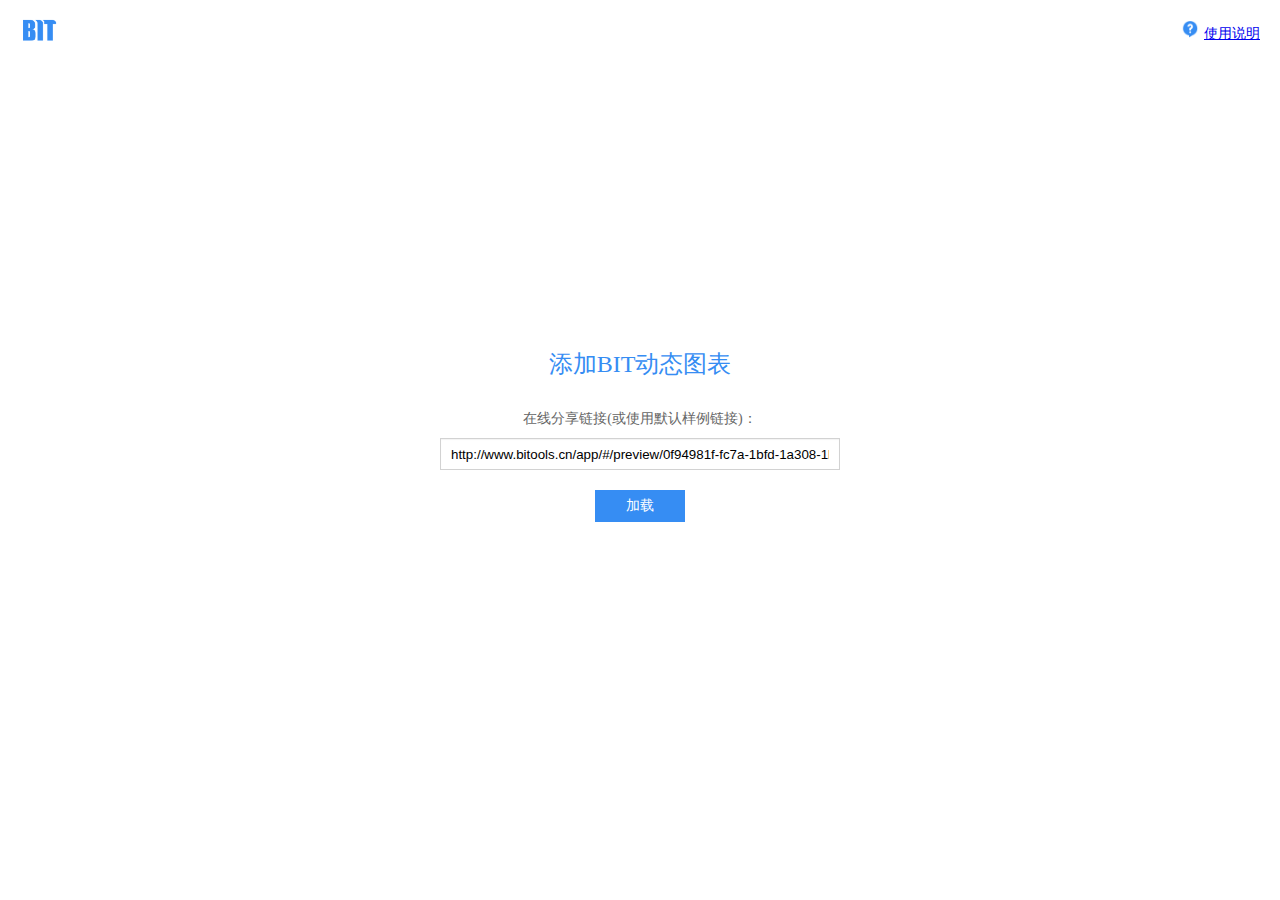
==== PptWebAddInWeb/obj/Release/Package/PackageTmp/Home/Home.html @ 7d2aefb0 "'createproject'" ====
﻿<!DOCTYPE html>
<html>
<head>
    <meta charset="UTF-8" />
    <meta http-equiv="X-UA-Compatible" content="IE=Edge" />
    <title></title>
    <script src="../Scripts/jquery-1.9.1.js" type="text/javascript"></script>
    <!--<script src="../Scripts/FabricUI/MessageBanner.js" type="text/javascript"></script>-->
    <script src="https://appsforoffice.microsoft.com/lib/1/hosted/office.js" type="text/javascript"></script>

    <!-- 要允许使用 Office.js 的本地引用进行脱机调试，请使用: -->
    <!-- <script src="../Scripts/Office/MicrosoftAjax.js" type="text/javascript"></script>  -->
    <!-- <script src="../Scripts/Office/1/office.js" type="text/javascript"></script>  -->

    <link href="Home.css" rel="stylesheet" type="text/css" />
    <script src="Home.js" type="text/javascript"></script>
    
    <!-- 对于 Office UI Fabric，请转至 https://aka.ms/office-ui-fabric 了解详细信息。 -->
    <!--<link rel="stylesheet" href="https://appsforoffice.microsoft.com/fabric/2.1.0/fabric.min.css">
    <link rel="stylesheet" href="https://appsforoffice.microsoft.com/fabric/2.1.0/fabric.components.min.css">-->
    
    <!-- 要离线使用 Office UI Fabric，请使用: -->
    <!--<link rel="stylesheet" href="../Content/fabric.min.css" />
    <link rel="stylesheet" href="../Content/fabric.components.min.css"/>-->

</head>
<body>
    <div class="bit-wrap">
        <div class="bit-main">
            <div class="bit-logo"><img src="../Images/logo.png"></div>
            <div class="bit-usebtn"><a href="http://www.bitools.cn/introduce.html" target="_blank"><img src="../Images/use.png">使用说明</a></div>
            <div class="bit-content">
                <h3>添加BIT动态图表</h3>
                <div class="bit-txt">
                    <p>在线分享链接(或使用默认样例链接)：</p>
                    <div class="bit-link">
                        <input type="text" placeholder="" id="txtLink" value="http://www.bitools.cn/app/#/preview/0f94981f-fc7a-1bfd-1a308-1bfd1a30856">
                    </div>
                    <div class="bit-btn">
                        <a href="javascript:void(0);" id="btnGoto">加载</a>
                    </div>
                </div>
            </div>
            <div class="fail-tips" style="display:none;">
                <div class="msg-fail-content">无效的地址链接，请重新输入</div>
                <span class="close-btn"><img id="btnClose" src="../Images/close.png"></span>
            </div>
        </div>
        <iframe src="about:blank" id="forTxtLink" frameborder="0" style="display:none;"></iframe>
    </div>
    <!--<div class="ms-MessageBanner" style="position:absolute;bottom: 0;display:none;">
        <div class="ms-MessageBanner-content">
            <div class="ms-MessageBanner-text">
                <div class="ms-MessageBanner-clipper">
                    <div class="ms-font-m-plus ms-fontWeight-semibold" id="notificationHeader"></div>
                    <div class="ms-font-m ms-fontWeight-semilight" id="notificationBody"></div>
                </div>
            </div>
            <button class="ms-MessageBanner-expand" style="display:none"><i class="ms-Icon ms-Icon--chevronsDown"></i> </button>
            <div class="ms-MessageBanner-action"></div>
        </div>
        <button class="ms-MessageBanner-close"> <i class="ms-Icon ms-Icon--x"></i> </button>
    </div>-->

</body>
</html>
---- PptWebAddInWeb/obj/Release/Package/PackageTmp/Home/Home.css ----
﻿/* 特定于页面的样式 */

* {
    margin: 0px;
    padding: 0px;
}
body,html {
    width:100%;
    height:100%;
    overflow:hidden;
}


.bit-wrap {
    /*position: relative;
    margin: 100px auto;*/
    width: 100%;
    height: 100%;
}

.bit-main {
    display: flex;
    align-items: center;
    justify-content: center;
    /*background: rgba(54,141,243,.1);*/
    width: 100%;
    height: 100%;
    /*padding: 15px;*/
}

.bit-logo {
    position: absolute;
    left: 20px;
    top: 10px;
}

    .bit-logo img {
        height: 40px;
    }

.bit-content {
    text-align: center;
    margin-bottom: 30px;
}

.bit-content h3 {
    font-size: 24px;
    color: #368df3;
    font-weight: normal;
    margin: 0;
    margin-bottom: 30px;
    font-family: 'Microsoft YaHei';
}

.bit-txt p {
    font-size: 14px;
    color: #666;
    margin: 0;
    margin-bottom: 10px;
    font-family:'Microsoft YaHei';
}

.bit-link {
    position: relative;
    width: 400px;
    height: 32px;
}

.bit-link input {
    border: 1px solid #d2d2d2;
    background: rgba(255,255,255,.6);
    padding: 0 10px;
    width: 100%;
    box-sizing: border-box;
    height: 32px;
    box-shadow: inset 0 1px 1px rgba(0,0,0,.05);
}

.bit-link input:focus {
    border: 1px solid #368df3;
    outline: none;
}

.close-btn {
    position: absolute;
    right: 10px;
    top: 6px;
    cursor: pointer;
}

.close-btn img {
    width: 15px;
    height: 15px;
}

.bit-btn a {
    display: inline-block;
    font-size: 14px;
    cursor: pointer;
    margin-top: 20px;
    width: 90px;
    line-height: 32px;
    text-align: center;
    background: #368df3;
    color: #fff;
    text-decoration: none;
}

.fail-tips {
    position: absolute;
    left: 0;
    right: 0;
    bottom: 0;
    background: #fcf0e7;
    /*padding: 0 20px;*/
    line-height: 50px;
    color: #ee8237;
    font-size: 14px;
    font-weight: bold;
    text-align: center;
}

.fail-tips .close-btn {
    /*top: 0px;*/
}

.fail-tips img {
    width: 20px;
    height: 20px;
}

.bit-usebtn {
    position: absolute;
    right: 20px;
    top: 20px;
    cursor: pointer;
    text-decoration: underline;
    color: #368df3;
    font-size: 14px;
    display: flex;
    align-items: center;
}

.bit-usebtn img {
    width: 18px;
    height: 18px;
    margin-right: 5px;
}

.bit-wrap iframe {
    width: 100%;
    height: 100%;
    border: none;
}
---- PptWebAddInWeb/obj/Release/Package/PackageTmp/Content/fabric.min.css ----
.ms-font-su,.ms-font-xl,.ms-font-xxl{font-family:'Segoe UI Light WestEuropean','Segoe UI Light','Segoe UI',Tahoma,Arial,sans-serif;font-weight:400;color:#333}.ms-u-slideLeftIn40,.ms-u-slideRightIn40{-webkit-animation-timing-function:cubic-bezier(.1,.9,.2,1)}.ms-Grid-row:after,.ms-Grid:after,.ms-u-clearfix:after{clear:both}.ms-Grid,.ms-Grid-col,.ms-Grid-row,.ms-u-borderBox,.ms-u-borderBox:after,.ms-u-borderBox:before,.ms-u-normalize{box-sizing:border-box}.ms-u-clearfix:after,.ms-u-clearfix:before{display:table;content:'';line-height:0}.ms-Icon,.ms-Icon--circle{display:inline-block;-webkit-font-smoothing:antialiased}.ms-u-normalize{margin:0;padding:0;box-shadow:none}.ms-bgColor-themeDark,.ms-bgColor-themeDark--hover:hover{background-color:#005a9e}.ms-bgColor-themeDarkAlt,.ms-bgColor-themeDarkAlt--hover:hover{background-color:#106ebe}.ms-bgColor-themeDarker,.ms-bgColor-themeDarker--hover:hover{background-color:#004578}.ms-bgColor-themePrimary,.ms-bgColor-themePrimary--hover:hover{background-color:#0078d7}.ms-bgColor-themeSecondary,.ms-bgColor-themeSecondary--hover:hover{background-color:#2b88d8}.ms-bgColor-themeTertiary,.ms-bgColor-themeTertiary--hover:hover{background-color:#71afe5}.ms-bgColor-themeLight,.ms-bgColor-themeLight--hover:hover{background-color:#c7e0f4}.ms-bgColor-themeLighter,.ms-bgColor-themeLighter--hover:hover{background-color:#deecf9}.ms-bgColor-themeLighterAlt,.ms-bgColor-themeLighterAlt--hover:hover{background-color:#eff6fc}.ms-bgColor-black,.ms-bgColor-black--hover:hover{background-color:#000}.ms-bgColor-neutralDark,.ms-bgColor-neutralDark--hover:hover{background-color:#212121}.ms-bgColor-neutralPrimary,.ms-bgColor-neutralPrimary--hover:hover{background-color:#333}.ms-bgColor-neutralSecondary,.ms-bgColor-neutralSecondary--hover:hover{background-color:#666}.ms-bgColor-neutralSecondaryAlt,.ms-bgColor-neutralSecondaryAlt--hover:hover{background-color:#767676}.ms-bgColor-neutralTertiary,.ms-bgColor-neutralTertiary--hover:hover{background-color:#a6a6a6}.ms-bgColor-neutralTertiaryAlt,.ms-bgColor-neutralTertiaryAlt--hover:hover{background-color:#c8c8c8}.ms-bgColor-neutralLight,.ms-bgColor-neutralLight--hover:hover{background-color:#eaeaea}.ms-bgColor-neutralLighter,.ms-bgColor-neutralLighter--hover:hover{background-color:#f4f4f4}.ms-bgColor-neutralLighterAlt,.ms-bgColor-neutralLighterAlt--hover:hover{background-color:#f8f8f8}.ms-bgColor-white,.ms-bgColor-white--hover:hover{background-color:#fff}.ms-bgColor-yellow{background-color:#ffb900}.ms-bgColor-yellowLight{background-color:#fff100}.ms-bgColor-orange{background-color:#d83b01}.ms-bgColor-orangeLight{background-color:#ff8c00}.ms-bgColor-redDark{background-color:#a80000}.ms-bgColor-red{background-color:#e81123}.ms-bgColor-magentaDark{background-color:#5c005c}.ms-bgColor-magenta{background-color:#b4009e}.ms-bgColor-magentaLight{background-color:#e3008c}.ms-bgColor-purpleDark{background-color:#32145a}.ms-bgColor-purple{background-color:#5c2d91}.ms-bgColor-purpleLight{background-color:#b4a0ff}.ms-bgColor-blueDark{background-color:#002050}.ms-bgColor-blueMid{background-color:#00188f}.ms-bgColor-blue{background-color:#0078d7}.ms-bgColor-blueLight{background-color:#00bcf2}.ms-bgColor-tealDark{background-color:#004b50}.ms-bgColor-teal{background-color:#008272}.ms-bgColor-tealLight{background-color:#00b294}.ms-bgColor-greenDark{background-color:#004b1c}.ms-bgColor-green{background-color:#107c10}.ms-bgColor-greenLight{background-color:#bad80a}.ms-bgColor-error{background-color:#fde7e9}.ms-bgColor-alert,.ms-bgColor-info{background-color:#f4f4f4}.ms-bgColor-success{background-color:#dff6dd}.ms-bgColor-orangeLighter,.ms-bgColor-orangeLighter--hover:hover{background-color:#ea4300}.ms-borderColor-themeDark,.ms-borderColor-themeDark--hover:hover{border-color:#005a9e}.ms-borderColor-themeDarkAlt,.ms-borderColor-themeDarkAlt--hover:hover{border-color:#106ebe}.ms-borderColor-themeDarker,.ms-borderColor-themeDarker--hover:hover{border-color:#004578}.ms-borderColor-themePrimary,.ms-borderColor-themePrimary--hover:hover{border-color:#0078d7}.ms-borderColor-themeSecondary,.ms-borderColor-themeSecondary--hover:hover{border-color:#2b88d8}.ms-borderColor-themeTertiary,.ms-borderColor-themeTertiary--hover:hover{border-color:#71afe5}.ms-borderColor-themeLight,.ms-borderColor-themeLight--hover:hover{border-color:#c7e0f4}.ms-borderColor-themeLighter,.ms-borderColor-themeLighter--hover:hover{border-color:#deecf9}.ms-borderColor-themeLighterAlt,.ms-borderColor-themeLighterAlt--hover:hover{border-color:#eff6fc}.ms-borderColor-black,.ms-borderColor-black--hover:hover{border-color:#000}.ms-borderColor-neutralDark,.ms-borderColor-neutralDark--hover:hover{border-color:#212121}.ms-borderColor-neutralPrimary,.ms-borderColor-neutralPrimary--hover:hover{border-color:#333}.ms-borderColor-neutralSecondary,.ms-borderColor-neutralSecondary--hover:hover{border-color:#666}.ms-borderColor-neutralSecondaryAlt,.ms-borderColor-neutralSecondaryAlt--hover:hover{border-color:#767676}.ms-borderColor-neutralTertiary,.ms-borderColor-neutralTertiary--hover:hover{border-color:#a6a6a6}.ms-borderColor-neutralTertiaryAlt,.ms-borderColor-neutralTertiaryAlt--hover:hover{border-color:#c8c8c8}.ms-borderColor-neutralLight,.ms-borderColor-neutralLight--hover:hover{border-color:#eaeaea}.ms-borderColor-neutralLighter,.ms-borderColor-neutralLighter--hover:hover{border-color:#f4f4f4}.ms-borderColor-neutralLighterAlt,.ms-borderColor-neutralLighterAlt--hover:hover{border-color:#f8f8f8}.ms-borderColor-white,.ms-borderColor-white--hover:hover{border-color:#fff}.ms-borderColor-yellow{border-color:#ffb900}.ms-borderColor-yellowLight{border-color:#fff100}.ms-borderColor-orange{border-color:#d83b01}.ms-borderColor-orangeLight{border-color:#ff8c00}.ms-borderColor-redDark{border-color:#a80000}.ms-borderColor-red{border-color:#e81123}.ms-borderColor-magentaDark{border-color:#5c005c}.ms-borderColor-magenta{border-color:#b4009e}.ms-borderColor-magentaLight{border-color:#e3008c}.ms-borderColor-purpleDark{border-color:#32145a}.ms-borderColor-purple{border-color:#5c2d91}.ms-borderColor-purpleLight{border-color:#b4a0ff}.ms-borderColor-blueDark{border-color:#002050}.ms-borderColor-blueMid{border-color:#00188f}.ms-borderColor-blue{border-color:#0078d7}.ms-borderColor-blueLight{border-color:#00bcf2}.ms-borderColor-tealDark{border-color:#004b50}.ms-borderColor-teal{border-color:#008272}.ms-borderColor-tealLight{border-color:#00b294}.ms-borderColor-greenDark{border-color:#004b1c}.ms-borderColor-green{border-color:#107c10}.ms-borderColor-greenLight{border-color:#bad80a}.ms-borderColor-error{border-color:#a80000}.ms-borderColor-info,.ms-borderColor-success{border-color:#107c10}.ms-borderColor-alert{border-color:#d83b01}.ms-borderColor-orangeLighter,.ms-borderColor-orangeLighter--hover:hover{border-color:#ea4300}.ms-borderColorTop-themePrimary,.ms-borderColorTop-themePrimary--hover:hover{border-top-color:#0078d7}.ms-font-su{font-size:42px}.ms-font-xxl{font-size:28px}.ms-font-xl{font-size:21px}.ms-font-l{color:#333;font-family:'Segoe UI Semilight WestEuropean','Segoe UI Semilight','Segoe UI',Tahoma,Arial,sans-serif;font-size:17px;font-weight:400}.ms-font-m,.ms-font-m-plus,.ms-font-s,.ms-font-s-plus,.ms-font-xs{font-family:'Segoe UI Regular WestEuropean','Segoe UI',Tahoma,Arial,sans-serif;color:#333;font-weight:400}.ms-font-m-plus{font-size:15px}.ms-font-m{font-size:14px}.ms-font-s-plus{font-size:13px}.ms-font-s{font-size:12px}.ms-font-xs{font-size:11px}.ms-font-mi{color:#333;font-family:'Segoe UI Semibold WestEuropean','Segoe UI Semibold','Segoe UI',Tahoma,Arial,sans-serif;font-size:10px;font-weight:400}.ms-fontWeight-light,.ms-fontWeight-light--hover:hover{font-family:'Segoe UI Light WestEuropean','Segoe UI Light','Segoe UI',Tahoma,Arial,sans-serif}.ms-fontWeight-semilight,.ms-fontWeight-semilight--hover:hover{font-family:'Segoe UI Semilight WestEuropean','Segoe UI Semilight','Segoe UI',Tahoma,Arial,sans-serif}.ms-fontWeight-regular,.ms-fontWeight-regular--hover:hover{font-family:'Segoe UI Regular WestEuropean','Segoe UI',Tahoma,Arial,sans-serif}.ms-fontWeight-semibold,.ms-fontWeight-semibold--hover:hover{font-family:'Segoe UI Semibold WestEuropean','Segoe UI Semibold','Segoe UI',Tahoma,Arial,sans-serif}.ms-fontSize-su{font-size:42px}.ms-fontSize-xxl{font-size:28px}.ms-fontSize-xl{font-size:21px}.ms-fontSize-l{font-size:17px}.ms-fontSize-mPlus{font-size:15px}.ms-fontSize-m{font-size:14px}.ms-fontSize-sPlus{font-size:13px}.ms-fontSize-s{font-size:12px}.ms-fontSize-xs{font-size:11px}.ms-fontSize-mi{font-size:10px}.ms-fontColor-themeDarker,.ms-fontColor-themeDarker--hover:hover{color:#004578}.ms-fontColor-themeDark,.ms-fontColor-themeDark--hover:hover{color:#005a9e}.ms-fontColor-themeDarkAlt,.ms-fontColor-themeDarkAlt--hover:hover{color:#106ebe}.ms-fontColor-themePrimary,.ms-fontColor-themePrimary--hover:hover{color:#0078d7}.ms-fontColor-themeSecondary,.ms-fontColor-themeSecondary--hover:hover{color:#2b88d8}.ms-fontColor-themeTertiary,.ms-fontColor-themeTertiary--hover:hover{color:#71afe5}.ms-fontColor-themeLight,.ms-fontColor-themeLight--hover:hover{color:#c7e0f4}.ms-fontColor-themeLighter,.ms-fontColor-themeLighter--hover:hover{color:#deecf9}.ms-fontColor-themeLighterAlt,.ms-fontColor-themeLighterAlt--hover:hover{color:#eff6fc}.ms-fontColor-black,.ms-fontColor-black--hover:hover{color:#000}.ms-fontColor-neutralDark,.ms-fontColor-neutralDark--hover:hover{color:#212121}.ms-fontColor-neutralPrimary,.ms-fontColor-neutralPrimary--hover:hover{color:#333}.ms-fontColor-neutralSecondary,.ms-fontColor-neutralSecondary--hover:hover{color:#666}.ms-fontColor-neutralSecondaryAlt,.ms-fontColor-neutralSecondaryAlt--hover:hover{color:#767676}.ms-fontColor-neutralTertiary,.ms-fontColor-neutralTertiary--hover:hover{color:#a6a6a6}.ms-fontColor-neutralTertiaryAlt,.ms-fontColor-neutralTertiaryAlt--hover:hover{color:#c8c8c8}.ms-fontColor-neutralLight,.ms-fontColor-neutralLight--hover:hover{color:#eaeaea}.ms-fontColor-neutralLighter,.ms-fontColor-neutralLighter--hover:hover{color:#f4f4f4}.ms-fontColor-neutralLighterAlt,.ms-fontColor-neutralLighterAlt--hover:hover{color:#f8f8f8}.ms-fontColor-white,.ms-fontColor-white--hover:hover{color:#fff}.ms-fontColor-yellow,.ms-fontColor-yellow--hover:hover{color:#ffb900}.ms-fontColor-yellowLight,.ms-fontColor-yellowLight--hover:hover{color:#fff100}.ms-fontColor-orange,.ms-fontColor-orange--hover:hover{color:#d83b01}.ms-fontColor-orangeLighter,.ms-fontColor-orangeLighter--hover:hover,.ms-fontColor-orangeLighter-hover:hover{color:#ea4300}.ms-fontColor-orangeLight,.ms-fontColor-orangeLight--hover:hover{color:#ff8c00}.ms-fontColor-redDark,.ms-fontColor-redDark--hover:hover{color:#a80000}.ms-fontColor-red,.ms-fontColor-red--hover:hover{color:#e81123}.ms-fontColor-magentaDark,.ms-fontColor-magentaDark--hover:hover{color:#5c005c}.ms-fontColor-magenta,.ms-fontColor-magenta--hover:hover{color:#b4009e}.ms-fontColor-magentaLight,.ms-fontColor-magentaLight--hover:hover{color:#e3008c}.ms-fontColor-purpleDark,.ms-fontColor-purpleDark--hover:hover{color:#32145a}.ms-fontColor-purple,.ms-fontColor-purple--hover:hover{color:#5c2d91}.ms-fontColor-purpleLight,.ms-fontColor-purpleLight--hover:hover{color:#b4a0ff}.ms-fontColor-blueDark,.ms-fontColor-blueDark--hover:hover{color:#002050}.ms-fontColor-blueMid,.ms-fontColor-blueMid--hover:hover{color:#00188f}.ms-fontColor-blue,.ms-fontColor-blue--hover:hover{color:#0078d7}.ms-fontColor-blueLight,.ms-fontColor-blueLight--hover:hover{color:#00bcf2}.ms-fontColor-tealDark,.ms-fontColor-tealDark--hover:hover{color:#004b50}.ms-fontColor-teal,.ms-fontColor-teal--hover:hover{color:#008272}.ms-fontColor-tealLight,.ms-fontColor-tealLight--hover:hover{color:#00b294}.ms-fontColor-greenDark,.ms-fontColor-greenDark--hover:hover{color:#004b1c}.ms-fontColor-green,.ms-fontColor-green--hover:hover{color:#107c10}.ms-fontColor-greenLight,.ms-fontColor-greenLight--hover:hover{color:#bad80a}.ms-fontColor-error,.ms-fontColor-error--hover:hover{color:#a80000}.ms-fontColor-alert,.ms-fontColor-alert--hover:hover{color:#d83b01}.ms-fontColor-info,.ms-fontColor-info--hover:hover,.ms-fontColor-success,.ms-fontColor-success--hover:hover{color:#107c10}@font-face{font-family:'Leelawadee UI Bold';src:url(https://appsforoffice.microsoft.com/fabric/fonts/LeelawadeeUI-Thai/LeelawadeeUI-Bold.eot?#iefix) format('embedded-opentype'),url(https://appsforoffice.microsoft.com/fabric/fonts/LeelawadeeUI-Thai/LeelawadeeUI-Bold.woff) format('woff'),url(https://appsforoffice.microsoft.com/fabric/fonts/LeelawadeeUI-Thai/LeelawadeeUI-Bold.ttf) format('truetype'),url(https://appsforoffice.microsoft.com/fabric/fonts/LeelawadeeUI-Thai/LeelawadeeUI-Bold#LeelawadeeUI-Bold) format('svg');font-weight:400;font-style:normal}@font-face{font-family:'Leelawadee UI';src:url(https://appsforoffice.microsoft.com/fabric/fonts/LeelawadeeUI-Thai/LeelawadeeUI-Regular.eot?#iefix) format('embedded-opentype'),url(https://appsforoffice.microsoft.com/fabric/fonts/LeelawadeeUI-Thai/LeelawadeeUI-Regular.woff) format('woff'),url(https://appsforoffice.microsoft.com/fabric/fonts/LeelawadeeUI-Thai/LeelawadeeUI-Regular.ttf) format('truetype'),url(https://appsforoffice.microsoft.com/fabric/fonts/LeelawadeeUI-Thai/LeelawadeeUI-Regular#LeelawadeeUI-Regular) format('svg');font-weight:400;font-style:normal}@font-face{font-family:'Leelawadee UI Semilight';src:url(https://appsforoffice.microsoft.com/fabric/fonts/LeelawadeeUI-Thai/LeelawadeeUI-Semilight.eot?#iefix) format('embedded-opentype'),url(https://appsforoffice.microsoft.com/fabric/fonts/LeelawadeeUI-Thai/LeelawadeeUI-Semilight.woff) format('woff'),url(https://appsforoffice.microsoft.com/fabric/fonts/LeelawadeeUI-Thai/LeelawadeeUI-Semilight.ttf) format('truetype'),url(https://appsforoffice.microsoft.com/fabric/fonts/LeelawadeeUI-Thai/LeelawadeeUI-Semilight#LeelawadeeUI-Semilight) format('svg');font-weight:400;font-style:normal}@font-face{font-family:'Segoe UI Light Arabic';src:local('Segoe UI Light'),url(https://appsforoffice.microsoft.com/fabric/fonts/SegoeUI-Arabic/SegoeUI-Light.woff2) format('woff2'),url(https://appsforoffice.microsoft.com/fabric/fonts/SegoeUI-Arabic/SegoeUI-Light.woff) format('woff'),url(https://appsforoffice.microsoft.com/fabric/fonts/SegoeUI-Arabic/SegoeUI-Light.ttf) format('truetype');font-weight:400;font-style:normal}@font-face{font-family:'Segoe UI Regular Arabic';src:local('Segoe UI'),url(https://appsforoffice.microsoft.com/fabric/fonts/SegoeUI-Arabic/SegoeUI-Regular.woff2) format('woff2'),url(https://appsforoffice.microsoft.com/fabric/fonts/SegoeUI-Arabic/SegoeUI-Regular.woff) format('woff'),url(https://appsforoffice.microsoft.com/fabric/fonts/SegoeUI-Arabic/SegoeUI-Regular.ttf) format('truetype');font-weight:400;font-style:normal}@font-face{font-family:'Segoe UI Semibold Arabic';src:local('Segoe UI Semibold'),url(https://appsforoffice.microsoft.com/fabric/fonts/SegoeUI-Arabic/SegoeUI-Semibold.woff2) format('woff2'),url(https://appsforoffice.microsoft.com/fabric/fonts/SegoeUI-Arabic/SegoeUI-Semibold.woff) format('woff'),url(https://appsforoffice.microsoft.com/fabric/fonts/SegoeUI-Arabic/SegoeUI-Semibold.ttf) format('truetype');font-weight:400;font-style:normal}@font-face{font-family:'Segoe UI Semilight Arabic';src:local('Segoe UI Semilight'),url(https://appsforoffice.microsoft.com/fabric/fonts/SegoeUI-Arabic/SegoeUI-Semilight.woff2) format('woff2'),url(https://appsforoffice.microsoft.com/fabric/fonts/SegoeUI-Arabic/SegoeUI-Semilight.woff) format('woff'),url(https://appsforoffice.microsoft.com/fabric/fonts/SegoeUI-Arabic/SegoeUI-Semilight.ttf) format('truetype');font-weight:400;font-style:normal}@font-face{font-family:'Segoe UI Light Cyrillic';src:local('Segoe UI Light'),url(https://appsforoffice.microsoft.com/fabric/fonts/SegoeUI-Cyrillic/SegoeUI-Light.woff2) format('woff2'),url(https://appsforoffice.microsoft.com/fabric/fonts/SegoeUI-Cyrillic/SegoeUI-Light.woff) format('woff'),url(https://appsforoffice.microsoft.com/fabric/fonts/SegoeUI-Cyrillic/SegoeUI-Light.ttf) format('truetype');font-weight:400;font-style:normal}@font-face{font-family:'Segoe UI Regular Cyrillic';src:local('Segoe UI'),url(https://appsforoffice.microsoft.com/fabric/fonts/SegoeUI-Cyrillic/SegoeUI-Regular.woff2) format('woff2'),url(https://appsforoffice.microsoft.com/fabric/fonts/SegoeUI-Cyrillic/SegoeUI-Regular.woff) format('woff'),url(https://appsforoffice.microsoft.com/fabric/fonts/SegoeUI-Cyrillic/SegoeUI-Regular.ttf) format('truetype');font-weight:400;font-style:normal}@font-face{font-family:'Segoe UI Semibold Cyrillic';src:local('Segoe UI Semibold'),url(https://appsforoffice.microsoft.com/fabric/fonts/SegoeUI-Cyrillic/SegoeUI-Semibold.woff2) format('woff2'),url(https://appsforoffice.microsoft.com/fabric/fonts/SegoeUI-Cyrillic/SegoeUI-Semibold.woff) format('woff'),url(https://appsforoffice.microsoft.com/fabric/fonts/SegoeUI-Cyrillic/SegoeUI-Semibold.ttf) format('truetype');font-weight:400;font-style:normal}@font-face{font-family:'Segoe UI Semilight Cyrillic';src:local('Segoe UI Semilight'),url(https://appsforoffice.microsoft.com/fabric/fonts/SegoeUI-Cyrillic/SegoeUI-Semilight.woff2) format('woff2'),url(https://appsforoffice.microsoft.com/fabric/fonts/SegoeUI-Cyrillic/SegoeUI-Semilight.woff) format('woff'),url(https://appsforoffice.microsoft.com/fabric/fonts/SegoeUI-Cyrillic/SegoeUI-Semilight.ttf) format('truetype');font-weight:400;font-style:normal}@font-face{font-family:'Segoe UI Light EastEuropean';src:local('Segoe UI Light'),url(https://appsforoffice.microsoft.com/fabric/fonts/SegoeUI-EastEuropean/SegoeUI-Light.woff2) format('woff2'),url(https://appsforoffice.microsoft.com/fabric/fonts/SegoeUI-EastEuropean/SegoeUI-Light.woff) format('woff'),url(https://appsforoffice.microsoft.com/fabric/fonts/SegoeUI-EastEuropean/SegoeUI-Light.ttf) format('truetype');font-weight:400;font-style:normal}@font-face{font-family:'Segoe UI Regular EastEuropean';src:local('Segoe UI'),url(https://appsforoffice.microsoft.com/fabric/fonts/SegoeUI-EastEuropean/SegoeUI-Regular.woff2) format('woff2'),url(https://appsforoffice.microsoft.com/fabric/fonts/SegoeUI-EastEuropean/SegoeUI-Regular.woff) format('woff'),url(https://appsforoffice.microsoft.com/fabric/fonts/SegoeUI-EastEuropean/SegoeUI-Regular.ttf) format('truetype');font-weight:400;font-style:normal}@font-face{font-family:'Segoe UI Semibold EastEuropean';src:local('Segoe UI Semibold'),url(https://appsforoffice.microsoft.com/fabric/fonts/SegoeUI-EastEuropean/SegoeUI-Semibold.woff2) format('woff2'),url(https://appsforoffice.microsoft.com/fabric/fonts/SegoeUI-EastEuropean/SegoeUI-Semibold.woff) format('woff'),url(https://appsforoffice.microsoft.com/fabric/fonts/SegoeUI-EastEuropean/SegoeUI-Semibold.ttf) format('truetype');font-weight:400;font-style:normal}@font-face{font-family:'Segoe UI Semilight EastEuropean';src:local('Segoe UI Semilight'),url(https://appsforoffice.microsoft.com/fabric/fonts/SegoeUI-EastEuropean/SegoeUI-Semilight.woff2) format('woff2'),url(https://appsforoffice.microsoft.com/fabric/fonts/SegoeUI-EastEuropean/SegoeUI-Semilight.woff) format('woff'),url(https://appsforoffice.microsoft.com/fabric/fonts/SegoeUI-EastEuropean/SegoeUI-Semilight.ttf) format('truetype');font-weight:400;font-style:normal}@font-face{font-family:'Segoe UI Light Greek';src:local('Segoe UI Light'),url(https://appsforoffice.microsoft.com/fabric/fonts/SegoeUI-Greek/SegoeUI-Light.woff2) format('woff2'),url(https://appsforoffice.microsoft.com/fabric/fonts/SegoeUI-Greek/SegoeUI-Light.woff) format('woff'),url(https://appsforoffice.microsoft.com/fabric/fonts/SegoeUI-Greek/SegoeUI-Light.ttf) format('truetype');font-weight:400;font-style:normal}@font-face{font-family:'Segoe UI Regular Greek';src:local('Segoe UI'),url(https://appsforoffice.microsoft.com/fabric/fonts/SegoeUI-Greek/SegoeUI-Regular.woff2) format('woff2'),url(https://appsforoffice.microsoft.com/fabric/fonts/SegoeUI-Greek/SegoeUI-Regular.woff) format('woff'),url(https://appsforoffice.microsoft.com/fabric/fonts/SegoeUI-Greek/SegoeUI-Regular.ttf) format('truetype');font-weight:400;font-style:normal}@font-face{font-family:'Segoe UI Semibold Greek';src:local('Segoe UI Semibold'),url(https://appsforoffice.microsoft.com/fabric/fonts/SegoeUI-Greek/SegoeUI-Semibold.woff2) format('woff2'),url(https://appsforoffice.microsoft.com/fabric/fonts/SegoeUI-Greek/SegoeUI-Semibold.woff) format('woff'),url(https://appsforoffice.microsoft.com/fabric/fonts/SegoeUI-Greek/SegoeUI-Semibold.ttf) format('truetype');font-weight:400;font-style:normal}@font-face{font-family:'Segoe UI Semilight Greek';src:local('Segoe UI Semilight'),url(https://appsforoffice.microsoft.com/fabric/fonts/SegoeUI-Greek/SegoeUI-Semilight.woff2) format('woff2'),url(https://appsforoffice.microsoft.com/fabric/fonts/SegoeUI-Greek/SegoeUI-Semilight.woff) format('woff'),url(https://appsforoffice.microsoft.com/fabric/fonts/SegoeUI-Greek/SegoeUI-Semilight.ttf) format('truetype');font-weight:400;font-style:normal}@font-face{font-family:'Segoe UI Light Hebrew';src:local('Segoe UI Light'),url(https://appsforoffice.microsoft.com/fabric/fonts/SegoeUI-Hebrew/SegoeUI-Light.woff2) format('woff2'),url(https://appsforoffice.microsoft.com/fabric/fonts/SegoeUI-Hebrew/SegoeUI-Light.woff) format('woff'),url(https://appsforoffice.microsoft.com/fabric/fonts/SegoeUI-Hebrew/SegoeUI-Light.ttf) format('truetype');font-weight:400;font-style:normal}@font-face{font-family:'Segoe UI Regular Hebrew';src:local('Segoe UI'),url(https://appsforoffice.microsoft.com/fabric/fonts/SegoeUI-Hebrew/SegoeUI-Regular.woff2) format('woff2'),url(https://appsforoffice.microsoft.com/fabric/fonts/SegoeUI-Hebrew/SegoeUI-Regular.woff) format('woff'),url(https://appsforoffice.microsoft.com/fabric/fonts/SegoeUI-Hebrew/SegoeUI-Regular.ttf) format('truetype');font-weight:400;font-style:normal}@font-face{font-family:'Segoe UI Semibold Hebrew';src:local('Segoe UI Semibold'),url(https://appsforoffice.microsoft.com/fabric/fonts/SegoeUI-Hebrew/SegoeUI-Semibold.woff2) format('woff2'),url(https://appsforoffice.microsoft.com/fabric/fonts/SegoeUI-Hebrew/SegoeUI-Semibold.woff) format('woff'),url(https://appsforoffice.microsoft.com/fabric/fonts/SegoeUI-Hebrew/SegoeUI-Semibold.ttf) format('truetype');font-weight:400;font-style:normal}@font-face{font-family:'Segoe UI Semilight Hebrew';src:local('Segoe UI Semilight'),url(https://appsforoffice.microsoft.com/fabric/fonts/SegoeUI-Hebrew/SegoeUI-Semilight.woff2) format('woff2'),url(https://appsforoffice.microsoft.com/fabric/fonts/SegoeUI-Hebrew/SegoeUI-Semilight.woff) format('woff'),url(https://appsforoffice.microsoft.com/fabric/fonts/SegoeUI-Hebrew/SegoeUI-Semilight.ttf) format('truetype');font-weight:400;font-style:normal}@font-face{font-family:'Segoe UI Light Vietnamese';src:local('Segoe UI Light'),url(https://appsforoffice.microsoft.com/fabric/fonts/SegoeUI-Vietnamese/SegoeUI-Light.woff2) format('woff2'),url(https://appsforoffice.microsoft.com/fabric/fonts/SegoeUI-Vietnamese/SegoeUI-Light.woff) format('woff'),url(https://appsforoffice.microsoft.com/fabric/fonts/SegoeUI-Vietnamese/SegoeUI-Light.ttf) format('truetype');font-weight:400;font-style:normal}@font-face{font-family:'Segoe UI Regular Vietnamese';src:local('Segoe UI'),url(https://appsforoffice.microsoft.com/fabric/fonts/SegoeUI-Vietnamese/SegoeUI-Regular.woff2) format('woff2'),url(https://appsforoffice.microsoft.com/fabric/fonts/SegoeUI-Vietnamese/SegoeUI-Regular.woff) format('woff'),url(https://appsforoffice.microsoft.com/fabric/fonts/SegoeUI-Vietnamese/SegoeUI-Regular.ttf) format('truetype');font-weight:400;font-style:normal}@font-face{font-family:'Segoe UI Semibold Vietnamese';src:local('Segoe UI Semibold'),url(https://appsforoffice.microsoft.com/fabric/fonts/SegoeUI-Vietnamese/SegoeUI-Semibold.woff2) format('woff2'),url(https://appsforoffice.microsoft.com/fabric/fonts/SegoeUI-Vietnamese/SegoeUI-Semibold.woff) format('woff'),url(https://appsforoffice.microsoft.com/fabric/fonts/SegoeUI-Vietnamese/SegoeUI-Semibold.ttf) format('truetype');font-weight:400;font-style:normal}@font-face{font-family:'Segoe UI Semilight Vietnamese';src:local('Segoe UI Semilight'),url(https://appsforoffice.microsoft.com/fabric/fonts/SegoeUI-Vietnamese/SegoeUI-Semilight.woff2) format('woff2'),url(https://appsforoffice.microsoft.com/fabric/fonts/SegoeUI-Vietnamese/SegoeUI-Semilight.woff) format('woff'),url(https://appsforoffice.microsoft.com/fabric/fonts/SegoeUI-Vietnamese/SegoeUI-Semilight.ttf) format('truetype');font-weight:400;font-style:normal}@font-face{font-family:'Segoe UI Light WestEuropean';src:local('Segoe UI Light'),url(https://appsforoffice.microsoft.com/fabric/fonts/SegoeUI-WestEuropean/SegoeUI-Light.woff2) format('woff2'),url(https://appsforoffice.microsoft.com/fabric/fonts/SegoeUI-WestEuropean/SegoeUI-Light.woff) format('woff'),url(https://appsforoffice.microsoft.com/fabric/fonts/SegoeUI-WestEuropean/SegoeUI-Light.ttf) format('truetype');font-weight:400;font-style:normal}@font-face{font-family:'Segoe UI Regular WestEuropean';src:local('Segoe UI'),url(https://appsforoffice.microsoft.com/fabric/fonts/SegoeUI-WestEuropean/SegoeUI-Regular.woff2) format('woff2'),url(https://appsforoffice.microsoft.com/fabric/fonts/SegoeUI-WestEuropean/SegoeUI-Regular.woff) format('woff'),url(https://appsforoffice.microsoft.com/fabric/fonts/SegoeUI-WestEuropean/SegoeUI-Regular.ttf) format('truetype');font-weight:400;font-style:normal}@font-face{font-family:'Segoe UI Semibold WestEuropean';src:local('Segoe UI Semibold'),url(https://appsforoffice.microsoft.com/fabric/fonts/SegoeUI-WestEuropean/SegoeUI-Semibold.woff2) format('woff2'),url(https://appsforoffice.microsoft.com/fabric/fonts/SegoeUI-WestEuropean/SegoeUI-Semibold.woff) format('woff'),url(https://appsforoffice.microsoft.com/fabric/fonts/SegoeUI-WestEuropean/SegoeUI-Semibold.ttf) format('truetype');font-weight:400;font-style:normal}@font-face{font-family:'Segoe UI Semilight WestEuropean';src:local('Segoe UI Semilight'),url(https://appsforoffice.microsoft.com/fabric/fonts/SegoeUI-WestEuropean/SegoeUI-Semilight.woff2) format('woff2'),url(https://appsforoffice.microsoft.com/fabric/fonts/SegoeUI-WestEuropean/SegoeUI-Semilight.woff) format('woff'),url(https://appsforoffice.microsoft.com/fabric/fonts/SegoeUI-WestEuropean/SegoeUI-Semilight.ttf) format('truetype');font-weight:400;font-style:normal}[lang=ja-JP] .ms-font-l,[lang=ja-JP] .ms-font-m,[lang=ja-JP] .ms-font-m-plus,[lang=ja-JP] .ms-font-mi,[lang=ja-JP] .ms-font-s,[lang=ja-JP] .ms-font-s-plus,[lang=ja-JP] .ms-font-su,[lang=ja-JP] .ms-font-xl,[lang=ja-JP] .ms-font-xs,[lang=ja-JP] .ms-font-xxl,[lang=ja-JP] .ms-fontWeight-light,[lang=ja-JP] .ms-fontWeight-light-hover:hover,[lang=ja-JP] .ms-fontWeight-regular,[lang=ja-JP] .ms-fontWeight-regular-hover:hover,[lang=ja-JP] .ms-fontWeight-semibold,[lang=ja-JP] .ms-fontWeight-semibold-hover:hover,[lang=ja-JP] .ms-fontWeight-semilight,[lang=ja-JP] .ms-fontWeight-semilight-hover:hover{font-family:'Yu Gothic','Meiryo UI',Meiryo,'MS Pgothic',Osaka,'Segoe UI',Tahoma,Arial,sans-serif}[lang=ko-KR] .ms-font-l,[lang=ko-KR] .ms-font-m,[lang=ko-KR] .ms-font-m-plus,[lang=ko-KR] .ms-font-mi,[lang=ko-KR] .ms-font-s,[lang=ko-KR] .ms-font-s-plus,[lang=ko-KR] .ms-font-su,[lang=ko-KR] .ms-font-xl,[lang=ko-KR] .ms-font-xs,[lang=ko-KR] .ms-font-xxl,[lang=ko-KR] .ms-fontWeight-light,[lang=ko-KR] .ms-fontWeight-light-hover:hover,[lang=ko-KR] .ms-fontWeight-regular,[lang=ko-KR] .ms-fontWeight-regular-hover:hover,[lang=ko-KR] .ms-fontWeight-semibold,[lang=ko-KR] .ms-fontWeight-semibold-hover:hover,[lang=ko-KR] .ms-fontWeight-semilight,[lang=ko-KR] .ms-fontWeight-semilight-hover:hover{font-family:'Malgun Gothic',Gulim,'Segoe UI',Tahoma,Arial,sans-serif}[lang=ch-ZHS] .ms-font-l,[lang=ch-ZHS] .ms-font-m,[lang=ch-ZHS] .ms-font-m-plus,[lang=ch-ZHS] .ms-font-mi,[lang=ch-ZHS] .ms-font-s,[lang=ch-ZHS] .ms-font-s-plus,[lang=ch-ZHS] .ms-font-su,[lang=ch-ZHS] .ms-font-xl,[lang=ch-ZHS] .ms-font-xs,[lang=ch-ZHS] .ms-font-xxl,[lang=ch-ZHS] .ms-fontWeight-light,[lang=ch-ZHS] .ms-fontWeight-light-hover:hover,[lang=ch-ZHS] .ms-fontWeight-regular,[lang=ch-ZHS] .ms-fontWeight-regular-hover:hover,[lang=ch-ZHS] .ms-fontWeight-semibold,[lang=ch-ZHS] .ms-fontWeight-semibold-hover:hover,[lang=ch-ZHS] .ms-fontWeight-semilight,[lang=ch-ZHS] .ms-fontWeight-semilight-hover:hover{font-family:'Microsoft Yahei',Verdana,Simsun,'Segoe UI',Tahoma,Arial,sans-serif}[lang=ch-ZHT] .ms-font-l,[lang=ch-ZHT] .ms-font-m,[lang=ch-ZHT] .ms-font-m-plus,[lang=ch-ZHT] .ms-font-mi,[lang=ch-ZHT] .ms-font-s,[lang=ch-ZHT] .ms-font-s-plus,[lang=ch-ZHT] .ms-font-su,[lang=ch-ZHT] .ms-font-xl,[lang=ch-ZHT] .ms-font-xs,[lang=ch-ZHT] .ms-font-xxl,[lang=ch-ZHT] .ms-fontWeight-light,[lang=ch-ZHT] .ms-fontWeight-light-hover:hover,[lang=ch-ZHT] .ms-fontWeight-regular,[lang=ch-ZHT] .ms-fontWeight-regular-hover:hover,[lang=ch-ZHT] .ms-fontWeight-semibold,[lang=ch-ZHT] .ms-fontWeight-semibold-hover:hover,[lang=ch-ZHT] .ms-fontWeight-semilight,[lang=ch-ZHT] .ms-fontWeight-semilight-hover:hover{font-family:'Microsoft Jhenghei',Pmingliu,'Segoe UI',Tahoma,Arial,sans-serif}[lang=hi-IN] .ms-font-l,[lang=hi-IN] .ms-font-m,[lang=hi-IN] .ms-font-m-plus,[lang=hi-IN] .ms-font-mi,[lang=hi-IN] .ms-font-s,[lang=hi-IN] .ms-font-s-plus,[lang=hi-IN] .ms-font-su,[lang=hi-IN] .ms-font-xl,[lang=hi-IN] .ms-font-xs,[lang=hi-IN] .ms-font-xxl,[lang=hi-IN] .ms-fontWeight-light,[lang=hi-IN] .ms-fontWeight-light-hover:hover,[lang=hi-IN] .ms-fontWeight-regular,[lang=hi-IN] .ms-fontWeight-regular-hover:hover,[lang=hi-IN] .ms-fontWeight-semibold,[lang=hi-IN] .ms-fontWeight-semibold-hover:hover,[lang=hi-IN] .ms-fontWeight-semilight,[lang=hi-IN] .ms-fontWeight-semilight-hover:hover{font-family:'Nirmala UI','Segoe UI',Tahoma,Arial,sans-serif}[lang=th-TH] .ms-font-l,[lang=th-TH] .ms-font-su,[lang=th-TH] .ms-font-xl,[lang=th-TH] .ms-font-xxl,[lang=th-TH] .ms-fontWeight-light,[lang=th-TH] .ms-fontWeight-light-hover:hover,[lang=th-TH] .ms-fontWeight-semilight,[lang=th-TH] .ms-fontWeight-semilight-hover:hover{font-family:'Leelawadee UI Semilight','Kmer UI','Segoe UI Semilight WestEuropean','Segoe UI Semilight','Segoe UI',Tahoma,Arial,sans-serif}[lang=th-TH] .ms-fontWeight-regular,[lang=th-TH] .ms-fontweight-regular-hover:hover{font-family:'Leelawadee UI Regular','Kmer UI','Segoe UI Regular WestEuropean','Segoe UI',Tahoma,Arial,sans-serif}[lang=th-TH] .ms-font-mi,[lang=th-TH] .ms-fontWeight-semibold,[lang=th-TH] .ms-fontWeight-semibold-hover:hover{font-family:'Leelawadee UI Bold','Kmer UI','Segoe UI Semibold WestEuropean','Segoe UI Semibold','Segoe UI',Tahoma,Arial,sans-serif}[lang=ar] .ms-font-xl,[lang=ar] .ms-font-xxl,[lang=ar] .ms-fontWeight-light,[lang=ar] .ms-fontWeight-light-hover:hover{font-family:'Segoe UI Light Arabic','Segoe UI Light WestEuropean','Segoe UI Light','Segoe UI',Tahoma,Arial,sans-serif}[lang=ar] .ms-font-l,[lang=ar] .ms-font-su,[lang=ar] .ms-fontWeight-semilight,[lang=ar] .ms-fontWeight-semilight-hover:hover{font-family:'Segoe UI Semilight Arabic','Segoe UI Semilight WestEuropean','Segoe UI Semilight','Segoe UI',Tahoma,Arial,sans-serif}[lang=ar] .ms-fontWeight-regular,[lang=ar] .ms-fontweight-regular-hover:hover{font-family:'Segoe UI Regular Arabic','Segoe UI Regular WestEuropean','Segoe UI',Tahoma,Arial,sans-serif}[lang=ar] .ms-font-mi,[lang=ar] .ms-fontWeight-semibold,[lang=ar] .ms-fontWeight-semibold-hover:hover{font-family:'Segoe UI Semibold Arabic','Segoe UI Semibold WestEuropean','Segoe UI Semibold','Segoe UI',Tahoma,Arial,sans-serif}[lang=bg-BG] .ms-font-xl,[lang=bg-BG] .ms-font-xxl,[lang=bg-BG] .ms-fontWeight-light,[lang=bg-BG] .ms-fontWeight-light-hover:hover{font-family:'Segoe UI Light Cyrillic','Segoe UI Light WestEuropean','Segoe UI Light','Segoe UI',Tahoma,Arial,sans-serif}[lang=bg-BG] .ms-font-l,[lang=bg-BG] .ms-font-su,[lang=bg-BG] .ms-fontWeight-semilight,[lang=bg-BG] .ms-fontWeight-semilight-hover:hover{font-family:'Segoe UI Semilight Cyrillic','Segoe UI Semilight WestEuropean','Segoe UI Semilight','Segoe UI',Tahoma,Arial,sans-serif}[lang=bg-BG] .ms-fontWeight-regular,[lang=bg-BG] .ms-fontweight-regular-hover:hover{font-family:'Segoe UI Regular Cyrillic','Segoe UI Regular WestEuropean','Segoe UI',Tahoma,Arial,sans-serif}[lang=bg-BG] .ms-font-mi,[lang=bg-BG] .ms-fontWeight-semibold,[lang=bg-BG] .ms-fontWeight-semibold-hover:hover{font-family:'Segoe UI Semibold Cyrillic','Segoe UI Semibold WestEuropean','Segoe UI Semibold','Segoe UI',Tahoma,Arial,sans-serif}[lang=ru-RU] .ms-font-xl,[lang=ru-RU] .ms-font-xxl,[lang=ru-RU] .ms-fontWeight-light,[lang=ru-RU] .ms-fontWeight-light-hover:hover{font-family:'Segoe UI Light Cyrillic','Segoe UI Light WestEuropean','Segoe UI Light','Segoe UI',Tahoma,Arial,sans-serif}[lang=ru-RU] .ms-font-l,[lang=ru-RU] .ms-font-su,[lang=ru-RU] .ms-fontWeight-semilight,[lang=ru-RU] .ms-fontWeight-semilight-hover:hover{font-family:'Segoe UI Semilight Cyrillic','Segoe UI Semilight WestEuropean','Segoe UI Semilight','Segoe UI',Tahoma,Arial,sans-serif}[lang=ru-RU] .ms-fontWeight-regular,[lang=ru-RU] .ms-fontweight-regular-hover:hover{font-family:'Segoe UI Regular Cyrillic','Segoe UI Regular WestEuropean','Segoe UI',Tahoma,Arial,sans-serif}[lang=ru-RU] .ms-font-mi,[lang=ru-RU] .ms-fontWeight-semibold,[lang=ru-RU] .ms-fontWeight-semibold-hover:hover{font-family:'Segoe UI Semibold Cyrillic','Segoe UI Semibold WestEuropean','Segoe UI Semibold','Segoe UI',Tahoma,Arial,sans-serif}[lang=uk-UA] .ms-font-xl,[lang=uk-UA] .ms-font-xxl,[lang=uk-UA] .ms-fontWeight-light,[lang=uk-UA] .ms-fontWeight-light-hover:hover{font-family:'Segoe UI Light Cyrillic','Segoe UI Light WestEuropean','Segoe UI Light','Segoe UI',Tahoma,Arial,sans-serif}[lang=uk-UA] .ms-font-l,[lang=uk-UA] .ms-font-su,[lang=uk-UA] .ms-fontWeight-semilight,[lang=uk-UA] .ms-fontWeight-semilight-hover:hover{font-family:'Segoe UI Semilight Cyrillic','Segoe UI Semilight WestEuropean','Segoe UI Semilight','Segoe UI',Tahoma,Arial,sans-serif}[lang=uk-UA] .ms-fontWeight-regular,[lang=uk-UA] .ms-fontweight-regular-hover:hover{font-family:'Segoe UI Regular Cyrillic','Segoe UI Regular WestEuropean','Segoe UI',Tahoma,Arial,sans-serif}[lang=uk-UA] .ms-font-mi,[lang=uk-UA] .ms-fontWeight-semibold,[lang=uk-UA] .ms-fontWeight-semibold-hover:hover{font-family:'Segoe UI Semibold Cyrillic','Segoe UI Semibold WestEuropean','Segoe UI Semibold','Segoe UI',Tahoma,Arial,sans-serif}[lang=cs-CZ] .ms-font-xl,[lang=cs-CZ] .ms-font-xxl,[lang=cs-CZ] .ms-fontWeight-light,[lang=cs-CZ] .ms-fontWeight-light-hover:hover{font-family:'Segoe UI Light EastEuropean','Segoe UI Light WestEuropean','Segoe UI Light','Segoe UI',Tahoma,Arial,sans-serif}[lang=cs-CZ] .ms-font-l,[lang=cs-CZ] .ms-font-su,[lang=cs-CZ] .ms-fontWeight-semilight,[lang=cs-CZ] .ms-fontWeight-semilight-hover:hover{font-family:'Segoe UI Semilight EastEuropean','Segoe UI Semilight WestEuropean','Segoe UI Semilight','Segoe UI',Tahoma,Arial,sans-serif}[lang=cs-CZ] .ms-fontWeight-regular,[lang=cs-CZ] .ms-fontweight-regular-hover:hover{font-family:'Segoe UI Regular EastEuropean','Segoe UI Regular WestEuropean','Segoe UI',Tahoma,Arial,sans-serif}[lang=cs-CZ] .ms-font-mi,[lang=cs-CZ] .ms-fontWeight-semibold,[lang=cs-CZ] .ms-fontWeight-semibold-hover:hover{font-family:'Segoe UI Semibold EastEuropean','Segoe UI Semibold WestEuropean','Segoe UI Semibold','Segoe UI',Tahoma,Arial,sans-serif}[lang=et-EE] .ms-font-xl,[lang=et-EE] .ms-font-xxl,[lang=et-EE] .ms-fontWeight-light,[lang=et-EE] .ms-fontWeight-light-hover:hover{font-family:'Segoe UI Light EastEuropean','Segoe UI Light WestEuropean','Segoe UI Light','Segoe UI',Tahoma,Arial,sans-serif}[lang=et-EE] .ms-font-l,[lang=et-EE] .ms-font-su,[lang=et-EE] .ms-fontWeight-semilight,[lang=et-EE] .ms-fontWeight-semilight-hover:hover{font-family:'Segoe UI Semilight EastEuropean','Segoe UI Semilight WestEuropean','Segoe UI Semilight','Segoe UI',Tahoma,Arial,sans-serif}[lang=et-EE] .ms-fontWeight-regular,[lang=et-EE] .ms-fontweight-regular-hover:hover{font-family:'Segoe UI Regular EastEuropean','Segoe UI Regular WestEuropean','Segoe UI',Tahoma,Arial,sans-serif}[lang=et-EE] .ms-font-mi,[lang=et-EE] .ms-fontWeight-semibold,[lang=et-EE] .ms-fontWeight-semibold-hover:hover{font-family:'Segoe UI Semibold EastEuropean','Segoe UI Semibold WestEuropean','Segoe UI Semibold','Segoe UI',Tahoma,Arial,sans-serif}[lang=hr-HR] .ms-font-xl,[lang=hr-HR] .ms-font-xxl,[lang=hr-HR] .ms-fontWeight-light,[lang=hr-HR] .ms-fontWeight-light-hover:hover{font-family:'Segoe UI Light EastEuropean','Segoe UI Light WestEuropean','Segoe UI Light','Segoe UI',Tahoma,Arial,sans-serif}[lang=hr-HR] .ms-font-l,[lang=hr-HR] .ms-font-su,[lang=hr-HR] .ms-fontWeight-semilight,[lang=hr-HR] .ms-fontWeight-semilight-hover:hover{font-family:'Segoe UI Semilight EastEuropean','Segoe UI Semilight WestEuropean','Segoe UI Semilight','Segoe UI',Tahoma,Arial,sans-serif}[lang=hr-HR] .ms-fontWeight-regular,[lang=hr-HR] .ms-fontweight-regular-hover:hover{font-family:'Segoe UI Regular EastEuropean','Segoe UI Regular WestEuropean','Segoe UI',Tahoma,Arial,sans-serif}[lang=hr-HR] .ms-font-mi,[lang=hr-HR] .ms-fontWeight-semibold,[lang=hr-HR] .ms-fontWeight-semibold-hover:hover{font-family:'Segoe UI Semibold EastEuropean','Segoe UI Semibold WestEuropean','Segoe UI Semibold','Segoe UI',Tahoma,Arial,sans-serif}[lang=hu-HU] .ms-font-xl,[lang=hu-HU] .ms-font-xxl,[lang=hu-HU] .ms-fontWeight-light,[lang=hu-HU] .ms-fontWeight-light-hover:hover{font-family:'Segoe UI Light EastEuropean','Segoe UI Light WestEuropean','Segoe UI Light','Segoe UI',Tahoma,Arial,sans-serif}[lang=hu-HU] .ms-font-l,[lang=hu-HU] .ms-font-su,[lang=hu-HU] .ms-fontWeight-semilight,[lang=hu-HU] .ms-fontWeight-semilight-hover:hover{font-family:'Segoe UI Semilight EastEuropean','Segoe UI Semilight WestEuropean','Segoe UI Semilight','Segoe UI',Tahoma,Arial,sans-serif}[lang=hu-HU] .ms-fontWeight-regular,[lang=hu-HU] .ms-fontweight-regular-hover:hover{font-family:'Segoe UI Regular EastEuropean','Segoe UI Regular WestEuropean','Segoe UI',Tahoma,Arial,sans-serif}[lang=hu-HU] .ms-font-mi,[lang=hu-HU] .ms-fontWeight-semibold,[lang=hu-HU] .ms-fontWeight-semibold-hover:hover{font-family:'Segoe UI Semibold EastEuropean','Segoe UI Semibold WestEuropean','Segoe UI Semibold','Segoe UI',Tahoma,Arial,sans-serif}[lang=lt-LT] .ms-font-xl,[lang=lt-LT] .ms-font-xxl,[lang=lt-LT] .ms-fontWeight-light,[lang=lt-LT] .ms-fontWeight-light-hover:hover{font-family:'Segoe UI Light EastEuropean','Segoe UI Light WestEuropean','Segoe UI Light','Segoe UI',Tahoma,Arial,sans-serif}[lang=lt-LT] .ms-font-l,[lang=lt-LT] .ms-font-su,[lang=lt-LT] .ms-fontWeight-semilight,[lang=lt-LT] .ms-fontWeight-semilight-hover:hover{font-family:'Segoe UI Semilight EastEuropean','Segoe UI Semilight WestEuropean','Segoe UI Semilight','Segoe UI',Tahoma,Arial,sans-serif}[lang=lt-LT] .ms-fontWeight-regular,[lang=lt-LT] .ms-fontweight-regular-hover:hover{font-family:'Segoe UI Regular EastEuropean','Segoe UI Regular WestEuropean','Segoe UI',Tahoma,Arial,sans-serif}[lang=lt-LT] .ms-font-mi,[lang=lt-LT] .ms-fontWeight-semibold,[lang=lt-LT] .ms-fontWeight-semibold-hover:hover{font-family:'Segoe UI Semibold EastEuropean','Segoe UI Semibold WestEuropean','Segoe UI Semibold','Segoe UI',Tahoma,Arial,sans-serif}[lang=lv-LV] .ms-font-xl,[lang=lv-LV] .ms-font-xxl,[lang=lv-LV] .ms-fontWeight-light,[lang=lv-LV] .ms-fontWeight-light-hover:hover{font-family:'Segoe UI Light EastEuropean','Segoe UI Light WestEuropean','Segoe UI Light','Segoe UI',Tahoma,Arial,sans-serif}[lang=lv-LV] .ms-font-l,[lang=lv-LV] .ms-font-su,[lang=lv-LV] .ms-fontWeight-semilight,[lang=lv-LV] .ms-fontWeight-semilight-hover:hover{font-family:'Segoe UI Semilight EastEuropean','Segoe UI Semilight WestEuropean','Segoe UI Semilight','Segoe UI',Tahoma,Arial,sans-serif}[lang=lv-LV] .ms-fontWeight-regular,[lang=lv-LV] .ms-fontweight-regular-hover:hover{font-family:'Segoe UI Regular EastEuropean','Segoe UI Regular WestEuropean','Segoe UI',Tahoma,Arial,sans-serif}[lang=lv-LV] .ms-font-mi,[lang=lv-LV] .ms-fontWeight-semibold,[lang=lv-LV] .ms-fontWeight-semibold-hover:hover{font-family:'Segoe UI Semibold EastEuropean','Segoe UI Semibold WestEuropean','Segoe UI Semibold','Segoe UI',Tahoma,Arial,sans-serif}[lang=pl-PL] .ms-font-xl,[lang=pl-PL] .ms-font-xxl,[lang=pl-PL] .ms-fontWeight-light,[lang=pl-PL] .ms-fontWeight-light-hover:hover{font-family:'Segoe UI Light EastEuropean','Segoe UI Light WestEuropean','Segoe UI Light','Segoe UI',Tahoma,Arial,sans-serif}[lang=pl-PL] .ms-font-l,[lang=pl-PL] .ms-font-su,[lang=pl-PL] .ms-fontWeight-semilight,[lang=pl-PL] .ms-fontWeight-semilight-hover:hover{font-family:'Segoe UI Semilight EastEuropean','Segoe UI Semilight WestEuropean','Segoe UI Semilight','Segoe UI',Tahoma,Arial,sans-serif}[lang=pl-PL] .ms-fontWeight-regular,[lang=pl-PL] .ms-fontweight-regular-hover:hover{font-family:'Segoe UI Regular EastEuropean','Segoe UI Regular WestEuropean','Segoe UI',Tahoma,Arial,sans-serif}[lang=pl-PL] .ms-font-mi,[lang=pl-PL] .ms-fontWeight-semibold,[lang=pl-PL] .ms-fontWeight-semibold-hover:hover{font-family:'Segoe UI Semibold EastEuropean','Segoe UI Semibold WestEuropean','Segoe UI Semibold','Segoe UI',Tahoma,Arial,sans-serif}[lang=lt-sr-SP] .ms-font-xl,[lang=lt-sr-SP] .ms-font-xxl,[lang=lt-sr-SP] .ms-fontWeight-light,[lang=lt-sr-SP] .ms-fontWeight-light-hover:hover{font-family:'Segoe UI Light EastEuropean','Segoe UI Light WestEuropean','Segoe UI Light','Segoe UI',Tahoma,Arial,sans-serif}[lang=lt-sr-SP] .ms-font-l,[lang=lt-sr-SP] .ms-font-su,[lang=lt-sr-SP] .ms-fontWeight-semilight,[lang=lt-sr-SP] .ms-fontWeight-semilight-hover:hover{font-family:'Segoe UI Semilight EastEuropean','Segoe UI Semilight WestEuropean','Segoe UI Semilight','Segoe UI',Tahoma,Arial,sans-serif}[lang=lt-sr-SP] .ms-fontWeight-regular,[lang=lt-sr-SP] .ms-fontweight-regular-hover:hover{font-family:'Segoe UI Regular EastEuropean','Segoe UI Regular WestEuropean','Segoe UI',Tahoma,Arial,sans-serif}[lang=lt-sr-SP] .ms-font-mi,[lang=lt-sr-SP] .ms-fontWeight-semibold,[lang=lt-sr-SP] .ms-fontWeight-semibold-hover:hover{font-family:'Segoe UI Semibold EastEuropean','Segoe UI Semibold WestEuropean','Segoe UI Semibold','Segoe UI',Tahoma,Arial,sans-serif}[lang=tr-TR] .ms-font-xl,[lang=tr-TR] .ms-font-xxl,[lang=tr-TR] .ms-fontWeight-light,[lang=tr-TR] .ms-fontWeight-light-hover:hover{font-family:'Segoe UI Light EastEuropean','Segoe UI Light WestEuropean','Segoe UI Light','Segoe UI',Tahoma,Arial,sans-serif}[lang=tr-TR] .ms-font-l,[lang=tr-TR] .ms-font-su,[lang=tr-TR] .ms-fontWeight-semilight,[lang=tr-TR] .ms-fontWeight-semilight-hover:hover{font-family:'Segoe UI Semilight EastEuropean','Segoe UI Semilight WestEuropean','Segoe UI Semilight','Segoe UI',Tahoma,Arial,sans-serif}[lang=tr-TR] .ms-fontWeight-regular,[lang=tr-TR] .ms-fontweight-regular-hover:hover{font-family:'Segoe UI Regular EastEuropean','Segoe UI Regular WestEuropean','Segoe UI',Tahoma,Arial,sans-serif}[lang=tr-TR] .ms-font-mi,[lang=tr-TR] .ms-fontWeight-semibold,[lang=tr-TR] .ms-fontWeight-semibold-hover:hover{font-family:'Segoe UI Semibold EastEuropean','Segoe UI Semibold WestEuropean','Segoe UI Semibold','Segoe UI',Tahoma,Arial,sans-serif}[lang=sk-SK] .ms-font-xl,[lang=sk-SK] .ms-font-xxl,[lang=sk-SK] .ms-fontWeight-light,[lang=sk-SK] .ms-fontWeight-light-hover:hover{font-family:'Segoe UI Light EastEuropean','Segoe UI Light WestEuropean','Segoe UI Light','Segoe UI',Tahoma,Arial,sans-serif}[lang=sk-SK] .ms-font-l,[lang=sk-SK] .ms-font-su,[lang=sk-SK] .ms-fontWeight-semilight,[lang=sk-SK] .ms-fontWeight-semilight-hover:hover{font-family:'Segoe UI Semilight EastEuropean','Segoe UI Semilight WestEuropean','Segoe UI Semilight','Segoe UI',Tahoma,Arial,sans-serif}[lang=sk-SK] .ms-fontWeight-regular,[lang=sk-SK] .ms-fontweight-regular-hover:hover{font-family:'Segoe UI Regular EastEuropean','Segoe UI Regular WestEuropean','Segoe UI',Tahoma,Arial,sans-serif}[lang=sk-SK] .ms-font-mi,[lang=sk-SK] .ms-fontWeight-semibold,[lang=sk-SK] .ms-fontWeight-semibold-hover:hover{font-family:'Segoe UI Semibold EastEuropean','Segoe UI Semibold WestEuropean','Segoe UI Semibold','Segoe UI',Tahoma,Arial,sans-serif}[lang=kk-KZ] .ms-font-xl,[lang=kk-KZ] .ms-font-xxl,[lang=kk-KZ] .ms-fontWeight-light,[lang=kk-KZ] .ms-fontWeight-light-hover:hover{font-family:'Segoe UI Light EastEuropean','Segoe UI Light WestEuropean','Segoe UI Light','Segoe UI',Tahoma,Arial,sans-serif}[lang=kk-KZ] .ms-font-l,[lang=kk-KZ] .ms-font-su,[lang=kk-KZ] .ms-fontWeight-semilight,[lang=kk-KZ] .ms-fontWeight-semilight-hover:hover{font-family:'Segoe UI Semilight EastEuropean','Segoe UI Semilight WestEuropean','Segoe UI Semilight','Segoe UI',Tahoma,Arial,sans-serif}[lang=kk-KZ] .ms-fontWeight-regular,[lang=kk-KZ] .ms-fontweight-regular-hover:hover{font-family:'Segoe UI Regular EastEuropean','Segoe UI Regular WestEuropean','Segoe UI',Tahoma,Arial,sans-serif}[lang=kk-KZ] .ms-font-mi,[lang=kk-KZ] .ms-fontWeight-semibold,[lang=kk-KZ] .ms-fontWeight-semibold-hover:hover{font-family:'Segoe UI Semibold EastEuropean','Segoe UI Semibold WestEuropean','Segoe UI Semibold','Segoe UI',Tahoma,Arial,sans-serif}[lang=el-GR] .ms-font-xl,[lang=el-GR] .ms-font-xxl,[lang=el-GR] .ms-fontWeight-light,[lang=el-GR] .ms-fontWeight-light-hover:hover{font-family:'Segoe UI Light Greek','Segoe UI Light WestEuropean','Segoe UI Light','Segoe UI',Tahoma,Arial,sans-serif}[lang=el-GR] .ms-font-l,[lang=el-GR] .ms-font-su,[lang=el-GR] .ms-fontWeight-semilight,[lang=el-GR] .ms-fontWeight-semilight-hover:hover{font-family:'Segoe UI Semilight Greek','Segoe UI Semilight WestEuropean','Segoe UI Semilight','Segoe UI',Tahoma,Arial,sans-serif}[lang=el-GR] .ms-fontWeight-regular,[lang=el-GR] .ms-fontweight-regular-hover:hover{font-family:'Segoe UI Regular Greek','Segoe UI Regular WestEuropean','Segoe UI',Tahoma,Arial,sans-serif}[lang=el-GR] .ms-font-mi,[lang=el-GR] .ms-fontWeight-semibold,[lang=el-GR] .ms-fontWeight-semibold-hover:hover{font-family:'Segoe UI Semibold Greek','Segoe UI Semibold WestEuropean','Segoe UI Semibold','Segoe UI',Tahoma,Arial,sans-serif}[lang=he-IL] .ms-font-xl,[lang=he-IL] .ms-font-xxl,[lang=he-IL] .ms-fontWeight-light,[lang=he-IL] .ms-fontWeight-light-hover:hover{font-family:'Segoe UI Light Hebrew','Segoe UI Light WestEuropean','Segoe UI Light','Segoe UI',Tahoma,Arial,sans-serif}[lang=he-IL] .ms-font-l,[lang=he-IL] .ms-font-su,[lang=he-IL] .ms-fontWeight-semilight,[lang=he-IL] .ms-fontWeight-semilight-hover:hover{font-family:'Segoe UI Semilight Hebrew','Segoe UI Semilight WestEuropean','Segoe UI Semilight','Segoe UI',Tahoma,Arial,sans-serif}[lang=he-IL] .ms-fontWeight-regular,[lang=he-IL] .ms-fontweight-regular-hover:hover{font-family:'Segoe UI Regular Hebrew','Segoe UI Regular WestEuropean','Segoe UI',Tahoma,Arial,sans-serif}[lang=he-IL] .ms-font-mi,[lang=he-IL] .ms-fontWeight-semibold,[lang=he-IL] .ms-fontWeight-semibold-hover:hover{font-family:'Segoe UI Semibold Hebrew','Segoe UI Semibold WestEuropean','Segoe UI Semibold','Segoe UI',Tahoma,Arial,sans-serif}[lang=vi-VN] .ms-font-xl,[lang=vi-VN] .ms-font-xxl,[lang=vi-VN] .ms-fontWeight-light,[lang=vi-VN] .ms-fontWeight-light-hover:hover{font-family:'Segoe UI Light Vietnamese','Segoe UI Light WestEuropean','Segoe UI Light','Segoe UI',Tahoma,Arial,sans-serif}[lang=vi-VN] .ms-font-l,[lang=vi-VN] .ms-font-su,[lang=vi-VN] .ms-fontWeight-semilight,[lang=vi-VN] .ms-fontWeight-semilight-hover:hover{font-family:'Segoe UI Semilight Vietnamese','Segoe UI Semilight WestEuropean','Segoe UI Semilight','Segoe UI',Tahoma,Arial,sans-serif}[lang=vi-VN] .ms-fontWeight-regular,[lang=vi-VN] .ms-fontweight-regular-hover:hover{font-family:'Segoe UI Regular Vietnamese','Segoe UI Regular WestEuropean','Segoe UI',Tahoma,Arial,sans-serif}[lang=vi-VN] .ms-font-mi,[lang=vi-VN] .ms-fontWeight-semibold,[lang=vi-VN] .ms-fontWeight-semibold-hover:hover{font-family:'Segoe UI Semibold Vietnamese','Segoe UI Semibold WestEuropean','Segoe UI Semibold','Segoe UI',Tahoma,Arial,sans-serif}@font-face{font-family:Office365Icons;src:url(https://appsforoffice.microsoft.com/fabric/fonts/icons/office365icons.eot?);src:url(https://appsforoffice.microsoft.com/fabric/fonts/icons/office365icons.eot?#iefix) format('embedded-opentype'),url(https://appsforoffice.microsoft.com/fabric/fonts/icons/office365icons.woff?) format('woff'),url(https://appsforoffice.microsoft.com/fabric/fonts/icons/office365icons.ttf?) format('truetype'),url(https://appsforoffice.microsoft.com/fabric/fonts/icons/office365icons.svg?#office365icons) format('svg');font-weight:400;font-style:normal}.ms-Icon{-moz-osx-font-smoothing:grayscale;font-family:Office365Icons;font-style:normal;font-weight:400;line-height:1;speak:none}.ms-Icon--circleEmpty:before{content:'\e000'}.ms-Icon--circleFill:before{content:'\e001'}.ms-Icon--placeholder:before{content:'\e002'}.ms-Icon--star:before{content:'\e003'}.ms-Icon--plus:before{content:'\e004'}.ms-Icon--minus:before{content:'\e005'}.ms-Icon--question:before{content:'\e006'}.ms-Icon--exclamation:before{content:'\e007'}.ms-Icon--person:before{content:'\e008'}.ms-Icon--mail:before{content:'\e009'}.ms-Icon--infoCircle:before{content:'\e00a'}.ms-Icon--alert:before{content:'\e00b'}.ms-Icon--xCircle:before{content:'\e00c'}.ms-Icon--mailOpen:before{content:'\e00d'}.ms-Icon--people:before{content:'\e00e'}.ms-Icon--bell:before{content:'\e010'}.ms-Icon--calendar:before{content:'\e011'}.ms-Icon--scheduling:before{content:'\e012'}.ms-Icon--event:before{content:'\e013'}.ms-Icon--folder:before{content:'\e014'}.ms-Icon--documents:before{content:'\e015'}.ms-Icon--onedrive:before{content:'\e016'}.ms-Icon--chat:before{content:'\e017'}.ms-Icon--sites:before{content:'\e018'}.ms-Icon--listBullets:before{content:'\e019'}.ms-Icon--calendarWeek:before{content:'\e01a'}.ms-Icon--calendarWorkWeek:before{content:'\e01b'}.ms-Icon--calendarDay:before{content:'\e01c'}.ms-Icon--folderMove:before{content:'\e01d'}.ms-Icon--panel:before{content:'\e01e'}.ms-Icon--popout:before{content:'\e01f'}.ms-Icon--menu:before{content:'\e020'}.ms-Icon--home:before{content:'\e021'}.ms-Icon--favorites:before{content:'\e022'}.ms-Icon--phone:before{content:'\e023'}.ms-Icon--mailSend:before{content:'\e024'}.ms-Icon--save:before{content:'\e025'}.ms-Icon--trash:before{content:'\e026'}.ms-Icon--pencil:before{content:'\e027'}.ms-Icon--flag:before{content:'\e028'}.ms-Icon--reply:before{content:'\e029'}.ms-Icon--miniatures:before{content:'\e02a'}.ms-Icon--voicemail:before{content:'\e02b'}.ms-Icon--play:before{content:'\e02c'}.ms-Icon--pause:before{content:'\e02d'}.ms-Icon--onlineAdd:before{content:'\e02e'}.ms-Icon--onlineJoin:before{content:'\e02f'}.ms-Icon--replyAll:before{content:'\e030'}.ms-Icon--attachment:before{content:'\e031'}.ms-Icon--drm:before{content:'\e032'}.ms-Icon--pinDown:before{content:'\e033'}.ms-Icon--refresh:before{content:'\e034'}.ms-Icon--gear:before{content:'\e035'}.ms-Icon--smiley:before{content:'\e036'}.ms-Icon--info:before{content:'\e037'}.ms-Icon--lock:before{content:'\e038'}.ms-Icon--search:before{content:'\e039'}.ms-Icon--questionReverse:before{content:'\e03a'}.ms-Icon--notRecurring:before{content:'\e03b'}.ms-Icon--tasks:before{content:'\e040'}.ms-Icon--check:before{content:'\e041'}.ms-Icon--x:before{content:'\e042'}.ms-Icon--ellipsis:before{content:'\e045'}.ms-Icon--dot:before{content:'\e046'}.ms-Icon--arrowUp:before{content:'\e047'}.ms-Icon--arrowDown:before{content:'\e048'}.ms-Icon--arrowLeft:before{content:'\e049'}.ms-Icon--arrowRight:before{content:'\e04a'}.ms-Icon--download:before{content:'\e04b'}.ms-Icon--directions:before{content:'\e04c'}.ms-Icon--microphone:before{content:'\e04f'}.ms-Icon--caretUp:before{content:'\e051'}.ms-Icon--caretDown:before{content:'\e052'}.ms-Icon--caretLeft:before{content:'\e053'}.ms-Icon--caretRight:before{content:'\e054'}.ms-Icon--caretUpLeft:before{content:'\e05a'}.ms-Icon--caretUpRight:before{content:'\e05b'}.ms-Icon--caretDownRight:before{content:'\e05c'}.ms-Icon--caretDownLeft:before{content:'\e05d'}.ms-Icon--note:before{content:'\e06a'}.ms-Icon--noteReply:before{content:'\e06b'}.ms-Icon--noteForward:before{content:'\e06c'}.ms-Icon--key:before{content:'\e06f'}.ms-Icon--tile:before{content:'\e070'}.ms-Icon--taskRecurring:before{content:'\e071'}.ms-Icon--starEmpty:before{content:'\e073'}.ms-Icon--upload:before{content:'\e076'}.ms-Icon--wrench:before{content:'\e077'}.ms-Icon--share:before{content:'\e078'}.ms-Icon--documentReply:before{content:'\e079'}.ms-Icon--documentForward:before{content:'\e07a'}.ms-Icon--partner:before{content:'\e080'}.ms-Icon--reactivate:before{content:'\e084'}.ms-Icon--sort:before{content:'\e085'}.ms-Icon--personAdd:before{content:'\e086'}.ms-Icon--chevronUp:before{content:'\e087'}.ms-Icon--chevronDown:before{content:'\e088'}.ms-Icon--chevronLeft:before{content:'\e089'}.ms-Icon--chevronRight:before{content:'\e08a'}.ms-Icon--peopleAdd:before{content:'\e08c'}.ms-Icon--newsfeed:before{content:'\e08d'}.ms-Icon--notebook:before{content:'\e08e'}.ms-Icon--link:before{content:'\e08f'}.ms-Icon--chevronsUp:before{content:'\e090'}.ms-Icon--chevronsDown:before{content:'\e091'}.ms-Icon--chevronsLeft:before{content:'\e092'}.ms-Icon--chevronsRight:before{content:'\e093'}.ms-Icon--clutter:before{content:'\e09a'}.ms-Icon--subscribe:before{content:'\e09c'}.ms-Icon--unsubscribe:before{content:'\e09d'}.ms-Icon--personRemove:before{content:'\e09e'}.ms-Icon--receiptForward:before{content:'\e0a0'}.ms-Icon--receiptReply:before{content:'\e0a1'}.ms-Icon--receiptCheck:before{content:'\e0a2'}.ms-Icon--peopleRemove:before{content:'\e0a3'}.ms-Icon--merge:before{content:'\e0a4'}.ms-Icon--split:before{content:'\e0a5'}.ms-Icon--eventCancel:before{content:'\e0a6'}.ms-Icon--eventShare:before{content:'\e0a7'}.ms-Icon--today:before{content:'\e0a9'}.ms-Icon--oofReply:before{content:'\e0aa'}.ms-Icon--voicemailReply:before{content:'\e0ac'}.ms-Icon--voicemailForward:before{content:'\e0ad'}.ms-Icon--ribbon:before{content:'\e0af'}.ms-Icon--contact:before{content:'\e0b0'}.ms-Icon--eye:before{content:'\e0b1'}.ms-Icon--glasses:before{content:'\e0b2'}.ms-Icon--print:before{content:'\e100'}.ms-Icon--room:before{content:'\e101'}.ms-Icon--post:before{content:'\e102'}.ms-Icon--toggle:before{content:'\e103'}.ms-Icon--touch:before{content:'\e104'}.ms-Icon--clock:before{content:'\e105'}.ms-Icon--fax:before{content:'\e106'}.ms-Icon--lightning:before{content:'\e110'}.ms-Icon--dialpad:before{content:'\e111'}.ms-Icon--phoneTransfer:before{content:'\e112'}.ms-Icon--phoneAdd:before{content:'\e113'}.ms-Icon--late:before{content:'\e114'}.ms-Icon--chatAdd:before{content:'\e115'}.ms-Icon--conflict:before{content:'\e116'}.ms-Icon--navigate:before{content:'\e117'}.ms-Icon--camera:before{content:'\e119'}.ms-Icon--filter:before{content:'\e11a'}.ms-Icon--fullscreen:before{content:'\e11b'}.ms-Icon--new:before{content:'\e11c'}.ms-Icon--mailEmpty:before{content:'\e11d'}.ms-Icon--editBox:before{content:'\e11e'}.ms-Icon--waffle:before{content:'\e11f'}.ms-Icon--work:before{content:'\e120'}.ms-Icon--eventRecurring:before{content:'\e121'}.ms-Icon--cart:before{content:'\e122'}.ms-Icon--socialListening:before{content:'\e123'}.ms-Icon--mapMarker:before{content:'\e124'}.ms-Icon--org:before{content:'\e125'}.ms-Icon--replyAlt:before{content:'\e150'}.ms-Icon--replyAllAlt:before{content:'\e152'}.ms-Icon--eventInfo:before{content:'\e154'}.ms-Icon--group:before{content:'\e155'}.ms-Icon--money:before{content:'\e161'}.ms-Icon--graph:before{content:'\e162'}.ms-Icon--noteEdit:before{content:'\e163'}.ms-Icon--dashboard:before{content:'\e164'}.ms-Icon--mailEdit:before{content:'\e165'}.ms-Icon--pinLeft:before{content:'\e167'}.ms-Icon--heart:before{content:'\e16a'}.ms-Icon--heartEmpty:before{content:'\e16b'}.ms-Icon--picture:before{content:'\e16c'}.ms-Icon--cake:before{content:'\e16d'}.ms-Icon--books:before{content:'\e16e'}.ms-Icon--chart:before{content:'\e16f'}.ms-Icon--video:before{content:'\e170'}.ms-Icon--soccer:before{content:'\e171'}.ms-Icon--meal:before{content:'\e172'}.ms-Icon--balloon:before{content:'\e173'}.ms-Icon--cat:before{content:'\e174'}.ms-Icon--dog:before{content:'\e175'}.ms-Icon--bag:before{content:'\e176'}.ms-Icon--music:before{content:'\e177'}.ms-Icon--stopwatch:before{content:'\e178'}.ms-Icon--coffee:before{content:'\e179'}.ms-Icon--briefcase:before{content:'\e17a'}.ms-Icon--pill:before{content:'\e17b'}.ms-Icon--trophy:before{content:'\e17c'}.ms-Icon--firstAid:before{content:'\e17d'}.ms-Icon--plane:before{content:'\e17e'}.ms-Icon--page:before{content:'\e17f'}.ms-Icon--car:before{content:'\e180'}.ms-Icon--dogAlt:before{content:'\e181'}.ms-Icon--document:before{content:'\e182'}.ms-Icon--metadata:before{content:'\e183'}.ms-Icon--pointItem:before{content:'\e184'}.ms-Icon--text:before{content:'\e185'}.ms-Icon--fieldText:before{content:'\e186'}.ms-Icon--fieldNumber:before{content:'\e187'}.ms-Icon--dropdown:before{content:'\e188'}.ms-Icon--radioButton:before{content:'\e189'}.ms-Icon--checkbox:before{content:'\e18a'}.ms-Icon--story:before{content:'\e18b'}.ms-Icon--bold:before{content:'\e18c'}.ms-Icon--italic:before{content:'\e18d'}.ms-Icon--underline:before{content:'\e18e'}.ms-Icon--quote:before{content:'\e18f'}.ms-Icon--styleRemove:before{content:'\e190'}.ms-Icon--pictureAdd:before{content:'\e191'}.ms-Icon--pictureRemove:before{content:'\e192'}.ms-Icon--desktop:before{content:'\e193'}.ms-Icon--tablet:before{content:'\e194'}.ms-Icon--mobile:before{content:'\e195'}.ms-Icon--table:before{content:'\e196'}.ms-Icon--hide:before{content:'\e197'}.ms-Icon--shield:before{content:'\e198'}.ms-Icon--header:before{content:'\e19a'}.ms-Icon--paint:before{content:'\e19b'}.ms-Icon--support:before{content:'\e19c'}.ms-Icon--settings:before{content:'\e19d'}.ms-Icon--creditCard:before{content:'\e19e'}.ms-Icon--reload:before{content:'\e19f'}.ms-Icon--peopleSecurity:before{content:'\e200'}.ms-Icon--fieldTextBox:before{content:'\e203'}.ms-Icon--multiChoice:before{content:'\e204'}.ms-Icon--fieldMail:before{content:'\e205'}.ms-Icon--contactForm:before{content:'\e206'}.ms-Icon--circleHalfFilled:before{content:'\e207'}.ms-Icon--documentPDF:before{content:'\e208'}.ms-Icon--bookmark:before{content:'\e209'}.ms-Icon--circleUnfilled:before{content:'\e20b'}.ms-Icon--circleFilled:before{content:'\e20c'}.ms-Icon--textBox:before{content:'\e20e'}.ms-Icon--drop:before{content:'\e20f'}.ms-Icon--sun:before{content:'\e210'}.ms-Icon--lifesaver:before{content:'\e211'}.ms-Icon--lifesaverLock:before{content:'\e212'}.ms-Icon--mailUnread:before{content:'\e213'}.ms-Icon--mailRead:before{content:'\e214'}.ms-Icon--inboxCheck:before{content:'\e215'}.ms-Icon--folderSearch:before{content:'\e216'}.ms-Icon--collapse:before{content:'\e217'}.ms-Icon--expand:before{content:'\e218'}.ms-Icon--ascending:before{content:'\e219'}.ms-Icon--descending:before{content:'\e21a'}.ms-Icon--filterClear:before{content:'\e21b'}.ms-Icon--checkboxEmpty:before{content:'\e21c'}.ms-Icon--checkboxMixed:before{content:'\e21d'}.ms-Icon--boards:before{content:'\e21e'}.ms-Icon--checkboxCheck:before{content:'\e21f'}.ms-Icon--frowny:before{content:'\e220'}.ms-Icon--lightBulb:before{content:'\e221'}.ms-Icon--globe:before{content:'\e222'}.ms-Icon--deviceWipe:before{content:'\e223'}.ms-Icon--listCheck:before{content:'\e226'}.ms-Icon--listGroup:before{content:'\e227'}.ms-Icon--timeline:before{content:'\e228'}.ms-Icon--fontIncrease:before{content:'\e229'}.ms-Icon--fontDecrease:before{content:'\e22a'}.ms-Icon--fontColor:before{content:'\e22b'}.ms-Icon--mailCheck:before{content:'\e22c'}.ms-Icon--mailDown:before{content:'\e22d'}.ms-Icon--listCheckbox:before{content:'\e22e'}.ms-Icon--sunAdd:before{content:'\e22f'}.ms-Icon--sunQuestion:before{content:'\e230'}.ms-Icon--chevronThinUp:before{content:'\e231'}.ms-Icon--chevronThinDown:before{content:'\e232'}.ms-Icon--chevronThinLeft:before{content:'\e233'}.ms-Icon--chevronThinRight:before{content:'\e234'}.ms-Icon--chevronThickUp:before{content:'\e235'}.ms-Icon--chevronThickDown:before{content:'\e236'}.ms-Icon--chevronThickLeft:before{content:'\e237'}.ms-Icon--chevronThickRight:before{content:'\e238'}.ms-Icon--linkRemove:before{content:'\e239'}.ms-Icon--alertOutline:before{content:'\e23b'}.ms-Icon--documentLandscape:before{content:'\e23c'}.ms-Icon--documentAdd:before{content:'\e23d'}.ms-Icon--toggleMiddle:before{content:'\e23e'}.ms-Icon--embed:before{content:'\e23f'}.ms-Icon--listNumbered:before{content:'\e240'}.ms-Icon--peopleCheck:before{content:'\e242'}.ms-Icon--caretUpOutline:before{content:'\e243'}.ms-Icon--caretDownOutline:before{content:'\e244'}.ms-Icon--caretLeftOutline:before{content:'\e245'}.ms-Icon--caretRightOutline:before{content:'\e246'}.ms-Icon--mailSync:before{content:'\e248'}.ms-Icon--mailError:before{content:'\e249'}.ms-Icon--mailPause:before{content:'\e24a'}.ms-Icon--peopleSync:before{content:'\e24b'}.ms-Icon--peopleError:before{content:'\e24c'}.ms-Icon--peoplePause:before{content:'\e24d'}.ms-Icon--circleBall:before{content:'\e24e'}.ms-Icon--circleBalloons:before{content:'\e24f'}.ms-Icon--circleCar:before{content:'\e250'}.ms-Icon--circleCat:before{content:'\e251'}.ms-Icon--circleCoffee:before{content:'\e252'}.ms-Icon--circleDog:before{content:'\e253'}.ms-Icon--circleLightning:before{content:'\e254'}.ms-Icon--circlePill:before{content:'\e255'}.ms-Icon--circlePlane:before{content:'\e256'}.ms-Icon--circlePoodle:before{content:'\e257'}.ms-Icon--checkPeople:before{content:'\e259'}.ms-Icon--documentSearch:before{content:'\e25a'}.ms-Icon--sortLines:before{content:'\e25c'}.ms-Icon--calendarPublic:before{content:'\e25d'}.ms-Icon--contactPublic:before{content:'\e25e'}.ms-Icon--classNotebook:before{content:'\e25f'}.ms-Icon--triangleUp:before{content:'\e260'}.ms-Icon--triangleRight:before{content:'\e261'}.ms-Icon--triangleDown:before{content:'\e262'}.ms-Icon--triangleLeft:before{content:'\e263'}.ms-Icon--triangleEmptyUp:before{content:'\e264'}.ms-Icon--triangleEmptyRight:before{content:'\e265'}.ms-Icon--triangleEmptyDown:before{content:'\e266'}.ms-Icon--triangleEmptyLeft:before{content:'\e267'}.ms-Icon--filePDF:before{content:'\e268'}.ms-Icon--fileImage:before{content:'\e26c'}.ms-Icon--fileDocument:before{content:'\e26d'}.ms-Icon--listGroup2:before{content:'\e26e'}.ms-Icon--copy:before{content:'\e26f'}.ms-Icon--creditCardOutline:before{content:'\e270'}.ms-Icon--mailPublic:before{content:'\e272'}.ms-Icon--folderPublic:before{content:'\e273'}.ms-Icon--teamwork:before{content:'\e274'}.ms-Icon--move:before{content:'\e275'}.ms-Icon--classroom:before{content:'\e276'}.ms-Icon--menu2:before{content:'\e277'}.ms-Icon--plus2:before{content:'\e278'}.ms-Icon--tag:before{content:'\e279'}.ms-Icon--arrowUp2:before{content:'\e27a'}.ms-Icon--arrowDown2:before{content:'\e27b'}.ms-Icon--circlePlus:before{content:'\e27c'}.ms-Icon--circleInfo:before{content:'\e27d'}.ms-Icon--section:before{content:'\e27e'}.ms-Icon--sections:before{content:'\e27f'}.ms-Icon--at:before{content:'\e282'}.ms-Icon--arrowUpRight:before{content:'\e283'}.ms-Icon--arrowDownRight:before{content:'\e284'}.ms-Icon--arrowDownLeft:before{content:'\e285'}.ms-Icon--arrowUpLeft:before{content:'\e286'}.ms-Icon--bundle:before{content:'\e287'}.ms-Icon--pictureEdit:before{content:'\e288'}.ms-Icon--protectionCenter:before{content:'\e289'}.ms-Icon--alert2:before{content:'\e28a'}.ms-Icon--circle{position:relative;font-size:1rem;width:1em;height:1em;margin:0 .5em 0 0;padding:0;text-align:left}.ms-Icon--circle:after,.ms-Icon--circle:before{line-height:1;font-size:inherit}.ms-Icon--circle:before{display:block;width:100%;height:100%;margin:0;padding:0;vertical-align:top;position:absolute}.ms-Icon--circle:after{content:'\e000';position:absolute;top:0;left:0;-webkit-transform:scale(2);-ms-transform:scale(2);transform:scale(2);-webkit-transform-origin:50% 50%;-ms-transform-origin:50% 50%;transform-origin:50% 50%;z-index:0}.ms-Icon--circle.ms-Icon--star:before{top:-2%;left:1%}.ms-Icon--circle.ms-Icon--person:before{top:-2%;left:-3%}.ms-Icon--circle.ms-Icon--alert:before{top:-4%}.ms-Icon--circle.ms-Icon--mailOpen:before{top:-5%}.ms-Icon--circle.ms-Icon--people:before{top:-4%;left:-7%}.ms-Icon--circle.ms-Icon--bell:before{top:-3%}.ms-Icon--circle.ms-Icon--scheduling:before{top:-3%;left:6%}.ms-Icon--circle.ms-Icon--documents:before{top:-1%;left:-2%}.ms-Icon--circle.ms-Icon--listBullets:before{top:-1%;left:5%}.ms-Icon--circle.ms-Icon--panel:before{left:-2%}.ms-Icon--circle.ms-Icon--popout:before{top:-2%;left:-2%}.ms-Icon--circle.ms-Icon--home:before{top:-4%}.ms-Icon--circle.ms-Icon--favorites:before{top:-2%;left:2%}.ms-Icon--circle.ms-Icon--phone:before{top:-2%;left:-2%}.ms-Icon--circle.ms-Icon--mailSend:before{left:-10%}.ms-Icon--circle.ms-Icon--pencil:before{top:-2%;left:3%}.ms-Icon--circle.ms-Icon--flag:before{left:3%}.ms-Icon--circle.ms-Icon--miniatures:before{left:-3%}.ms-Icon--circle.ms-Icon--voicemail:before{top:2%;left:-7%}.ms-Icon--circle.ms-Icon--onlineAdd:before{top:-1%;left:2%}.ms-Icon--circle.ms-Icon--pinDown:before{top:5%}.ms-Icon--circle.ms-Icon--gear:before{left:2%}.ms-Icon--circle.ms-Icon--check:before{top:3%}.ms-Icon--circle.ms-Icon--ellipsis:before{top:2%;left:-12%}.ms-Icon--circle.ms-Icon--directions:before{left:10%}.ms-Icon--circle.ms-Icon--microphone:before{top:-3%}.ms-Icon--circle.ms-Icon--caretDown:before{top:5%;left:2%}.ms-Icon--circle.ms-Icon--caretLeft:before{left:-6%}.ms-Icon--circle.ms-Icon--caretRight:before{left:6%}.ms-Icon--circle.ms-Icon--caretUpLeft:before{top:5%;left:5%}.ms-Icon--circle.ms-Icon--caretUpRight:before{top:5%;left:-3%}.ms-Icon--circle.ms-Icon--caretDownRight:before{left:-3%}.ms-Icon--circle.ms-Icon--caretDownLeft:before{left:4%}.ms-Icon--circle.ms-Icon--note:before{top:2%;left:-3%}.ms-Icon--circle.ms-Icon--noteReply:before{top:6%;left:3%}.ms-Icon--circle.ms-Icon--noteForward:before{top:6%}.ms-Icon--circle.ms-Icon--key:before{top:5%;left:1%}.ms-Icon--circle.ms-Icon--tile:before{top:-1%;left:-18%}.ms-Icon--circle.ms-Icon--taskRecurring:before{top:2%;left:-1%}.ms-Icon--circle.ms-Icon--starEmpty:before{top:-4%;left:1%}.ms-Icon--circle.ms-Icon--documentReply:before{top:-2%;left:7%}.ms-Icon--circle.ms-Icon--documentForward:before{left:5%}.ms-Icon--circle.ms-Icon--partner:before{top:-2%}.ms-Icon--circle.ms-Icon--reactivate:before{top:-2%;left:6%}.ms-Icon--circle.ms-Icon--sort:before{left:-19%}.ms-Icon--circle.ms-Icon--personAdd:before{top:-2%;left:6%}.ms-Icon--circle.ms-Icon--chevronDown:before{top:4%}.ms-Icon--circle.ms-Icon--chevronLeft:before{left:-5%}.ms-Icon--circle.ms-Icon--chevronRight:before{left:4%}.ms-Icon--circle.ms-Icon--peopleAdd:before{top:-5%;left:-12%}.ms-Icon--circle.ms-Icon--newsfeed:before,.ms-Icon--circle.ms-Icon--notebook:before{left:-4%}.ms-Icon--circle.ms-Icon--link:before{top:2%;left:-18%}.ms-Icon--circle.ms-Icon--chevronsDown:before{top:5%}.ms-Icon--circle.ms-Icon--chevronsLeft:before{left:-5%}.ms-Icon--circle.ms-Icon--chevronsRight:before{left:4%}.ms-Icon--circle.ms-Icon--personRemove:before{left:5%}.ms-Icon--circle.ms-Icon--receiptCheck:before,.ms-Icon--circle.ms-Icon--receiptForward:before,.ms-Icon--circle.ms-Icon--receiptReply:before{left:-20%}.ms-Icon--circle.ms-Icon--peopleRemove:before{top:-3%;left:-12%}.ms-Icon--circle.ms-Icon--merge:before,.ms-Icon--circle.ms-Icon--split:before{top:2%}.ms-Icon--circle.ms-Icon--eventCancel:before{left:-2%}.ms-Icon--circle.ms-Icon--today:before{top:-2%}.ms-Icon--circle.ms-Icon--oofReply:before{left:5%}.ms-Icon--circle.ms-Icon--voicemailReply:before{top:4%;left:-25%}.ms-Icon--circle.ms-Icon--voicemailForward:before{top:4%;left:-20%}.ms-Icon--circle.ms-Icon--eye:before{top:-4%}.ms-Icon--circle.ms-Icon--post:before{top:-4%;left:4%}.ms-Icon--circle.ms-Icon--fax:before{top:-3%;left:-2%}.ms-Icon--circle.ms-Icon--lightning:before{top:2%;left:1%}.ms-Icon--circle.ms-Icon--filter:before{top:7%}.ms-Icon--circle.ms-Icon--cart:before{left:3%}.ms-Icon--circle.ms-Icon--mapMarker:before,.ms-Icon--circle.ms-Icon--socialListening:before{top:2%}.ms-Icon--circle.ms-Icon--replyAllAlt:before{left:-16%}.ms-Icon--circle.ms-Icon--group:before{left:-33%}.ms-Icon--circle.ms-Icon--money:before{left:-8%}.ms-Icon--circle.ms-Icon--noteEdit:before{left:4%}.ms-Icon--circle.ms-Icon--mailEdit:before{top:3%;left:7%}.ms-Icon--circle.ms-Icon--pinLeft:before{left:-6%}.ms-Icon--circle.ms-Icon--heart:before,.ms-Icon--circle.ms-Icon--heartEmpty:before{top:5%}.ms-Icon--circle.ms-Icon--cake:before{top:-5%}.ms-Icon--circle.ms-Icon--books:before{left:-8%}.ms-Icon--circle.ms-Icon--video:before{top:-3%;left:3%}.ms-Icon--circle.ms-Icon--balloon:before{top:4%;left:-1%}.ms-Icon--circle.ms-Icon--music:before{top:-2%;left:-5%}.ms-Icon--circle.ms-Icon--coffee:before,.ms-Icon--circle.ms-Icon--stopwatch:before{top:-3%;left:3%}.ms-Icon--circle.ms-Icon--plane:before{left:4%}.ms-Icon--circle.ms-Icon--dogAlt:before{left:-15%}.ms-Icon--circle.ms-Icon--metadata:before{top:-4%;left:4%}.ms-Icon--circle.ms-Icon--text:before{top:-4%;left:10%}.ms-Icon--circle.ms-Icon--dropdown:before,.ms-Icon--circle.ms-Icon--fieldNumber:before,.ms-Icon--circle.ms-Icon--fieldText:before{left:-14%}.ms-Icon--circle.ms-Icon--story:before{left:-5%}.ms-Icon--circle.ms-Icon--bold:before{left:4%}.ms-Icon--circle.ms-Icon--underline:before{top:4%}.ms-Icon--circle.ms-Icon--quote:before{left:-4%}.ms-Icon--circle.ms-Icon--styleRemove:before{top:4%;left:5%}.ms-Icon--circle.ms-Icon--pictureAdd:before,.ms-Icon--circle.ms-Icon--pictureRemove:before{left:-6%}.ms-Icon--circle.ms-Icon--mobile:before{left:-3%}.ms-Icon--circle.ms-Icon--hide:before{top:-4%}.ms-Icon--circle.ms-Icon--header:before{left:-9%}.ms-Icon--circle.ms-Icon--msn:before{left:3%}.ms-Icon--circle.ms-Icon--peopleCheck:before{left:-7%;top:-3%}.ms-Icon--circle.ms-Icon--caretDownOutline:before{top:6%}.ms-Icon--circle.ms-Icon--caretLeftOutline:before{left:-5%}.ms-Icon--circle.ms-Icon--caretRightOutline:before{left:5%}.ms-Icon--circle.ms-Icon--sway:before{left:-3%}.ms-Icon--circle.ms-Icon--mailSync:before{left:8%;top:3%}.ms-Icon--circle.ms-Icon--peopleError:before,.ms-Icon--circle.ms-Icon--peoplePause:before,.ms-Icon--circle.ms-Icon--peopleSync:before{left:-8%}.ms-Icon--circle.ms-Icon--documentSearch:before{left:8%}.ms-Icon--circle.ms-Icon--dynamicsMarketing:before{left:-8%}.ms-u-slideRightIn40{-webkit-animation-name:fadeIn,slideRightIn40;animation-name:fadeIn,slideRightIn40;-webkit-animation-duration:367ms;-moz-animation-duration:367ms;-ms-animation-duration:367ms;-o-animation-duration:367ms;animation-timing-function:cubic-bezier(.1,.9,.2,1);-webkit-animation-fill-mode:both;animation-fill-mode:both}.ms-u-slideLeftIn40,.ms-u-slideRightIn400{-webkit-animation-duration:367ms;-moz-animation-duration:367ms;-ms-animation-duration:367ms;-o-animation-duration:367ms;-webkit-animation-fill-mode:both}@-webkit-keyframes slideRightIn40{from{-webkit-transform:translate3d(-40px,0,0)}to{-webkit-transform:translate3d(0,0,0)}}@keyframes slideRightIn40{from{-webkit-transform:translate3d(-40px,0,0);transform:translate3d(-40px,0,0)}to{-webkit-transform:translate3d(0,0,0);transform:translate3d(0,0,0)}}.ms-u-slideLeftIn40{-webkit-animation-name:fadeIn,slideLeftIn40;animation-name:fadeIn,slideLeftIn40;animation-timing-function:cubic-bezier(.1,.9,.2,1);animation-fill-mode:both}.ms-u-slideLeftIn400,.ms-u-slideRightIn400{-webkit-animation-timing-function:cubic-bezier(.1,.9,.2,1)}@-webkit-keyframes slideLeftIn40{from{-webkit-transform:translate3d(40px,0,0)}to{-webkit-transform:translate3d(0,0,0)}}@keyframes slideLeftIn40{from{-webkit-transform:translate3d(40px,0,0);transform:translate3d(40px,0,0)}to{-webkit-transform:translate3d(0,0,0);transform:translate3d(0,0,0)}}.ms-u-slideRightIn400{-webkit-animation-name:fadeIn,slideRightIn400;animation-name:fadeIn,slideRightIn400;animation-timing-function:cubic-bezier(.1,.9,.2,1);animation-fill-mode:both}.ms-u-slideLeftIn400,.ms-u-slideUpIn20{-webkit-animation-duration:367ms;-moz-animation-duration:367ms;-ms-animation-duration:367ms;-o-animation-duration:367ms;-webkit-animation-fill-mode:both}@-webkit-keyframes slideRightIn400{from{-webkit-transform:translate3d(-400px,0,0)}to{-webkit-transform:translate3d(0,0,0)}}@keyframes slideRightIn400{from{-webkit-transform:translate3d(-400px,0,0);transform:translate3d(-400px,0,0)}to{-webkit-transform:translate3d(0,0,0);transform:translate3d(0,0,0)}}.ms-u-slideLeftIn400{-webkit-animation-name:fadeIn,slideLeft400;animation-name:fadeIn,slideLeft400;animation-timing-function:cubic-bezier(.1,.9,.2,1);animation-fill-mode:both}@-webkit-keyframes slideLeft400{from{-webkit-transform:translate3d(400px,0,0)}to{-webkit-transform:translate3d(0,0,0)}}@keyframes slideLeft400{from{-webkit-transform:translate3d(400px,0,0);transform:translate3d(400px,0,0)}to{-webkit-transform:translate3d(0,0,0);transform:translate3d(0,0,0)}}.ms-u-slideUpIn20{-webkit-animation-name:fadeIn,slideUpIn20;animation-name:fadeIn,slideUpIn20;-webkit-animation-timing-function:cubic-bezier(.1,.9,.2,1);animation-timing-function:cubic-bezier(.1,.9,.2,1);animation-fill-mode:both}@-webkit-keyframes slideUpIn20{from{-webkit-transform:translate3d(0,20px,0)}to{-webkit-transform:translate3d(0,0,0)}}@keyframes slideUpIn20{from{-webkit-transform:translate3d(0,20px,0);transform:translate3d(0,20px,0)}to{-webkit-transform:translate3d(0,0,0);transform:translate3d(0,0,0)}}.ms-u-slideUpIn10{-webkit-animation-name:fadeIn,slideUpIn10;animation-name:fadeIn,slideUpIn10;-webkit-animation-duration:167ms;-moz-animation-duration:167ms;-ms-animation-duration:167ms;-o-animation-duration:167ms;-webkit-animation-timing-function:cubic-bezier(.1,.25,.75,.9);animation-timing-function:cubic-bezier(.1,.25,.75,.9);-webkit-animation-fill-mode:both;animation-fill-mode:both}.ms-u-scaleUpIn100,.ms-u-slideDownIn20{-webkit-animation-timing-function:cubic-bezier(.1,.9,.2,1)}@-webkit-keyframes slideUpIn10{from{-webkit-transform:translate3d(0,10px,0)}to{-webkit-transform:translate3d(0,0,0)}}@keyframes slideUpIn10{from{-webkit-transform:translate3d(0,10px,0);transform:translate3d(0,10px,0)}to{-webkit-transform:translate3d(0,0,0);transform:translate3d(0,0,0)}}.ms-u-slideDownIn20{-webkit-animation-name:fadeIn,slideDownIn20;animation-name:fadeIn,slideDownIn20;-webkit-animation-duration:367ms;-moz-animation-duration:367ms;-ms-animation-duration:367ms;-o-animation-duration:367ms;animation-timing-function:cubic-bezier(.1,.9,.2,1);-webkit-animation-fill-mode:both;animation-fill-mode:both}.ms-u-slideDownIn10,.ms-u-slideRightOut40{-webkit-animation-duration:167ms;-moz-animation-duration:167ms;-ms-animation-duration:167ms;-o-animation-duration:167ms;-webkit-animation-timing-function:cubic-bezier(.1,.25,.75,.9);-webkit-animation-fill-mode:both}@-webkit-keyframes slideDownIn20{from{-webkit-transform:translate3d(0,-20px,0)}to{-webkit-transform:translate3d(0,0,0)}}@keyframes slideDownIn20{from{-webkit-transform:translate3d(0,-20px,0);transform:translate3d(0,-20px,0)}to{-webkit-transform:translate3d(0,0,0);transform:translate3d(0,0,0)}}.ms-u-slideDownIn10{-webkit-animation-name:fadeIn,slideDownIn10;animation-name:fadeIn,slideDownIn10;animation-timing-function:cubic-bezier(.1,.25,.75,.9);animation-fill-mode:both}@-webkit-keyframes slideDownIn10{from{-webkit-transform:translate3d(0,-10px,0)}to{-webkit-transform:translate3d(0,0,0)}}@keyframes slideDownIn10{from{-webkit-transform:translate3d(0,-10px,0);transform:translate3d(0,-10px,0)}to{-webkit-transform:translate3d(0,0,0);transform:translate3d(0,0,0)}}.ms-u-slideRightOut40{-webkit-animation-name:fadeOut,slideRightOut40;animation-name:fadeOut,slideRightOut40;animation-timing-function:cubic-bezier(.1,.25,.75,.9);animation-fill-mode:both}.ms-u-slideLeftOut40,.ms-u-slideRightOut400{-webkit-animation-duration:167ms;-moz-animation-duration:167ms;-ms-animation-duration:167ms;-o-animation-duration:167ms;-webkit-animation-timing-function:cubic-bezier(.1,.25,.75,.9);-webkit-animation-fill-mode:both}@-webkit-keyframes slideRightOut40{from{-webkit-transform:translate3d(0,0,0)}to{-webkit-transform:translate3d(40px,0,0)}}@keyframes slideRightOut40{from{-webkit-transform:translate3d(0,0,0);transform:translate3d(0,0,0)}to{-webkit-transform:translate3d(40px,0,0);transform:translate3d(40px,0,0)}}.ms-u-slideLeftOut40{-webkit-animation-name:fadeOut,slideLeftOut40;animation-name:fadeOut,slideLeftOut40;animation-timing-function:cubic-bezier(.1,.25,.75,.9);animation-fill-mode:both}@-webkit-keyframes slideLeftOut40{from{-webkit-transform:translate3d(0,0,0)}to{-webkit-transform:translate3d(-40px,0,0)}}@keyframes slideLeftOut40{from{-webkit-transform:translate3d(0,0,0);transform:translate3d(0,0,0)}to{-webkit-transform:translate3d(-40px,0,0);transform:translate3d(-40px,0,0)}}.ms-u-slideRightOut400{-webkit-animation-name:fadeOut,slideRightOut400;animation-name:fadeOut,slideRightOut400;animation-timing-function:cubic-bezier(.1,.25,.75,.9);animation-fill-mode:both}.ms-u-slideLeftOut400,.ms-u-slideUpOut20{-webkit-animation-duration:167ms;-moz-animation-duration:167ms;-ms-animation-duration:167ms;-o-animation-duration:167ms;-webkit-animation-timing-function:cubic-bezier(.1,.25,.75,.9);-webkit-animation-fill-mode:both}@-webkit-keyframes slideRightOut400{from{-webkit-transform:translate3d(0,0,0)}to{-webkit-transform:translate3d(400px,0,0)}}@keyframes slideRightOut400{from{-webkit-transform:translate3d(0,0,0);transform:translate3d(0,0,0)}to{-webkit-transform:translate3d(400px,0,0);transform:translate3d(400px,0,0)}}.ms-u-slideLeftOut400{-webkit-animation-name:fadeOut,slideLeftOut400;animation-name:fadeOut,slideLeftOut400;animation-timing-function:cubic-bezier(.1,.25,.75,.9);animation-fill-mode:both}@-webkit-keyframes slideLeftOut400{from{-webkit-transform:translate3d(0,0,0)}to{-webkit-transform:translate3d(-400px,0,0)}}@keyframes slideLeftOut400{from{-webkit-transform:translate3d(0,0,0);transform:translate3d(0,0,0)}to{-webkit-transform:translate3d(-400px,0,0);transform:translate3d(-400px,0,0)}}.ms-u-slideUpOut20{-webkit-animation-name:fadeOut,slideUpOut20;animation-name:fadeOut,slideUpOut20;animation-timing-function:cubic-bezier(.1,.25,.75,.9);animation-fill-mode:both}.ms-u-slideDownOut20,.ms-u-slideUpOut10{-webkit-animation-timing-function:cubic-bezier(.1,.25,.75,.9);-webkit-animation-fill-mode:both;-webkit-animation-duration:167ms;-moz-animation-duration:167ms;-ms-animation-duration:167ms;-o-animation-duration:167ms}@-webkit-keyframes slideUpOut20{from{-webkit-transform:translate3d(0,0,0)}to{-webkit-transform:translate3d(0,-20px,0)}}@keyframes slideUpOut20{from{-webkit-transform:translate3d(0,0,0);transform:translate3d(0,0,0)}to{-webkit-transform:translate3d(0,-20px,0);transform:translate3d(0,-20px,0)}}.ms-u-slideUpOut10{-webkit-animation-name:fadeOut,slideUpOut10;animation-name:fadeOut,slideUpOut10;animation-timing-function:cubic-bezier(.1,.25,.75,.9);animation-fill-mode:both}@-webkit-keyframes slideUpOut10{from{-webkit-transform:translate3d(0,0,0)}to{-webkit-transform:translate3d(0,-10px,0)}}@keyframes slideUpOut10{from{-webkit-transform:translate3d(0,0,0);transform:translate3d(0,0,0)}to{-webkit-transform:translate3d(0,-10px,0);transform:translate3d(0,-10px,0)}}.ms-u-slideDownOut20{-webkit-animation-name:fadeOut,slideDownOut20;animation-name:fadeOut,slideDownOut20;animation-timing-function:cubic-bezier(.1,.25,.75,.9);animation-fill-mode:both}.ms-u-scaleUpOut103,.ms-u-slideDownOut10{-webkit-animation-timing-function:cubic-bezier(.1,.25,.75,.9)}@-webkit-keyframes slideDownOut20{from{-webkit-transform:translate3d(0,0,0)}to{-webkit-transform:translate3d(0,20px,0)}}@keyframes slideDownOut20{from{-webkit-transform:translate3d(0,0,0);transform:translate3d(0,0,0)}to{-webkit-transform:translate3d(0,20px,0);transform:translate3d(0,20px,0)}}.ms-u-slideDownOut10{-webkit-animation-name:fadeOut,slideDownOut10;animation-name:fadeOut,slideDownOut10;-webkit-animation-duration:167ms;-moz-animation-duration:167ms;-ms-animation-duration:167ms;-o-animation-duration:167ms;animation-timing-function:cubic-bezier(.1,.25,.75,.9);-webkit-animation-fill-mode:both;animation-fill-mode:both}.ms-u-scaleDownIn100,.ms-u-scaleUpIn100{-webkit-animation-duration:367ms;-moz-animation-duration:367ms;-ms-animation-duration:367ms;-o-animation-duration:367ms}@-webkit-keyframes slideDownOut10{from{-webkit-transform:translate3d(0,0,0)}to{-webkit-transform:translate3d(0,10px,0)}}@keyframes slideDownOut10{from{-webkit-transform:translate3d(0,0,0);transform:translate3d(0,0,0)}to{-webkit-transform:translate3d(0,10px,0);transform:translate3d(0,10px,0)}}.ms-u-scaleUpIn100{-webkit-animation-name:fadeIn,scaleUp100;animation-name:fadeIn,scaleUp100;animation-timing-function:cubic-bezier(.1,.9,.2,1);-webkit-animation-fill-mode:both;animation-fill-mode:both}@-webkit-keyframes scaleUp100{from{-webkit-transform:scale3d(.98,.98,1)}to{-webkit-transform:scale3d(1,1,1)}}@keyframes scaleUp100{from{-webkit-transform:scale3d(.98,.98,1);transform:scale3d(.98,.98,1)}to{-webkit-transform:scale3d(1,1,1);transform:scale3d(1,1,1)}}.ms-u-scaleDownIn100{-webkit-animation-name:fadeIn,scaleDown100;animation-name:fadeIn,scaleDown100;-webkit-animation-timing-function:cubic-bezier(.1,.9,.2,1);animation-timing-function:cubic-bezier(.1,.9,.2,1);-webkit-animation-fill-mode:both;animation-fill-mode:both}.ms-u-scaleDownOut98,.ms-u-scaleUpOut103{-webkit-animation-duration:167ms;-moz-animation-duration:167ms;-ms-animation-duration:167ms;-o-animation-duration:167ms}@-webkit-keyframes scaleDown100{from{-webkit-transform:scale3d(1.03,1.03,1)}to{-webkit-transform:scale3d(1,1,1)}}@keyframes scaleDown100{from{-webkit-transform:scale3d(1.03,1.03,1);transform:scale3d(1.03,1.03,1)}to{-webkit-transform:scale3d(1,1,1);transform:scale3d(1,1,1)}}.ms-u-scaleUpOut103{-webkit-animation-name:fadeOut,scaleUp103;animation-name:fadeOut,scaleUp103;animation-timing-function:cubic-bezier(.1,.25,.75,.9);-webkit-animation-fill-mode:both;animation-fill-mode:both}.ms-u-rotate90deg,.ms-u-scaleDownOut98{-webkit-animation-timing-function:cubic-bezier(.1,.25,.75,.9)}@-webkit-keyframes scaleUp103{from{-webkit-transform:scale3d(1,1,1)}to{-webkit-transform:scale3d(1.03,1.03,1)}}@keyframes scaleUp103{from{-webkit-transform:scale3d(1,1,1);transform:scale3d(1,1,1)}to{-webkit-transform:scale3d(1.03,1.03,1);transform:scale3d(1.03,1.03,1)}}.ms-u-scaleDownOut98{-webkit-animation-name:fadeOut,scaleDown98;animation-name:fadeOut,scaleDown98;animation-timing-function:cubic-bezier(.1,.25,.75,.9);-webkit-animation-fill-mode:both;animation-fill-mode:both}@-webkit-keyframes scaleDown98{from{-webkit-transform:scale3d(1,1,1)}to{-webkit-transform:scale3d(.98,.98,1)}}@keyframes scaleDown98{from{-webkit-transform:scale3d(1,1,1);transform:scale3d(1,1,1)}to{-webkit-transform:scale3d(.98,.98,1);transform:scale3d(.98,.98,1)}}.ms-u-fadeIn400{-webkit-animation-duration:367ms;animation-duration:367ms;-webkit-animation-name:fadeIn;animation-name:fadeIn;-webkit-animation-fill-mode:both;animation-fill-mode:both}.ms-u-fadeIn100,.ms-u-fadeIn200{-webkit-animation-name:fadeIn;-webkit-animation-fill-mode:both}.ms-u-fadeIn100{animation-name:fadeIn;animation-fill-mode:both;-webkit-animation-duration:167ms;animation-duration:167ms}.ms-u-fadeIn200{animation-name:fadeIn;animation-fill-mode:both;-webkit-animation-duration:267ms;animation-duration:267ms}.ms-u-fadeIn500,.ms-u-fadeOut400{-webkit-animation-fill-mode:both}.ms-u-fadeIn500{-webkit-animation-name:fadeIn;animation-name:fadeIn;animation-fill-mode:both;-webkit-animation-duration:467ms;animation-duration:467ms}@-webkit-keyframes fadeIn{from{opacity:0;-webkit-animation-timing-function:cubic-bezier(.1,.25,.75,.9)}to{opacity:1}}@keyframes fadeIn{from{opacity:0;-webkit-animation-timing-function:cubic-bezier(.1,.25,.75,.9);animation-timing-function:cubic-bezier(.1,.25,.75,.9)}to{opacity:1}}.ms-u-fadeOut400{-webkit-animation-duration:367ms;animation-duration:367ms;-webkit-animation-name:fadeOut;animation-name:fadeOut;animation-fill-mode:both}.ms-u-fadeOut100,.ms-u-fadeOut200{-webkit-animation-name:fadeOut;-webkit-animation-fill-mode:both}.ms-u-fadeOut100{animation-name:fadeOut;animation-fill-mode:both;-webkit-animation-duration:.1s;animation-duration:.1s}.ms-u-fadeOut200{animation-name:fadeOut;animation-fill-mode:both;-webkit-animation-duration:167ms;animation-duration:167ms}.ms-u-fadeOut500{-webkit-animation-name:fadeOut;animation-name:fadeOut;-webkit-animation-fill-mode:both;animation-fill-mode:both;-webkit-animation-duration:467ms;animation-duration:467ms}.ms-u-rotate90deg,.ms-u-rotateN90deg{-webkit-animation-duration:.1s;-moz-animation-duration:.1s;-ms-animation-duration:.1s;-o-animation-duration:.1s}@-webkit-keyframes fadeOut{from{opacity:1;-webkit-animation-timing-function:cubic-bezier(.1,.25,.75,.9)}to{opacity:0}}@keyframes fadeOut{from{opacity:1;-webkit-animation-timing-function:cubic-bezier(.1,.25,.75,.9);animation-timing-function:cubic-bezier(.1,.25,.75,.9)}to{opacity:0}}.ms-u-rotate90deg{-webkit-animation-name:rotate90;animation-name:rotate90;animation-timing-function:cubic-bezier(.1,.25,.75,.9);-webkit-animation-fill-mode:both;animation-fill-mode:both}@-webkit-keyframes rotate90{from{-webkit-transform:rotateZ(0)}to{-webkit-transform:rotateZ(90deg)}}@keyframes rotate90{from{-webkit-transform:rotateZ(0);transform:rotateZ(0)}to{-webkit-transform:rotateZ(90deg);transform:rotateZ(90deg)}}.ms-u-rotateN90deg{-webkit-animation-name:rotateN90;animation-name:rotateN90;-webkit-animation-timing-function:cubic-bezier(.1,.25,.75,.9);animation-timing-function:cubic-bezier(.1,.25,.75,.9);-webkit-animation-fill-mode:both;animation-fill-mode:both}@-webkit-keyframes rotateN90{from{-webkit-transform:rotateZ(90deg)}to{-webkit-transform:rotateZ(0)}}@keyframes rotateN90{from{-webkit-transform:rotateZ(90deg);transform:rotateZ(90deg)}to{-webkit-transform:rotateZ(0);transform:rotateZ(0)}}.ms-u-expandCollapse400{transition:height 367ms cubic-bezier(.1,.25,.75,.9)}.ms-u-expandCollapse200{transition:height 167ms cubic-bezier(.1,.25,.75,.9)}.ms-u-expandCollapse100{transition:height .1s cubic-bezier(.1,.25,.75,.9)}.ms-u-delay100{-webkit-animation-delay:167ms;animation-delay:167ms}.ms-u-delay200{-webkit-animation-delay:267ms;animation-delay:267ms}@media (max-width:479px){.ms-u-hiddenLgDown,.ms-u-hiddenMdDown,.ms-u-hiddenSm,.ms-u-hiddenXlDown,.ms-u-hiddenXxlDown{display:none!important}}@media (min-width:480px) and (max-width:639px){.ms-u-hiddenLgDown,.ms-u-hiddenMd,.ms-u-hiddenMdDown,.ms-u-hiddenMdUp,.ms-u-hiddenXlDown,.ms-u-hiddenXxlDown{display:none!important}}@media (min-width:640px) and (max-width:1023px){.ms-u-hiddenLg,.ms-u-hiddenLgDown,.ms-u-hiddenLgUp,.ms-u-hiddenMdUp,.ms-u-hiddenXlDown,.ms-u-hiddenXxlDown{display:none!important}}@media (min-width:1024px) and (max-width:1365px){.ms-u-hiddenLgUp,.ms-u-hiddenMdUp,.ms-u-hiddenXl,.ms-u-hiddenXlDown,.ms-u-hiddenXlUp,.ms-u-hiddenXxlDown{display:none!important}}@media (min-width:1366px) and (max-width:1919px){.ms-u-hiddenLgUp,.ms-u-hiddenMdUp,.ms-u-hiddenXlUp,.ms-u-hiddenXxl,.ms-u-hiddenXxlDown,.ms-u-hiddenXxlUp{display:none!important}}@media (min-width:1920px){.ms-u-hiddenLgUp,.ms-u-hiddenMdUp,.ms-u-hiddenXlUp,.ms-u-hiddenXxlUp,.ms-u-hiddenXxxl{display:none!important}}.ms-Grid-row:after,.ms-Grid-row:before,.ms-Grid:after,.ms-Grid:before{display:table;content:'';line-height:0}.ms-u-sm12{width:100%}.ms-u-sm11{width:91.66666666666666%}.ms-u-sm10{width:83.33333333333334%}.ms-u-sm9{width:75%}.ms-u-sm8{width:66.66666666666666%}.ms-u-sm7{width:58.333333333333336%}.ms-u-sm6{width:50%}.ms-u-sm5{width:41.66666666666667%}.ms-u-sm4{width:33.33333333333333%}.ms-u-sm3{width:25%}.ms-u-sm2{width:16.666666666666664%}.ms-u-sm1{width:8.333333333333332%}.ms-u-smPull12{right:100%}.ms-u-smPull11{right:91.66666666666666%}.ms-u-smPull10{right:83.33333333333334%}.ms-u-smPull9{right:75%}.ms-u-smPull8{right:66.66666666666666%}.ms-u-smPull7{right:58.333333333333336%}.ms-u-smPull6{right:50%}.ms-u-smPull5{right:41.66666666666667%}.ms-u-smPull4{right:33.33333333333333%}.ms-u-smPull3{right:25%}.ms-u-smPull2{right:16.666666666666664%}.ms-u-smPull1{right:8.333333333333332%}.ms-u-smPull0{right:auto}.ms-u-smPush12{left:100%}.ms-u-smPush11{left:91.66666666666666%}.ms-u-smPush10{left:83.33333333333334%}.ms-u-smPush9{left:75%}.ms-u-smPush8{left:66.66666666666666%}.ms-u-smPush7{left:58.333333333333336%}.ms-u-smPush6{left:50%}.ms-u-smPush5{left:41.66666666666667%}.ms-u-smPush4{left:33.33333333333333%}.ms-u-smPush3{left:25%}.ms-u-smPush2{left:16.666666666666664%}.ms-u-smPush1{left:8.333333333333332%}.ms-u-smPush0{left:auto}.ms-u-smOffset11{margin-left:91.66666666666666%}.ms-u-smOffset10{margin-left:83.33333333333334%}.ms-u-smOffset9{margin-left:75%}.ms-u-smOffset8{margin-left:66.66666666666666%}.ms-u-smOffset7{margin-left:58.333333333333336%}.ms-u-smOffset6{margin-left:50%}.ms-u-smOffset5{margin-left:41.66666666666667%}.ms-u-smOffset4{margin-left:33.33333333333333%}.ms-u-smOffset3{margin-left:25%}.ms-u-smOffset2{margin-left:16.666666666666664%}.ms-u-smOffset1{margin-left:8.333333333333332%}.ms-u-smOffset0{margin-left:0}@media (min-width:480px){.ms-u-md12{width:100%}.ms-u-md11{width:91.66666666666666%}.ms-u-md10{width:83.33333333333334%}.ms-u-md9{width:75%}.ms-u-md8{width:66.66666666666666%}.ms-u-md7{width:58.333333333333336%}.ms-u-md6{width:50%}.ms-u-md5{width:41.66666666666667%}.ms-u-md4{width:33.33333333333333%}.ms-u-md3{width:25%}.ms-u-md2{width:16.666666666666664%}.ms-u-md1{width:8.333333333333332%}.ms-u-mdPull12{right:100%}.ms-u-mdPull11{right:91.66666666666666%}.ms-u-mdPull10{right:83.33333333333334%}.ms-u-mdPull9{right:75%}.ms-u-mdPull8{right:66.66666666666666%}.ms-u-mdPull7{right:58.333333333333336%}.ms-u-mdPull6{right:50%}.ms-u-mdPull5{right:41.66666666666667%}.ms-u-mdPull4{right:33.33333333333333%}.ms-u-mdPull3{right:25%}.ms-u-mdPull2{right:16.666666666666664%}.ms-u-mdPull1{right:8.333333333333332%}.ms-u-mdPull0{right:auto}.ms-u-mdPush12{left:100%}.ms-u-mdPush11{left:91.66666666666666%}.ms-u-mdPush10{left:83.33333333333334%}.ms-u-mdPush9{left:75%}.ms-u-mdPush8{left:66.66666666666666%}.ms-u-mdPush7{left:58.333333333333336%}.ms-u-mdPush6{left:50%}.ms-u-mdPush5{left:41.66666666666667%}.ms-u-mdPush4{left:33.33333333333333%}.ms-u-mdPush3{left:25%}.ms-u-mdPush2{left:16.666666666666664%}.ms-u-mdPush1{left:8.333333333333332%}.ms-u-mdPush0{left:auto}.ms-u-mdOffset11{margin-left:91.66666666666666%}.ms-u-mdOffset10{margin-left:83.33333333333334%}.ms-u-mdOffset9{margin-left:75%}.ms-u-mdOffset8{margin-left:66.66666666666666%}.ms-u-mdOffset7{margin-left:58.333333333333336%}.ms-u-mdOffset6{margin-left:50%}.ms-u-mdOffset5{margin-left:41.66666666666667%}.ms-u-mdOffset4{margin-left:33.33333333333333%}.ms-u-mdOffset3{margin-left:25%}.ms-u-mdOffset2{margin-left:16.666666666666664%}.ms-u-mdOffset1{margin-left:8.333333333333332%}.ms-u-mdOffset0{margin-left:0}}@media (min-width:640px){.ms-u-lg12{width:100%}.ms-u-lg11{width:91.66666666666666%}.ms-u-lg10{width:83.33333333333334%}.ms-u-lg9{width:75%}.ms-u-lg8{width:66.66666666666666%}.ms-u-lg7{width:58.333333333333336%}.ms-u-lg6{width:50%}.ms-u-lg5{width:41.66666666666667%}.ms-u-lg4{width:33.33333333333333%}.ms-u-lg3{width:25%}.ms-u-lg2{width:16.666666666666664%}.ms-u-lg1{width:8.333333333333332%}.ms-u-lgPull12{right:100%}.ms-u-lgPull11{right:91.66666666666666%}.ms-u-lgPull10{right:83.33333333333334%}.ms-u-lgPull9{right:75%}.ms-u-lgPull8{right:66.66666666666666%}.ms-u-lgPull7{right:58.333333333333336%}.ms-u-lgPull6{right:50%}.ms-u-lgPull5{right:41.66666666666667%}.ms-u-lgPull4{right:33.33333333333333%}.ms-u-lgPull3{right:25%}.ms-u-lgPull2{right:16.666666666666664%}.ms-u-lgPull1{right:8.333333333333332%}.ms-u-lgPull0{right:auto}.ms-u-lgPush12{left:100%}.ms-u-lgPush11{left:91.66666666666666%}.ms-u-lgPush10{left:83.33333333333334%}.ms-u-lgPush9{left:75%}.ms-u-lgPush8{left:66.66666666666666%}.ms-u-lgPush7{left:58.333333333333336%}.ms-u-lgPush6{left:50%}.ms-u-lgPush5{left:41.66666666666667%}.ms-u-lgPush4{left:33.33333333333333%}.ms-u-lgPush3{left:25%}.ms-u-lgPush2{left:16.666666666666664%}.ms-u-lgPush1{left:8.333333333333332%}.ms-u-lgPush0{left:auto}.ms-u-lgOffset11{margin-left:91.66666666666666%}.ms-u-lgOffset10{margin-left:83.33333333333334%}.ms-u-lgOffset9{margin-left:75%}.ms-u-lgOffset8{margin-left:66.66666666666666%}.ms-u-lgOffset7{margin-left:58.333333333333336%}.ms-u-lgOffset6{margin-left:50%}.ms-u-lgOffset5{margin-left:41.66666666666667%}.ms-u-lgOffset4{margin-left:33.33333333333333%}.ms-u-lgOffset3{margin-left:25%}.ms-u-lgOffset2{margin-left:16.666666666666664%}.ms-u-lgOffset1{margin-left:8.333333333333332%}.ms-u-lgOffset0{margin-left:0}}@media (min-width:1024px){.ms-u-xl12{width:100%}.ms-u-xl11{width:91.66666666666666%}.ms-u-xl10{width:83.33333333333334%}.ms-u-xl9{width:75%}.ms-u-xl8{width:66.66666666666666%}.ms-u-xl7{width:58.333333333333336%}.ms-u-xl6{width:50%}.ms-u-xl5{width:41.66666666666667%}.ms-u-xl4{width:33.33333333333333%}.ms-u-xl3{width:25%}.ms-u-xl2{width:16.666666666666664%}.ms-u-xl1{width:8.333333333333332%}.ms-u-xlPull12{right:100%}.ms-u-xlPull11{right:91.66666666666666%}.ms-u-xlPull10{right:83.33333333333334%}.ms-u-xlPull9{right:75%}.ms-u-xlPull8{right:66.66666666666666%}.ms-u-xlPull7{right:58.333333333333336%}.ms-u-xlPull6{right:50%}.ms-u-xlPull5{right:41.66666666666667%}.ms-u-xlPull4{right:33.33333333333333%}.ms-u-xlPull3{right:25%}.ms-u-xlPull2{right:16.666666666666664%}.ms-u-xlPull1{right:8.333333333333332%}.ms-u-xlPull0{right:auto}.ms-u-xlPush12{left:100%}.ms-u-xlPush11{left:91.66666666666666%}.ms-u-xlPush10{left:83.33333333333334%}.ms-u-xlPush9{left:75%}.ms-u-xlPush8{left:66.66666666666666%}.ms-u-xlPush7{left:58.333333333333336%}.ms-u-xlPush6{left:50%}.ms-u-xlPush5{left:41.66666666666667%}.ms-u-xlPush4{left:33.33333333333333%}.ms-u-xlPush3{left:25%}.ms-u-xlPush2{left:16.666666666666664%}.ms-u-xlPush1{left:8.333333333333332%}.ms-u-xlPush0{left:auto}.ms-u-xlOffset11{margin-left:91.66666666666666%}.ms-u-xlOffset10{margin-left:83.33333333333334%}.ms-u-xlOffset9{margin-left:75%}.ms-u-xlOffset8{margin-left:66.66666666666666%}.ms-u-xlOffset7{margin-left:58.333333333333336%}.ms-u-xlOffset6{margin-left:50%}.ms-u-xlOffset5{margin-left:41.66666666666667%}.ms-u-xlOffset4{margin-left:33.33333333333333%}.ms-u-xlOffset3{margin-left:25%}.ms-u-xlOffset2{margin-left:16.666666666666664%}.ms-u-xlOffset1{margin-left:8.333333333333332%}.ms-u-xlOffset0{margin-left:0}}@media (min-width:1366px){.ms-u-xxl12{width:100%}.ms-u-xxl11{width:91.66666666666666%}.ms-u-xxl10{width:83.33333333333334%}.ms-u-xxl9{width:75%}.ms-u-xxl8{width:66.66666666666666%}.ms-u-xxl7{width:58.333333333333336%}.ms-u-xxl6{width:50%}.ms-u-xxl5{width:41.66666666666667%}.ms-u-xxl4{width:33.33333333333333%}.ms-u-xxl3{width:25%}.ms-u-xxl2{width:16.666666666666664%}.ms-u-xxl1{width:8.333333333333332%}.ms-u-xxlPull12{right:100%}.ms-u-xxlPull11{right:91.66666666666666%}.ms-u-xxlPull10{right:83.33333333333334%}.ms-u-xxlPull9{right:75%}.ms-u-xxlPull8{right:66.66666666666666%}.ms-u-xxlPull7{right:58.333333333333336%}.ms-u-xxlPull6{right:50%}.ms-u-xxlPull5{right:41.66666666666667%}.ms-u-xxlPull4{right:33.33333333333333%}.ms-u-xxlPull3{right:25%}.ms-u-xxlPull2{right:16.666666666666664%}.ms-u-xxlPull1{right:8.333333333333332%}.ms-u-xxlPull0{right:auto}.ms-u-xxlPush12{left:100%}.ms-u-xxlPush11{left:91.66666666666666%}.ms-u-xxlPush10{left:83.33333333333334%}.ms-u-xxlPush9{left:75%}.ms-u-xxlPush8{left:66.66666666666666%}.ms-u-xxlPush7{left:58.333333333333336%}.ms-u-xxlPush6{left:50%}.ms-u-xxlPush5{left:41.66666666666667%}.ms-u-xxlPush4{left:33.33333333333333%}.ms-u-xxlPush3{left:25%}.ms-u-xxlPush2{left:16.666666666666664%}.ms-u-xxlPush1{left:8.333333333333332%}.ms-u-xxlPush0{left:auto}.ms-u-xxlOffset11{margin-left:91.66666666666666%}.ms-u-xxlOffset10{margin-left:83.33333333333334%}.ms-u-xxlOffset9{margin-left:75%}.ms-u-xxlOffset8{margin-left:66.66666666666666%}.ms-u-xxlOffset7{margin-left:58.333333333333336%}.ms-u-xxlOffset6{margin-left:50%}.ms-u-xxlOffset5{margin-left:41.66666666666667%}.ms-u-xxlOffset4{margin-left:33.33333333333333%}.ms-u-xxlOffset3{margin-left:25%}.ms-u-xxlOffset2{margin-left:16.666666666666664%}.ms-u-xxlOffset1{margin-left:8.333333333333332%}.ms-u-xxlOffset0{margin-left:0}}@media (min-width:1920px){.ms-u-xxxl12{width:100%}.ms-u-xxxl11{width:91.66666666666666%}.ms-u-xxxl10{width:83.33333333333334%}.ms-u-xxxl9{width:75%}.ms-u-xxxl8{width:66.66666666666666%}.ms-u-xxxl7{width:58.333333333333336%}.ms-u-xxxl6{width:50%}.ms-u-xxxl5{width:41.66666666666667%}.ms-u-xxxl4{width:33.33333333333333%}.ms-u-xxxl3{width:25%}.ms-u-xxxl2{width:16.666666666666664%}.ms-u-xxxl1{width:8.333333333333332%}.ms-u-xxxlPull12{right:100%}.ms-u-xxxlPull11{right:91.66666666666666%}.ms-u-xxxlPull10{right:83.33333333333334%}.ms-u-xxxlPull9{right:75%}.ms-u-xxxlPull8{right:66.66666666666666%}.ms-u-xxxlPull7{right:58.333333333333336%}.ms-u-xxxlPull6{right:50%}.ms-u-xxxlPull5{right:41.66666666666667%}.ms-u-xxxlPull4{right:33.33333333333333%}.ms-u-xxxlPull3{right:25%}.ms-u-xxxlPull2{right:16.666666666666664%}.ms-u-xxxlPull1{right:8.333333333333332%}.ms-u-xxxlPull0{right:auto}.ms-u-xxxlPush12{left:100%}.ms-u-xxxlPush11{left:91.66666666666666%}.ms-u-xxxlPush10{left:83.33333333333334%}.ms-u-xxxlPush9{left:75%}.ms-u-xxxlPush8{left:66.66666666666666%}.ms-u-xxxlPush7{left:58.333333333333336%}.ms-u-xxxlPush6{left:50%}.ms-u-xxxlPush5{left:41.66666666666667%}.ms-u-xxxlPush4{left:33.33333333333333%}.ms-u-xxxlPush3{left:25%}.ms-u-xxxlPush2{left:16.666666666666664%}.ms-u-xxxlPush1{left:8.333333333333332%}.ms-u-xxxlPush0{left:auto}.ms-u-xxxlOffset11{margin-left:91.66666666666666%}.ms-u-xxxlOffset10{margin-left:83.33333333333334%}.ms-u-xxxlOffset9{margin-left:75%}.ms-u-xxxlOffset8{margin-left:66.66666666666666%}.ms-u-xxxlOffset7{margin-left:58.333333333333336%}.ms-u-xxxlOffset6{margin-left:50%}.ms-u-xxxlOffset5{margin-left:41.66666666666667%}.ms-u-xxxlOffset4{margin-left:33.33333333333333%}.ms-u-xxxlOffset3{margin-left:25%}.ms-u-xxxlOffset2{margin-left:16.666666666666664%}.ms-u-xxxlOffset1{margin-left:8.333333333333332%}.ms-u-xxxlOffset0{margin-left:0}}.ms-Grid{padding:0 8px}.ms-Grid-row{margin:0 -8px}.ms-Grid-col{position:relative;min-height:1px;padding-left:8px;padding-right:8px;float:left}.ms-Grid-col .ms-Grid{padding:0}
---- PptWebAddInWeb/obj/Release/Package/PackageTmp/Content/fabric.components.min.css ----
.ms-ListItem:after,.ms-PeoplePicker-searchBox:after{clear:both}.ms-Breadcrumb{margin:23px 0 1px}.ms-Breadcrumb.is-overflow .ms-Breadcrumb-overflow{display:inline}.ms-Breadcrumb-chevron{font-size:17px;color:#666;vertical-align:top;margin:10px 0}.ms-Breadcrumb-list{display:inline;white-space:nowrap;padding:0;margin:0}.ms-Breadcrumb-list .ms-Breadcrumb-listItem{list-style-type:none;vertical-align:top;margin:0;padding:0;display:inline-block}.ms-Breadcrumb-list .ms-Breadcrumb-listItem:last-of-type .ms-Breadcrumb-chevron{display:none}.ms-Breadcrumb-overflow{display:none;position:relative;margin-right:-4px}.ms-Breadcrumb-overflow .ms-Breadcrumb-overflowButton{font-size:12px;display:inline-block;color:#0078d7;margin-right:-4px;padding:12px 8px 3px;cursor:pointer}.ms-Breadcrumb-overflowMenu{display:none;position:absolute}.ms-Breadcrumb-overflowMenu.is-open{display:block;top:36px;left:0;box-shadow:0 0 5px 0 rgba(0,0,0,.4);background-color:#fff;border:1px solid #c8c8c8;z-index:105}.ms-Breadcrumb-overflowMenu:before{position:absolute;box-shadow:0 0 5px 0 rgba(0,0,0,.4);top:-6px;left:6px;content:' ';width:16px;height:16px;-webkit-transform:rotate(45deg);-ms-transform:rotate(45deg);transform:rotate(45deg);background-color:#fff}.ms-Breadcrumb-overflowMenu .ms-ContextualMenu{border:none;box-shadow:none;position:relative;width:190px}.ms-Breadcrumb-overflowMenu .ms-ContextualMenu.is-open{margin-bottom:0}.ms-Breadcrumb-itemLink,.ms-Breadcrumb-overflowButton{text-decoration:none;outline:transparent}.ms-Breadcrumb-itemLink:hover,.ms-Breadcrumb-overflowButton:hover{background-color:#f4f4f4}.ms-Breadcrumb-itemLink:focus,.ms-Breadcrumb-overflowButton:focus{outline:#767676 solid 1px;color:#000}.ms-Breadcrumb-itemLink,.ms-Button{color:#333;font-weight:400;display:inline-block}.ms-Breadcrumb-itemLink:active,.ms-Breadcrumb-overflowButton:active{outline:transparent;background-color:#c8c8c8}.ms-Breadcrumb-itemLink{font-family:'Segoe UI Light WestEuropean','Segoe UI Light','Segoe UI',Tahoma,Arial,sans-serif;font-size:21px;padding:0 4px;max-width:160px;white-space:nowrap;text-overflow:ellipsis;overflow:hidden}@media screen and (max-width:639px){.ms-Breadcrumb{margin:10px 0}.ms-Breadcrumb-itemLink{font-size:17px}.ms-Breadcrumb-chevron{font-size:14px;margin-top:7px}.ms-Breadcrumb-overflow .ms-Breadcrumb-overflowButton{padding-top:8px;padding-bottom:3px}}@media screen and (max-width:479px){.ms-Breadcrumb-itemLink{font-size:14px;max-width:116px}.ms-Breadcrumb-chevron{margin-top:4px}.ms-Breadcrumb-overflow .ms-Breadcrumb-overflowButton{padding-top:5px;padding-bottom:3px}}.ms-Button{font-family:'Segoe UI Regular WestEuropean','Segoe UI',Tahoma,Arial,sans-serif;font-size:14px;box-sizing:border-box;margin:0;box-shadow:none;background-color:#f4f4f4;border:1px solid #f4f4f4;cursor:pointer;height:32px;min-width:80px;padding:4px 20px 6px}.ms-Button:focus .ms-Button-label,.ms-Button:hover .ms-Button-label{color:#000}.ms-Button:focus,.ms-Button:hover{background-color:#eaeaea;outline:transparent solid 1px}.ms-Button:hover{border-color:#eaeaea}.ms-Button:focus{border-color:#0078d7}.ms-Button:active{background-color:#0078d7;border-color:#0078d7}.ms-Button:active .ms-Button-label{color:#fff}.ms-Button.is-disabled,.ms-Button:disabled{background-color:#f4f4f4;border-color:#f4f4f4;cursor:default}.ms-Button.is-disabled .ms-Button-label,.ms-Button:disabled .ms-Button-label{color:#a6a6a6}.ms-Button.is-disabled:focus,.ms-Button.is-disabled:hover,.ms-Button:disabled:focus,.ms-Button:disabled:hover{outline:0}.ms-Button+.ms-Button{margin-left:6px}.ms-Button-label{color:#333;font-family:'Segoe UI Semibold WestEuropean','Segoe UI Semibold','Segoe UI',Tahoma,Arial,sans-serif;font-size:14px}.ms-Button-description,.ms-Button-icon{display:none}.ms-Button.ms-Button--primary{background-color:#0078d7;border-color:#0078d7}.ms-Button.ms-Button--primary .ms-Button-label{color:#fff}.ms-Button.ms-Button--primary:hover{background-color:#005a9e;border-color:#005a9e}.ms-Button.ms-Button--primary:focus{background-color:#005a9e;border-color:#004578}.ms-Button.ms-Button--primary:active{background-color:#0078d7;border-color:#0078d7}.ms-Button.ms-Button--primary.is-disabled,.ms-Button.ms-Button--primary:disabled{background-color:#f4f4f4;border-color:#f4f4f4}.ms-Button.ms-Button--primary.is-disabled .ms-Button-label,.ms-Button.ms-Button--primary:disabled .ms-Button-label{color:#a6a6a6}.ms-Button.ms-Button--hero{background-color:transparent;border:none;vertical-align:top;line-height:normal}.ms-Button.ms-Button--hero .ms-Button-icon{color:#0078d7;display:inline-block;font-size:12px;position:relative;top:-8px;text-align:center}.ms-Button.ms-Button--hero .ms-Button-icon .ms-Icon{border-radius:18px;border:1px solid #0078d7;height:18px;line-height:18px;width:18px;font-size:12px;margin:0}.ms-Button.ms-Button--hero .ms-Button-label{color:#0078d7;font-family:'Segoe UI Light WestEuropean','Segoe UI Light','Segoe UI',Tahoma,Arial,sans-serif;font-size:21px;position:relative;top:-5px;text-decoration:none}.ms-Button.ms-Button--hero:focus .ms-Button-icon .ms-Icon,.ms-Button.ms-Button--hero:hover .ms-Button-icon .ms-Icon{color:#005a9e}.ms-Button.ms-Button--hero:focus .ms-Button-label,.ms-Button.ms-Button--hero:hover .ms-Button-label{color:#004578}.ms-Button.ms-Button--hero:active .ms-Button-icon .ms-Icon,.ms-Button.ms-Button--hero:active .ms-Button-label{color:#0078d7}.ms-Button.ms-Button--hero.is-disabled .ms-Button-icon .ms-Icon,.ms-Button.ms-Button--hero:disabled .ms-Button-icon .ms-Icon{color:#c8c8c8}.ms-Button.ms-Button--hero.is-disabled .ms-Button-label,.ms-Button.ms-Button--hero:disabled .ms-Button-label{color:#a6a6a6}.ms-Button.ms-Button--compound{height:auto;min-height:72px;max-width:280px;padding:20px}.ms-Button.ms-Button--compound .ms-Button-label{display:block;font-family:'Segoe UI Semibold WestEuropean','Segoe UI Semibold','Segoe UI',Tahoma,Arial,sans-serif;position:relative;text-align:left;margin-top:-5px}.ms-Button.ms-Button--command .ms-Button-label,.ms-Button.ms-Button--compound .ms-Button-description{font-family:'Segoe UI Regular WestEuropean','Segoe UI',Tahoma,Arial,sans-serif}.ms-Button.ms-Button--compound .ms-Button-description{color:#666;display:block;font-size:12px;position:relative;text-align:left;top:3px}.ms-Button.ms-Button--compound:hover .ms-Button-description{color:#212121}.ms-Button.ms-Button--compound:focus{border-color:#0078d7;background-color:#f4f4f4}.ms-Button.ms-Button--compound:focus .ms-Button-label{color:#333}.ms-Button.ms-Button--compound:focus .ms-Button-description{color:#666}.ms-Button.ms-Button--compound:active{background-color:#0078d7}.ms-Button.ms-Button--compound:active .ms-Button-description,.ms-Button.ms-Button--compound:active .ms-Button-label{color:#fff}.ms-Button.ms-Button--compound.is-disabled .ms-Button-description,.ms-Button.ms-Button--compound.is-disabled .ms-Button-label,.ms-Button.ms-Button--compound.is-disabled:active .ms-Button-description,.ms-Button.ms-Button--compound.is-disabled:active .ms-Button-label,.ms-Button.ms-Button--compound.is-disabled:focus .ms-Button-description,.ms-Button.ms-Button--compound.is-disabled:focus .ms-Button-label,.ms-Button.ms-Button--compound:disabled .ms-Button-description,.ms-Button.ms-Button--compound:disabled .ms-Button-label,.ms-Button.ms-Button--compound:disabled:active .ms-Button-description,.ms-Button.ms-Button--compound:disabled:active .ms-Button-label,.ms-Button.ms-Button--compound:disabled:focus .ms-Button-description,.ms-Button.ms-Button--compound:disabled:focus .ms-Button-label{color:#a6a6a6}.ms-Button.ms-Button--compound.is-disabled:active,.ms-Button.ms-Button--compound.is-disabled:focus,.ms-Button.ms-Button--compound:disabled:active,.ms-Button.ms-Button--compound:disabled:focus{border-color:#f4f4f4;background-color:#f4f4f4}.ms-Button.ms-Button--command{background-color:transparent;border:none;height:32px;line-height:32px;min-width:0;padding:0 8px;text-align:left;font-size:14px}.ms-Button.ms-Button--command .ms-Button-icon{color:#666;display:inline-block;margin-right:4px;position:relative}.ms-Callout-subText,.ms-Callout-title{font-family:'Segoe UI Semilight WestEuropean','Segoe UI Semilight','Segoe UI',Tahoma,Arial,sans-serif}.ms-Button.ms-Button--command:focus .ms-Button-icon,.ms-Button.ms-Button--command:hover .ms-Button-icon{color:#212121}.ms-Button.ms-Button--command:focus .ms-Button-label,.ms-Button.ms-Button--command:hover .ms-Button-label{color:#000}.ms-Button.ms-Button--command:active .ms-Button-icon,.ms-Button.ms-Button--command:active .ms-Button-label{color:#0078d7}.ms-Button.ms-Button--command.is-disabled .ms-Button-icon,.ms-Button.ms-Button--command:disabled .ms-Button-icon{color:#c8c8c8}.ms-Button.ms-Button--command.is-disabled .ms-Button-label,.ms-Button.ms-Button--command:disabled .ms-Button-label{color:#a6a6a6}.ms-Button.ms-Button--command+.ms-Button.ms-Button--command{margin-left:14px}.ms-Callout{z-index:100;margin:16px auto;position:relative;width:288px}.ms-Callout.ms-Callout--arrowBottom:after,.ms-Callout.ms-Callout--arrowBottom:before,.ms-Callout.ms-Callout--arrowLeft:after,.ms-Callout.ms-Callout--arrowLeft:before,.ms-Callout.ms-Callout--arrowRight:after,.ms-Callout.ms-Callout--arrowRight:before,.ms-Callout.ms-Callout--arrowTop:after,.ms-Callout.ms-Callout--arrowTop:before{content:'';position:absolute;-webkit-transform:rotate(-45deg);-ms-transform:rotate(-45deg);transform:rotate(-45deg);height:0;width:0}.ms-Callout.ms-Callout--arrowBottom:before,.ms-Callout.ms-Callout--arrowLeft:before,.ms-Callout.ms-Callout--arrowRight:before,.ms-Callout.ms-Callout--arrowTop:before{z-index:0;outline:transparent solid 1px;box-shadow:0 0 5px 0 rgba(0,0,0,.4)}.ms-Callout.ms-Callout--arrowBottom:after,.ms-Callout.ms-Callout--arrowLeft:after,.ms-Callout.ms-Callout--arrowRight:after,.ms-Callout.ms-Callout--arrowTop:after{z-index:10}.ms-Callout.ms-Callout--arrowLeft:after,.ms-Callout.ms-Callout--arrowLeft:before,.ms-Callout.ms-Callout--arrowRight:after,.ms-Callout.ms-Callout--arrowRight:before{top:40px;display:none}.ms-Callout.ms-Callout--arrowLeft:after,.ms-Callout.ms-Callout--arrowLeft:before{border-top:10px solid #fff;border-right:10px solid transparent;border-bottom:10px solid transparent;border-left:10px solid #fff;left:-10px}.ms-Callout.ms-Callout--arrowRight:after,.ms-Callout.ms-Callout--arrowRight:before{border-top:10px solid transparent;border-right:10px solid #fff;border-bottom:10px solid #fff;border-left:10px solid transparent;right:-10px}.ms-Callout.ms-Callout--arrowBottom:after,.ms-Callout.ms-Callout--arrowBottom:before,.ms-Callout.ms-Callout--arrowTop:after,.ms-Callout.ms-Callout--arrowTop:before{left:0;right:0;margin:0 auto;width:0}.ms-Callout.ms-Callout--arrowTop:after,.ms-Callout.ms-Callout--arrowTop:before{border-top:10px solid #fff;border-right:10px solid #fff;border-bottom:10px solid transparent;border-left:10px solid transparent;top:-10px}.ms-Callout.ms-Callout--arrowBottom:after,.ms-Callout.ms-Callout--arrowBottom:before{border-top:10px solid transparent;border-right:10px solid transparent;border-bottom:10px solid #fff;border-left:10px solid #fff;bottom:-10px}.ms-Callout-main{position:relative;background-color:#fff;box-sizing:border-box;outline:transparent solid 1px;z-index:5;box-shadow:0 0 5px 0 rgba(0,0,0,.4)}.ms-CommandBar:focus,.ms-CommandBarItem,.ms-CommandBarItem-link:focus{outline:0}.ms-ChoiceField,.ms-ContextualMenu{box-shadow:none;font-weight:400;box-sizing:border-box}.ms-Callout-close{margin:0;border:0;background:0 0;cursor:pointer;position:absolute;top:12px;right:12px;padding:8px;width:32px;height:32px;font-size:14px;color:#666;z-index:110}.ms-Callout-inner{height:100%;padding:0 24px 20px}.ms-Callout-header{z-index:105;padding:18px 24px 12px}.ms-Callout-title{margin:0;font-size:21px}.ms-Callout-subText{margin:0;color:#333;font-size:12px}.ms-Callout-link{font-size:14px}.ms-Callout-actions{position:relative;margin-top:20px;width:100%;white-space:nowrap}.ms-Callout-actions .ms-Link.ms-Link--hero{position:relative;left:-8px}.ms-Callout-action{position:relative;top:4px;left:-8px;margin-left:0!important}.ms-Callout-action:focus .ms-Callout-actionIcon,.ms-Callout-action:hover .ms-Callout-actionIcon{color:#0078d7}.ms-Callout-button{margin-right:12px}.ms-Callout.ms-Callout--close .ms-Callout-title{margin-right:20px}.ms-Callout.ms-Callout--OOBE.ms-Callout--arrowLeft:after,.ms-Callout.ms-Callout--OOBE.ms-Callout--arrowLeft:before,.ms-Callout.ms-Callout--OOBE.ms-Callout--arrowRight:after,.ms-Callout.ms-Callout--OOBE.ms-Callout--arrowRight:before,.ms-Callout.ms-Callout--OOBE.ms-Callout--arrowTop:after,.ms-Callout.ms-Callout--OOBE.ms-Callout--arrowTop:before{border-color:#0078d7;background-color:transparent}.ms-Callout.ms-Callout--OOBE .ms-Callout-header{padding:28px 24px;background-color:#0078d7}.ms-Callout.ms-Callout--OOBE .ms-Callout-title{font-family:'Segoe UI Light WestEuropean','Segoe UI Light','Segoe UI',Tahoma,Arial,sans-serif;font-size:28px;color:#fff}.ms-Callout.ms-Callout--OOBE .ms-Callout-subText,.ms-Callout.ms-Callout--peek .ms-Callout-title,.ms-ChoiceField{font-size:14px}.ms-Callout.ms-Callout--OOBE .ms-Callout-inner{padding-top:20px}.ms-Callout.ms-Callout--actionText .ms-Callout-actions{border-top:1px solid #eaeaea;margin-bottom:-8px}.ms-Callout.ms-Callout--peek.ms-Callout--arrowBottom:after,.ms-Callout.ms-Callout--peek.ms-Callout--arrowBottom:before,.ms-Callout.ms-Callout--peek.ms-Callout--arrowTop:after,.ms-Callout.ms-Callout--peek.ms-Callout--arrowTop:before{left:40px;right:auto}.ms-Callout.ms-Callout--peek.ms-Callout--arrowLeft:after,.ms-Callout.ms-Callout--peek.ms-Callout--arrowLeft:before,.ms-Callout.ms-Callout--peek.ms-Callout--arrowRight:after,.ms-Callout.ms-Callout--peek.ms-Callout--arrowRight:before{top:calc('50% - 10px')}.ms-Callout.ms-Callout--peek .ms-Callout-header{padding-bottom:0}.ms-Callout.ms-Callout--peek .ms-Callout-actions{margin-top:12px;margin-bottom:-4px}@media (min-width:480px){.ms-Callout{width:300px;margin:16px}.ms-Callout.ms-Callout--arrowLeft:after,.ms-Callout.ms-Callout--arrowLeft:before,.ms-Callout.ms-Callout--arrowRight:after,.ms-Callout.ms-Callout--arrowRight:before{display:block}}.ms-ChoiceField{color:#333;font-family:'Segoe UI Regular WestEuropean','Segoe UI',Tahoma,Arial,sans-serif;margin:0;padding:0;min-height:36px;position:relative}.ms-ChoiceField .ms-Label{font-size:14px;padding:0 0 0 26px}.ms-ChoiceField-input:disabled+.ms-ChoiceField-field{pointer-events:none;cursor:default}.ms-ChoiceField-input:disabled+.ms-ChoiceField-field:before{background-color:#c8c8c8;color:#c8c8c8}.ms-ChoiceField-input:disabled+.ms-ChoiceField-field:after{border-color:#eaeaea}.ms-ChoiceField-input:disabled+.ms-ChoiceField-field .ms-Label{color:#a6a6a6}.ms-ChoiceField-input{position:absolute;opacity:0;top:8px}.ms-ChoiceField-input:focus:not(:disabled)+.ms-ChoiceField-field:after{border-color:#767676}.ms-ChoiceField-field{display:inline-block;cursor:pointer;margin-top:8px;position:relative}.ms-ChoiceField-field:after{content:'';display:inline-block;border:1px solid #c8c8c8;width:19px;height:19px;cursor:pointer;font-weight:400;left:-1px;top:-1px;border-radius:50%;position:absolute}.ms-ChoiceField-field:hover:after{border-color:#767676}.ms-ChoiceField-field:hover .ms-Label{color:#000}.ms-ChoiceField-input:checked+.ms-ChoiceField-field:before{background-color:#666;border-color:#666;color:#666;border-radius:50%;content:'\00a0';display:inline-block;position:absolute;top:4px;right:0;bottom:0;left:4px;width:11px;height:11px;box-sizing:border-box}.ms-ChoiceField-input:checked+.ms-ChoiceField-field:hover:before{background-color:#212121;color:#212121}.ms-ChoiceField-input[type=checkbox]+.ms-ChoiceField-field:after{border-radius:0}.ms-ChoiceField-input[type=checkbox]:checked+.ms-ChoiceField-field:before{-moz-osx-font-smoothing:grayscale;-webkit-font-smoothing:antialiased;display:inline-block;font-family:Office365Icons;font-style:normal;font-weight:400;line-height:1;speak:none;content:'\e041';background-color:transparent;border-radius:0;font-size:13px;top:3px;left:3px}.ms-CommandBarItem-link:focus:before,.ms-Dialog::before,.ms-Dropdown-items:before,.ms-ListItem:after,.ms-ListItem:before{content:''}.ms-ChoiceFieldGroup{margin-bottom:4px}.ms-CommandBar{background-color:#eff6fc;height:40px;white-space:nowrap;padding-left:0;border:0;position:relative}.ms-CommandBar-mainArea{overflow-x:hidden;display:block;padding-left:58px}.ms-CommandBar-sideCommands{float:right;text-align:right;width:auto;padding-right:8px}.ms-CommandBar-sideCommands .ms-CommandBarItem:last-child{margin-right:0}@media only screen and (min-width:640px){.ms-CommandBar-sideCommands{min-width:128px;padding-right:12px}}@media only screen and (min-width:1024px){.ms-CommandBar-mainArea{padding-left:24px}.ms-CommandBar-sideCommands{padding-right:16px}}.ms-CommandBarItem{display:inline-block;color:#0078d7;height:40px;vertical-align:top;margin-right:-4px}.ms-CommandBarItem .ms-CommandBarItem-chevronDown,.ms-CommandBarItem .ms-CommandBarItem-commandText{display:none}@media screen and (-ms-high-contrast:active){.ms-CommandBarItem{border-left:1px solid #000;border-right:1px solid #000;height:38px;outline:0}.ms-CommandBarItem:hover{border-left:1px solid #fff;border-right:1px solid #fff}}.ms-CommandBarItem:hover{background-color:#c7e0f4;color:#0078d7}@media screen and (-ms-high-contrast:black-on-white){.ms-CommandBarItem{border-left:1px solid #fff;border-right:1px solid #fff;height:38px;outline:0}.ms-CommandBarItem:hover{border-left:1px solid #000;border-right:1px solid #000}}@media only screen and (min-width:640px){.ms-CommandBarItem{margin-right:8px}.ms-CommandBarItem .ms-CommandBarItem-chevronDown,.ms-CommandBarItem .ms-CommandBarItem-commandText{display:inline}}.ms-CommandBarItem.is-hidden{width:0;overflow:hidden}.ms-CommandBarItem.icon-only .ms-CommandBarItem-chevronDown,.ms-CommandBarItem.icon-only .ms-CommandBarItem-commandText,.ms-CommandBarItem.ms-CommandBarItem--iconOnly .ms-CommandBarItem-chevronDown,.ms-CommandBarItem.ms-CommandBarItem--iconOnly .ms-CommandBarItem-commandText{display:none}.ms-CommandBarItem.ms-CommandBarItem--hasTextOnly .ms-CommandBarItem-chevronDown,.ms-CommandBarItem.ms-CommandBarItem--hasTextOnly .ms-CommandBarItem-commandText{display:inline}.ms-CommandBarItem-overflow{display:none}.ms-CommandBarItem-overflow.is-visible{display:inline-block}.ms-CommandBarItem-overflow .ms-Icon{font-size:14px;color:#666}.ms-CommandBarItem-link{line-height:39px;cursor:pointer;min-width:20px;text-align:center;position:relative;padding:0 8px;display:block;height:100%}.ms-CommandBarItem-link:focus:before{position:absolute;left:2px;right:2px;top:2px;bottom:2px;border:1px solid #a6a6a6}.ms-CommandBarItem-icon{font-size:17px}.ms-CommandBarItem-chevronDown{vertical-align:middle;padding-bottom:3px;margin-top:13px;font-size:1.1em;line-height:1em;color:#666}.ms-CommandBarItem-chevronDown:before{height:10px;line-height:16px}.ms-CommandBarSearch{float:left;width:208px;max-width:208px;background-color:#deecf9;color:#333;height:40px;position:relative;box-sizing:border-box;border-color:transparent;transition:167ms cubic-bezier(.1,.9,.2,1);transition-property:width,background-color}@media only screen and (max-width:1023px){.ms-CommandBarSearch{overflow:hidden;width:50px;position:absolute}.ms-CommandBarSearch.is-active{width:100%;position:absolute;z-index:10;max-width:100%}}@media screen and (-ms-high-contrast:active){.ms-CommandBarSearch{border-right:1px solid #fff;z-index:10}}@media screen and (-ms-high-contrast:black-on-white){.ms-CommandBarSearch{border-right:1px solid #000}}.ms-CommandBarSearch:hover{background-color:#c7e0f4;color:#0078d7}@media screen and (-ms-high-contrast:active){.ms-CommandBarSearch:hover{border-left:1px solid #fff;border-right:1px solid #fff}}@media screen and (-ms-high-contrast:black-on-white){.ms-CommandBarSearch:hover{border-left:1px solid #000;border-right:1px solid #000}}.ms-CommandBarSearch .ms-Icon--search{margin-left:2px;margin-top:12px;vertical-align:top}.ms-CommandBarSearch-input{height:40px;padding:8px 8px 8px 0;border:none;border-left:42px solid transparent;background-color:transparent;width:100%;box-sizing:border-box;outline:0;cursor:pointer;font-size:14px;-webkit-appearance:none;-webkit-border-radius:0}.ms-DatePicker-goToday:hover,.ms-DatePicker-monthOption:hover,.ms-DatePicker-table td:hover,.ms-DatePicker-yearOption:hover,.ms-Dialog-main{outline:transparent solid 1px}@media screen and (-ms-high-contrast:active){.ms-CommandBarSearch-input{border-left:40px solid #000}}@media screen and (-ms-high-contrast:black-on-white){.ms-CommandBarSearch-input{border-left:40px solid #fff}}.ms-CommandBarSearch-input::-ms-clear{display:none}.ms-CommandBarSearch-input::-webkit-input-placeholder{color:#333;opacity:1;font-size:14px}.ms-CommandBarSearch-input::-moz-placeholder{color:#333;opacity:1;font-size:14px}.ms-CommandBarSearch-input:-ms-input-placeholder{color:#333;opacity:1;font-size:14px}.ms-CommandBarSearch-input::placeholder{color:#333;opacity:1;font-size:14px}.ms-CommandBarSearch-input:placeholder{color:#333;opacity:1;font-size:14px}.ms-CommandBarSearch.is-active,.ms-CommandBarSearch.is-active:hover{background-color:#c7e0f4;color:#000}.ms-CommandBarSearch-iconSearchWrapper{display:block}.ms-CommandBarSearch-iconArrowWrapper,.ms-CommandBarSearch.is-active .ms-CommandBarSearch-iconSearchWrapper{display:none}.ms-CommandBarSearch-iconArrowWrapper,.ms-CommandBarSearch-iconSearchWrapper{top:0;padding-left:8px;padding-right:8px}.ms-CommandBarSearch-iconClearWrapper{display:none;top:1px;right:0;z-index:10}.ms-CommandBarSearch.is-active .ms-CommandBarSearch-input{cursor:text;border-left-width:8px;padding-right:40px}.ms-CommandBarSearch.is-active.ms-CommandBarSearch--hasBack .ms-CommandBarSearch-input{border-left-width:40px}.ms-CommandBarSearch.is-active .ms-CommandBarSearch-iconClearWrapper,.ms-CommandBarSearch.is-active.ms-CommandBarSearch--hasBack .ms-CommandBarSearch-iconArrowWrapper{display:block}.ms-CommandBarSearch-iconWrapper{height:40px;line-height:40px;cursor:pointer;padding:0 8px;position:absolute;width:34px;text-align:center}.ms-CommandBarSearch .ms-Icon:before{font-size:17px;color:#0078d7}.ms-ContextualMenu{color:#333;font-family:'Segoe UI Regular WestEuropean','Segoe UI',Tahoma,Arial,sans-serif;font-size:14px;margin:0;padding:0;display:none}.ms-ContextualMenu.is-open{box-shadow:0 0 5px 0 rgba(0,0,0,.4);background-color:#fff;border:1px solid #c8c8c8;display:block;list-style-type:none;position:absolute;width:180px;z-index:105}.ms-ContextualMenu-item{box-sizing:border-box;position:relative}.ms-ContextualMenu-item.ms-ContextualMenu-item--divider{cursor:default;display:block;height:1px;margin:4px 0;background-color:#eaeaea;position:relative}.ms-ContextualMenu-item.ms-ContextualMenu-item--header{color:#0078d7;font-size:12px;text-transform:uppercase;height:40px;line-height:40px;padding:0 18px}.ms-ContextualMenu-link{text-decoration:none;color:#333;border:1px solid transparent;cursor:pointer;display:block;height:40px;line-height:40px;padding:0 18px;position:relative}.ms-ContextualMenu-link:first-child,.ms-ContextualMenu-link:last-child{height:39px}.ms-ContextualMenu-link:active,.ms-ContextualMenu-link:hover{background-color:#eaeaea;color:#000}.ms-ContextualMenu-link:active{border:1px solid #0078d7}.ms-ContextualMenu-link.is-selected{background-color:#c7e0f4;color:#000;font-family:'Segoe UI Semibold WestEuropean','Segoe UI Semibold','Segoe UI',Tahoma,Arial,sans-serif}.ms-ContextualMenu-link.is-selected:hover{background-color:#c7e0f4}.ms-ContextualMenu-link.is-disabled{background-color:#fff;color:#a6a6a6;cursor:default;pointer-events:none}.ms-ContextualMenu-link.is-disabled:active{border-color:#fff}.ms-ContextualMenu-link.ms-ContextualMenu-link--hasMenu~.ms-ContextualMenu{position:absolute;top:-1px;left:178px}.ms-ContextualMenu-caretRight,.ms-ContextualMenu-subMenuIcon{color:#666;font-size:16px;height:39px;line-height:40px;position:absolute;top:0;right:7px;z-index:1;pointer-events:none}.ms-ContextualMenu.ms-ContextualMenu--multiselect .ms-ContextualMenu-item.ms-ContextualMenu-item--header,.ms-ContextualMenu.ms-ContextualMenu--multiselect .ms-ContextualMenu-link{padding:0 30px}.ms-ContextualMenu.ms-ContextualMenu--multiselect .ms-ContextualMenu-link.is-selected{background-color:#fff}.ms-ContextualMenu.ms-ContextualMenu--multiselect .ms-ContextualMenu-link.is-selected:after{-moz-osx-font-smoothing:grayscale;-webkit-font-smoothing:antialiased;display:inline-block;font-family:Office365Icons;font-style:normal;font-weight:400;speak:none;color:#333;content:'\e041';font-size:12px;height:39px;line-height:40px;position:absolute;left:10px}.ms-DatePicker{box-sizing:border-box;margin:0 0 17px;padding:0;box-shadow:none;z-index:300}.ms-DatePicker .ms-TextField{position:relative}.ms-DatePicker-picker{color:#000;font-size:14px;position:relative;text-align:left;z-index:0}.ms-DatePicker-event{color:#666;font-size:21px;line-height:20px;pointer-events:none;position:absolute;right:5px;bottom:5px;z-index:5}.ms-DatePicker-holder{-webkit-overflow-scrolling:touch;box-sizing:border-box;background:#fff;position:absolute;min-width:300px;display:none}.ms-DatePicker-picker.ms-DatePicker-picker--opened .ms-DatePicker-holder{-webkit-animation-name:fadeIn,slideDownIn10;animation-name:fadeIn,slideDownIn10;-webkit-animation-duration:167ms;-moz-animation-duration:167ms;-ms-animation-duration:167ms;-o-animation-duration:167ms;-webkit-animation-timing-function:cubic-bezier(.1,.25,.75,.9);animation-timing-function:cubic-bezier(.1,.25,.75,.9);-webkit-animation-fill-mode:both;animation-fill-mode:both;box-sizing:border-box;box-shadow:0 0 5px 0 rgba(0,0,0,.4);border:1px solid #eaeaea;display:block}.ms-DatePicker-picker--opened{position:relative;z-index:10}.ms-DatePicker-frame{padding:1px}.ms-DatePicker-wrap{margin:-1px;padding:9px}.ms-DatePicker-dayPicker{display:block;margin-bottom:30px}.ms-DatePicker-header{height:40px;line-height:44px}.ms-DatePicker-month,.ms-DatePicker-year{display:inline-block;font-family:'Segoe UI Light WestEuropean','Segoe UI Light','Segoe UI',Tahoma,Arial,sans-serif;font-size:21px;color:#0078d7;margin-top:-1px}.ms-DatePicker-day,.ms-DatePicker-day--outfocus,.ms-DatePicker-weekday{font-family:'Segoe UI Regular WestEuropean','Segoe UI',Tahoma,Arial,sans-serif}.ms-DatePicker-month:hover,.ms-DatePicker-year:hover{color:#005a9e;cursor:pointer}.ms-DatePicker-month{margin-left:15px}.ms-DatePicker-year{margin-left:5px}.ms-DatePicker-table{text-align:center;border-collapse:collapse;border-spacing:0;table-layout:fixed;font-size:inherit}.ms-DatePicker-table td{margin:0;padding:0}.ms-DatePicker-day,.ms-DatePicker-weekday{width:40px;height:40px;padding:0;line-height:40px;font-size:15px;font-weight:400;color:#333}.ms-DatePicker-day--today{position:relative;background-color:#c7e0f4}.ms-DatePicker-day--disabled:before{border-top-color:#a6a6a6}.ms-DatePicker-day--outfocus{color:#a6a6a6}.ms-DatePicker-day--infocus:hover,.ms-DatePicker-day--outfocus:hover{cursor:pointer;color:#000;background:#eaeaea}.ms-DatePicker-day--highlighted:hover,.ms-DatePicker-picker--focused .ms-DatePicker-day--highlighted{cursor:pointer;color:#fff;background:#0078d7}.ms-DatePicker-day--highlighted.ms-DatePicker-day--disabled,.ms-DatePicker-day--highlighted.ms-DatePicker-day--disabled:hover{background:#a6a6a6}.ms-DatePicker-monthPicker,.ms-DatePicker-yearPicker{display:none}.ms-DatePicker-monthComponents{position:absolute;top:9px;right:9px;left:9px}.ms-DatePicker-decadeComponents,.ms-DatePicker-yearComponents{position:absolute;right:10px}.ms-DatePicker-nextDecade,.ms-DatePicker-nextMonth,.ms-DatePicker-nextYear,.ms-DatePicker-prevDecade,.ms-DatePicker-prevMonth,.ms-DatePicker-prevYear{width:40px;height:40px;display:block;float:right;margin-left:10px;line-height:40px;text-align:center;font-size:21px;color:#666;position:relative;top:3px}.ms-DatePicker-nextDecade:hover,.ms-DatePicker-nextMonth:hover,.ms-DatePicker-nextYear:hover,.ms-DatePicker-prevDecade:hover,.ms-DatePicker-prevMonth:hover,.ms-DatePicker-prevYear:hover{color:#212121;cursor:pointer;outline:transparent solid 1px}.ms-DatePicker-headerToggleView{height:40px;left:0;position:absolute;top:0;width:140px;z-index:5;cursor:pointer}.ms-DatePicker-currentDecade,.ms-DatePicker-currentYear{display:block;font-weight:400;font-family:'Segoe UI Semilight WestEuropean','Segoe UI Semilight','Segoe UI',Tahoma,Arial,sans-serif;font-size:21px;height:40px;line-height:42px;margin-left:15px}.ms-DatePicker-currentYear{color:#0078d7}.ms-DatePicker-currentYear:hover{color:#005a9e;cursor:pointer}.ms-DatePicker-optionGrid{position:relative;height:210px;width:280px;margin:10px 0 30px 5px}.ms-DatePicker-monthOption,.ms-DatePicker-yearOption{background-color:#f4f4f4;width:60px;height:60px;line-height:60px;cursor:pointer;float:left;margin:0 10px 10px 0;font-weight:400;font-family:'Segoe UI Regular WestEuropean','Segoe UI',Tahoma,Arial,sans-serif;font-size:13px;color:#333;text-align:center}.ms-DatePicker-monthOption:hover,.ms-DatePicker-yearOption:hover{background-color:#c8c8c8}.ms-DatePicker-monthOption.is-highlighted,.ms-DatePicker-yearOption.is-highlighted{background-color:#333;color:#fff}.ms-DatePicker-goToday{bottom:9px;color:#0078d7;cursor:pointer;font-family:'Segoe UI Semilight WestEuropean','Segoe UI Semilight','Segoe UI',Tahoma,Arial,sans-serif;font-size:13px;height:30px;line-height:30px;padding:0 10px;position:absolute;right:9px}.ms-DatePicker.is-pickingYears .ms-DatePicker-dayPicker,.ms-DatePicker.is-pickingYears .ms-DatePicker-monthComponents,.ms-DatePicker.is-pickingYears .ms-DatePicker-monthPicker{display:none}.ms-DatePicker.is-pickingYears .ms-DatePicker-yearPicker{display:block}@media (min-width:460px){.ms-DatePicker-holder{width:440px}.ms-DatePicker-month,.ms-DatePicker-year{font-family:'Segoe UI Semilight WestEuropean','Segoe UI Semilight','Segoe UI',Tahoma,Arial,sans-serif;font-size:17px;color:#333}.ms-DatePicker-header{height:30px;line-height:28px}.ms-DatePicker-dayPicker{box-sizing:border-box;border-right:1px solid #eaeaea;width:220px;margin:-10px 0;padding:10px 0}.ms-DatePicker-monthPicker{display:block}.ms-DatePicker-monthPicker,.ms-DatePicker-yearPicker{top:9px;left:238px;position:absolute}.ms-DatePicker-optionGrid{width:200px;height:auto;margin:10px 0 0}.ms-DatePicker-monthComponents{width:210px}.ms-DatePicker-month{margin-left:12px}.ms-DatePicker-month:hover,.ms-DatePicker-year:hover{color:#333;cursor:default}.ms-DatePicker-day,.ms-DatePicker-weekday{width:30px;height:30px;line-height:30px;font-family:'Segoe UI Semibold WestEuropean','Segoe UI Semibold','Segoe UI',Tahoma,Arial,sans-serif;font-size:12px}.ms-DatePicker-nextDecade,.ms-DatePicker-nextMonth,.ms-DatePicker-nextYear,.ms-DatePicker-prevDecade,.ms-DatePicker-prevMonth,.ms-DatePicker-prevYear{font-size:17px;width:30px;height:30px;line-height:29px}.ms-DatePicker-toggleMonthView{display:none}.ms-DatePicker-currentDecade,.ms-DatePicker-currentYear{font-size:17px;margin:0;height:30px;line-height:26px;padding:0 10px;display:inline-block}.ms-DatePicker-monthOption,.ms-DatePicker-yearOption{width:40px;height:40px;line-height:40px;font-size:12px;margin:0 10px 10px 0}.ms-DatePicker-monthOption:hover,.ms-DatePicker-yearOption:hover{outline:transparent solid 1px}.ms-DatePicker-goToday{box-sizing:border-box;font-size:12px;height:30px;line-height:30px;padding:0 10px;right:10px;text-align:right;top:199px;width:210px}.ms-DatePicker.is-pickingYears .ms-DatePicker-dayPicker,.ms-DatePicker.is-pickingYears .ms-DatePicker-monthComponents{display:block}.ms-DatePicker.is-pickingYears .ms-DatePicker-monthPicker{display:none}.ms-DatePicker.is-pickingYears .ms-DatePicker-yearPicker{display:block}}@media (max-width:459px){.ms-DatePicker.is-pickingMonths .ms-DatePicker-dayPicker,.ms-DatePicker.is-pickingMonths .ms-DatePicker-monthComponents{display:none}.ms-DatePicker.is-pickingMonths .ms-DatePicker-monthPicker{display:block}}.ms-Dialog{background-color:transparent;position:fixed;height:100%;width:100%;top:0;left:0;z-index:300;font-size:0;line-height:100vh;text-align:center;display:-ms-flexbox;display:-webkit-flex;display:flex;-ms-flex-align:center;-webkit-align-items:center;align-items:center}.ms-Dialog::before{vertical-align:middle;display:inline-block;height:100%;width:0}.ms-Dialog .ms-Button.ms-Button--compound{display:block;margin-left:0}.ms-Dialog .ms-Overlay{z-index:0}.ms-Dialog-main{vertical-align:middle;display:inline-block;box-shadow:0 0 5px 0 rgba(0,0,0,.4);background-color:#fff;box-sizing:border-box;line-height:1.35;margin:auto;width:288px;position:relative;text-align:left}.ms-Dialog-actions,.ms-Dialog-content,.ms-Dialog-header{width:100%;position:relative}.ms-Dialog-button.ms-Dialog-button--close{display:none;position:absolute;margin:0;border:0;background:0 0;cursor:pointer;top:12px;right:12px;padding:8px;z-index:10}.ms-Dialog-button.ms-Dialog-button--close .ms-Icon.ms-Icon--x{color:#666;font-size:16px}.ms-Dialog-inner{height:100%;padding:0 20px 20px}.ms-Dialog-header{box-sizing:border-box;padding:12px 20px 15px}.ms-Dialog-title{margin:0;font-family:'Segoe UI Light WestEuropean','Segoe UI Light','Segoe UI',Tahoma,Arial,sans-serif;font-size:21px}.ms-Dialog-content .ms-Button.ms-Button--compound:not(:last-child){margin-bottom:20px}.ms-Dialog-subText{margin:0 0 20px;padding-top:8px;font-family:'Segoe UI Semilight WestEuropean','Segoe UI Semilight','Segoe UI',Tahoma,Arial,sans-serif;color:#333;font-size:12px}.ms-Dialog-actions{min-height:24px;line-height:24px;margin:20px 0 0;font-size:0}.ms-Dialog-actions .ms-Button{line-height:normal}.ms-Dialog-actionsRight{text-align:right;font-size:0}.ms-Dialog-actionsRight .ms-Dialog-action:first-child{margin:0}.ms-Dialog-actionsRight .ms-Dialog-action+.ms-Dialog-action{margin:0 0 0 16px}.ms-Dialog.ms-Dialog--close:not(.ms-Dialog--lgHeader) .ms-Dialog-title{margin-right:20px}.ms-Dialog.ms-Dialog--close:not(.ms-Dialog--lgHeader) .ms-Dialog-button.ms-Dialog-button--close{display:block}.ms-Dialog.ms-Dialog--multiline .ms-Dialog-title{font-size:28px}.ms-Dialog.ms-Dialog--multiline .ms-Dialog-inner{padding:0 20px 20px}.ms-Dialog.ms-Dialog--lgHeader .ms-Dialog-header{background-color:#0078d7;padding:26px 20px 28px;margin-bottom:8px}.ms-Dialog.ms-Dialog--lgHeader .ms-Dialog-title{font-size:28px;font-family:'Segoe UI Light WestEuropean','Segoe UI Light','Segoe UI',Tahoma,Arial,sans-serif;color:#fff}.ms-Dialog.ms-Dialog--lgHeader .ms-Dialog-subText,.ms-Dropdown{font-size:14px}@media (min-width:480px){.ms-Dialog-main{width:auto;min-width:288px;max-width:340px}}.ms-Dropdown{color:#333;font-family:'Segoe UI Regular WestEuropean','Segoe UI',Tahoma,Arial,sans-serif;font-weight:400;box-sizing:border-box;margin:0 0 10px;padding:0;box-shadow:none;position:relative;outline:0}.ms-Dropdown-item:hover,.ms-ListItem-action:hover,.ms-ListItem.is-selected:hover,.ms-MessageBanner-close:focus,.ms-MessageBanner-expand:focus,.ms-NavBar{outline:transparent solid 1px}.ms-Dropdown:active .ms-Dropdown-caretDown,.ms-Dropdown:active .ms-Dropdown-title,.ms-Dropdown:focus .ms-Dropdown-caretDown,.ms-Dropdown:focus .ms-Dropdown-title,.ms-Dropdown:hover .ms-Dropdown-caretDown,.ms-Dropdown:hover .ms-Dropdown-title{color:#000}.ms-Dropdown:active .ms-Dropdown-title,.ms-Dropdown:hover .ms-Dropdown-title{border-color:#767676}.ms-Dropdown:focus .ms-Dropdown-title{border-color:#0078d7}.ms-Dropdown.is-disabled .ms-Dropdown-title{background-color:#f4f4f4;border-color:#f4f4f4;color:#a6a6a6;cursor:default}.ms-Dropdown-item,.ms-Dropdown-title{box-sizing:border-box;cursor:pointer}.ms-Dropdown.is-disabled .ms-Dropdown-caretDown{color:#a6a6a6}.ms-Dropdown.is-open .ms-Dropdown-items,.ms-Dropdown.ms-Dropdown--open .ms-Dropdown-items{display:block;position:fixed}.ms-Dropdown-select{display:none}.ms-Dropdown-caretDown{color:#666;font-size:17px;position:absolute;right:9px;bottom:5px;z-index:1;pointer-events:none}.ms-Dropdown-title{margin:0;box-shadow:none;background:#fff;border:1px solid #c8c8c8;display:block;height:32px;line-height:30px;padding:0 32px 0 10px;position:relative;overflow:hidden}.ms-Dropdown-items{box-sizing:border-box;margin:0;padding:0;box-shadow:none;box-shadow:0 0 5px 0 rgba(0,0,0,.4);background-color:#fff;display:none;list-style-type:none;position:absolute;width:100%;max-width:268px;z-index:400;top:0;right:0;bottom:0;overflow-y:scroll}.ms-Dropdown-items:before{position:absolute;z-index:-1;top:0;left:0;right:0;bottom:0;border:1px solid #eaeaea}.ms-Dropdown-item{display:block;height:40px;line-height:38px;padding:0 10px;position:relative;border:1px solid transparent;white-space:nowrap}.ms-Dropdown-item:first-child,.ms-Dropdown-item:last-child{height:39px}.ms-Dropdown-item:hover{background-color:#eaeaea;color:#000}.ms-Dropdown-item:active{background-color:#eaeaea;border-color:#0078d7;color:#000}.ms-Dropdown-item.is-disabled{background:#fff;color:#a6a6a6;cursor:default;line-height:40px}.ms-Dropdown-item.is-selected,.ms-Dropdown-item.ms-Dropdown-item--selected{background-color:#c7e0f4;color:#000;line-height:40px}.ms-Dropdown-item.is-selected:hover,.ms-Dropdown-item.ms-Dropdown-item--selected:hover{background-color:#c7e0f4}.ms-Link{color:#0078d7;text-decoration:none;cursor:pointer}.ms-Link:focus,.ms-Link:hover{color:#004578}.ms-Link:active{color:#0078d7}.ms-Link.ms-Link--hero{font-family:'Segoe UI Semilight WestEuropean','Segoe UI Semilight','Segoe UI',Tahoma,Arial,sans-serif;padding:2px 8px 4px}.ms-List,.ms-ListItem{color:#333;font-family:'Segoe UI Regular WestEuropean','Segoe UI',Tahoma,Arial,sans-serif;font-size:14px;font-weight:400;margin:0;box-shadow:none;box-sizing:border-box}.ms-List,.ms-ListItem.ms-ListItem--document{padding:0}@media (min-width:480px){.ms-Dropdown-items{top:auto;right:auto;bottom:auto;left:auto;max-width:100%}.ms-Dropdown.is-open .ms-Dropdown-items,.ms-Dropdown.ms-Dropdown--open .ms-Dropdown-items{position:absolute}.ms-List.ms-List--grid .ms-ListItem{width:33.33333333333333%;float:left;border-width:0 1px 1px 0}.ms-List.ms-List--grid .ms-ListItem:nth-child(3n){border-width:0 0 1px}}.ms-ListItem{padding:9px 28px 3px;position:relative;display:block}.ms-ListItem:after,.ms-ListItem:before{display:table;line-height:0}.ms-ListItem-primaryText,.ms-ListItem-secondaryText,.ms-ListItem-tertiaryText{overflow:hidden;text-overflow:ellipsis;white-space:nowrap;display:block}.ms-ListItem-primaryText{color:#212121;font-family:'Segoe UI Semilight WestEuropean','Segoe UI Semilight','Segoe UI',Tahoma,Arial,sans-serif;font-size:21px;padding-right:80px;position:relative;top:-4px}.ms-ListItem-secondaryText,.ms-ListItem-tertiaryText{font-size:14px;position:relative;top:-7px;padding-right:30px}.ms-ListItem-secondaryText{color:#333;font-family:'Segoe UI Regular WestEuropean','Segoe UI',Tahoma,Arial,sans-serif;line-height:25px}.ms-ListItem-metaText,.ms-ListItem-tertiaryText{font-family:'Segoe UI Semilight WestEuropean','Segoe UI Semilight','Segoe UI',Tahoma,Arial,sans-serif}.ms-ListItem-tertiaryText{color:#767676;line-height:15px}.ms-ListItem-metaText{color:#333;font-size:11px;position:absolute;right:30px;top:39px}.ms-ListItem-image{float:left;height:70px;margin-left:-8px;margin-right:10px;width:70px}.ms-ListItem-selectionTarget{display:none}.ms-ListItem-actions{max-width:80px;position:absolute;right:30px;text-align:right;top:10px}.ms-ListItem-action{color:#a6a6a6;display:inline-block;font-size:15px;position:relative;text-align:center;top:3px;cursor:pointer;height:16px;width:16px}.ms-ListItem-action .ms-Icon{vertical-align:top}.ms-ListItem-action:hover{color:#666}.ms-ListItem.is-unread{border-left:3px solid #0078d7;padding-left:27px}.ms-ListItem.is-unread .ms-ListItem-metaText,.ms-ListItem.is-unread .ms-ListItem-secondaryText{color:#0078d7;font-family:'Segoe UI Semibold WestEuropean','Segoe UI Semibold','Segoe UI',Tahoma,Arial,sans-serif}.ms-ListItem.is-unseen:after{border-right:10px solid transparent;border-top:10px solid #0078d7;left:0;position:absolute;top:0}.ms-ListItem.is-selectable .ms-ListItem-selectionTarget{display:block;height:20px;left:6px;position:absolute;top:13px;width:20px}.ms-ListItem.is-selectable:hover:before,.ms-ListItem.is-selected:before,.ms-ListItem.is-selected:hover:before{display:inline-block;font-family:Office365Icons;line-height:1;position:absolute;top:12px;left:6px;-moz-osx-font-smoothing:grayscale;-webkit-font-smoothing:antialiased;font-style:normal;speak:none;font-weight:400}.ms-ListItem.is-selectable .ms-ListItem-image{margin-left:0}.ms-ListItem.is-selectable:hover{background-color:#eaeaea;cursor:pointer;outline:transparent solid 1px}.ms-ListItem.is-selectable:hover:before{height:15px;width:15px;border:1px solid #767676}.ms-ListItem.is-selected:before{border:1px solid transparent}.ms-ListItem.is-selected:before,.ms-ListItem.is-selected:hover:before{content:'\e041';font-size:15px;color:#767676}.ms-ListItem.ms-ListItem--document .ms-ListItem-secondaryText,.ms-MessageBanner,.ms-NavBar{font-family:'Segoe UI Regular WestEuropean','Segoe UI',Tahoma,Arial,sans-serif}.ms-ListItem.is-selected:hover{background-color:#c7e0f4}.ms-ListItem.ms-ListItem--document .ms-ListItem-itemIcon{width:70px;height:70px;float:left;text-align:center}.ms-ListItem.ms-ListItem--document .ms-ListItem-itemIcon .ms-Icon{font-size:38px;line-height:70px;color:#666}.ms-ListItem.ms-ListItem--document .ms-ListItem-primaryText{display:block;overflow:hidden;text-overflow:ellipsis;white-space:nowrap;font-size:14px;padding-top:15px;padding-right:0;position:static}.ms-ListItem.ms-ListItem--document .ms-ListItem-secondaryText{display:block;overflow:hidden;text-overflow:ellipsis;white-space:nowrap;color:#666;font-size:11px;padding-top:6px}.ms-MessageBanner{color:#333;font-size:12px;font-weight:400;position:relative;border-bottom:1px solid #767676;background-color:#eff6fc;min-width:320px;width:100%;height:52px;text-align:center;overflow:hidden;-webkit-animation-name:fadeIn,slideDownIn20;animation-name:fadeIn,slideDownIn20;-webkit-animation-duration:367ms;-moz-animation-duration:367ms;-ms-animation-duration:367ms;-o-animation-duration:367ms;-webkit-animation-timing-function:cubic-bezier(.1,.9,.2,1);animation-timing-function:cubic-bezier(.1,.9,.2,1);-webkit-animation-fill-mode:both;animation-fill-mode:both}.ms-MessageBanner .ms-Icon{font-size:16px}.ms-MessageBanner.hide{-webkit-animation-name:fadeOut,slideUpOut20;animation-name:fadeOut,slideUpOut20;-webkit-animation-duration:167ms;-moz-animation-duration:167ms;-ms-animation-duration:167ms;-o-animation-duration:167ms;-webkit-animation-timing-function:cubic-bezier(.1,.25,.75,.9);animation-timing-function:cubic-bezier(.1,.25,.75,.9);-webkit-animation-fill-mode:both;animation-fill-mode:both}.ms-MessageBanner.is-hidden{display:none}.ms-MessageBanner-close,.ms-MessageBanner-expand{height:52px;width:40px;cursor:pointer;border:none;background-color:transparent}.ms-MessageBanner-close{position:absolute;right:0;top:0;line-height:52px;color:#666}.ms-MessageBanner-text{display:inline-block;padding:18px 0;margin-left:0;max-width:770px;overflow:hidden;text-align:left}.ms-MessageBanner-expand{display:none;vertical-align:top}.ms-MessageBanner-expand.is-visible{display:inline-block}.ms-MessageBanner-action{display:inline-block;vertical-align:top;margin-top:10px;margin-left:10px;padding-right:36px}.ms-MessageBanner-action .ms-Button{color:#fff}.ms-MessageBanner-clipper{overflow:hidden;white-space:nowrap;text-overflow:ellipsis;display:inline-block;vertical-align:top}.ms-MessageBanner.is-expanded{height:auto}.ms-MessageBanner.is-expanded .ms-MessageBanner-clipper{white-space:normal}@media screen and (max-width:479px){.ms-MessageBanner-expand{display:inline-block}.ms-MessageBanner-action{margin:0;display:block;text-align:right;padding:0 10px 10px 0}.ms-MessageBanner-text{margin-left:-25px;padding:18px 0 10px;min-width:240px}.ms-MessageBanner-expand{padding:0;margin-left:-5px;width:20px}.ms-MessageBanner-expand .ms-Icon{color:#0078d7}}.ms-NavBar{color:#333;font-size:14px;font-weight:400;box-sizing:border-box;margin:0;box-shadow:none;background-color:#f4f4f4;height:40px;padding:0 10px;width:100%}.ms-NavBar .ms-Overlay{display:block;opacity:0;pointer-events:none;transition:opacity 367ms cubic-bezier(.1,.9,.2,1);z-index:0}.ms-NavBar-openMenu{font-size:20px;height:40px;line-height:40px;position:absolute;right:27px;text-align:center;width:40px;cursor:pointer}.ms-NavBar-items{display:none}.ms-NavBar-item{box-sizing:border-box;display:block;height:40px;line-height:40px;font-family:'Segoe UI Semilight WestEuropean','Segoe UI Semilight','Segoe UI',Tahoma,Arial,sans-serif;font-size:17px;padding-left:20px;position:relative}.ms-NavBar-item:hover{cursor:pointer;background-color:#deecf9;color:#000}.ms-NavBar-item:hover .ms-Icon{color:#333}.ms-NavBar-item:active{color:#0078d7}.ms-NavBar-item.is-selected{font-family:'Segoe UI Semibold WestEuropean','Segoe UI Semibold','Segoe UI',Tahoma,Arial,sans-serif}.ms-NavBar-item.is-disabled{color:#a6a6a6}.ms-NavBar-item.is-disabled:hover{cursor:default;border:none}.ms-NavBar-link{color:#333;text-decoration:none}.ms-NavBar-link:active{color:#0078d7}.ms-NavBar-item.ms-NavBar-item--hasMenu .ms-NavBar-items{display:none}.ms-NavBar-item.ms-NavBar-item--hasMenu:hover:after{color:#212121}.ms-NavBar-chevronDown{color:#666;font-size:22px;position:absolute;top:10px;right:20px}.ms-NavBar-item.ms-NavBar-item--search{position:relative;width:30px}.ms-NavBar-item.ms-NavBar-item--search:after{-moz-osx-font-smoothing:grayscale;-webkit-font-smoothing:antialiased;display:inline-block;font-family:Office365Icons;font-style:normal;font-weight:400;speak:none;color:#666;content:'\e039';font-size:21px;line-height:40px;position:absolute;right:5px;top:0}.ms-NavBar-item.ms-NavBar-item--search .ms-TextField{display:none}.ms-NavBar-item.ms-NavBar-item--search.is-open{width:200px;padding-right:40px;border:none}.ms-NavBar-item.ms-NavBar-item--search.is-open .ms-TextField{display:block}.ms-NavBar-item.ms-NavBar-item--search.is-open .ms-TextField-field{border:none;background-color:transparent}@media (max-width:479px){.ms-NavBar.is-open .ms-NavBar-items{box-shadow:0 0 5px 0 rgba(0,0,0,.4);background-color:#fff;bottom:0;display:block;left:50px;margin:0;padding:0;position:absolute;right:0;top:0;outline:transparent solid 1px;z-index:5}.ms-NavBar.is-open .ms-NavBar-item .ms-ContextualMenu{position:relative}}@media (min-width:320px) and (max-width:479px){.ms-NavBar-item .ms-ContextualMenu .ms-ContextualMenu-link,.ms-NavBar-item.ms-NavBar-item--hasMenu.is-selected{font-family:'Segoe UI Semilight WestEuropean','Segoe UI Semilight','Segoe UI',Tahoma,Arial,sans-serif}.ms-NavBar-item.ms-NavBar-item--hasMenu.is-selected{height:inherit;background-color:transparent}.ms-NavBar-item.ms-NavBar-item--hasMenu.is-selected .ms-NavBar-chevronDown{-webkit-transform:scaleY(-1);-ms-transform:scaleY(-1);transform:scaleY(-1)}.ms-NavBar-item .ms-ContextualMenu{position:static;border:none;box-shadow:none;width:auto}.ms-NavBar-item .ms-ContextualMenu .ms-ContextualMenu-link{font-size:17px}.ms-NavBar.is-open .ms-Overlay{display:block;cursor:pointer;opacity:1;pointer-events:auto}}.ms-OrgChart,.ms-Panel-closeIcon{font-size:14px}@media (min-width:480px){.ms-NavBar-openMenu{display:none}.ms-NavBar-items{display:block;list-style:none;margin:0 7px 0 0;padding:0}.ms-NavBar-chevronDown{top:3px;right:0;float:none;position:relative}.ms-NavBar-item{float:left;margin-right:18px;font-size:14px;padding:0}.ms-NavBar-item:hover{border-bottom:2px solid #0078d7;background-color:transparent}.ms-NavBar-item.is-selected{font-family:'Segoe UI Semibold WestEuropean','Segoe UI Semibold','Segoe UI',Tahoma,Arial,sans-serif;border-bottom:2px solid #0078d7}.ms-NavBar-item.ms-NavBar-item--hasMenu:after{position:relative;top:3px;padding-top:0;right:auto}.ms-NavBar-item.ms-NavBar-item--right{float:right;margin:0}}.ms-OrgChart{color:#333;font-family:'Segoe UI Regular WestEuropean','Segoe UI',Tahoma,Arial,sans-serif;font-weight:400;box-sizing:border-box;margin:0;padding:0;box-shadow:none}.ms-OrgChart-groupTitle{color:#666;line-height:1}.ms-OrgChart-list{padding:0;margin:12px 0 16px}.ms-OrgChart-listItem{height:50px;width:100%;position:relative;list-style:none;margin-bottom:8px}.ms-OrgChart-listItemBtn{cursor:pointer;position:relative;height:50px;width:100%;background:0 0;border:0;text-align:left;margin:0;padding:0;outline:transparent}.ms-Overlay{background-color:rgba(255,255,255,.4);position:absolute;bottom:0;left:0;right:0;top:0;z-index:200}.ms-Panel,.ms-Panel-main{position:fixed;right:0;top:0;display:none;bottom:0}.ms-Overlay.ms-Overlay--dark{background-color:rgba(0,0,0,.4)}.ms-Overlay--none{visibility:hidden}.ms-Panel{left:0;z-index:300;pointer-events:none}.ms-Panel .ms-Overlay{z-index:0;display:none;pointer-events:none;opacity:1;transition:opacity 367ms cubic-bezier(.1,.9,.2,1)}.ms-Panel.is-open .ms-Overlay,.ms-Panel.is-open .ms-Panel-main{pointer-events:auto;display:block}.ms-Panel-main{background-color:#fff;z-index:10;width:100%}.ms-Panel-main .ms-CommandBar .ms-CommandBarItem{-webkit-user-select:none;-moz-user-select:none;-ms-user-select:none;user-select:none}.ms-Panel-main .ms-CommandBar .ms-CommandBarItem:hover{background-color:#d7eaf9}.ms-Panel-main .ms-CommandBar .ms-CommandBarItem:active{background-color:#b5d8f4}.ms-Panel-main .ms-CommandBar .ms-CommandBarItem:active .ms-CommandBarItem-icon{color:#07288b}.ms-Panel-main .ms-CommandBar .ms-CommandBarItem:active .ms-CommandBarItem-commandText{color:#000}.ms-Panel-main .ms-CommandBar .ms-CommandBarItem:first-child .ms-CommandBarItem-commandText,.ms-Panel-main .ms-CommandBar .ms-CommandBarItem:first-child .ms-CommandBarItem-icon,.ms-Panel-main .ms-CommandBar .ms-CommandBarItem:first-child:hover .ms-CommandBarItem-commandText,.ms-Panel-main .ms-CommandBar .ms-CommandBarItem:first-child:hover .ms-CommandBarItem-icon{color:#fff}.ms-Panel-main .ms-CommandBar .ms-CommandBarItem:first-child{background-color:#0078d7;box-shadow:inset 0 1px 0 0 #2488d8}.ms-Panel-main .ms-CommandBar .ms-CommandBarItem:first-child .ms-CommandBarItem-linkWrapper{padding-left:12px;padding-right:12px}.ms-Panel-main .ms-CommandBar .ms-CommandBarItem:first-child:hover{background-color:#005a9e;box-shadow:none}.ms-Panel-closeButton{background:0 0;border:0;cursor:pointer;position:absolute;right:12px;top:12px;height:24px;width:24px;outline:0;padding:0;color:#666}.ms-Panel-closeButton:hover{color:#333}.ms-Panel-contentInner{position:absolute;top:40px;bottom:0;left:0;right:0;padding:0 32px 20px;overflow-y:auto}.ms-Panel-headerText{font-family:'Segoe UI Light WestEuropean','Segoe UI Light','Segoe UI',Tahoma,Arial,sans-serif;font-size:21px;color:#333;line-height:82px;height:70px}.ms-Panel.is-open{display:block}.ms-Panel.is-open .ms-CommandBar{-webkit-animation-name:fadeIn,slideDownIn20;animation-name:fadeIn,slideDownIn20;-webkit-animation-duration:367ms;-moz-animation-duration:367ms;-ms-animation-duration:367ms;-o-animation-duration:367ms;-webkit-animation-timing-function:cubic-bezier(.1,.9,.2,1);animation-timing-function:cubic-bezier(.1,.9,.2,1);-webkit-animation-fill-mode:both;animation-fill-mode:both;-webkit-animation-delay:250ms;animation-delay:250ms}.ms-Panel.is-open .ms-Panel-main{opacity:1}.ms-Panel.is-open.ms-Panel-animateOut .ms-Panel-main{-webkit-animation-name:fadeOut;animation-name:fadeOut;-webkit-animation-fill-mode:both;animation-fill-mode:both;-webkit-animation-duration:.1s;animation-duration:.1s}.ms-Panel.is-open.ms-Panel-animateOut .ms-Overlay{display:none}.ms-Panel .ms-CommandBarItem .ms-CommandBarItem-commandText{display:inline-block}.ms-Panel .ms-CommandBar-mainArea{padding-left:0;margin-left:-1px;overflow:hidden}@media (min-width:480px){.ms-Panel.is-open.ms-Panel-animateIn .ms-Panel-main{-webkit-animation-name:fadeIn,slideLeftIn40;animation-name:fadeIn,slideLeftIn40;-webkit-animation-duration:367ms;-moz-animation-duration:367ms;-ms-animation-duration:367ms;-o-animation-duration:367ms;-webkit-animation-timing-function:cubic-bezier(.1,.9,.2,1);animation-timing-function:cubic-bezier(.1,.9,.2,1);-webkit-animation-fill-mode:both;animation-fill-mode:both}.ms-Panel.is-open.ms-Panel-animateIn .ms-Overlay{-webkit-animation-name:fadeIn;animation-name:fadeIn;-webkit-animation-fill-mode:both;animation-fill-mode:both;-webkit-animation-duration:267ms;animation-duration:267ms}.ms-Panel.is-open.ms-Panel-animateOut .ms-Panel-main{-webkit-animation-name:fadeOut,slideRightOut40;animation-name:fadeOut,slideRightOut40;-webkit-animation-duration:167ms;-moz-animation-duration:167ms;-ms-animation-duration:167ms;-o-animation-duration:167ms;-webkit-animation-timing-function:cubic-bezier(.1,.25,.75,.9);animation-timing-function:cubic-bezier(.1,.25,.75,.9);-webkit-animation-fill-mode:both;animation-fill-mode:both}.ms-Panel.is-open.ms-Panel-animateOut .ms-Overlay{-webkit-animation-name:fadeOut;animation-name:fadeOut;-webkit-animation-fill-mode:both;animation-fill-mode:both;-webkit-animation-duration:167ms;animation-duration:167ms}.ms-Panel.is-open.ms-Panel--left.ms-Panel-animateIn .ms-Panel-main{-webkit-animation-name:fadeIn,slideRightIn40;animation-name:fadeIn,slideRightIn40;-webkit-animation-duration:367ms;-moz-animation-duration:367ms;-ms-animation-duration:367ms;-o-animation-duration:367ms;-webkit-animation-timing-function:cubic-bezier(.1,.9,.2,1);animation-timing-function:cubic-bezier(.1,.9,.2,1);-webkit-animation-fill-mode:both;animation-fill-mode:both}.ms-Panel.is-open.ms-Panel--left.ms-Panel-animateIn .ms-Overlay{-webkit-animation-name:fadeIn;animation-name:fadeIn;-webkit-animation-fill-mode:both;animation-fill-mode:both;-webkit-animation-duration:267ms;animation-duration:267ms}.ms-Panel.is-open.ms-Panel--left.ms-Panel-animateOut .ms-Panel-main{-webkit-animation-name:fadeOut,slideLeftOut40;animation-name:fadeOut,slideLeftOut40;-webkit-animation-duration:167ms;-moz-animation-duration:167ms;-ms-animation-duration:167ms;-o-animation-duration:167ms;-webkit-animation-timing-function:cubic-bezier(.1,.25,.75,.9);animation-timing-function:cubic-bezier(.1,.25,.75,.9);-webkit-animation-fill-mode:both;animation-fill-mode:both}.ms-Panel.is-open.ms-Panel--left.ms-Panel-animateOut .ms-Overlay{-webkit-animation-name:fadeOut;animation-name:fadeOut;-webkit-animation-fill-mode:both;animation-fill-mode:both;-webkit-animation-duration:167ms;animation-duration:167ms}.ms-Panel.is-open .ms-CommandBar{-webkit-animation-delay:.5s;animation-delay:.5s}.ms-Panel-main{border-left:1px solid #eaeaea;border-right:1px solid #eaeaea;pointer-events:auto;width:340px}.ms-Panel.is-open .ms-Panel-main{box-shadow:-30px 0 30px -30px rgba(0,0,0,.2);left:auto}.ms-Panel.ms-Panel--small.ms-Panel--left.is-open .ms-Panel-main{box-shadow:30px 0 30px -30px rgba(0,0,0,.2)}.ms-Panel.ms-Panel--small.ms-Panel--left .ms-Panel-main{left:0;right:auto}.ms-Panel.is-open .ms-Overlay{cursor:pointer;opacity:1;pointer-events:auto}}@media (min-width:640px){.ms-Panel.ms-Panel--extraLarge .ms-Panel-main,.ms-Panel.ms-Panel--large .ms-Panel-main,.ms-Panel.ms-Panel--medium .ms-Panel-main{left:47px;width:auto}.ms-Panel.ms-Panel--extraLarge.is-open .ms-Panel-main,.ms-Panel.ms-Panel--large.is-open .ms-Panel-main,.ms-Panel.ms-Panel--medium.is-open .ms-Panel-main{width:auto}}@media (min-width:1024px){.ms-Panel.ms-Panel--medium .ms-Panel-main{left:auto;width:644px}.ms-Panel.ms-Panel--medium.is-open .ms-Panel-main{left:auto;right:0;width:644px}}@media (min-width:1366px){.ms-Panel.ms-Panel--large .ms-Panel-main{left:427px}.ms-Panel.ms-Panel--extraLarge .ms-Panel-main{left:175px}.ms-Panel.ms-Panel--small.ms-Panel--left{display:none}}.ms-PeoplePicker{color:#333;font-family:'Segoe UI Regular WestEuropean','Segoe UI',Tahoma,Arial,sans-serif;font-size:14px;font-weight:400;box-sizing:border-box;margin:0 0 10px;padding:0;box-shadow:none;background-color:#fff}.ms-PeoplePicker-searchBox{border:1px solid #c8c8c8;box-sizing:border-box;min-height:40px;width:100%}.ms-PeoplePicker-searchBox:after,.ms-PeoplePicker-searchBox:before{display:table;content:'';line-height:0}.ms-PeoplePicker-searchBox:hover{border-color:#767676}.ms-PeoplePicker.is-active .ms-PeoplePicker-searchBox{border-color:#0078d7}.ms-PeoplePicker-searchField{border:0;box-sizing:border-box;display:inline-block;float:left;height:38px;outline:0;padding-left:8px;width:100%}.ms-PeoplePicker-persona{display:inline-block;float:left;margin:4px}.ms-PeoplePicker-persona .ms-Persona{background-color:#f4f4f4;float:left;min-height:30px}.ms-PeoplePicker-persona.has-error .ms-Persona-primaryText{color:#a80000}.ms-PeoplePicker-personaRemove{background:#f4f4f4;border:0;cursor:pointer;color:#666;display:inline-block;float:left;text-align:center;height:32px;width:32px}.ms-PeoplePicker-personaRemove:hover{background-color:#eaeaea;color:#333;cursor:pointer}.ms-PeoplePicker-personaRemove:focus{background-color:#eaeaea;color:#333;border:1px solid #0078d7;outline:0}.ms-PeoplePicker-results{box-shadow:0 0 5px 0 rgba(0,0,0,.4);background-color:#fff;border:1px solid #c8c8c8;display:none;margin-bottom:-1px;max-width:340px;padding-top:9px;position:absolute;z-index:305}.ms-PeoplePicker.is-active .ms-PeoplePicker-results{display:block;opacity:1}.ms-PeoplePicker-resultGroups{max-height:309px;overflow-y:scroll}.ms-PeoplePicker-resultGroup{border-top:1px solid #eaeaea}.ms-PeoplePicker-resultGroup:first-child{border-top:0}.ms-PeoplePicker-resultGroupTitle{color:#0078d7;font-family:'Segoe UI Semilight WestEuropean','Segoe UI Semilight','Segoe UI',Tahoma,Arial,sans-serif;font-size:12px;padding:17px 0 0 12px;text-transform:uppercase;height:40px}.ms-PeoplePicker-resultList{box-sizing:border-box;margin:0 0 -1px;padding:0;box-shadow:none;list-style-type:none}.ms-PeoplePicker-result{position:relative}.ms-PeoplePicker-result .ms-Persona:hover{cursor:pointer}.ms-PeoplePicker-result .ms-Persona:active{background-color:#c7e0f4}.ms-PeoplePicker-result .ms-Persona-details{width:100%}.ms-PeoplePicker-peopleListBtn,.ms-PeoplePicker-resultBtn{cursor:pointer;position:relative;box-sizing:border-box;height:34px;width:100%;background:0 0;border:0;text-align:left;margin:0 0 10px;padding:0 0 0 9px}@media (min-width:480px){.ms-PeoplePicker-peopleListBtn,.ms-PeoplePicker-resultBtn{height:48px}}.ms-PeoplePicker-peopleListBtn:hover,.ms-PeoplePicker-resultBtn:hover{background-color:#eaeaea;outline:transparent solid 1px}.ms-PeoplePicker-peopleListBtn:focus,.ms-PeoplePicker-resultBtn:focus{outline:1}.ms-PeoplePicker-resultAction:hover,.ms-PersonaCard,.ms-SearchBox-field,.ms-SearchBox.is-active .ms-SearchBox-closeButton,.ms-Table-row:hover,.ms-TextField-field,.ms-TextField-field:focus,.ms-TextField-field:hover{outline:transparent solid 1px}.ms-PeoplePicker-peopleListBtn.ms-PeoplePicker-resultBtn--compact,.ms-PeoplePicker-resultBtn.ms-PeoplePicker-resultBtn--compact{height:32px}.ms-PeoplePicker-peopleListBtn{margin-bottom:0;padding:0}.ms-PeoplePicker-peopleListBtn:hover{background-color:transparent}.ms-PeoplePicker-resultAction{background:0 0;border:0;cursor:pointer;display:block;height:34px;transition:background-color 367ms cubic-bezier(.1,.9,.2,1);position:absolute;right:0;top:0;width:30px;text-align:center}@media (min-width:480px){.ms-PeoplePicker-resultAction{height:48px}}.ms-PeoplePicker-resultAction .ms-Icon{color:#666;font-size:15px}.ms-PeoplePicker-resultAction:hover{background-color:#c8c8c8}.ms-PeoplePicker-resultAction:active{background-color:#71afe5}.ms-PeoplePicker-resultAdditionalContent{display:none}.ms-PeoplePicker-result.is-expanded{background-color:#f4f4f4;margin-bottom:11px}.ms-PeoplePicker-result.is-expanded .ms-PeoplePicker-resultAction .ms-Icon{-webkit-transform:rotate(180deg);-ms-transform:rotate(180deg);transform:rotate(180deg)}.ms-PeoplePicker-result.is-expanded .ms-PeoplePicker-resultAdditionalContent{display:block}.ms-PeoplePicker-searchMore{border-top:1px solid #eaeaea;height:69px;position:relative;overflow:hidden}.ms-PeoplePicker-searchMore .ms-Spinner{position:absolute;width:32px;height:32px;top:20px;left:20px;display:none}.ms-PeoplePicker-searchMore .ms-Spinner .ms-Spinner-circle{background-color:#0078d7}.ms-PeoplePicker-searchMore.is-searching .ms-Spinner{display:block}.ms-PeoplePicker-searchMore.is-searching .ms-PeoplePicker-searchMoreIcon .ms-Icon,.ms-PeoplePicker.ms-PeoplePicker--compact .ms-PeoplePicker-searchMoreSecondary{display:none}.ms-PeoplePicker-searchMore.is-searching .ms-PeoplePicker-searchMorePrimary{color:#0078d7}.ms-PeoplePicker-searchMore.is-searching:hover{background-color:transparent;cursor:default}.ms-PeoplePicker-searchMoreBtn{background:0 0;border:0;cursor:pointer;position:relative;height:69px;width:100%;padding:0 0 0 70px;margin:0;text-align:left}.ms-PeoplePicker-searchMoreBtn:hover{background-color:#eaeaea;cursor:pointer}.ms-PeoplePicker-searchMoreBtn:active,.ms-PeoplePicker-searchMoreBtn:focus{background-color:#c7e0f4}.ms-PeoplePicker-searchMoreBtn.ms-PeoplePicker-searchMoreBtn--compact{height:49px;padding-left:50px}.ms-PeoplePicker-searchMoreIcon{height:70px;position:absolute;top:0;left:0;width:70px}.ms-PeoplePicker-searchMoreIcon .ms-Icon{color:#333;font-size:16px;position:absolute;text-align:center;top:27px;width:100%}.ms-PeoplePicker-searchMorePrimary{padding-top:2px;font-family:'Segoe UI Regular WestEuropean','Segoe UI',Tahoma,Arial,sans-serif}.ms-PeoplePicker-searchMore.ms-PeoplePicker-searchMore--disconnected .ms-PeoplePicker-searchMorePrimary,.ms-PeoplePicker-searchMoreSecondary{color:#666;font-family:'Segoe UI Semilight WestEuropean','Segoe UI Semilight','Segoe UI',Tahoma,Arial,sans-serif;font-size:11px}.ms-PeoplePicker-searchMore.ms-PeoplePicker-searchMore--disconnected:hover{background-color:inherit;cursor:default}.ms-PeoplePicker-searchMore.ms-PeoplePicker-searchMore--disconnected .ms-PeoplePicker-searchMoreIcon .ms-Icon{color:#666}.ms-PeoplePicker-searchMore.ms-PeoplePicker-searchMore--disconnected .ms-PeoplePicker-searchMorePrimary{line-height:20px;position:relative;top:12px}.ms-PeoplePicker-peopleListHeader,.ms-PeoplePicker-selectedHeader,.ms-Persona{font-family:'Segoe UI Regular WestEuropean','Segoe UI',Tahoma,Arial,sans-serif}.ms-PeoplePicker.ms-PeoplePicker--compact .ms-PeoplePicker-resultGroups{max-height:209px}.ms-PeoplePicker.ms-PeoplePicker--compact .ms-PeoplePicker-resultAction{height:32px}.ms-PeoplePicker.ms-PeoplePicker--compact .ms-PeoplePicker-resultAction .ms-Icon{margin-top:-8px}.ms-PeoplePicker.ms-PeoplePicker--compact .ms-PeoplePicker-searchMore{height:49px}.ms-PeoplePicker.ms-PeoplePicker--compact .ms-PeoplePicker-searchMore .ms-Spinner{width:28px;height:28px;top:12px;left:12px}.ms-PeoplePicker.ms-PeoplePicker--compact .ms-PeoplePicker-searchMore.is-searching .ms-PeoplePicker-searchMoreIcon{background-size:16px}.ms-PeoplePicker.ms-PeoplePicker--compact .ms-PeoplePicker-searchMoreIcon{height:50px;width:50px}.ms-PeoplePicker.ms-PeoplePicker--compact .ms-PeoplePicker-searchMoreIcon .ms-Icon{font-size:17px;top:0;margin-top:0;line-height:50px}.ms-PeoplePicker.ms-PeoplePicker--compact .ms-PeoplePicker-searchMorePrimary{font-size:12px;line-height:45px}.ms-PeoplePicker.ms-PeoplePicker--Facepile .ms-PeoplePicker-searchBox,.ms-PeoplePicker.ms-PeoplePicker--membersList .ms-PeoplePicker-searchBox{height:30px;min-height:30px}.ms-PeoplePicker.ms-PeoplePicker--Facepile .ms-PeoplePicker-searchField,.ms-PeoplePicker.ms-PeoplePicker--membersList .ms-PeoplePicker-searchField{height:28px}.ms-PeoplePicker.ms-PeoplePicker--Facepile .ms-Persona,.ms-PeoplePicker.ms-PeoplePicker--membersList .ms-Persona{cursor:pointer}.ms-PeoplePicker-selected{margin-bottom:20px;display:none}.ms-PeoplePicker-selected.is-active{display:block}.ms-PeoplePicker.ms-PeoplePicker--Facepile.is-searching .ms-PeoplePicker-results{border-bottom:0;padding:20px 0 0}.ms-PeoplePicker.ms-PeoplePicker--Facepile.is-searching .ms-PeoplePicker-peopleListHeader{display:none}.ms-PeoplePicker.ms-PeoplePicker--Facepile .ms-PeoplePicker-results{position:relative;border:0;box-shadow:none;margin:0;max-width:100%;padding:0 0 10px;border-bottom:1px solid #eaeaea}@media (max-width:479px){.ms-PeoplePicker.ms-PeoplePicker--Facepile .ms-PeoplePicker-results .ms-Persona-image,.ms-PeoplePicker.ms-PeoplePicker--Facepile .ms-PeoplePicker-results .ms-Persona-imageArea,.ms-PeoplePicker.ms-PeoplePicker--Facepile .ms-PeoplePicker-selectedPeople .ms-Persona-image,.ms-PeoplePicker.ms-PeoplePicker--Facepile .ms-PeoplePicker-selectedPeople .ms-Persona-imageArea{width:32px;height:32px}.ms-PeoplePicker.ms-PeoplePicker--Facepile .ms-PeoplePicker-results .ms-Persona-placeholder,.ms-PeoplePicker.ms-PeoplePicker--Facepile .ms-PeoplePicker-selectedPeople .ms-Persona-placeholder{font-size:28px;top:6px}.ms-PeoplePicker.ms-PeoplePicker--Facepile .ms-PeoplePicker-results .ms-Persona-initials,.ms-PeoplePicker.ms-PeoplePicker--Facepile .ms-PeoplePicker-selectedPeople .ms-Persona-initials{font-size:12px;line-height:32px}.ms-PeoplePicker.ms-PeoplePicker--Facepile .ms-PeoplePicker-results .ms-Persona-presence,.ms-PeoplePicker.ms-PeoplePicker--Facepile .ms-PeoplePicker-selectedPeople .ms-Persona-presence{left:19px}.ms-PeoplePicker.ms-PeoplePicker--Facepile .ms-PeoplePicker-results .ms-Persona-details,.ms-PeoplePicker.ms-PeoplePicker--Facepile .ms-PeoplePicker-selectedPeople .ms-Persona-details{padding-left:8px}.ms-PeoplePicker.ms-PeoplePicker--Facepile .ms-PeoplePicker-results .ms-Persona-primaryText,.ms-PeoplePicker.ms-PeoplePicker--Facepile .ms-PeoplePicker-selectedPeople .ms-Persona-primaryText{font-size:14px;padding-top:3px}.ms-PeoplePicker.ms-PeoplePicker--Facepile .ms-PeoplePicker-results .ms-Persona-secondaryText,.ms-PeoplePicker.ms-PeoplePicker--Facepile .ms-PeoplePicker-selectedPeople .ms-Persona-secondaryText{display:none}}@media (min-width:480px){.ms-PeoplePicker.ms-PeoplePicker--Facepile .ms-PeoplePicker-results .ms-Persona .ms-Persona-secondaryText,.ms-PeoplePicker.ms-PeoplePicker--Facepile .ms-PeoplePicker-selectedPeople .ms-Persona .ms-Persona-secondaryText{display:block}.ms-PeoplePicker.ms-PeoplePicker--Facepile .ms-PeoplePicker-peopleListBtn,.ms-PeoplePicker.ms-PeoplePicker--Facepile .ms-PeoplePicker-resultAction,.ms-PeoplePicker.ms-PeoplePicker--Facepile .ms-PeoplePicker-resultBtn{height:42px}}.ms-PeoplePicker.ms-PeoplePicker--Facepile .ms-Persona.ms-Persona--selectable{padding:0}.ms-PeoplePicker.ms-PeoplePicker--Facepile .ms-PeoplePicker-searchMore{display:none}.ms-PeoplePicker.ms-PeoplePicker--Facepile .ms-PeoplePicker-searchMore.is-active{display:block}.ms-PeoplePicker.ms-PeoplePicker--Facepile .ms-PeoplePicker-searchMore,.ms-PeoplePicker.ms-PeoplePicker--Facepile .ms-PeoplePicker-searchMoreBtn,.ms-PeoplePicker.ms-PeoplePicker--Facepile .ms-PeoplePicker-searchMoreIcon{height:48px}.ms-PeoplePicker.ms-PeoplePicker--Facepile .ms-PeoplePicker-searchMoreBtn{padding-left:48px}.ms-PeoplePicker.ms-PeoplePicker--Facepile .ms-PeoplePicker-searchMoreIcon{width:48px}.ms-PeoplePicker.ms-PeoplePicker--Facepile .ms-PeoplePicker-searchMorePrimary{font-size:12px;line-height:48px}.ms-PeoplePicker.ms-PeoplePicker--Facepile .ms-PeoplePicker-searchMoreIcon .ms-Icon{top:0;line-height:48px}.ms-PeoplePicker.ms-PeoplePicker--Facepile .ms-Spinner{top:16px;left:14px;height:20px;width:20px}.ms-PeoplePicker.ms-PeoplePicker--Facepile .ms-PersonaCard{display:none;position:absolute;height:200px}.ms-PeoplePicker.ms-PeoplePicker--Facepile .ms-PersonaCard.is-active{display:block}.ms-PeoplePicker-peopleListHeader,.ms-PeoplePicker-selectedHeader{color:#0078d7;font-size:12px;height:50px;line-height:50px}.ms-PeoplePicker-peopleList,.ms-PeoplePicker-selectedPeople{box-sizing:border-box;margin:0;padding:0;box-shadow:none;list-style:none}.ms-PeoplePicker-selectedPerson{margin-bottom:8px;position:relative}.ms-PeoplePicker-peopleListItem{margin-bottom:6px;position:relative}.ms-Persona{color:#333;font-size:14px;font-weight:400;box-sizing:border-box;margin:0;padding:0;box-shadow:none;display:table;line-height:1;position:relative}.ms-Persona-imageArea{position:relative;display:block;overflow:hidden;text-align:center;width:48px;height:48px;border-radius:50%}.ms-Persona-placeholder{color:#fff;position:absolute;right:0;left:0;font-size:47px;top:9px}.ms-Persona-initials{color:#fff;font-size:17px;font-family:'Segoe UI Light WestEuropean','Segoe UI Light','Segoe UI',Tahoma,Arial,sans-serif;line-height:48px}.ms-Persona-optionalText,.ms-Persona-primaryText,.ms-Persona-secondaryText,.ms-Persona-tertiaryText{font-family:'Segoe UI Regular WestEuropean','Segoe UI',Tahoma,Arial,sans-serif}.ms-Persona-initials.ms-Persona-initials--lightBlue{background-color:#6ba5e7}.ms-Persona-initials.ms-Persona-initials--blue{background-color:#2d89ef}.ms-Persona-initials.ms-Persona-initials--darkBlue{background-color:#2b5797}.ms-Persona-initials.ms-Persona-initials--teal{background-color:#00aba9}.ms-Persona-initials.ms-Persona-initials--lightGreen{background-color:#99b433}.ms-Persona-initials.ms-Persona-initials--green{background-color:#00a300}.ms-Persona-initials.ms-Persona-initials--darkGreen{background-color:#1e7145}.ms-Persona-initials.ms-Persona-initials--lightPink{background-color:#e773bd}.ms-Persona-initials.ms-Persona-initials--pink{background-color:#ff0097}.ms-Persona-initials.ms-Persona-initials--magenta{background-color:#7e3878}.ms-Persona-initials.ms-Persona-initials--purple{background-color:#603cba}.ms-Persona-initials.ms-Persona-initials--black{background-color:#1d1d1d}.ms-Persona-initials.ms-Persona-initials--orange{background-color:#da532c}.ms-Persona-initials.ms-Persona-initials--red{background-color:#e11}.ms-Persona-initials.ms-Persona-initials--darkRed{background-color:#b91d47}.ms-Persona-image{display:table-cell;margin-right:10px;position:absolute;top:0;left:0;width:48px;height:48px}.ms-Persona-image[src='']{display:none}.ms-Persona-presence{background-color:#5dd255;position:absolute;height:12px;width:12px;border-radius:50%;top:auto;left:34px;bottom:-1px;border:2px solid #fff}.ms-Persona-details{display:table-cell;padding:0 12px;vertical-align:middle;overflow:hidden}.ms-Persona-optionalText,.ms-Persona-primaryText,.ms-Persona-secondaryText,.ms-Persona-tertiaryText{display:block;white-space:nowrap;width:190px;overflow:hidden;text-overflow:ellipsis}.ms-Persona-primaryText{color:#333;font-size:17px;margin-top:-3px;line-height:1.4}.ms-Persona-optionalText,.ms-Persona-secondaryText,.ms-Persona-tertiaryText{color:#666;font-size:12px;white-space:nowrap;line-height:1.3}.ms-Persona-secondaryText{padding-top:3px}.ms-Persona-optionalText,.ms-Persona-tertiaryText{padding-top:5px;display:none}.ms-Persona.ms-Persona--square .ms-Persona-imageArea{background-color:#a6a6a6;border-radius:0}.ms-Persona.ms-Persona--square .ms-Persona-presence{top:0;left:0;bottom:auto;right:auto;height:48px;width:5px;border-radius:0;border:0}.ms-Persona.ms-Persona--tiny{height:30px;display:inline-block}.ms-Persona.ms-Persona--tiny .ms-Persona-secondaryText,.ms-Persona.ms-Persona--xs .ms-Persona-secondaryText{display:none}.ms-Persona.ms-Persona--tiny .ms-Persona-imageArea{overflow:visible;background:0 0;height:0;width:0}.ms-Persona.ms-Persona--tiny .ms-Persona-presence{right:auto;top:10px;left:0;border:0}.ms-Persona.ms-Persona--tiny .ms-Persona-details{padding-left:20px}.ms-Persona.ms-Persona--tiny .ms-Persona-primaryText{font-size:14px;padding-top:9px}.ms-Persona.ms-Persona--tiny.ms-Persona--readonly{padding:0;background-color:transparent}.ms-Persona.ms-Persona--sm .ms-Persona-details,.ms-Persona.ms-Persona--xs .ms-Persona-details{padding-left:8px}.ms-Persona.ms-Persona--tiny.ms-Persona--readonly .ms-Persona-primaryText:after{content:';'}.ms-Persona.ms-Persona--square.ms-Persona--tiny .ms-Persona-presence{height:12px;width:12px;top:10px}.ms-Persona.ms-Persona--xs .ms-Persona-image,.ms-Persona.ms-Persona--xs .ms-Persona-imageArea{width:32px;height:32px}.ms-Persona.ms-Persona--xs .ms-Persona-placeholder{font-size:28px;top:6px}.ms-Persona.ms-Persona--xs .ms-Persona-initials{font-size:12px;line-height:32px}.ms-Persona.ms-Persona--xs .ms-Persona-presence{left:19px}.ms-Persona.ms-Persona--xs .ms-Persona-primaryText{font-size:14px;padding-top:3px}.ms-Persona.ms-Persona--square.ms-Persona--xs .ms-Persona-presence{height:32px;width:4px;left:0}.ms-Persona.ms-Persona--sm .ms-Persona-image,.ms-Persona.ms-Persona--sm .ms-Persona-imageArea{width:40px;height:40px}.ms-Persona.ms-Persona--sm .ms-Persona-placeholder{font-size:38px;top:5px}.ms-Persona.ms-Persona--sm .ms-Persona-initials{font-size:14px;line-height:40px}.ms-Persona.ms-Persona--sm .ms-Persona-presence{left:27px}.ms-Persona.ms-Persona--sm .ms-Persona-primaryText{font-size:14px}.ms-Persona.ms-Persona--sm .ms-Persona-primaryText,.ms-Persona.ms-Persona--sm .ms-Persona-secondaryText{padding-top:1px}.ms-Persona.ms-Persona--square.ms-Persona--sm .ms-Persona-presence{height:40px;width:4px;left:0}.ms-Persona.ms-Persona--lg .ms-Persona-image,.ms-Persona.ms-Persona--lg .ms-Persona-imageArea{width:72px;height:72px}.ms-Persona.ms-Persona--lg .ms-Persona-placeholder{font-size:67px;top:10px}.ms-Persona.ms-Persona--lg .ms-Persona-initials{font-size:28px;line-height:72px}.ms-Persona.ms-Persona--lg .ms-Persona-presence{left:49px}.ms-Persona.ms-Persona--lg .ms-Persona-secondaryText{padding-top:3px}.ms-Persona.ms-Persona--lg .ms-Persona-tertiaryText{padding-top:5px;display:block}.ms-Persona.ms-Persona--square.ms-Persona--lg .ms-Persona-presence{height:72px;width:7px;left:0}.ms-Persona.ms-Persona--xl .ms-Persona-image,.ms-Persona.ms-Persona--xl .ms-Persona-imageArea{width:100px;height:100px}.ms-Persona.ms-Persona--xl .ms-Persona-placeholder{font-size:95px;top:12px}.ms-Persona.ms-Persona--xl .ms-Persona-initials{font-size:42px;line-height:100px}.ms-Persona.ms-Persona--xl .ms-Persona-presence{height:20px;width:20px;left:71px}.ms-Persona.ms-Persona--xl .ms-Persona-details{padding-left:20px}.ms-Persona.ms-Persona--xl .ms-Persona-primaryText{font-size:21px;font-family:'Segoe UI Semilight WestEuropean','Segoe UI Semilight','Segoe UI',Tahoma,Arial,sans-serif;margin-top:0}.ms-Persona.ms-Persona--xl .ms-Persona-secondaryText{padding-top:2px}.ms-Persona.ms-Persona--xl .ms-Persona-optionalText,.ms-Persona.ms-Persona--xl .ms-Persona-tertiaryText{padding-top:5px;display:block}.ms-Persona.ms-Persona--square.ms-Persona--xl .ms-Persona-presence{height:100px;width:9px;left:0}.ms-PeoplePicker-result .ms-Persona:hover .ms-Persona-primaryText,.ms-Persona.ms-Persona--darkText .ms-Persona-primaryText{color:#212121}.ms-PeoplePicker-result .ms-Persona:hover .ms-Persona-optionalText,.ms-PeoplePicker-result .ms-Persona:hover .ms-Persona-secondaryText,.ms-PeoplePicker-result .ms-Persona:hover .ms-Persona-tertiaryText,.ms-Persona.ms-Persona--darkText .ms-Persona-optionalText,.ms-Persona.ms-Persona--darkText .ms-Persona-secondaryText,.ms-Persona.ms-Persona--darkText .ms-Persona-tertiaryText{color:#333}.ms-Persona.ms-Persona--selectable{cursor:pointer;padding:0 10px}.ms-Persona.ms-Persona--selectable:not(.ms-Persona--xl):focus,.ms-Persona.ms-Persona--selectable:not(.ms-Persona--xl):hover{background-color:#deecf9;outline:transparent solid 1px}.ms-Persona.ms-Persona--available .ms-Persona-presence{background-color:#5dd255}.ms-Persona.ms-Persona--away .ms-Persona-presence{background-color:#ffd200}.ms-Persona.ms-Persona--blocked .ms-Persona-presence{background-color:#dedede;background-image:linear-gradient(to bottom,#dedede 0,#dedede 48%,#c72d25 40%,#c72d25 58%,#dedede 52%,#dedede 100%)}.ms-Persona.ms-Persona--busy .ms-Persona-presence{background-color:#d93b3b;background:repeating-linear-gradient(-45deg,#e57a79,#e57a79 1px,#d00e0d 0,#d00e0d 2px)}.ms-Persona.ms-Persona--busy.ms-Persona--square .ms-Persona-presence{background-color:#d93b3b;background:repeating-linear-gradient(-45deg,#e57a79,#e57a79 3px,#d00e0d 3px,#d00e0d 6px)}.ms-Persona.ms-Persona--dnd .ms-Persona-presence{background-color:#c72d25;background-image:linear-gradient(to bottom,#c72d25 0,#c72d25 48%,#fff 48%,#fff 52%,#c72d25 52%,#c72d25 100%)}.ms-Persona.ms-Persona--offline .ms-Persona-presence{background-color:#b6cfd8}.ms-PersonaCard{color:#333;font-family:'Segoe UI Regular WestEuropean','Segoe UI',Tahoma,Arial,sans-serif;font-size:14px;font-weight:400;-webkit-animation-name:fadeIn,slideUpIn10;animation-name:fadeIn,slideUpIn10;-webkit-animation-duration:167ms;-moz-animation-duration:167ms;-ms-animation-duration:167ms;-o-animation-duration:167ms;-webkit-animation-timing-function:cubic-bezier(.1,.25,.75,.9);animation-timing-function:cubic-bezier(.1,.25,.75,.9);-webkit-animation-fill-mode:both;animation-fill-mode:both;bottom:0;left:0;position:fixed;right:0}.ms-PersonaCard-persona{background-color:#f4f4f4}.ms-PersonaCard-persona .ms-Persona .ms-Persona-imageArea{width:80px;height:80px;margin:12px 0 12px 20px}.ms-PersonaCard-persona .ms-Persona .ms-Persona-image{width:80px;height:80px}.ms-PersonaCard-persona .ms-Persona .ms-Persona-placeholder{font-size:75px;left:1px;top:11px}.ms-PersonaCard-persona .ms-Persona .ms-Persona-initials{font-size:28px;line-height:80px}.ms-PersonaCard-persona .ms-Persona .ms-Persona-presence{border-color:#f4f4f4;left:77px;bottom:12px}.ms-PersonaCard-persona .ms-Persona .ms-Persona-optionalText,.ms-PersonaCard-persona .ms-Persona .ms-Persona-tertiaryText{display:block}.ms-PersonaCard-actions{box-sizing:border-box;list-style:none;margin:0;padding:0 10px;border-bottom:1px solid #c8c8c8;background-color:#fff;height:48px}.ms-PersonaCard-action,.ms-PersonaCard-overflow{display:inline-block;cursor:pointer;font-size:17px;height:48px;line-height:48px;padding:0 10px;color:#666;position:relative;box-sizing:border-box}.ms-PersonaCard-action:hover,.ms-PersonaCard-overflow:hover{color:#212121}.is-active.ms-PersonaCard-overflow,.ms-PersonaCard-action.is-active,.ms-PersonaCard-action:active,.ms-PersonaCard-overflow:active{color:#0078d7}.is-active.ms-PersonaCard-overflow:after,.ms-PersonaCard-action.is-active:after{box-sizing:border-box;-webkit-transform:rotate(45deg);-ms-transform:rotate(45deg);transform:rotate(45deg);content:'';width:10px;height:10px;border:1px solid #c8c8c8;background-color:#fff;position:absolute;border-right:0;border-bottom:0;bottom:-4px;left:15px}.ms-PersonaCard-overflow{font-size:14px;color:#333;float:right;margin-top:-1px}.ms-PersonaCard-overflow:hover{color:#0078d7}.ms-PersonaCard-orgChart{position:absolute;right:12px;top:0}.ms-PersonaCard-actionDetailBox{min-height:48px;overflow-y:auto;overflow-x:hidden;background-color:#fff}.ms-PersonaCard-actionDetails{list-style:none;width:20%;float:left;min-height:48px;color:#666;padding:9px 20px;transition:max-height 267ms cubic-bezier(.1,.9,.2,1) .2s;box-sizing:border-box}.ms-PersonaCard-actionDetails.is-collapsed{height:30px;overflow:hidden}.ms-PersonaCard-actionDetails.is-collapsed .ms-PersonaCard-detailExpander:after{content:'\e088'}.ms-PersonaCard-detailChat,.ms-PersonaCard-detailMail,.ms-PersonaCard-detailOrg,.ms-PersonaCard-detailPhone,.ms-PersonaCard-detailVideo{overflow:hidden;width:500%;padding:0;margin:0}.ms-PersonaCard-detailChat{margin-left:0}.ms-PersonaCard-detailPhone{margin-left:-100%}.ms-PersonaCard-detailVideo{margin-left:-200%}.ms-PersonaCard-detailMail{margin-left:-300%}.ms-PersonaCard-detailOrg{overflow-y:auto;margin-left:-400%}.ms-PersonaCard-detailChat .detail-1,.ms-PersonaCard-detailMail .detail-4,.ms-PersonaCard-detailPhone .detail-2,.ms-PersonaCard-detailVideo .detail-3{max-height:78px;transition:max-height .25s ease}.ms-PersonaCard-detailOrg .detail-5{max-height:300px;transition:max-height .25s ease}.ms-PersonaCard-detailChat .detail-2,.ms-PersonaCard-detailChat .detail-3,.ms-PersonaCard-detailChat .detail-4,.ms-PersonaCard-detailChat .detail-5,.ms-PersonaCard-detailMail .detail-1,.ms-PersonaCard-detailMail .detail-2,.ms-PersonaCard-detailMail .detail-3,.ms-PersonaCard-detailMail .detail-5,.ms-PersonaCard-detailOrg .detail-1,.ms-PersonaCard-detailOrg .detail-2,.ms-PersonaCard-detailOrg .detail-3,.ms-PersonaCard-detailOrg .detail-4,.ms-PersonaCard-detailPhone .detail-1,.ms-PersonaCard-detailPhone .detail-3,.ms-PersonaCard-detailPhone .detail-4,.ms-PersonaCard-detailPhone .detail-5,.ms-PersonaCard-detailVideo .detail-1,.ms-PersonaCard-detailVideo .detail-2,.ms-PersonaCard-detailVideo .detail-4,.ms-PersonaCard-detailVideo .detail-5{max-height:48px}.ms-PersonaCard-detailExpander{color:#333;cursor:pointer;font-size:15px;height:30px;line-height:30px;margin-top:1px;position:absolute;right:10px;text-align:center;width:30px}.ms-PersonaCard-detailExpander:after{-moz-osx-font-smoothing:grayscale;-webkit-font-smoothing:antialiased;display:inline-block;font-family:Office365Icons;font-style:normal;font-weight:400;line-height:1;speak:none;content:'\e087'}.ms-PersonaCard-detailLine{color:#333;line-height:30px}.ms-PersonaCard-detailLabel{color:#666}.ms-PersonaCard-action.ms-PersonaCard-orgChart:after,.ms-PersonaCard-orgChart.ms-PersonaCard-overflow:after{display:none}.ms-PersonaCard.ms-PersonaCard--square .ms-PersonaCard-persona .ms-Persona-image,.ms-PersonaCard.ms-PersonaCard--square .ms-PersonaCard-persona .ms-Persona-imageArea{width:100px;height:100px;margin:0}.ms-PersonaCard.ms-PersonaCard--square .ms-PersonaCard-persona .ms-Persona-presence{left:0}@media (min-width:480px){.ms-PersonaCard{box-shadow:0 0 5px 0 rgba(0,0,0,.4);max-width:360px;position:relative}}.ms-Pivot{color:#333;font-family:'Segoe UI Regular WestEuropean','Segoe UI',Tahoma,Arial,sans-serif;font-size:14px;font-weight:400;box-sizing:border-box;margin:0;padding:0;box-shadow:none;height:30px;list-style-type:none;overflow-x:hidden;white-space:nowrap}.ms-Pivot-link{color:#333;display:inline-block;font-family:'Segoe UI Semilight WestEuropean','Segoe UI Semilight','Segoe UI',Tahoma,Arial,sans-serif;font-size:15px;line-height:27px;margin-right:15px}.ms-Pivot-link:focus,.ms-Pivot-link:hover{color:#000;cursor:pointer}.ms-Pivot-link:active{color:#0078d7}.ms-Pivot-link.is-selected{color:#0078d7;font-family:'Segoe UI Semibold WestEuropean','Segoe UI Semibold','Segoe UI',Tahoma,Arial,sans-serif}.ms-Pivot.ms-Pivot--large .ms-Pivot-link.is-selected,.ms-Pivot.ms-Pivot--tabs .ms-Pivot-link.is-selected{font-family:'Segoe UI Semilight WestEuropean','Segoe UI Semilight','Segoe UI',Tahoma,Arial,sans-serif}.ms-Pivot-link.ms-Pivot-link--overflow{color:#666}.ms-Pivot-link.ms-Pivot-link--overflow.is-selected{color:#0078d7}.ms-Pivot-link.ms-Pivot-link--overflow:focus:not(.is-selected),.ms-Pivot-link.ms-Pivot-link--overflow:hover:not(.is-selected){color:#212121}.ms-Pivot-link.ms-Pivot-link--overflow:active{color:#0078d7!important}.ms-Pivot-ellipsis{font-size:15px;position:relative;top:0}.ms-Pivot.ms-Pivot--large .ms-Pivot-link,.ms-Pivot.ms-Pivot--large .ms-Pivot-link.ms-Pivot-link--overflow:after{font-size:17px}.ms-Pivot.ms-Pivot--tabs{height:40px}.ms-Pivot.ms-Pivot--tabs .ms-Pivot-link{height:40px;background-color:#f4f4f4;line-height:40px;margin-right:-2px;padding:0 10px}.ms-Pivot.ms-Pivot--tabs .ms-Pivot-link:focus:not(.is-selected):not(.ms-Pivot-link--overflow),.ms-Pivot.ms-Pivot--tabs .ms-Pivot-link:hover:not(.is-selected):not(.ms-Pivot-link--overflow){color:#000}.ms-Pivot.ms-Pivot--tabs .ms-Pivot-link:active{color:#fff!important;background-color:#0078d7}.ms-Pivot.ms-Pivot--tabs .ms-Pivot-link.is-selected{background-color:#0078d7;color:#fff}.ms-Pivot.ms-Pivot--tabs .ms-Pivot-link.ms-Pivot-link--overflow:focus:not(.is-selected),.ms-Pivot.ms-Pivot--tabs .ms-Pivot-link.ms-Pivot-link--overflow:hover:not(.is-selected){background-color:#fff}.ms-Pivot.ms-Pivot--tabs .ms-Pivot-link.ms-Pivot-link--overflow:active{background-color:#0078d7!important}@media (min-width:640px){.ms-Pivot-link,.ms-Pivot-link.ms-Pivot-link--overflow:after{font-size:14px}}@media screen and (-ms-high-contrast:active){.ms-Pivot.ms-Pivot--tabs .ms-Pivot-link.is-selected{font-family:'Segoe UI Semibold WestEuropean','Segoe UI Semibold','Segoe UI',Tahoma,Arial,sans-serif}}.ms-ProgressIndicator-itemDescription,.ms-ProgressIndicator-itemName,.ms-SearchBox{font-family:'Segoe UI Regular WestEuropean','Segoe UI',Tahoma,Arial,sans-serif;font-weight:400}.ms-ProgressIndicator-itemName{color:#333;font-size:14px;text-overflow:ellipsis;overflow:hidden;white-space:nowrap;padding-top:4px;line-height:20px}.ms-ProgressIndicator-itemDescription{color:#767676;font-size:11px;line-height:18px}.ms-ProgressIndicator-itemProgress{position:relative;width:180px;height:2px;padding:8px 0}.ms-ProgressIndicator-progressTrack{position:absolute;width:100%;height:2px;background-color:#eaeaea}.ms-ProgressIndicator-progressBar{position:absolute;height:2px;background-color:#0078d7}.ms-SearchBox,.ms-SearchBox-field{position:relative;font-size:14px;box-shadow:none;box-sizing:border-box}.ms-SearchBox{color:#333;margin:0 0 10px;padding:0;display:inline-block}.ms-SearchBox.is-disabled .ms-SearchBox-label{color:#333}.ms-SearchBox.is-disabled .ms-SearchBox-icon{color:#c8c8c8}.ms-SearchBox.is-disabled .ms-SearchBox-field{background-color:#f4f4f4;border-color:#f4f4f4;pointer-events:none;cursor:default}.ms-SearchBox.is-active .ms-SearchBox-closeButton{display:block}.ms-SearchBox-field{margin:0;border:1px solid #71afe5;border-radius:0;font-family:'Segoe UI Semilight WestEuropean','Segoe UI Semilight','Segoe UI',Tahoma,Arial,sans-serif;color:#000;height:32px;padding:6px 3px 7px 10px;width:180px;background-color:transparent;z-index:5}.ms-SearchBox-field.hovering,.ms-SearchBox-field:focus{border-color:#0078d7;background-color:rgba(0,120,215,.2)}.ms-SearchBox-field.hovering+.ms-SearchBox-label{color:#000}.ms-SearchBox-field.hovering+.ms-SearchBox-label .ms-Icon{color:#333}.ms-SearchBox-field:focus{padding:6px 32px 7px 10px}.ms-SearchBox-field::-ms-clear{display:none}.ms-SearchBox-closeButton{border:none;cursor:pointer;position:absolute;right:0;top:0;height:32px;width:32px;background-color:#0078d7;text-align:center;display:none;font-size:17px;color:#fff;z-index:10}.ms-SearchBox-label{position:absolute;top:0;left:0;padding-left:8px;line-height:32px;color:#666}.ms-SearchBox-icon{margin-right:7px;font-size:17px;color:#767676}.ms-Spinner{position:relative;height:20px}.ms-Spinner.ms-Spinner--large{height:28px}.ms-Spinner.ms-Spinner--large .ms-Spinner-label{left:34px;top:6px}.ms-Spinner-circle{position:absolute;border-radius:100px;background-color:#0078d7;opacity:0}.ms-Spinner-label{position:relative;font-family:'Segoe UI Regular WestEuropean','Segoe UI',Tahoma,Arial,sans-serif;font-size:12px;font-weight:400;color:#0078d7;left:28px;top:2px}.ms-Table{display:table;width:100%}.ms-Table-row{display:table-row;height:30px;line-height:30px;font-family:'Segoe UI Semilight WestEuropean','Segoe UI Semilight','Segoe UI',Tahoma,Arial,sans-serif;font-size:12px;color:#333}.ms-Table-row.is-selected .ms-Table-rowCheck:after,.ms-Table-row:first-child .ms-Table-rowCheck:after{-moz-osx-font-smoothing:grayscale;-webkit-font-smoothing:antialiased;font-style:normal;line-height:1;speak:none;content:'\e041';position:absolute;left:4px;top:9px;font-weight:400}.ms-Table-row:hover{background-color:#f4f4f4;cursor:pointer}.ms-Table-row.is-selected{background-color:#c7e0f4}.ms-Table-row.is-selected .ms-Table-rowCheck{background-color:#0078d7}.ms-Table-row.is-selected .ms-Table-rowCheck:before{display:none}.ms-Table-row.is-selected .ms-Table-rowCheck:after{display:inline-block;font-family:Office365Icons;color:#fff;font-size:12px}.ms-Table-cell{display:table-cell;padding:0 10px}.ms-Table-row:first-child{font-family:'Segoe UI Semilight WestEuropean','Segoe UI Semilight','Segoe UI',Tahoma,Arial,sans-serif;font-size:11px;color:#666}.ms-Table-row:first-child .ms-Table-cell,.ms-Table-row:first-child .ms-Table-rowCheck{border-bottom:1px solid #eaeaea}.ms-Table-row:first-child .ms-Table-rowCheck:after{display:inline-block;font-family:Office365Icons;color:#a6a6a6;font-size:12px}.ms-Table-rowCheck{display:table-cell;width:20px;position:relative}.ms-Table-rowCheck:before{border:1px solid #a6a6a6;content:'';display:block;height:14px;left:2px;position:absolute;top:6px;width:14px}@media screen and (-ms-high-contrast:active){.ms-Table-row.is-selected .ms-Table-rowCheck{background:0 0}.ms-Table-row.is-selected .ms-Table-rowCheck:before{display:block}}.ms-TextField{color:#333;font-family:'Segoe UI Regular WestEuropean','Segoe UI',Tahoma,Arial,sans-serif;font-size:14px;font-weight:400;box-sizing:border-box;margin:0 0 8px;padding:0;box-shadow:none}.ms-TextField-field,.ms-TextField.ms-TextField--placeholder .ms-Label{font-family:'Segoe UI Semilight WestEuropean','Segoe UI Semilight','Segoe UI',Tahoma,Arial,sans-serif}.ms-TextField.is-disabled .ms-TextField-field{background-color:#f4f4f4;border-color:#f4f4f4;pointer-events:none;cursor:default}.ms-TextField.is-disabled:-moz-placeholder,.ms-TextField.is-disabled:-ms-input-placeholder,.ms-TextField.is-disabled::-moz-placeholder,.ms-TextField.is-disabled::-webkit-input-placeholder{color:#a6a6a6}.ms-TextField.is-required .ms-Label:after{content:' *';color:#a80000}.ms-TextField.is-required:-moz-placeholder:after,.ms-TextField.is-required:-ms-input-placeholder:after,.ms-TextField.is-required::-moz-placeholder:after,.ms-TextField.is-required::-webkit-input-placeholder:after{content:' *';color:#a80000}.ms-TextField.is-active{border-color:#0078d7}.ms-TextField-field{box-sizing:border-box;margin:0;box-shadow:none;border:1px solid #c8c8c8;border-radius:0;font-size:12px;color:#333;height:32px;padding:6px 10px 8px;width:100%;min-width:180px}.ms-TextField-field:hover{border-color:#767676}.ms-TextField-field:focus{border-color:#0078d7}.ms-TextField-field:-moz-placeholder,.ms-TextField-field:-ms-input-placeholder,.ms-TextField-field::-moz-placeholder,.ms-TextField-field::-webkit-input-placeholder{color:#666}.ms-TextField-description{color:#767676;font-size:11px}.ms-TextField.ms-TextField--placeholder{position:relative}.ms-TextField.ms-TextField--placeholder .ms-Label{position:absolute;font-size:12px;color:#666;padding:7px 0 7px 10px}.ms-TextField.ms-TextField--placeholder.is-disabled{color:#a6a6a6}.ms-TextField.ms-TextField--placeholder.is-disabled .ms-Label,.ms-TextField.ms-TextField--underlined.is-disabled .ms-Label{color:#333}.ms-TextField.ms-TextField--underlined{border-bottom:1px solid #c8c8c8;display:table;width:100%;min-width:180px}.ms-TextField.ms-TextField--underlined:hover{border-color:#767676}.ms-TextField.ms-TextField--underlined:active,.ms-TextField.ms-TextField--underlined:focus{border-color:#0078d7}.ms-TextField.ms-TextField--underlined .ms-Label{font-size:12px;margin-right:8px;display:table-cell;vertical-align:bottom;padding-left:12px;padding-bottom:5px;height:32px;width:1%;white-space:nowrap}.ms-TextField.ms-TextField--underlined .ms-TextField-field{border:0;float:left;display:table-cell;text-align:left;padding-top:8px;padding-bottom:2px}.ms-TextField.ms-TextField--underlined .ms-TextField-field:active,.ms-TextField.ms-TextField--underlined .ms-TextField-field:focus{outline:0}.ms-TextField.ms-TextField--underlined.is-disabled{border-bottom-color:#eaeaea}.ms-TextField.ms-TextField--underlined.is-disabled .ms-TextField-field{background-color:transparent;color:#a6a6a6}.ms-Label,.ms-TextField.ms-TextField--multiline .ms-TextField-field{color:#333;font-size:12px;font-family:'Segoe UI Regular WestEuropean','Segoe UI',Tahoma,Arial,sans-serif;font-weight:400}.ms-TextField.ms-TextField--multiline .ms-TextField-field{line-height:17px;min-height:60px;min-width:260px;padding-top:6px;overflow:auto}.ms-Label{margin:0;box-shadow:none;box-sizing:border-box;display:block;padding:5px 0}.ms-Label.is-required:after{content:' *';color:#a80000}.ms-Label.is-disabled,.ms-Toggle{color:#333}.ms-Toggle{font-family:'Segoe UI Regular WestEuropean','Segoe UI',Tahoma,Arial,sans-serif;font-size:14px;font-weight:400;box-sizing:border-box;margin:0 0 26px;padding:0;box-shadow:none;position:relative;display:block}.ms-Toggle .ms-Label{position:relative;padding:0 0 0 62px;font-size:12px}.ms-Toggle:hover .ms-Label{color:#000}.ms-Toggle.is-disabled .ms-Label,.ms-Toggle:active .ms-Label{color:#333}.ms-Toggle.is-disabled .ms-Toggle-field{background-color:#fff!important;border-color:#c8c8c8!important;pointer-events:none!important;cursor:default!important}.ms-Toggle.is-disabled .ms-Toggle-field:before{background-color:#c8c8c8!important}.ms-Toggle-description{position:relative;font-size:12px;vertical-align:top;display:block;margin-bottom:8px}.ms-Toggle-field{position:relative;display:inline-block;width:57px;height:20px;box-sizing:border-box;border:2.5px solid #c8c8c8;cursor:pointer}.ms-Toggle-input{position:absolute;opacity:0;top:0}.ms-Toggle-input+.ms-Toggle-field:before,.ms-Toggle-input:checked+.ms-Toggle-field:before{position:absolute;box-sizing:content-box;content:'';top:-2.5px;width:12px;height:20px;outline:transparent solid 2px}.ms-Toggle-input+.ms-Toggle-field{background-color:#f4f4f4}.ms-Toggle-input+.ms-Toggle-field:before{display:block;left:-2.5px;background-color:#767676;right:auto;border-right:2.5px solid #fff}.ms-Toggle-input+.ms-Toggle-field:active,.ms-Toggle-input:checked+.ms-Toggle-field{background-color:#0078d7}.ms-Toggle-input+.ms-Toggle-field .ms-Label--off{display:block}.ms-Toggle-input+.ms-Toggle-field .ms-Label--on{display:none}.ms-Toggle-input:checked+.ms-Toggle-field:before{display:block;right:-2.5px;background-color:#767676;left:auto;border-left:2.5px solid #fff}.ms-Toggle-input:checked+.ms-Toggle-field:active{background-color:#0078d7}.ms-Toggle-input:checked+.ms-Toggle-field .ms-Label--off{display:none}.ms-Toggle-input:checked+.ms-Toggle-field .ms-Label--on{display:block}.ms-Toggle-input:focus+.ms-Toggle-field,.ms-Toggle-input:hover+.ms-Toggle-field{background-color:#eaeaea}.ms-Toggle-input:focus:checked+.ms-Toggle-field,.ms-Toggle-input:hover:checked+.ms-Toggle-field{background-color:#005a9e}.ms-Toggle.ms-Toggle--textLeft{width:225px;margin-bottom:40px}.ms-Toggle.ms-Toggle--textLeft .ms-Toggle-description{display:inline-block;max-width:150px;top:-3px;margin-bottom:0}.ms-Toggle.ms-Toggle--textLeft .ms-Toggle-field{float:right}
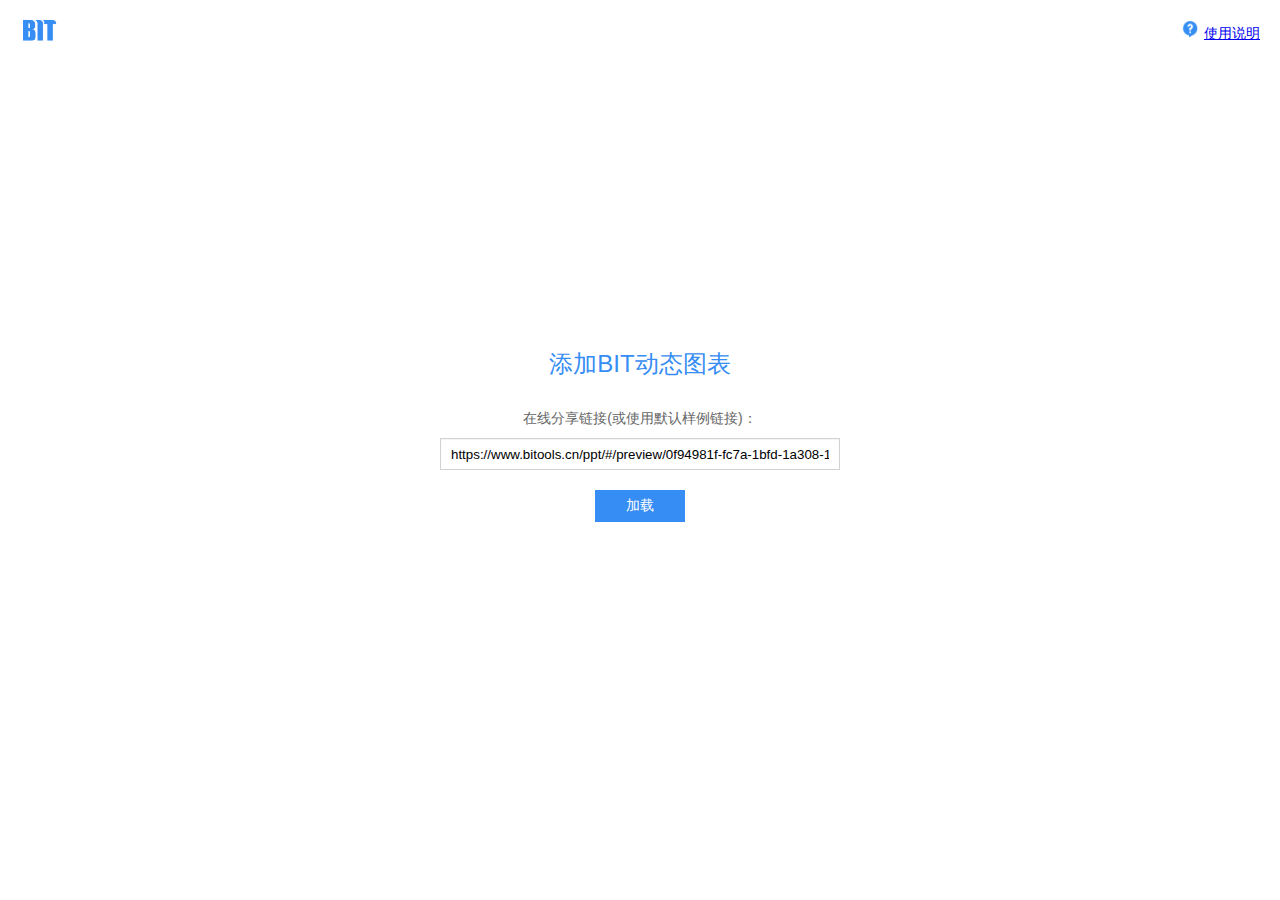
==== commit c5ba8508: "修改模板" ====
--- a/PptWebAddInWeb/obj/Release/Package/PackageTmp/Home/Home.html
+++ b/PptWebAddInWeb/obj/Release/Package/PackageTmp/Home/Home.html
@@ -34,7 +34,7 @@
                 <div class="bit-txt">
                     <p>在线分享链接(或使用默认样例链接)：</p>
                     <div class="bit-link">
-                        <input type="text" placeholder="" id="txtLink" value="http://www.bitools.cn/app/#/preview/0f94981f-fc7a-1bfd-1a308-1bfd1a30856">
+                        <input type="text" placeholder="" id="txtLink" value="https://www.bitools.cn/ppt/#/preview/0f94981f-fc7a-1bfd-1a308-1bfd1a30856">
                     </div>
                     <div class="bit-btn">
                         <a href="javascript:void(0);" id="btnGoto">加载</a>
--- a/PptWebAddInWeb/obj/Release/Package/PackageTmp/Home/Home.css
+++ b/PptWebAddInWeb/obj/Release/Package/PackageTmp/Home/Home.css
@@ -4,10 +4,11 @@
     margin: 0px;
     padding: 0px;
 }
-body,html {
-    width:100%;
-    height:100%;
-    overflow:hidden;
+
+body, html {
+    width: 100%;
+    height: 100%;
+    overflow: hidden;
 }
 
 
@@ -43,21 +44,23 @@
     margin-bottom: 30px;
 }
 
-.bit-content h3 {
-    font-size: 24px;
-    color: #368df3;
-    font-weight: normal;
-    margin: 0;
-    margin-bottom: 30px;
-    font-family: 'Microsoft YaHei';
-}
+    .bit-content h3 {
+        font-size: 24px;
+        color: #368df3;
+        font-weight: normal;
+        margin: 0;
+        margin-bottom: 30px;
+        /*font-family: 'Microsoft YaHei';*/
+        font-family: 'Segoe UI Light WestEuropean','Segoe UI Light','Segoe UI',Tahoma,Arial,sans-serif;
+    }
 
 .bit-txt p {
     font-size: 14px;
-    color: #666;
-    margin: 0;
+    color: #666666;
+    margin: 0px;
     margin-bottom: 10px;
-    font-family:'Microsoft YaHei';
+    /*font-family: 'Microsoft YaHei';*/
+    font-family: 'Segoe UI Light WestEuropean','Segoe UI Light','Segoe UI',Tahoma,Arial,sans-serif;
 }
 
 .bit-link {
@@ -66,20 +69,20 @@
     height: 32px;
 }
 
-.bit-link input {
-    border: 1px solid #d2d2d2;
-    background: rgba(255,255,255,.6);
-    padding: 0 10px;
-    width: 100%;
-    box-sizing: border-box;
-    height: 32px;
-    box-shadow: inset 0 1px 1px rgba(0,0,0,.05);
-}
+    .bit-link input {
+        border: 1px solid #d2d2d2;
+        background: rgba(255,255,255,.6);
+        padding: 0 10px;
+        width: 100%;
+        box-sizing: border-box;
+        height: 32px;
+        box-shadow: inset 0 1px 1px rgba(0,0,0,.05);
+    }
 
-.bit-link input:focus {
-    border: 1px solid #368df3;
-    outline: none;
-}
+        .bit-link input:focus {
+            border: 1px solid #368df3;
+            outline: none;
+        }
 
 .close-btn {
     position: absolute;
@@ -88,10 +91,10 @@
     cursor: pointer;
 }
 
-.close-btn img {
-    width: 15px;
-    height: 15px;
-}
+    .close-btn img {
+        width: 15px;
+        height: 15px;
+    }
 
 .bit-btn a {
     display: inline-block;
@@ -120,14 +123,14 @@
     text-align: center;
 }
 
-.fail-tips .close-btn {
-    /*top: 0px;*/
-}
+    .fail-tips .close-btn {
+        /*top: 0px;*/
+    }
 
-.fail-tips img {
-    width: 20px;
-    height: 20px;
-}
+    .fail-tips img {
+        width: 20px;
+        height: 20px;
+    }
 
 .bit-usebtn {
     position: absolute;
@@ -141,11 +144,11 @@
     align-items: center;
 }
 
-.bit-usebtn img {
-    width: 18px;
-    height: 18px;
-    margin-right: 5px;
-}
+    .bit-usebtn img {
+        width: 18px;
+        height: 18px;
+        margin-right: 5px;
+    }
 
 .bit-wrap iframe {
     width: 100%;
--- a/PptWebAddInWeb/obj/Release/Package/PackageTmp/Content/fabric.min.css
+++ b/PptWebAddInWeb/obj/Release/Package/PackageTmp/Content/fabric.min.css
@@ -1 +1,5299 @@
-.ms-font-su,.ms-font-xl,.ms-font-xxl{font-family:'Segoe UI Light WestEuropean','Segoe UI Light','Segoe UI',Tahoma,Arial,sans-serif;font-weight:400;color:#333}.ms-u-slideLeftIn40,.ms-u-slideRightIn40{-webkit-animation-timing-function:cubic-bezier(.1,.9,.2,1)}.ms-Grid-row:after,.ms-Grid:after,.ms-u-clearfix:after{clear:both}.ms-Grid,.ms-Grid-col,.ms-Grid-row,.ms-u-borderBox,.ms-u-borderBox:after,.ms-u-borderBox:before,.ms-u-normalize{box-sizing:border-box}.ms-u-clearfix:after,.ms-u-clearfix:before{display:table;content:'';line-height:0}.ms-Icon,.ms-Icon--circle{display:inline-block;-webkit-font-smoothing:antialiased}.ms-u-normalize{margin:0;padding:0;box-shadow:none}.ms-bgColor-themeDark,.ms-bgColor-themeDark--hover:hover{background-color:#005a9e}.ms-bgColor-themeDarkAlt,.ms-bgColor-themeDarkAlt--hover:hover{background-color:#106ebe}.ms-bgColor-themeDarker,.ms-bgColor-themeDarker--hover:hover{background-color:#004578}.ms-bgColor-themePrimary,.ms-bgColor-themePrimary--hover:hover{background-color:#0078d7}.ms-bgColor-themeSecondary,.ms-bgColor-themeSecondary--hover:hover{background-color:#2b88d8}.ms-bgColor-themeTertiary,.ms-bgColor-themeTertiary--hover:hover{background-color:#71afe5}.ms-bgColor-themeLight,.ms-bgColor-themeLight--hover:hover{background-color:#c7e0f4}.ms-bgColor-themeLighter,.ms-bgColor-themeLighter--hover:hover{background-color:#deecf9}.ms-bgColor-themeLighterAlt,.ms-bgColor-themeLighterAlt--hover:hover{background-color:#eff6fc}.ms-bgColor-black,.ms-bgColor-black--hover:hover{background-color:#000}.ms-bgColor-neutralDark,.ms-bgColor-neutralDark--hover:hover{background-color:#212121}.ms-bgColor-neutralPrimary,.ms-bgColor-neutralPrimary--hover:hover{background-color:#333}.ms-bgColor-neutralSecondary,.ms-bgColor-neutralSecondary--hover:hover{background-color:#666}.ms-bgColor-neutralSecondaryAlt,.ms-bgColor-neutralSecondaryAlt--hover:hover{background-color:#767676}.ms-bgColor-neutralTertiary,.ms-bgColor-neutralTertiary--hover:hover{background-color:#a6a6a6}.ms-bgColor-neutralTertiaryAlt,.ms-bgColor-neutralTertiaryAlt--hover:hover{background-color:#c8c8c8}.ms-bgColor-neutralLight,.ms-bgColor-neutralLight--hover:hover{background-color:#eaeaea}.ms-bgColor-neutralLighter,.ms-bgColor-neutralLighter--hover:hover{background-color:#f4f4f4}.ms-bgColor-neutralLighterAlt,.ms-bgColor-neutralLighterAlt--hover:hover{background-color:#f8f8f8}.ms-bgColor-white,.ms-bgColor-white--hover:hover{background-color:#fff}.ms-bgColor-yellow{background-color:#ffb900}.ms-bgColor-yellowLight{background-color:#fff100}.ms-bgColor-orange{background-color:#d83b01}.ms-bgColor-orangeLight{background-color:#ff8c00}.ms-bgColor-redDark{background-color:#a80000}.ms-bgColor-red{background-color:#e81123}.ms-bgColor-magentaDark{background-color:#5c005c}.ms-bgColor-magenta{background-color:#b4009e}.ms-bgColor-magentaLight{background-color:#e3008c}.ms-bgColor-purpleDark{background-color:#32145a}.ms-bgColor-purple{background-color:#5c2d91}.ms-bgColor-purpleLight{background-color:#b4a0ff}.ms-bgColor-blueDark{background-color:#002050}.ms-bgColor-blueMid{background-color:#00188f}.ms-bgColor-blue{background-color:#0078d7}.ms-bgColor-blueLight{background-color:#00bcf2}.ms-bgColor-tealDark{background-color:#004b50}.ms-bgColor-teal{background-color:#008272}.ms-bgColor-tealLight{background-color:#00b294}.ms-bgColor-greenDark{background-color:#004b1c}.ms-bgColor-green{background-color:#107c10}.ms-bgColor-greenLight{background-color:#bad80a}.ms-bgColor-error{background-color:#fde7e9}.ms-bgColor-alert,.ms-bgColor-info{background-color:#f4f4f4}.ms-bgColor-success{background-color:#dff6dd}.ms-bgColor-orangeLighter,.ms-bgColor-orangeLighter--hover:hover{background-color:#ea4300}.ms-borderColor-themeDark,.ms-borderColor-themeDark--hover:hover{border-color:#005a9e}.ms-borderColor-themeDarkAlt,.ms-borderColor-themeDarkAlt--hover:hover{border-color:#106ebe}.ms-borderColor-themeDarker,.ms-borderColor-themeDarker--hover:hover{border-color:#004578}.ms-borderColor-themePrimary,.ms-borderColor-themePrimary--hover:hover{border-color:#0078d7}.ms-borderColor-themeSecondary,.ms-borderColor-themeSecondary--hover:hover{border-color:#2b88d8}.ms-borderColor-themeTertiary,.ms-borderColor-themeTertiary--hover:hover{border-color:#71afe5}.ms-borderColor-themeLight,.ms-borderColor-themeLight--hover:hover{border-color:#c7e0f4}.ms-borderColor-themeLighter,.ms-borderColor-themeLighter--hover:hover{border-color:#deecf9}.ms-borderColor-themeLighterAlt,.ms-borderColor-themeLighterAlt--hover:hover{border-color:#eff6fc}.ms-borderColor-black,.ms-borderColor-black--hover:hover{border-color:#000}.ms-borderColor-neutralDark,.ms-borderColor-neutralDark--hover:hover{border-color:#212121}.ms-borderColor-neutralPrimary,.ms-borderColor-neutralPrimary--hover:hover{border-color:#333}.ms-borderColor-neutralSecondary,.ms-borderColor-neutralSecondary--hover:hover{border-color:#666}.ms-borderColor-neutralSecondaryAlt,.ms-borderColor-neutralSecondaryAlt--hover:hover{border-color:#767676}.ms-borderColor-neutralTertiary,.ms-borderColor-neutralTertiary--hover:hover{border-color:#a6a6a6}.ms-borderColor-neutralTertiaryAlt,.ms-borderColor-neutralTertiaryAlt--hover:hover{border-color:#c8c8c8}.ms-borderColor-neutralLight,.ms-borderColor-neutralLight--hover:hover{border-color:#eaeaea}.ms-borderColor-neutralLighter,.ms-borderColor-neutralLighter--hover:hover{border-color:#f4f4f4}.ms-borderColor-neutralLighterAlt,.ms-borderColor-neutralLighterAlt--hover:hover{border-color:#f8f8f8}.ms-borderColor-white,.ms-borderColor-white--hover:hover{border-color:#fff}.ms-borderColor-yellow{border-color:#ffb900}.ms-borderColor-yellowLight{border-color:#fff100}.ms-borderColor-orange{border-color:#d83b01}.ms-borderColor-orangeLight{border-color:#ff8c00}.ms-borderColor-redDark{border-color:#a80000}.ms-borderColor-red{border-color:#e81123}.ms-borderColor-magentaDark{border-color:#5c005c}.ms-borderColor-magenta{border-color:#b4009e}.ms-borderColor-magentaLight{border-color:#e3008c}.ms-borderColor-purpleDark{border-color:#32145a}.ms-borderColor-purple{border-color:#5c2d91}.ms-borderColor-purpleLight{border-color:#b4a0ff}.ms-borderColor-blueDark{border-color:#002050}.ms-borderColor-blueMid{border-color:#00188f}.ms-borderColor-blue{border-color:#0078d7}.ms-borderColor-blueLight{border-color:#00bcf2}.ms-borderColor-tealDark{border-color:#004b50}.ms-borderColor-teal{border-color:#008272}.ms-borderColor-tealLight{border-color:#00b294}.ms-borderColor-greenDark{border-color:#004b1c}.ms-borderColor-green{border-color:#107c10}.ms-borderColor-greenLight{border-color:#bad80a}.ms-borderColor-error{border-color:#a80000}.ms-borderColor-info,.ms-borderColor-success{border-color:#107c10}.ms-borderColor-alert{border-color:#d83b01}.ms-borderColor-orangeLighter,.ms-borderColor-orangeLighter--hover:hover{border-color:#ea4300}.ms-borderColorTop-themePrimary,.ms-borderColorTop-themePrimary--hover:hover{border-top-color:#0078d7}.ms-font-su{font-size:42px}.ms-font-xxl{font-size:28px}.ms-font-xl{font-size:21px}.ms-font-l{color:#333;font-family:'Segoe UI Semilight WestEuropean','Segoe UI Semilight','Segoe UI',Tahoma,Arial,sans-serif;font-size:17px;font-weight:400}.ms-font-m,.ms-font-m-plus,.ms-font-s,.ms-font-s-plus,.ms-font-xs{font-family:'Segoe UI Regular WestEuropean','Segoe UI',Tahoma,Arial,sans-serif;color:#333;font-weight:400}.ms-font-m-plus{font-size:15px}.ms-font-m{font-size:14px}.ms-font-s-plus{font-size:13px}.ms-font-s{font-size:12px}.ms-font-xs{font-size:11px}.ms-font-mi{color:#333;font-family:'Segoe UI Semibold WestEuropean','Segoe UI Semibold','Segoe UI',Tahoma,Arial,sans-serif;font-size:10px;font-weight:400}.ms-fontWeight-light,.ms-fontWeight-light--hover:hover{font-family:'Segoe UI Light WestEuropean','Segoe UI Light','Segoe UI',Tahoma,Arial,sans-serif}.ms-fontWeight-semilight,.ms-fontWeight-semilight--hover:hover{font-family:'Segoe UI Semilight WestEuropean','Segoe UI Semilight','Segoe UI',Tahoma,Arial,sans-serif}.ms-fontWeight-regular,.ms-fontWeight-regular--hover:hover{font-family:'Segoe UI Regular WestEuropean','Segoe UI',Tahoma,Arial,sans-serif}.ms-fontWeight-semibold,.ms-fontWeight-semibold--hover:hover{font-family:'Segoe UI Semibold WestEuropean','Segoe UI Semibold','Segoe UI',Tahoma,Arial,sans-serif}.ms-fontSize-su{font-size:42px}.ms-fontSize-xxl{font-size:28px}.ms-fontSize-xl{font-size:21px}.ms-fontSize-l{font-size:17px}.ms-fontSize-mPlus{font-size:15px}.ms-fontSize-m{font-size:14px}.ms-fontSize-sPlus{font-size:13px}.ms-fontSize-s{font-size:12px}.ms-fontSize-xs{font-size:11px}.ms-fontSize-mi{font-size:10px}.ms-fontColor-themeDarker,.ms-fontColor-themeDarker--hover:hover{color:#004578}.ms-fontColor-themeDark,.ms-fontColor-themeDark--hover:hover{color:#005a9e}.ms-fontColor-themeDarkAlt,.ms-fontColor-themeDarkAlt--hover:hover{color:#106ebe}.ms-fontColor-themePrimary,.ms-fontColor-themePrimary--hover:hover{color:#0078d7}.ms-fontColor-themeSecondary,.ms-fontColor-themeSecondary--hover:hover{color:#2b88d8}.ms-fontColor-themeTertiary,.ms-fontColor-themeTertiary--hover:hover{color:#71afe5}.ms-fontColor-themeLight,.ms-fontColor-themeLight--hover:hover{color:#c7e0f4}.ms-fontColor-themeLighter,.ms-fontColor-themeLighter--hover:hover{color:#deecf9}.ms-fontColor-themeLighterAlt,.ms-fontColor-themeLighterAlt--hover:hover{color:#eff6fc}.ms-fontColor-black,.ms-fontColor-black--hover:hover{color:#000}.ms-fontColor-neutralDark,.ms-fontColor-neutralDark--hover:hover{color:#212121}.ms-fontColor-neutralPrimary,.ms-fontColor-neutralPrimary--hover:hover{color:#333}.ms-fontColor-neutralSecondary,.ms-fontColor-neutralSecondary--hover:hover{color:#666}.ms-fontColor-neutralSecondaryAlt,.ms-fontColor-neutralSecondaryAlt--hover:hover{color:#767676}.ms-fontColor-neutralTertiary,.ms-fontColor-neutralTertiary--hover:hover{color:#a6a6a6}.ms-fontColor-neutralTertiaryAlt,.ms-fontColor-neutralTertiaryAlt--hover:hover{color:#c8c8c8}.ms-fontColor-neutralLight,.ms-fontColor-neutralLight--hover:hover{color:#eaeaea}.ms-fontColor-neutralLighter,.ms-fontColor-neutralLighter--hover:hover{color:#f4f4f4}.ms-fontColor-neutralLighterAlt,.ms-fontColor-neutralLighterAlt--hover:hover{color:#f8f8f8}.ms-fontColor-white,.ms-fontColor-white--hover:hover{color:#fff}.ms-fontColor-yellow,.ms-fontColor-yellow--hover:hover{color:#ffb900}.ms-fontColor-yellowLight,.ms-fontColor-yellowLight--hover:hover{color:#fff100}.ms-fontColor-orange,.ms-fontColor-orange--hover:hover{color:#d83b01}.ms-fontColor-orangeLighter,.ms-fontColor-orangeLighter--hover:hover,.ms-fontColor-orangeLighter-hover:hover{color:#ea4300}.ms-fontColor-orangeLight,.ms-fontColor-orangeLight--hover:hover{color:#ff8c00}.ms-fontColor-redDark,.ms-fontColor-redDark--hover:hover{color:#a80000}.ms-fontColor-red,.ms-fontColor-red--hover:hover{color:#e81123}.ms-fontColor-magentaDark,.ms-fontColor-magentaDark--hover:hover{color:#5c005c}.ms-fontColor-magenta,.ms-fontColor-magenta--hover:hover{color:#b4009e}.ms-fontColor-magentaLight,.ms-fontColor-magentaLight--hover:hover{color:#e3008c}.ms-fontColor-purpleDark,.ms-fontColor-purpleDark--hover:hover{color:#32145a}.ms-fontColor-purple,.ms-fontColor-purple--hover:hover{color:#5c2d91}.ms-fontColor-purpleLight,.ms-fontColor-purpleLight--hover:hover{color:#b4a0ff}.ms-fontColor-blueDark,.ms-fontColor-blueDark--hover:hover{color:#002050}.ms-fontColor-blueMid,.ms-fontColor-blueMid--hover:hover{color:#00188f}.ms-fontColor-blue,.ms-fontColor-blue--hover:hover{color:#0078d7}.ms-fontColor-blueLight,.ms-fontColor-blueLight--hover:hover{color:#00bcf2}.ms-fontColor-tealDark,.ms-fontColor-tealDark--hover:hover{color:#004b50}.ms-fontColor-teal,.ms-fontColor-teal--hover:hover{color:#008272}.ms-fontColor-tealLight,.ms-fontColor-tealLight--hover:hover{color:#00b294}.ms-fontColor-greenDark,.ms-fontColor-greenDark--hover:hover{color:#004b1c}.ms-fontColor-green,.ms-fontColor-green--hover:hover{color:#107c10}.ms-fontColor-greenLight,.ms-fontColor-greenLight--hover:hover{color:#bad80a}.ms-fontColor-error,.ms-fontColor-error--hover:hover{color:#a80000}.ms-fontColor-alert,.ms-fontColor-alert--hover:hover{color:#d83b01}.ms-fontColor-info,.ms-fontColor-info--hover:hover,.ms-fontColor-success,.ms-fontColor-success--hover:hover{color:#107c10}@font-face{font-family:'Leelawadee UI Bold';src:url(https://appsforoffice.microsoft.com/fabric/fonts/LeelawadeeUI-Thai/LeelawadeeUI-Bold.eot?#iefix) format('embedded-opentype'),url(https://appsforoffice.microsoft.com/fabric/fonts/LeelawadeeUI-Thai/LeelawadeeUI-Bold.woff) format('woff'),url(https://appsforoffice.microsoft.com/fabric/fonts/LeelawadeeUI-Thai/LeelawadeeUI-Bold.ttf) format('truetype'),url(https://appsforoffice.microsoft.com/fabric/fonts/LeelawadeeUI-Thai/LeelawadeeUI-Bold#LeelawadeeUI-Bold) format('svg');font-weight:400;font-style:normal}@font-face{font-family:'Leelawadee UI';src:url(https://appsforoffice.microsoft.com/fabric/fonts/LeelawadeeUI-Thai/LeelawadeeUI-Regular.eot?#iefix) format('embedded-opentype'),url(https://appsforoffice.microsoft.com/fabric/fonts/LeelawadeeUI-Thai/LeelawadeeUI-Regular.woff) format('woff'),url(https://appsforoffice.microsoft.com/fabric/fonts/LeelawadeeUI-Thai/LeelawadeeUI-Regular.ttf) format('truetype'),url(https://appsforoffice.microsoft.com/fabric/fonts/LeelawadeeUI-Thai/LeelawadeeUI-Regular#LeelawadeeUI-Regular) format('svg');font-weight:400;font-style:normal}@font-face{font-family:'Leelawadee UI Semilight';src:url(https://appsforoffice.microsoft.com/fabric/fonts/LeelawadeeUI-Thai/LeelawadeeUI-Semilight.eot?#iefix) format('embedded-opentype'),url(https://appsforoffice.microsoft.com/fabric/fonts/LeelawadeeUI-Thai/LeelawadeeUI-Semilight.woff) format('woff'),url(https://appsforoffice.microsoft.com/fabric/fonts/LeelawadeeUI-Thai/LeelawadeeUI-Semilight.ttf) format('truetype'),url(https://appsforoffice.microsoft.com/fabric/fonts/LeelawadeeUI-Thai/LeelawadeeUI-Semilight#LeelawadeeUI-Semilight) format('svg');font-weight:400;font-style:normal}@font-face{font-family:'Segoe UI Light Arabic';src:local('Segoe UI Light'),url(https://appsforoffice.microsoft.com/fabric/fonts/SegoeUI-Arabic/SegoeUI-Light.woff2) format('woff2'),url(https://appsforoffice.microsoft.com/fabric/fonts/SegoeUI-Arabic/SegoeUI-Light.woff) format('woff'),url(https://appsforoffice.microsoft.com/fabric/fonts/SegoeUI-Arabic/SegoeUI-Light.ttf) format('truetype');font-weight:400;font-style:normal}@font-face{font-family:'Segoe UI Regular Arabic';src:local('Segoe UI'),url(https://appsforoffice.microsoft.com/fabric/fonts/SegoeUI-Arabic/SegoeUI-Regular.woff2) format('woff2'),url(https://appsforoffice.microsoft.com/fabric/fonts/SegoeUI-Arabic/SegoeUI-Regular.woff) format('woff'),url(https://appsforoffice.microsoft.com/fabric/fonts/SegoeUI-Arabic/SegoeUI-Regular.ttf) format('truetype');font-weight:400;font-style:normal}@font-face{font-family:'Segoe UI Semibold Arabic';src:local('Segoe UI Semibold'),url(https://appsforoffice.microsoft.com/fabric/fonts/SegoeUI-Arabic/SegoeUI-Semibold.woff2) format('woff2'),url(https://appsforoffice.microsoft.com/fabric/fonts/SegoeUI-Arabic/SegoeUI-Semibold.woff) format('woff'),url(https://appsforoffice.microsoft.com/fabric/fonts/SegoeUI-Arabic/SegoeUI-Semibold.ttf) format('truetype');font-weight:400;font-style:normal}@font-face{font-family:'Segoe UI Semilight Arabic';src:local('Segoe UI Semilight'),url(https://appsforoffice.microsoft.com/fabric/fonts/SegoeUI-Arabic/SegoeUI-Semilight.woff2) format('woff2'),url(https://appsforoffice.microsoft.com/fabric/fonts/SegoeUI-Arabic/SegoeUI-Semilight.woff) format('woff'),url(https://appsforoffice.microsoft.com/fabric/fonts/SegoeUI-Arabic/SegoeUI-Semilight.ttf) format('truetype');font-weight:400;font-style:normal}@font-face{font-family:'Segoe UI Light Cyrillic';src:local('Segoe UI Light'),url(https://appsforoffice.microsoft.com/fabric/fonts/SegoeUI-Cyrillic/SegoeUI-Light.woff2) format('woff2'),url(https://appsforoffice.microsoft.com/fabric/fonts/SegoeUI-Cyrillic/SegoeUI-Light.woff) format('woff'),url(https://appsforoffice.microsoft.com/fabric/fonts/SegoeUI-Cyrillic/SegoeUI-Light.ttf) format('truetype');font-weight:400;font-style:normal}@font-face{font-family:'Segoe UI Regular Cyrillic';src:local('Segoe UI'),url(https://appsforoffice.microsoft.com/fabric/fonts/SegoeUI-Cyrillic/SegoeUI-Regular.woff2) format('woff2'),url(https://appsforoffice.microsoft.com/fabric/fonts/SegoeUI-Cyrillic/SegoeUI-Regular.woff) format('woff'),url(https://appsforoffice.microsoft.com/fabric/fonts/SegoeUI-Cyrillic/SegoeUI-Regular.ttf) format('truetype');font-weight:400;font-style:normal}@font-face{font-family:'Segoe UI Semibold Cyrillic';src:local('Segoe UI Semibold'),url(https://appsforoffice.microsoft.com/fabric/fonts/SegoeUI-Cyrillic/SegoeUI-Semibold.woff2) format('woff2'),url(https://appsforoffice.microsoft.com/fabric/fonts/SegoeUI-Cyrillic/SegoeUI-Semibold.woff) format('woff'),url(https://appsforoffice.microsoft.com/fabric/fonts/SegoeUI-Cyrillic/SegoeUI-Semibold.ttf) format('truetype');font-weight:400;font-style:normal}@font-face{font-family:'Segoe UI Semilight Cyrillic';src:local('Segoe UI Semilight'),url(https://appsforoffice.microsoft.com/fabric/fonts/SegoeUI-Cyrillic/SegoeUI-Semilight.woff2) format('woff2'),url(https://appsforoffice.microsoft.com/fabric/fonts/SegoeUI-Cyrillic/SegoeUI-Semilight.woff) format('woff'),url(https://appsforoffice.microsoft.com/fabric/fonts/SegoeUI-Cyrillic/SegoeUI-Semilight.ttf) format('truetype');font-weight:400;font-style:normal}@font-face{font-family:'Segoe UI Light EastEuropean';src:local('Segoe UI Light'),url(https://appsforoffice.microsoft.com/fabric/fonts/SegoeUI-EastEuropean/SegoeUI-Light.woff2) format('woff2'),url(https://appsforoffice.microsoft.com/fabric/fonts/SegoeUI-EastEuropean/SegoeUI-Light.woff) format('woff'),url(https://appsforoffice.microsoft.com/fabric/fonts/SegoeUI-EastEuropean/SegoeUI-Light.ttf) format('truetype');font-weight:400;font-style:normal}@font-face{font-family:'Segoe UI Regular EastEuropean';src:local('Segoe UI'),url(https://appsforoffice.microsoft.com/fabric/fonts/SegoeUI-EastEuropean/SegoeUI-Regular.woff2) format('woff2'),url(https://appsforoffice.microsoft.com/fabric/fonts/SegoeUI-EastEuropean/SegoeUI-Regular.woff) format('woff'),url(https://appsforoffice.microsoft.com/fabric/fonts/SegoeUI-EastEuropean/SegoeUI-Regular.ttf) format('truetype');font-weight:400;font-style:normal}@font-face{font-family:'Segoe UI Semibold EastEuropean';src:local('Segoe UI Semibold'),url(https://appsforoffice.microsoft.com/fabric/fonts/SegoeUI-EastEuropean/SegoeUI-Semibold.woff2) format('woff2'),url(https://appsforoffice.microsoft.com/fabric/fonts/SegoeUI-EastEuropean/SegoeUI-Semibold.woff) format('woff'),url(https://appsforoffice.microsoft.com/fabric/fonts/SegoeUI-EastEuropean/SegoeUI-Semibold.ttf) format('truetype');font-weight:400;font-style:normal}@font-face{font-family:'Segoe UI Semilight EastEuropean';src:local('Segoe UI Semilight'),url(https://appsforoffice.microsoft.com/fabric/fonts/SegoeUI-EastEuropean/SegoeUI-Semilight.woff2) format('woff2'),url(https://appsforoffice.microsoft.com/fabric/fonts/SegoeUI-EastEuropean/SegoeUI-Semilight.woff) format('woff'),url(https://appsforoffice.microsoft.com/fabric/fonts/SegoeUI-EastEuropean/SegoeUI-Semilight.ttf) format('truetype');font-weight:400;font-style:normal}@font-face{font-family:'Segoe UI Light Greek';src:local('Segoe UI Light'),url(https://appsforoffice.microsoft.com/fabric/fonts/SegoeUI-Greek/SegoeUI-Light.woff2) format('woff2'),url(https://appsforoffice.microsoft.com/fabric/fonts/SegoeUI-Greek/SegoeUI-Light.woff) format('woff'),url(https://appsforoffice.microsoft.com/fabric/fonts/SegoeUI-Greek/SegoeUI-Light.ttf) format('truetype');font-weight:400;font-style:normal}@font-face{font-family:'Segoe UI Regular Greek';src:local('Segoe UI'),url(https://appsforoffice.microsoft.com/fabric/fonts/SegoeUI-Greek/SegoeUI-Regular.woff2) format('woff2'),url(https://appsforoffice.microsoft.com/fabric/fonts/SegoeUI-Greek/SegoeUI-Regular.woff) format('woff'),url(https://appsforoffice.microsoft.com/fabric/fonts/SegoeUI-Greek/SegoeUI-Regular.ttf) format('truetype');font-weight:400;font-style:normal}@font-face{font-family:'Segoe UI Semibold Greek';src:local('Segoe UI Semibold'),url(https://appsforoffice.microsoft.com/fabric/fonts/SegoeUI-Greek/SegoeUI-Semibold.woff2) format('woff2'),url(https://appsforoffice.microsoft.com/fabric/fonts/SegoeUI-Greek/SegoeUI-Semibold.woff) format('woff'),url(https://appsforoffice.microsoft.com/fabric/fonts/SegoeUI-Greek/SegoeUI-Semibold.ttf) format('truetype');font-weight:400;font-style:normal}@font-face{font-family:'Segoe UI Semilight Greek';src:local('Segoe UI Semilight'),url(https://appsforoffice.microsoft.com/fabric/fonts/SegoeUI-Greek/SegoeUI-Semilight.woff2) format('woff2'),url(https://appsforoffice.microsoft.com/fabric/fonts/SegoeUI-Greek/SegoeUI-Semilight.woff) format('woff'),url(https://appsforoffice.microsoft.com/fabric/fonts/SegoeUI-Greek/SegoeUI-Semilight.ttf) format('truetype');font-weight:400;font-style:normal}@font-face{font-family:'Segoe UI Light Hebrew';src:local('Segoe UI Light'),url(https://appsforoffice.microsoft.com/fabric/fonts/SegoeUI-Hebrew/SegoeUI-Light.woff2) format('woff2'),url(https://appsforoffice.microsoft.com/fabric/fonts/SegoeUI-Hebrew/SegoeUI-Light.woff) format('woff'),url(https://appsforoffice.microsoft.com/fabric/fonts/SegoeUI-Hebrew/SegoeUI-Light.ttf) format('truetype');font-weight:400;font-style:normal}@font-face{font-family:'Segoe UI Regular Hebrew';src:local('Segoe UI'),url(https://appsforoffice.microsoft.com/fabric/fonts/SegoeUI-Hebrew/SegoeUI-Regular.woff2) format('woff2'),url(https://appsforoffice.microsoft.com/fabric/fonts/SegoeUI-Hebrew/SegoeUI-Regular.woff) format('woff'),url(https://appsforoffice.microsoft.com/fabric/fonts/SegoeUI-Hebrew/SegoeUI-Regular.ttf) format('truetype');font-weight:400;font-style:normal}@font-face{font-family:'Segoe UI Semibold Hebrew';src:local('Segoe UI Semibold'),url(https://appsforoffice.microsoft.com/fabric/fonts/SegoeUI-Hebrew/SegoeUI-Semibold.woff2) format('woff2'),url(https://appsforoffice.microsoft.com/fabric/fonts/SegoeUI-Hebrew/SegoeUI-Semibold.woff) format('woff'),url(https://appsforoffice.microsoft.com/fabric/fonts/SegoeUI-Hebrew/SegoeUI-Semibold.ttf) format('truetype');font-weight:400;font-style:normal}@font-face{font-family:'Segoe UI Semilight Hebrew';src:local('Segoe UI Semilight'),url(https://appsforoffice.microsoft.com/fabric/fonts/SegoeUI-Hebrew/SegoeUI-Semilight.woff2) format('woff2'),url(https://appsforoffice.microsoft.com/fabric/fonts/SegoeUI-Hebrew/SegoeUI-Semilight.woff) format('woff'),url(https://appsforoffice.microsoft.com/fabric/fonts/SegoeUI-Hebrew/SegoeUI-Semilight.ttf) format('truetype');font-weight:400;font-style:normal}@font-face{font-family:'Segoe UI Light Vietnamese';src:local('Segoe UI Light'),url(https://appsforoffice.microsoft.com/fabric/fonts/SegoeUI-Vietnamese/SegoeUI-Light.woff2) format('woff2'),url(https://appsforoffice.microsoft.com/fabric/fonts/SegoeUI-Vietnamese/SegoeUI-Light.woff) format('woff'),url(https://appsforoffice.microsoft.com/fabric/fonts/SegoeUI-Vietnamese/SegoeUI-Light.ttf) format('truetype');font-weight:400;font-style:normal}@font-face{font-family:'Segoe UI Regular Vietnamese';src:local('Segoe UI'),url(https://appsforoffice.microsoft.com/fabric/fonts/SegoeUI-Vietnamese/SegoeUI-Regular.woff2) format('woff2'),url(https://appsforoffice.microsoft.com/fabric/fonts/SegoeUI-Vietnamese/SegoeUI-Regular.woff) format('woff'),url(https://appsforoffice.microsoft.com/fabric/fonts/SegoeUI-Vietnamese/SegoeUI-Regular.ttf) format('truetype');font-weight:400;font-style:normal}@font-face{font-family:'Segoe UI Semibold Vietnamese';src:local('Segoe UI Semibold'),url(https://appsforoffice.microsoft.com/fabric/fonts/SegoeUI-Vietnamese/SegoeUI-Semibold.woff2) format('woff2'),url(https://appsforoffice.microsoft.com/fabric/fonts/SegoeUI-Vietnamese/SegoeUI-Semibold.woff) format('woff'),url(https://appsforoffice.microsoft.com/fabric/fonts/SegoeUI-Vietnamese/SegoeUI-Semibold.ttf) format('truetype');font-weight:400;font-style:normal}@font-face{font-family:'Segoe UI Semilight Vietnamese';src:local('Segoe UI Semilight'),url(https://appsforoffice.microsoft.com/fabric/fonts/SegoeUI-Vietnamese/SegoeUI-Semilight.woff2) format('woff2'),url(https://appsforoffice.microsoft.com/fabric/fonts/SegoeUI-Vietnamese/SegoeUI-Semilight.woff) format('woff'),url(https://appsforoffice.microsoft.com/fabric/fonts/SegoeUI-Vietnamese/SegoeUI-Semilight.ttf) format('truetype');font-weight:400;font-style:normal}@font-face{font-family:'Segoe UI Light WestEuropean';src:local('Segoe UI Light'),url(https://appsforoffice.microsoft.com/fabric/fonts/SegoeUI-WestEuropean/SegoeUI-Light.woff2) format('woff2'),url(https://appsforoffice.microsoft.com/fabric/fonts/SegoeUI-WestEuropean/SegoeUI-Light.woff) format('woff'),url(https://appsforoffice.microsoft.com/fabric/fonts/SegoeUI-WestEuropean/SegoeUI-Light.ttf) format('truetype');font-weight:400;font-style:normal}@font-face{font-family:'Segoe UI Regular WestEuropean';src:local('Segoe UI'),url(https://appsforoffice.microsoft.com/fabric/fonts/SegoeUI-WestEuropean/SegoeUI-Regular.woff2) format('woff2'),url(https://appsforoffice.microsoft.com/fabric/fonts/SegoeUI-WestEuropean/SegoeUI-Regular.woff) format('woff'),url(https://appsforoffice.microsoft.com/fabric/fonts/SegoeUI-WestEuropean/SegoeUI-Regular.ttf) format('truetype');font-weight:400;font-style:normal}@font-face{font-family:'Segoe UI Semibold WestEuropean';src:local('Segoe UI Semibold'),url(https://appsforoffice.microsoft.com/fabric/fonts/SegoeUI-WestEuropean/SegoeUI-Semibold.woff2) format('woff2'),url(https://appsforoffice.microsoft.com/fabric/fonts/SegoeUI-WestEuropean/SegoeUI-Semibold.woff) format('woff'),url(https://appsforoffice.microsoft.com/fabric/fonts/SegoeUI-WestEuropean/SegoeUI-Semibold.ttf) format('truetype');font-weight:400;font-style:normal}@font-face{font-family:'Segoe UI Semilight WestEuropean';src:local('Segoe UI Semilight'),url(https://appsforoffice.microsoft.com/fabric/fonts/SegoeUI-WestEuropean/SegoeUI-Semilight.woff2) format('woff2'),url(https://appsforoffice.microsoft.com/fabric/fonts/SegoeUI-WestEuropean/SegoeUI-Semilight.woff) format('woff'),url(https://appsforoffice.microsoft.com/fabric/fonts/SegoeUI-WestEuropean/SegoeUI-Semilight.ttf) format('truetype');font-weight:400;font-style:normal}[lang=ja-JP] .ms-font-l,[lang=ja-JP] .ms-font-m,[lang=ja-JP] .ms-font-m-plus,[lang=ja-JP] .ms-font-mi,[lang=ja-JP] .ms-font-s,[lang=ja-JP] .ms-font-s-plus,[lang=ja-JP] .ms-font-su,[lang=ja-JP] .ms-font-xl,[lang=ja-JP] .ms-font-xs,[lang=ja-JP] .ms-font-xxl,[lang=ja-JP] .ms-fontWeight-light,[lang=ja-JP] .ms-fontWeight-light-hover:hover,[lang=ja-JP] .ms-fontWeight-regular,[lang=ja-JP] .ms-fontWeight-regular-hover:hover,[lang=ja-JP] .ms-fontWeight-semibold,[lang=ja-JP] .ms-fontWeight-semibold-hover:hover,[lang=ja-JP] .ms-fontWeight-semilight,[lang=ja-JP] .ms-fontWeight-semilight-hover:hover{font-family:'Yu Gothic','Meiryo UI',Meiryo,'MS Pgothic',Osaka,'Segoe UI',Tahoma,Arial,sans-serif}[lang=ko-KR] .ms-font-l,[lang=ko-KR] .ms-font-m,[lang=ko-KR] .ms-font-m-plus,[lang=ko-KR] .ms-font-mi,[lang=ko-KR] .ms-font-s,[lang=ko-KR] .ms-font-s-plus,[lang=ko-KR] .ms-font-su,[lang=ko-KR] .ms-font-xl,[lang=ko-KR] .ms-font-xs,[lang=ko-KR] .ms-font-xxl,[lang=ko-KR] .ms-fontWeight-light,[lang=ko-KR] .ms-fontWeight-light-hover:hover,[lang=ko-KR] .ms-fontWeight-regular,[lang=ko-KR] .ms-fontWeight-regular-hover:hover,[lang=ko-KR] .ms-fontWeight-semibold,[lang=ko-KR] .ms-fontWeight-semibold-hover:hover,[lang=ko-KR] .ms-fontWeight-semilight,[lang=ko-KR] .ms-fontWeight-semilight-hover:hover{font-family:'Malgun Gothic',Gulim,'Segoe UI',Tahoma,Arial,sans-serif}[lang=ch-ZHS] .ms-font-l,[lang=ch-ZHS] .ms-font-m,[lang=ch-ZHS] .ms-font-m-plus,[lang=ch-ZHS] .ms-font-mi,[lang=ch-ZHS] .ms-font-s,[lang=ch-ZHS] .ms-font-s-plus,[lang=ch-ZHS] .ms-font-su,[lang=ch-ZHS] .ms-font-xl,[lang=ch-ZHS] .ms-font-xs,[lang=ch-ZHS] .ms-font-xxl,[lang=ch-ZHS] .ms-fontWeight-light,[lang=ch-ZHS] .ms-fontWeight-light-hover:hover,[lang=ch-ZHS] .ms-fontWeight-regular,[lang=ch-ZHS] .ms-fontWeight-regular-hover:hover,[lang=ch-ZHS] .ms-fontWeight-semibold,[lang=ch-ZHS] .ms-fontWeight-semibold-hover:hover,[lang=ch-ZHS] .ms-fontWeight-semilight,[lang=ch-ZHS] .ms-fontWeight-semilight-hover:hover{font-family:'Microsoft Yahei',Verdana,Simsun,'Segoe UI',Tahoma,Arial,sans-serif}[lang=ch-ZHT] .ms-font-l,[lang=ch-ZHT] .ms-font-m,[lang=ch-ZHT] .ms-font-m-plus,[lang=ch-ZHT] .ms-font-mi,[lang=ch-ZHT] .ms-font-s,[lang=ch-ZHT] .ms-font-s-plus,[lang=ch-ZHT] .ms-font-su,[lang=ch-ZHT] .ms-font-xl,[lang=ch-ZHT] .ms-font-xs,[lang=ch-ZHT] .ms-font-xxl,[lang=ch-ZHT] .ms-fontWeight-light,[lang=ch-ZHT] .ms-fontWeight-light-hover:hover,[lang=ch-ZHT] .ms-fontWeight-regular,[lang=ch-ZHT] .ms-fontWeight-regular-hover:hover,[lang=ch-ZHT] .ms-fontWeight-semibold,[lang=ch-ZHT] .ms-fontWeight-semibold-hover:hover,[lang=ch-ZHT] .ms-fontWeight-semilight,[lang=ch-ZHT] .ms-fontWeight-semilight-hover:hover{font-family:'Microsoft Jhenghei',Pmingliu,'Segoe UI',Tahoma,Arial,sans-serif}[lang=hi-IN] .ms-font-l,[lang=hi-IN] .ms-font-m,[lang=hi-IN] .ms-font-m-plus,[lang=hi-IN] .ms-font-mi,[lang=hi-IN] .ms-font-s,[lang=hi-IN] .ms-font-s-plus,[lang=hi-IN] .ms-font-su,[lang=hi-IN] .ms-font-xl,[lang=hi-IN] .ms-font-xs,[lang=hi-IN] .ms-font-xxl,[lang=hi-IN] .ms-fontWeight-light,[lang=hi-IN] .ms-fontWeight-light-hover:hover,[lang=hi-IN] .ms-fontWeight-regular,[lang=hi-IN] .ms-fontWeight-regular-hover:hover,[lang=hi-IN] .ms-fontWeight-semibold,[lang=hi-IN] .ms-fontWeight-semibold-hover:hover,[lang=hi-IN] .ms-fontWeight-semilight,[lang=hi-IN] .ms-fontWeight-semilight-hover:hover{font-family:'Nirmala UI','Segoe UI',Tahoma,Arial,sans-serif}[lang=th-TH] .ms-font-l,[lang=th-TH] .ms-font-su,[lang=th-TH] .ms-font-xl,[lang=th-TH] .ms-font-xxl,[lang=th-TH] .ms-fontWeight-light,[lang=th-TH] .ms-fontWeight-light-hover:hover,[lang=th-TH] .ms-fontWeight-semilight,[lang=th-TH] .ms-fontWeight-semilight-hover:hover{font-family:'Leelawadee UI Semilight','Kmer UI','Segoe UI Semilight WestEuropean','Segoe UI Semilight','Segoe UI',Tahoma,Arial,sans-serif}[lang=th-TH] .ms-fontWeight-regular,[lang=th-TH] .ms-fontweight-regular-hover:hover{font-family:'Leelawadee UI Regular','Kmer UI','Segoe UI Regular WestEuropean','Segoe UI',Tahoma,Arial,sans-serif}[lang=th-TH] .ms-font-mi,[lang=th-TH] .ms-fontWeight-semibold,[lang=th-TH] .ms-fontWeight-semibold-hover:hover{font-family:'Leelawadee UI Bold','Kmer UI','Segoe UI Semibold WestEuropean','Segoe UI Semibold','Segoe UI',Tahoma,Arial,sans-serif}[lang=ar] .ms-font-xl,[lang=ar] .ms-font-xxl,[lang=ar] .ms-fontWeight-light,[lang=ar] .ms-fontWeight-light-hover:hover{font-family:'Segoe UI Light Arabic','Segoe UI Light WestEuropean','Segoe UI Light','Segoe UI',Tahoma,Arial,sans-serif}[lang=ar] .ms-font-l,[lang=ar] .ms-font-su,[lang=ar] .ms-fontWeight-semilight,[lang=ar] .ms-fontWeight-semilight-hover:hover{font-family:'Segoe UI Semilight Arabic','Segoe UI Semilight WestEuropean','Segoe UI Semilight','Segoe UI',Tahoma,Arial,sans-serif}[lang=ar] .ms-fontWeight-regular,[lang=ar] .ms-fontweight-regular-hover:hover{font-family:'Segoe UI Regular Arabic','Segoe UI Regular WestEuropean','Segoe UI',Tahoma,Arial,sans-serif}[lang=ar] .ms-font-mi,[lang=ar] .ms-fontWeight-semibold,[lang=ar] .ms-fontWeight-semibold-hover:hover{font-family:'Segoe UI Semibold Arabic','Segoe UI Semibold WestEuropean','Segoe UI Semibold','Segoe UI',Tahoma,Arial,sans-serif}[lang=bg-BG] .ms-font-xl,[lang=bg-BG] .ms-font-xxl,[lang=bg-BG] .ms-fontWeight-light,[lang=bg-BG] .ms-fontWeight-light-hover:hover{font-family:'Segoe UI Light Cyrillic','Segoe UI Light WestEuropean','Segoe UI Light','Segoe UI',Tahoma,Arial,sans-serif}[lang=bg-BG] .ms-font-l,[lang=bg-BG] .ms-font-su,[lang=bg-BG] .ms-fontWeight-semilight,[lang=bg-BG] .ms-fontWeight-semilight-hover:hover{font-family:'Segoe UI Semilight Cyrillic','Segoe UI Semilight WestEuropean','Segoe UI Semilight','Segoe UI',Tahoma,Arial,sans-serif}[lang=bg-BG] .ms-fontWeight-regular,[lang=bg-BG] .ms-fontweight-regular-hover:hover{font-family:'Segoe UI Regular Cyrillic','Segoe UI Regular WestEuropean','Segoe UI',Tahoma,Arial,sans-serif}[lang=bg-BG] .ms-font-mi,[lang=bg-BG] .ms-fontWeight-semibold,[lang=bg-BG] .ms-fontWeight-semibold-hover:hover{font-family:'Segoe UI Semibold Cyrillic','Segoe UI Semibold WestEuropean','Segoe UI Semibold','Segoe UI',Tahoma,Arial,sans-serif}[lang=ru-RU] .ms-font-xl,[lang=ru-RU] .ms-font-xxl,[lang=ru-RU] .ms-fontWeight-light,[lang=ru-RU] .ms-fontWeight-light-hover:hover{font-family:'Segoe UI Light Cyrillic','Segoe UI Light WestEuropean','Segoe UI Light','Segoe UI',Tahoma,Arial,sans-serif}[lang=ru-RU] .ms-font-l,[lang=ru-RU] .ms-font-su,[lang=ru-RU] .ms-fontWeight-semilight,[lang=ru-RU] .ms-fontWeight-semilight-hover:hover{font-family:'Segoe UI Semilight Cyrillic','Segoe UI Semilight WestEuropean','Segoe UI Semilight','Segoe UI',Tahoma,Arial,sans-serif}[lang=ru-RU] .ms-fontWeight-regular,[lang=ru-RU] .ms-fontweight-regular-hover:hover{font-family:'Segoe UI Regular Cyrillic','Segoe UI Regular WestEuropean','Segoe UI',Tahoma,Arial,sans-serif}[lang=ru-RU] .ms-font-mi,[lang=ru-RU] .ms-fontWeight-semibold,[lang=ru-RU] .ms-fontWeight-semibold-hover:hover{font-family:'Segoe UI Semibold Cyrillic','Segoe UI Semibold WestEuropean','Segoe UI Semibold','Segoe UI',Tahoma,Arial,sans-serif}[lang=uk-UA] .ms-font-xl,[lang=uk-UA] .ms-font-xxl,[lang=uk-UA] .ms-fontWeight-light,[lang=uk-UA] .ms-fontWeight-light-hover:hover{font-family:'Segoe UI Light Cyrillic','Segoe UI Light WestEuropean','Segoe UI Light','Segoe UI',Tahoma,Arial,sans-serif}[lang=uk-UA] .ms-font-l,[lang=uk-UA] .ms-font-su,[lang=uk-UA] .ms-fontWeight-semilight,[lang=uk-UA] .ms-fontWeight-semilight-hover:hover{font-family:'Segoe UI Semilight Cyrillic','Segoe UI Semilight WestEuropean','Segoe UI Semilight','Segoe UI',Tahoma,Arial,sans-serif}[lang=uk-UA] .ms-fontWeight-regular,[lang=uk-UA] .ms-fontweight-regular-hover:hover{font-family:'Segoe UI Regular Cyrillic','Segoe UI Regular WestEuropean','Segoe UI',Tahoma,Arial,sans-serif}[lang=uk-UA] .ms-font-mi,[lang=uk-UA] .ms-fontWeight-semibold,[lang=uk-UA] .ms-fontWeight-semibold-hover:hover{font-family:'Segoe UI Semibold Cyrillic','Segoe UI Semibold WestEuropean','Segoe UI Semibold','Segoe UI',Tahoma,Arial,sans-serif}[lang=cs-CZ] .ms-font-xl,[lang=cs-CZ] .ms-font-xxl,[lang=cs-CZ] .ms-fontWeight-light,[lang=cs-CZ] .ms-fontWeight-light-hover:hover{font-family:'Segoe UI Light EastEuropean','Segoe UI Light WestEuropean','Segoe UI Light','Segoe UI',Tahoma,Arial,sans-serif}[lang=cs-CZ] .ms-font-l,[lang=cs-CZ] .ms-font-su,[lang=cs-CZ] .ms-fontWeight-semilight,[lang=cs-CZ] .ms-fontWeight-semilight-hover:hover{font-family:'Segoe UI Semilight EastEuropean','Segoe UI Semilight WestEuropean','Segoe UI Semilight','Segoe UI',Tahoma,Arial,sans-serif}[lang=cs-CZ] .ms-fontWeight-regular,[lang=cs-CZ] .ms-fontweight-regular-hover:hover{font-family:'Segoe UI Regular EastEuropean','Segoe UI Regular WestEuropean','Segoe UI',Tahoma,Arial,sans-serif}[lang=cs-CZ] .ms-font-mi,[lang=cs-CZ] .ms-fontWeight-semibold,[lang=cs-CZ] .ms-fontWeight-semibold-hover:hover{font-family:'Segoe UI Semibold EastEuropean','Segoe UI Semibold WestEuropean','Segoe UI Semibold','Segoe UI',Tahoma,Arial,sans-serif}[lang=et-EE] .ms-font-xl,[lang=et-EE] .ms-font-xxl,[lang=et-EE] .ms-fontWeight-light,[lang=et-EE] .ms-fontWeight-light-hover:hover{font-family:'Segoe UI Light EastEuropean','Segoe UI Light WestEuropean','Segoe UI Light','Segoe UI',Tahoma,Arial,sans-serif}[lang=et-EE] .ms-font-l,[lang=et-EE] .ms-font-su,[lang=et-EE] .ms-fontWeight-semilight,[lang=et-EE] .ms-fontWeight-semilight-hover:hover{font-family:'Segoe UI Semilight EastEuropean','Segoe UI Semilight WestEuropean','Segoe UI Semilight','Segoe UI',Tahoma,Arial,sans-serif}[lang=et-EE] .ms-fontWeight-regular,[lang=et-EE] .ms-fontweight-regular-hover:hover{font-family:'Segoe UI Regular EastEuropean','Segoe UI Regular WestEuropean','Segoe UI',Tahoma,Arial,sans-serif}[lang=et-EE] .ms-font-mi,[lang=et-EE] .ms-fontWeight-semibold,[lang=et-EE] .ms-fontWeight-semibold-hover:hover{font-family:'Segoe UI Semibold EastEuropean','Segoe UI Semibold WestEuropean','Segoe UI Semibold','Segoe UI',Tahoma,Arial,sans-serif}[lang=hr-HR] .ms-font-xl,[lang=hr-HR] .ms-font-xxl,[lang=hr-HR] .ms-fontWeight-light,[lang=hr-HR] .ms-fontWeight-light-hover:hover{font-family:'Segoe UI Light EastEuropean','Segoe UI Light WestEuropean','Segoe UI Light','Segoe UI',Tahoma,Arial,sans-serif}[lang=hr-HR] .ms-font-l,[lang=hr-HR] .ms-font-su,[lang=hr-HR] .ms-fontWeight-semilight,[lang=hr-HR] .ms-fontWeight-semilight-hover:hover{font-family:'Segoe UI Semilight EastEuropean','Segoe UI Semilight WestEuropean','Segoe UI Semilight','Segoe UI',Tahoma,Arial,sans-serif}[lang=hr-HR] .ms-fontWeight-regular,[lang=hr-HR] .ms-fontweight-regular-hover:hover{font-family:'Segoe UI Regular EastEuropean','Segoe UI Regular WestEuropean','Segoe UI',Tahoma,Arial,sans-serif}[lang=hr-HR] .ms-font-mi,[lang=hr-HR] .ms-fontWeight-semibold,[lang=hr-HR] .ms-fontWeight-semibold-hover:hover{font-family:'Segoe UI Semibold EastEuropean','Segoe UI Semibold WestEuropean','Segoe UI Semibold','Segoe UI',Tahoma,Arial,sans-serif}[lang=hu-HU] .ms-font-xl,[lang=hu-HU] .ms-font-xxl,[lang=hu-HU] .ms-fontWeight-light,[lang=hu-HU] .ms-fontWeight-light-hover:hover{font-family:'Segoe UI Light EastEuropean','Segoe UI Light WestEuropean','Segoe UI Light','Segoe UI',Tahoma,Arial,sans-serif}[lang=hu-HU] .ms-font-l,[lang=hu-HU] .ms-font-su,[lang=hu-HU] .ms-fontWeight-semilight,[lang=hu-HU] .ms-fontWeight-semilight-hover:hover{font-family:'Segoe UI Semilight EastEuropean','Segoe UI Semilight WestEuropean','Segoe UI Semilight','Segoe UI',Tahoma,Arial,sans-serif}[lang=hu-HU] .ms-fontWeight-regular,[lang=hu-HU] .ms-fontweight-regular-hover:hover{font-family:'Segoe UI Regular EastEuropean','Segoe UI Regular WestEuropean','Segoe UI',Tahoma,Arial,sans-serif}[lang=hu-HU] .ms-font-mi,[lang=hu-HU] .ms-fontWeight-semibold,[lang=hu-HU] .ms-fontWeight-semibold-hover:hover{font-family:'Segoe UI Semibold EastEuropean','Segoe UI Semibold WestEuropean','Segoe UI Semibold','Segoe UI',Tahoma,Arial,sans-serif}[lang=lt-LT] .ms-font-xl,[lang=lt-LT] .ms-font-xxl,[lang=lt-LT] .ms-fontWeight-light,[lang=lt-LT] .ms-fontWeight-light-hover:hover{font-family:'Segoe UI Light EastEuropean','Segoe UI Light WestEuropean','Segoe UI Light','Segoe UI',Tahoma,Arial,sans-serif}[lang=lt-LT] .ms-font-l,[lang=lt-LT] .ms-font-su,[lang=lt-LT] .ms-fontWeight-semilight,[lang=lt-LT] .ms-fontWeight-semilight-hover:hover{font-family:'Segoe UI Semilight EastEuropean','Segoe UI Semilight WestEuropean','Segoe UI Semilight','Segoe UI',Tahoma,Arial,sans-serif}[lang=lt-LT] .ms-fontWeight-regular,[lang=lt-LT] .ms-fontweight-regular-hover:hover{font-family:'Segoe UI Regular EastEuropean','Segoe UI Regular WestEuropean','Segoe UI',Tahoma,Arial,sans-serif}[lang=lt-LT] .ms-font-mi,[lang=lt-LT] .ms-fontWeight-semibold,[lang=lt-LT] .ms-fontWeight-semibold-hover:hover{font-family:'Segoe UI Semibold EastEuropean','Segoe UI Semibold WestEuropean','Segoe UI Semibold','Segoe UI',Tahoma,Arial,sans-serif}[lang=lv-LV] .ms-font-xl,[lang=lv-LV] .ms-font-xxl,[lang=lv-LV] .ms-fontWeight-light,[lang=lv-LV] .ms-fontWeight-light-hover:hover{font-family:'Segoe UI Light EastEuropean','Segoe UI Light WestEuropean','Segoe UI Light','Segoe UI',Tahoma,Arial,sans-serif}[lang=lv-LV] .ms-font-l,[lang=lv-LV] .ms-font-su,[lang=lv-LV] .ms-fontWeight-semilight,[lang=lv-LV] .ms-fontWeight-semilight-hover:hover{font-family:'Segoe UI Semilight EastEuropean','Segoe UI Semilight WestEuropean','Segoe UI Semilight','Segoe UI',Tahoma,Arial,sans-serif}[lang=lv-LV] .ms-fontWeight-regular,[lang=lv-LV] .ms-fontweight-regular-hover:hover{font-family:'Segoe UI Regular EastEuropean','Segoe UI Regular WestEuropean','Segoe UI',Tahoma,Arial,sans-serif}[lang=lv-LV] .ms-font-mi,[lang=lv-LV] .ms-fontWeight-semibold,[lang=lv-LV] .ms-fontWeight-semibold-hover:hover{font-family:'Segoe UI Semibold EastEuropean','Segoe UI Semibold WestEuropean','Segoe UI Semibold','Segoe UI',Tahoma,Arial,sans-serif}[lang=pl-PL] .ms-font-xl,[lang=pl-PL] .ms-font-xxl,[lang=pl-PL] .ms-fontWeight-light,[lang=pl-PL] .ms-fontWeight-light-hover:hover{font-family:'Segoe UI Light EastEuropean','Segoe UI Light WestEuropean','Segoe UI Light','Segoe UI',Tahoma,Arial,sans-serif}[lang=pl-PL] .ms-font-l,[lang=pl-PL] .ms-font-su,[lang=pl-PL] .ms-fontWeight-semilight,[lang=pl-PL] .ms-fontWeight-semilight-hover:hover{font-family:'Segoe UI Semilight EastEuropean','Segoe UI Semilight WestEuropean','Segoe UI Semilight','Segoe UI',Tahoma,Arial,sans-serif}[lang=pl-PL] .ms-fontWeight-regular,[lang=pl-PL] .ms-fontweight-regular-hover:hover{font-family:'Segoe UI Regular EastEuropean','Segoe UI Regular WestEuropean','Segoe UI',Tahoma,Arial,sans-serif}[lang=pl-PL] .ms-font-mi,[lang=pl-PL] .ms-fontWeight-semibold,[lang=pl-PL] .ms-fontWeight-semibold-hover:hover{font-family:'Segoe UI Semibold EastEuropean','Segoe UI Semibold WestEuropean','Segoe UI Semibold','Segoe UI',Tahoma,Arial,sans-serif}[lang=lt-sr-SP] .ms-font-xl,[lang=lt-sr-SP] .ms-font-xxl,[lang=lt-sr-SP] .ms-fontWeight-light,[lang=lt-sr-SP] .ms-fontWeight-light-hover:hover{font-family:'Segoe UI Light EastEuropean','Segoe UI Light WestEuropean','Segoe UI Light','Segoe UI',Tahoma,Arial,sans-serif}[lang=lt-sr-SP] .ms-font-l,[lang=lt-sr-SP] .ms-font-su,[lang=lt-sr-SP] .ms-fontWeight-semilight,[lang=lt-sr-SP] .ms-fontWeight-semilight-hover:hover{font-family:'Segoe UI Semilight EastEuropean','Segoe UI Semilight WestEuropean','Segoe UI Semilight','Segoe UI',Tahoma,Arial,sans-serif}[lang=lt-sr-SP] .ms-fontWeight-regular,[lang=lt-sr-SP] .ms-fontweight-regular-hover:hover{font-family:'Segoe UI Regular EastEuropean','Segoe UI Regular WestEuropean','Segoe UI',Tahoma,Arial,sans-serif}[lang=lt-sr-SP] .ms-font-mi,[lang=lt-sr-SP] .ms-fontWeight-semibold,[lang=lt-sr-SP] .ms-fontWeight-semibold-hover:hover{font-family:'Segoe UI Semibold EastEuropean','Segoe UI Semibold WestEuropean','Segoe UI Semibold','Segoe UI',Tahoma,Arial,sans-serif}[lang=tr-TR] .ms-font-xl,[lang=tr-TR] .ms-font-xxl,[lang=tr-TR] .ms-fontWeight-light,[lang=tr-TR] .ms-fontWeight-light-hover:hover{font-family:'Segoe UI Light EastEuropean','Segoe UI Light WestEuropean','Segoe UI Light','Segoe UI',Tahoma,Arial,sans-serif}[lang=tr-TR] .ms-font-l,[lang=tr-TR] .ms-font-su,[lang=tr-TR] .ms-fontWeight-semilight,[lang=tr-TR] .ms-fontWeight-semilight-hover:hover{font-family:'Segoe UI Semilight EastEuropean','Segoe UI Semilight WestEuropean','Segoe UI Semilight','Segoe UI',Tahoma,Arial,sans-serif}[lang=tr-TR] .ms-fontWeight-regular,[lang=tr-TR] .ms-fontweight-regular-hover:hover{font-family:'Segoe UI Regular EastEuropean','Segoe UI Regular WestEuropean','Segoe UI',Tahoma,Arial,sans-serif}[lang=tr-TR] .ms-font-mi,[lang=tr-TR] .ms-fontWeight-semibold,[lang=tr-TR] .ms-fontWeight-semibold-hover:hover{font-family:'Segoe UI Semibold EastEuropean','Segoe UI Semibold WestEuropean','Segoe UI Semibold','Segoe UI',Tahoma,Arial,sans-serif}[lang=sk-SK] .ms-font-xl,[lang=sk-SK] .ms-font-xxl,[lang=sk-SK] .ms-fontWeight-light,[lang=sk-SK] .ms-fontWeight-light-hover:hover{font-family:'Segoe UI Light EastEuropean','Segoe UI Light WestEuropean','Segoe UI Light','Segoe UI',Tahoma,Arial,sans-serif}[lang=sk-SK] .ms-font-l,[lang=sk-SK] .ms-font-su,[lang=sk-SK] .ms-fontWeight-semilight,[lang=sk-SK] .ms-fontWeight-semilight-hover:hover{font-family:'Segoe UI Semilight EastEuropean','Segoe UI Semilight WestEuropean','Segoe UI Semilight','Segoe UI',Tahoma,Arial,sans-serif}[lang=sk-SK] .ms-fontWeight-regular,[lang=sk-SK] .ms-fontweight-regular-hover:hover{font-family:'Segoe UI Regular EastEuropean','Segoe UI Regular WestEuropean','Segoe UI',Tahoma,Arial,sans-serif}[lang=sk-SK] .ms-font-mi,[lang=sk-SK] .ms-fontWeight-semibold,[lang=sk-SK] .ms-fontWeight-semibold-hover:hover{font-family:'Segoe UI Semibold EastEuropean','Segoe UI Semibold WestEuropean','Segoe UI Semibold','Segoe UI',Tahoma,Arial,sans-serif}[lang=kk-KZ] .ms-font-xl,[lang=kk-KZ] .ms-font-xxl,[lang=kk-KZ] .ms-fontWeight-light,[lang=kk-KZ] .ms-fontWeight-light-hover:hover{font-family:'Segoe UI Light EastEuropean','Segoe UI Light WestEuropean','Segoe UI Light','Segoe UI',Tahoma,Arial,sans-serif}[lang=kk-KZ] .ms-font-l,[lang=kk-KZ] .ms-font-su,[lang=kk-KZ] .ms-fontWeight-semilight,[lang=kk-KZ] .ms-fontWeight-semilight-hover:hover{font-family:'Segoe UI Semilight EastEuropean','Segoe UI Semilight WestEuropean','Segoe UI Semilight','Segoe UI',Tahoma,Arial,sans-serif}[lang=kk-KZ] .ms-fontWeight-regular,[lang=kk-KZ] .ms-fontweight-regular-hover:hover{font-family:'Segoe UI Regular EastEuropean','Segoe UI Regular WestEuropean','Segoe UI',Tahoma,Arial,sans-serif}[lang=kk-KZ] .ms-font-mi,[lang=kk-KZ] .ms-fontWeight-semibold,[lang=kk-KZ] .ms-fontWeight-semibold-hover:hover{font-family:'Segoe UI Semibold EastEuropean','Segoe UI Semibold WestEuropean','Segoe UI Semibold','Segoe UI',Tahoma,Arial,sans-serif}[lang=el-GR] .ms-font-xl,[lang=el-GR] .ms-font-xxl,[lang=el-GR] .ms-fontWeight-light,[lang=el-GR] .ms-fontWeight-light-hover:hover{font-family:'Segoe UI Light Greek','Segoe UI Light WestEuropean','Segoe UI Light','Segoe UI',Tahoma,Arial,sans-serif}[lang=el-GR] .ms-font-l,[lang=el-GR] .ms-font-su,[lang=el-GR] .ms-fontWeight-semilight,[lang=el-GR] .ms-fontWeight-semilight-hover:hover{font-family:'Segoe UI Semilight Greek','Segoe UI Semilight WestEuropean','Segoe UI Semilight','Segoe UI',Tahoma,Arial,sans-serif}[lang=el-GR] .ms-fontWeight-regular,[lang=el-GR] .ms-fontweight-regular-hover:hover{font-family:'Segoe UI Regular Greek','Segoe UI Regular WestEuropean','Segoe UI',Tahoma,Arial,sans-serif}[lang=el-GR] .ms-font-mi,[lang=el-GR] .ms-fontWeight-semibold,[lang=el-GR] .ms-fontWeight-semibold-hover:hover{font-family:'Segoe UI Semibold Greek','Segoe UI Semibold WestEuropean','Segoe UI Semibold','Segoe UI',Tahoma,Arial,sans-serif}[lang=he-IL] .ms-font-xl,[lang=he-IL] .ms-font-xxl,[lang=he-IL] .ms-fontWeight-light,[lang=he-IL] .ms-fontWeight-light-hover:hover{font-family:'Segoe UI Light Hebrew','Segoe UI Light WestEuropean','Segoe UI Light','Segoe UI',Tahoma,Arial,sans-serif}[lang=he-IL] .ms-font-l,[lang=he-IL] .ms-font-su,[lang=he-IL] .ms-fontWeight-semilight,[lang=he-IL] .ms-fontWeight-semilight-hover:hover{font-family:'Segoe UI Semilight Hebrew','Segoe UI Semilight WestEuropean','Segoe UI Semilight','Segoe UI',Tahoma,Arial,sans-serif}[lang=he-IL] .ms-fontWeight-regular,[lang=he-IL] .ms-fontweight-regular-hover:hover{font-family:'Segoe UI Regular Hebrew','Segoe UI Regular WestEuropean','Segoe UI',Tahoma,Arial,sans-serif}[lang=he-IL] .ms-font-mi,[lang=he-IL] .ms-fontWeight-semibold,[lang=he-IL] .ms-fontWeight-semibold-hover:hover{font-family:'Segoe UI Semibold Hebrew','Segoe UI Semibold WestEuropean','Segoe UI Semibold','Segoe UI',Tahoma,Arial,sans-serif}[lang=vi-VN] .ms-font-xl,[lang=vi-VN] .ms-font-xxl,[lang=vi-VN] .ms-fontWeight-light,[lang=vi-VN] .ms-fontWeight-light-hover:hover{font-family:'Segoe UI Light Vietnamese','Segoe UI Light WestEuropean','Segoe UI Light','Segoe UI',Tahoma,Arial,sans-serif}[lang=vi-VN] .ms-font-l,[lang=vi-VN] .ms-font-su,[lang=vi-VN] .ms-fontWeight-semilight,[lang=vi-VN] .ms-fontWeight-semilight-hover:hover{font-family:'Segoe UI Semilight Vietnamese','Segoe UI Semilight WestEuropean','Segoe UI Semilight','Segoe UI',Tahoma,Arial,sans-serif}[lang=vi-VN] .ms-fontWeight-regular,[lang=vi-VN] .ms-fontweight-regular-hover:hover{font-family:'Segoe UI Regular Vietnamese','Segoe UI Regular WestEuropean','Segoe UI',Tahoma,Arial,sans-serif}[lang=vi-VN] .ms-font-mi,[lang=vi-VN] .ms-fontWeight-semibold,[lang=vi-VN] .ms-fontWeight-semibold-hover:hover{font-family:'Segoe UI Semibold Vietnamese','Segoe UI Semibold WestEuropean','Segoe UI Semibold','Segoe UI',Tahoma,Arial,sans-serif}@font-face{font-family:Office365Icons;src:url(https://appsforoffice.microsoft.com/fabric/fonts/icons/office365icons.eot?);src:url(https://appsforoffice.microsoft.com/fabric/fonts/icons/office365icons.eot?#iefix) format('embedded-opentype'),url(https://appsforoffice.microsoft.com/fabric/fonts/icons/office365icons.woff?) format('woff'),url(https://appsforoffice.microsoft.com/fabric/fonts/icons/office365icons.ttf?) format('truetype'),url(https://appsforoffice.microsoft.com/fabric/fonts/icons/office365icons.svg?#office365icons) format('svg');font-weight:400;font-style:normal}.ms-Icon{-moz-osx-font-smoothing:grayscale;font-family:Office365Icons;font-style:normal;font-weight:400;line-height:1;speak:none}.ms-Icon--circleEmpty:before{content:'\e000'}.ms-Icon--circleFill:before{content:'\e001'}.ms-Icon--placeholder:before{content:'\e002'}.ms-Icon--star:before{content:'\e003'}.ms-Icon--plus:before{content:'\e004'}.ms-Icon--minus:before{content:'\e005'}.ms-Icon--question:before{content:'\e006'}.ms-Icon--exclamation:before{content:'\e007'}.ms-Icon--person:before{content:'\e008'}.ms-Icon--mail:before{content:'\e009'}.ms-Icon--infoCircle:before{content:'\e00a'}.ms-Icon--alert:before{content:'\e00b'}.ms-Icon--xCircle:before{content:'\e00c'}.ms-Icon--mailOpen:before{content:'\e00d'}.ms-Icon--people:before{content:'\e00e'}.ms-Icon--bell:before{content:'\e010'}.ms-Icon--calendar:before{content:'\e011'}.ms-Icon--scheduling:before{content:'\e012'}.ms-Icon--event:before{content:'\e013'}.ms-Icon--folder:before{content:'\e014'}.ms-Icon--documents:before{content:'\e015'}.ms-Icon--onedrive:before{content:'\e016'}.ms-Icon--chat:before{content:'\e017'}.ms-Icon--sites:before{content:'\e018'}.ms-Icon--listBullets:before{content:'\e019'}.ms-Icon--calendarWeek:before{content:'\e01a'}.ms-Icon--calendarWorkWeek:before{content:'\e01b'}.ms-Icon--calendarDay:before{content:'\e01c'}.ms-Icon--folderMove:before{content:'\e01d'}.ms-Icon--panel:before{content:'\e01e'}.ms-Icon--popout:before{content:'\e01f'}.ms-Icon--menu:before{content:'\e020'}.ms-Icon--home:before{content:'\e021'}.ms-Icon--favorites:before{content:'\e022'}.ms-Icon--phone:before{content:'\e023'}.ms-Icon--mailSend:before{content:'\e024'}.ms-Icon--save:before{content:'\e025'}.ms-Icon--trash:before{content:'\e026'}.ms-Icon--pencil:before{content:'\e027'}.ms-Icon--flag:before{content:'\e028'}.ms-Icon--reply:before{content:'\e029'}.ms-Icon--miniatures:before{content:'\e02a'}.ms-Icon--voicemail:before{content:'\e02b'}.ms-Icon--play:before{content:'\e02c'}.ms-Icon--pause:before{content:'\e02d'}.ms-Icon--onlineAdd:before{content:'\e02e'}.ms-Icon--onlineJoin:before{content:'\e02f'}.ms-Icon--replyAll:before{content:'\e030'}.ms-Icon--attachment:before{content:'\e031'}.ms-Icon--drm:before{content:'\e032'}.ms-Icon--pinDown:before{content:'\e033'}.ms-Icon--refresh:before{content:'\e034'}.ms-Icon--gear:before{content:'\e035'}.ms-Icon--smiley:before{content:'\e036'}.ms-Icon--info:before{content:'\e037'}.ms-Icon--lock:before{content:'\e038'}.ms-Icon--search:before{content:'\e039'}.ms-Icon--questionReverse:before{content:'\e03a'}.ms-Icon--notRecurring:before{content:'\e03b'}.ms-Icon--tasks:before{content:'\e040'}.ms-Icon--check:before{content:'\e041'}.ms-Icon--x:before{content:'\e042'}.ms-Icon--ellipsis:before{content:'\e045'}.ms-Icon--dot:before{content:'\e046'}.ms-Icon--arrowUp:before{content:'\e047'}.ms-Icon--arrowDown:before{content:'\e048'}.ms-Icon--arrowLeft:before{content:'\e049'}.ms-Icon--arrowRight:before{content:'\e04a'}.ms-Icon--download:before{content:'\e04b'}.ms-Icon--directions:before{content:'\e04c'}.ms-Icon--microphone:before{content:'\e04f'}.ms-Icon--caretUp:before{content:'\e051'}.ms-Icon--caretDown:before{content:'\e052'}.ms-Icon--caretLeft:before{content:'\e053'}.ms-Icon--caretRight:before{content:'\e054'}.ms-Icon--caretUpLeft:before{content:'\e05a'}.ms-Icon--caretUpRight:before{content:'\e05b'}.ms-Icon--caretDownRight:before{content:'\e05c'}.ms-Icon--caretDownLeft:before{content:'\e05d'}.ms-Icon--note:before{content:'\e06a'}.ms-Icon--noteReply:before{content:'\e06b'}.ms-Icon--noteForward:before{content:'\e06c'}.ms-Icon--key:before{content:'\e06f'}.ms-Icon--tile:before{content:'\e070'}.ms-Icon--taskRecurring:before{content:'\e071'}.ms-Icon--starEmpty:before{content:'\e073'}.ms-Icon--upload:before{content:'\e076'}.ms-Icon--wrench:before{content:'\e077'}.ms-Icon--share:before{content:'\e078'}.ms-Icon--documentReply:before{content:'\e079'}.ms-Icon--documentForward:before{content:'\e07a'}.ms-Icon--partner:before{content:'\e080'}.ms-Icon--reactivate:before{content:'\e084'}.ms-Icon--sort:before{content:'\e085'}.ms-Icon--personAdd:before{content:'\e086'}.ms-Icon--chevronUp:before{content:'\e087'}.ms-Icon--chevronDown:before{content:'\e088'}.ms-Icon--chevronLeft:before{content:'\e089'}.ms-Icon--chevronRight:before{content:'\e08a'}.ms-Icon--peopleAdd:before{content:'\e08c'}.ms-Icon--newsfeed:before{content:'\e08d'}.ms-Icon--notebook:before{content:'\e08e'}.ms-Icon--link:before{content:'\e08f'}.ms-Icon--chevronsUp:before{content:'\e090'}.ms-Icon--chevronsDown:before{content:'\e091'}.ms-Icon--chevronsLeft:before{content:'\e092'}.ms-Icon--chevronsRight:before{content:'\e093'}.ms-Icon--clutter:before{content:'\e09a'}.ms-Icon--subscribe:before{content:'\e09c'}.ms-Icon--unsubscribe:before{content:'\e09d'}.ms-Icon--personRemove:before{content:'\e09e'}.ms-Icon--receiptForward:before{content:'\e0a0'}.ms-Icon--receiptReply:before{content:'\e0a1'}.ms-Icon--receiptCheck:before{content:'\e0a2'}.ms-Icon--peopleRemove:before{content:'\e0a3'}.ms-Icon--merge:before{content:'\e0a4'}.ms-Icon--split:before{content:'\e0a5'}.ms-Icon--eventCancel:before{content:'\e0a6'}.ms-Icon--eventShare:before{content:'\e0a7'}.ms-Icon--today:before{content:'\e0a9'}.ms-Icon--oofReply:before{content:'\e0aa'}.ms-Icon--voicemailReply:before{content:'\e0ac'}.ms-Icon--voicemailForward:before{content:'\e0ad'}.ms-Icon--ribbon:before{content:'\e0af'}.ms-Icon--contact:before{content:'\e0b0'}.ms-Icon--eye:before{content:'\e0b1'}.ms-Icon--glasses:before{content:'\e0b2'}.ms-Icon--print:before{content:'\e100'}.ms-Icon--room:before{content:'\e101'}.ms-Icon--post:before{content:'\e102'}.ms-Icon--toggle:before{content:'\e103'}.ms-Icon--touch:before{content:'\e104'}.ms-Icon--clock:before{content:'\e105'}.ms-Icon--fax:before{content:'\e106'}.ms-Icon--lightning:before{content:'\e110'}.ms-Icon--dialpad:before{content:'\e111'}.ms-Icon--phoneTransfer:before{content:'\e112'}.ms-Icon--phoneAdd:before{content:'\e113'}.ms-Icon--late:before{content:'\e114'}.ms-Icon--chatAdd:before{content:'\e115'}.ms-Icon--conflict:before{content:'\e116'}.ms-Icon--navigate:before{content:'\e117'}.ms-Icon--camera:before{content:'\e119'}.ms-Icon--filter:before{content:'\e11a'}.ms-Icon--fullscreen:before{content:'\e11b'}.ms-Icon--new:before{content:'\e11c'}.ms-Icon--mailEmpty:before{content:'\e11d'}.ms-Icon--editBox:before{content:'\e11e'}.ms-Icon--waffle:before{content:'\e11f'}.ms-Icon--work:before{content:'\e120'}.ms-Icon--eventRecurring:before{content:'\e121'}.ms-Icon--cart:before{content:'\e122'}.ms-Icon--socialListening:before{content:'\e123'}.ms-Icon--mapMarker:before{content:'\e124'}.ms-Icon--org:before{content:'\e125'}.ms-Icon--replyAlt:before{content:'\e150'}.ms-Icon--replyAllAlt:before{content:'\e152'}.ms-Icon--eventInfo:before{content:'\e154'}.ms-Icon--group:before{content:'\e155'}.ms-Icon--money:before{content:'\e161'}.ms-Icon--graph:before{content:'\e162'}.ms-Icon--noteEdit:before{content:'\e163'}.ms-Icon--dashboard:before{content:'\e164'}.ms-Icon--mailEdit:before{content:'\e165'}.ms-Icon--pinLeft:before{content:'\e167'}.ms-Icon--heart:before{content:'\e16a'}.ms-Icon--heartEmpty:before{content:'\e16b'}.ms-Icon--picture:before{content:'\e16c'}.ms-Icon--cake:before{content:'\e16d'}.ms-Icon--books:before{content:'\e16e'}.ms-Icon--chart:before{content:'\e16f'}.ms-Icon--video:before{content:'\e170'}.ms-Icon--soccer:before{content:'\e171'}.ms-Icon--meal:before{content:'\e172'}.ms-Icon--balloon:before{content:'\e173'}.ms-Icon--cat:before{content:'\e174'}.ms-Icon--dog:before{content:'\e175'}.ms-Icon--bag:before{content:'\e176'}.ms-Icon--music:before{content:'\e177'}.ms-Icon--stopwatch:before{content:'\e178'}.ms-Icon--coffee:before{content:'\e179'}.ms-Icon--briefcase:before{content:'\e17a'}.ms-Icon--pill:before{content:'\e17b'}.ms-Icon--trophy:before{content:'\e17c'}.ms-Icon--firstAid:before{content:'\e17d'}.ms-Icon--plane:before{content:'\e17e'}.ms-Icon--page:before{content:'\e17f'}.ms-Icon--car:before{content:'\e180'}.ms-Icon--dogAlt:before{content:'\e181'}.ms-Icon--document:before{content:'\e182'}.ms-Icon--metadata:before{content:'\e183'}.ms-Icon--pointItem:before{content:'\e184'}.ms-Icon--text:before{content:'\e185'}.ms-Icon--fieldText:before{content:'\e186'}.ms-Icon--fieldNumber:before{content:'\e187'}.ms-Icon--dropdown:before{content:'\e188'}.ms-Icon--radioButton:before{content:'\e189'}.ms-Icon--checkbox:before{content:'\e18a'}.ms-Icon--story:before{content:'\e18b'}.ms-Icon--bold:before{content:'\e18c'}.ms-Icon--italic:before{content:'\e18d'}.ms-Icon--underline:before{content:'\e18e'}.ms-Icon--quote:before{content:'\e18f'}.ms-Icon--styleRemove:before{content:'\e190'}.ms-Icon--pictureAdd:before{content:'\e191'}.ms-Icon--pictureRemove:before{content:'\e192'}.ms-Icon--desktop:before{content:'\e193'}.ms-Icon--tablet:before{content:'\e194'}.ms-Icon--mobile:before{content:'\e195'}.ms-Icon--table:before{content:'\e196'}.ms-Icon--hide:before{content:'\e197'}.ms-Icon--shield:before{content:'\e198'}.ms-Icon--header:before{content:'\e19a'}.ms-Icon--paint:before{content:'\e19b'}.ms-Icon--support:before{content:'\e19c'}.ms-Icon--settings:before{content:'\e19d'}.ms-Icon--creditCard:before{content:'\e19e'}.ms-Icon--reload:before{content:'\e19f'}.ms-Icon--peopleSecurity:before{content:'\e200'}.ms-Icon--fieldTextBox:before{content:'\e203'}.ms-Icon--multiChoice:before{content:'\e204'}.ms-Icon--fieldMail:before{content:'\e205'}.ms-Icon--contactForm:before{content:'\e206'}.ms-Icon--circleHalfFilled:before{content:'\e207'}.ms-Icon--documentPDF:before{content:'\e208'}.ms-Icon--bookmark:before{content:'\e209'}.ms-Icon--circleUnfilled:before{content:'\e20b'}.ms-Icon--circleFilled:before{content:'\e20c'}.ms-Icon--textBox:before{content:'\e20e'}.ms-Icon--drop:before{content:'\e20f'}.ms-Icon--sun:before{content:'\e210'}.ms-Icon--lifesaver:before{content:'\e211'}.ms-Icon--lifesaverLock:before{content:'\e212'}.ms-Icon--mailUnread:before{content:'\e213'}.ms-Icon--mailRead:before{content:'\e214'}.ms-Icon--inboxCheck:before{content:'\e215'}.ms-Icon--folderSearch:before{content:'\e216'}.ms-Icon--collapse:before{content:'\e217'}.ms-Icon--expand:before{content:'\e218'}.ms-Icon--ascending:before{content:'\e219'}.ms-Icon--descending:before{content:'\e21a'}.ms-Icon--filterClear:before{content:'\e21b'}.ms-Icon--checkboxEmpty:before{content:'\e21c'}.ms-Icon--checkboxMixed:before{content:'\e21d'}.ms-Icon--boards:before{content:'\e21e'}.ms-Icon--checkboxCheck:before{content:'\e21f'}.ms-Icon--frowny:before{content:'\e220'}.ms-Icon--lightBulb:before{content:'\e221'}.ms-Icon--globe:before{content:'\e222'}.ms-Icon--deviceWipe:before{content:'\e223'}.ms-Icon--listCheck:before{content:'\e226'}.ms-Icon--listGroup:before{content:'\e227'}.ms-Icon--timeline:before{content:'\e228'}.ms-Icon--fontIncrease:before{content:'\e229'}.ms-Icon--fontDecrease:before{content:'\e22a'}.ms-Icon--fontColor:before{content:'\e22b'}.ms-Icon--mailCheck:before{content:'\e22c'}.ms-Icon--mailDown:before{content:'\e22d'}.ms-Icon--listCheckbox:before{content:'\e22e'}.ms-Icon--sunAdd:before{content:'\e22f'}.ms-Icon--sunQuestion:before{content:'\e230'}.ms-Icon--chevronThinUp:before{content:'\e231'}.ms-Icon--chevronThinDown:before{content:'\e232'}.ms-Icon--chevronThinLeft:before{content:'\e233'}.ms-Icon--chevronThinRight:before{content:'\e234'}.ms-Icon--chevronThickUp:before{content:'\e235'}.ms-Icon--chevronThickDown:before{content:'\e236'}.ms-Icon--chevronThickLeft:before{content:'\e237'}.ms-Icon--chevronThickRight:before{content:'\e238'}.ms-Icon--linkRemove:before{content:'\e239'}.ms-Icon--alertOutline:before{content:'\e23b'}.ms-Icon--documentLandscape:before{content:'\e23c'}.ms-Icon--documentAdd:before{content:'\e23d'}.ms-Icon--toggleMiddle:before{content:'\e23e'}.ms-Icon--embed:before{content:'\e23f'}.ms-Icon--listNumbered:before{content:'\e240'}.ms-Icon--peopleCheck:before{content:'\e242'}.ms-Icon--caretUpOutline:before{content:'\e243'}.ms-Icon--caretDownOutline:before{content:'\e244'}.ms-Icon--caretLeftOutline:before{content:'\e245'}.ms-Icon--caretRightOutline:before{content:'\e246'}.ms-Icon--mailSync:before{content:'\e248'}.ms-Icon--mailError:before{content:'\e249'}.ms-Icon--mailPause:before{content:'\e24a'}.ms-Icon--peopleSync:before{content:'\e24b'}.ms-Icon--peopleError:before{content:'\e24c'}.ms-Icon--peoplePause:before{content:'\e24d'}.ms-Icon--circleBall:before{content:'\e24e'}.ms-Icon--circleBalloons:before{content:'\e24f'}.ms-Icon--circleCar:before{content:'\e250'}.ms-Icon--circleCat:before{content:'\e251'}.ms-Icon--circleCoffee:before{content:'\e252'}.ms-Icon--circleDog:before{content:'\e253'}.ms-Icon--circleLightning:before{content:'\e254'}.ms-Icon--circlePill:before{content:'\e255'}.ms-Icon--circlePlane:before{content:'\e256'}.ms-Icon--circlePoodle:before{content:'\e257'}.ms-Icon--checkPeople:before{content:'\e259'}.ms-Icon--documentSearch:before{content:'\e25a'}.ms-Icon--sortLines:before{content:'\e25c'}.ms-Icon--calendarPublic:before{content:'\e25d'}.ms-Icon--contactPublic:before{content:'\e25e'}.ms-Icon--classNotebook:before{content:'\e25f'}.ms-Icon--triangleUp:before{content:'\e260'}.ms-Icon--triangleRight:before{content:'\e261'}.ms-Icon--triangleDown:before{content:'\e262'}.ms-Icon--triangleLeft:before{content:'\e263'}.ms-Icon--triangleEmptyUp:before{content:'\e264'}.ms-Icon--triangleEmptyRight:before{content:'\e265'}.ms-Icon--triangleEmptyDown:before{content:'\e266'}.ms-Icon--triangleEmptyLeft:before{content:'\e267'}.ms-Icon--filePDF:before{content:'\e268'}.ms-Icon--fileImage:before{content:'\e26c'}.ms-Icon--fileDocument:before{content:'\e26d'}.ms-Icon--listGroup2:before{content:'\e26e'}.ms-Icon--copy:before{content:'\e26f'}.ms-Icon--creditCardOutline:before{content:'\e270'}.ms-Icon--mailPublic:before{content:'\e272'}.ms-Icon--folderPublic:before{content:'\e273'}.ms-Icon--teamwork:before{content:'\e274'}.ms-Icon--move:before{content:'\e275'}.ms-Icon--classroom:before{content:'\e276'}.ms-Icon--menu2:before{content:'\e277'}.ms-Icon--plus2:before{content:'\e278'}.ms-Icon--tag:before{content:'\e279'}.ms-Icon--arrowUp2:before{content:'\e27a'}.ms-Icon--arrowDown2:before{content:'\e27b'}.ms-Icon--circlePlus:before{content:'\e27c'}.ms-Icon--circleInfo:before{content:'\e27d'}.ms-Icon--section:before{content:'\e27e'}.ms-Icon--sections:before{content:'\e27f'}.ms-Icon--at:before{content:'\e282'}.ms-Icon--arrowUpRight:before{content:'\e283'}.ms-Icon--arrowDownRight:before{content:'\e284'}.ms-Icon--arrowDownLeft:before{content:'\e285'}.ms-Icon--arrowUpLeft:before{content:'\e286'}.ms-Icon--bundle:before{content:'\e287'}.ms-Icon--pictureEdit:before{content:'\e288'}.ms-Icon--protectionCenter:before{content:'\e289'}.ms-Icon--alert2:before{content:'\e28a'}.ms-Icon--circle{position:relative;font-size:1rem;width:1em;height:1em;margin:0 .5em 0 0;padding:0;text-align:left}.ms-Icon--circle:after,.ms-Icon--circle:before{line-height:1;font-size:inherit}.ms-Icon--circle:before{display:block;width:100%;height:100%;margin:0;padding:0;vertical-align:top;position:absolute}.ms-Icon--circle:after{content:'\e000';position:absolute;top:0;left:0;-webkit-transform:scale(2);-ms-transform:scale(2);transform:scale(2);-webkit-transform-origin:50% 50%;-ms-transform-origin:50% 50%;transform-origin:50% 50%;z-index:0}.ms-Icon--circle.ms-Icon--star:before{top:-2%;left:1%}.ms-Icon--circle.ms-Icon--person:before{top:-2%;left:-3%}.ms-Icon--circle.ms-Icon--alert:before{top:-4%}.ms-Icon--circle.ms-Icon--mailOpen:before{top:-5%}.ms-Icon--circle.ms-Icon--people:before{top:-4%;left:-7%}.ms-Icon--circle.ms-Icon--bell:before{top:-3%}.ms-Icon--circle.ms-Icon--scheduling:before{top:-3%;left:6%}.ms-Icon--circle.ms-Icon--documents:before{top:-1%;left:-2%}.ms-Icon--circle.ms-Icon--listBullets:before{top:-1%;left:5%}.ms-Icon--circle.ms-Icon--panel:before{left:-2%}.ms-Icon--circle.ms-Icon--popout:before{top:-2%;left:-2%}.ms-Icon--circle.ms-Icon--home:before{top:-4%}.ms-Icon--circle.ms-Icon--favorites:before{top:-2%;left:2%}.ms-Icon--circle.ms-Icon--phone:before{top:-2%;left:-2%}.ms-Icon--circle.ms-Icon--mailSend:before{left:-10%}.ms-Icon--circle.ms-Icon--pencil:before{top:-2%;left:3%}.ms-Icon--circle.ms-Icon--flag:before{left:3%}.ms-Icon--circle.ms-Icon--miniatures:before{left:-3%}.ms-Icon--circle.ms-Icon--voicemail:before{top:2%;left:-7%}.ms-Icon--circle.ms-Icon--onlineAdd:before{top:-1%;left:2%}.ms-Icon--circle.ms-Icon--pinDown:before{top:5%}.ms-Icon--circle.ms-Icon--gear:before{left:2%}.ms-Icon--circle.ms-Icon--check:before{top:3%}.ms-Icon--circle.ms-Icon--ellipsis:before{top:2%;left:-12%}.ms-Icon--circle.ms-Icon--directions:before{left:10%}.ms-Icon--circle.ms-Icon--microphone:before{top:-3%}.ms-Icon--circle.ms-Icon--caretDown:before{top:5%;left:2%}.ms-Icon--circle.ms-Icon--caretLeft:before{left:-6%}.ms-Icon--circle.ms-Icon--caretRight:before{left:6%}.ms-Icon--circle.ms-Icon--caretUpLeft:before{top:5%;left:5%}.ms-Icon--circle.ms-Icon--caretUpRight:before{top:5%;left:-3%}.ms-Icon--circle.ms-Icon--caretDownRight:before{left:-3%}.ms-Icon--circle.ms-Icon--caretDownLeft:before{left:4%}.ms-Icon--circle.ms-Icon--note:before{top:2%;left:-3%}.ms-Icon--circle.ms-Icon--noteReply:before{top:6%;left:3%}.ms-Icon--circle.ms-Icon--noteForward:before{top:6%}.ms-Icon--circle.ms-Icon--key:before{top:5%;left:1%}.ms-Icon--circle.ms-Icon--tile:before{top:-1%;left:-18%}.ms-Icon--circle.ms-Icon--taskRecurring:before{top:2%;left:-1%}.ms-Icon--circle.ms-Icon--starEmpty:before{top:-4%;left:1%}.ms-Icon--circle.ms-Icon--documentReply:before{top:-2%;left:7%}.ms-Icon--circle.ms-Icon--documentForward:before{left:5%}.ms-Icon--circle.ms-Icon--partner:before{top:-2%}.ms-Icon--circle.ms-Icon--reactivate:before{top:-2%;left:6%}.ms-Icon--circle.ms-Icon--sort:before{left:-19%}.ms-Icon--circle.ms-Icon--personAdd:before{top:-2%;left:6%}.ms-Icon--circle.ms-Icon--chevronDown:before{top:4%}.ms-Icon--circle.ms-Icon--chevronLeft:before{left:-5%}.ms-Icon--circle.ms-Icon--chevronRight:before{left:4%}.ms-Icon--circle.ms-Icon--peopleAdd:before{top:-5%;left:-12%}.ms-Icon--circle.ms-Icon--newsfeed:before,.ms-Icon--circle.ms-Icon--notebook:before{left:-4%}.ms-Icon--circle.ms-Icon--link:before{top:2%;left:-18%}.ms-Icon--circle.ms-Icon--chevronsDown:before{top:5%}.ms-Icon--circle.ms-Icon--chevronsLeft:before{left:-5%}.ms-Icon--circle.ms-Icon--chevronsRight:before{left:4%}.ms-Icon--circle.ms-Icon--personRemove:before{left:5%}.ms-Icon--circle.ms-Icon--receiptCheck:before,.ms-Icon--circle.ms-Icon--receiptForward:before,.ms-Icon--circle.ms-Icon--receiptReply:before{left:-20%}.ms-Icon--circle.ms-Icon--peopleRemove:before{top:-3%;left:-12%}.ms-Icon--circle.ms-Icon--merge:before,.ms-Icon--circle.ms-Icon--split:before{top:2%}.ms-Icon--circle.ms-Icon--eventCancel:before{left:-2%}.ms-Icon--circle.ms-Icon--today:before{top:-2%}.ms-Icon--circle.ms-Icon--oofReply:before{left:5%}.ms-Icon--circle.ms-Icon--voicemailReply:before{top:4%;left:-25%}.ms-Icon--circle.ms-Icon--voicemailForward:before{top:4%;left:-20%}.ms-Icon--circle.ms-Icon--eye:before{top:-4%}.ms-Icon--circle.ms-Icon--post:before{top:-4%;left:4%}.ms-Icon--circle.ms-Icon--fax:before{top:-3%;left:-2%}.ms-Icon--circle.ms-Icon--lightning:before{top:2%;left:1%}.ms-Icon--circle.ms-Icon--filter:before{top:7%}.ms-Icon--circle.ms-Icon--cart:before{left:3%}.ms-Icon--circle.ms-Icon--mapMarker:before,.ms-Icon--circle.ms-Icon--socialListening:before{top:2%}.ms-Icon--circle.ms-Icon--replyAllAlt:before{left:-16%}.ms-Icon--circle.ms-Icon--group:before{left:-33%}.ms-Icon--circle.ms-Icon--money:before{left:-8%}.ms-Icon--circle.ms-Icon--noteEdit:before{left:4%}.ms-Icon--circle.ms-Icon--mailEdit:before{top:3%;left:7%}.ms-Icon--circle.ms-Icon--pinLeft:before{left:-6%}.ms-Icon--circle.ms-Icon--heart:before,.ms-Icon--circle.ms-Icon--heartEmpty:before{top:5%}.ms-Icon--circle.ms-Icon--cake:before{top:-5%}.ms-Icon--circle.ms-Icon--books:before{left:-8%}.ms-Icon--circle.ms-Icon--video:before{top:-3%;left:3%}.ms-Icon--circle.ms-Icon--balloon:before{top:4%;left:-1%}.ms-Icon--circle.ms-Icon--music:before{top:-2%;left:-5%}.ms-Icon--circle.ms-Icon--coffee:before,.ms-Icon--circle.ms-Icon--stopwatch:before{top:-3%;left:3%}.ms-Icon--circle.ms-Icon--plane:before{left:4%}.ms-Icon--circle.ms-Icon--dogAlt:before{left:-15%}.ms-Icon--circle.ms-Icon--metadata:before{top:-4%;left:4%}.ms-Icon--circle.ms-Icon--text:before{top:-4%;left:10%}.ms-Icon--circle.ms-Icon--dropdown:before,.ms-Icon--circle.ms-Icon--fieldNumber:before,.ms-Icon--circle.ms-Icon--fieldText:before{left:-14%}.ms-Icon--circle.ms-Icon--story:before{left:-5%}.ms-Icon--circle.ms-Icon--bold:before{left:4%}.ms-Icon--circle.ms-Icon--underline:before{top:4%}.ms-Icon--circle.ms-Icon--quote:before{left:-4%}.ms-Icon--circle.ms-Icon--styleRemove:before{top:4%;left:5%}.ms-Icon--circle.ms-Icon--pictureAdd:before,.ms-Icon--circle.ms-Icon--pictureRemove:before{left:-6%}.ms-Icon--circle.ms-Icon--mobile:before{left:-3%}.ms-Icon--circle.ms-Icon--hide:before{top:-4%}.ms-Icon--circle.ms-Icon--header:before{left:-9%}.ms-Icon--circle.ms-Icon--msn:before{left:3%}.ms-Icon--circle.ms-Icon--peopleCheck:before{left:-7%;top:-3%}.ms-Icon--circle.ms-Icon--caretDownOutline:before{top:6%}.ms-Icon--circle.ms-Icon--caretLeftOutline:before{left:-5%}.ms-Icon--circle.ms-Icon--caretRightOutline:before{left:5%}.ms-Icon--circle.ms-Icon--sway:before{left:-3%}.ms-Icon--circle.ms-Icon--mailSync:before{left:8%;top:3%}.ms-Icon--circle.ms-Icon--peopleError:before,.ms-Icon--circle.ms-Icon--peoplePause:before,.ms-Icon--circle.ms-Icon--peopleSync:before{left:-8%}.ms-Icon--circle.ms-Icon--documentSearch:before{left:8%}.ms-Icon--circle.ms-Icon--dynamicsMarketing:before{left:-8%}.ms-u-slideRightIn40{-webkit-animation-name:fadeIn,slideRightIn40;animation-name:fadeIn,slideRightIn40;-webkit-animation-duration:367ms;-moz-animation-duration:367ms;-ms-animation-duration:367ms;-o-animation-duration:367ms;animation-timing-function:cubic-bezier(.1,.9,.2,1);-webkit-animation-fill-mode:both;animation-fill-mode:both}.ms-u-slideLeftIn40,.ms-u-slideRightIn400{-webkit-animation-duration:367ms;-moz-animation-duration:367ms;-ms-animation-duration:367ms;-o-animation-duration:367ms;-webkit-animation-fill-mode:both}@-webkit-keyframes slideRightIn40{from{-webkit-transform:translate3d(-40px,0,0)}to{-webkit-transform:translate3d(0,0,0)}}@keyframes slideRightIn40{from{-webkit-transform:translate3d(-40px,0,0);transform:translate3d(-40px,0,0)}to{-webkit-transform:translate3d(0,0,0);transform:translate3d(0,0,0)}}.ms-u-slideLeftIn40{-webkit-animation-name:fadeIn,slideLeftIn40;animation-name:fadeIn,slideLeftIn40;animation-timing-function:cubic-bezier(.1,.9,.2,1);animation-fill-mode:both}.ms-u-slideLeftIn400,.ms-u-slideRightIn400{-webkit-animation-timing-function:cubic-bezier(.1,.9,.2,1)}@-webkit-keyframes slideLeftIn40{from{-webkit-transform:translate3d(40px,0,0)}to{-webkit-transform:translate3d(0,0,0)}}@keyframes slideLeftIn40{from{-webkit-transform:translate3d(40px,0,0);transform:translate3d(40px,0,0)}to{-webkit-transform:translate3d(0,0,0);transform:translate3d(0,0,0)}}.ms-u-slideRightIn400{-webkit-animation-name:fadeIn,slideRightIn400;animation-name:fadeIn,slideRightIn400;animation-timing-function:cubic-bezier(.1,.9,.2,1);animation-fill-mode:both}.ms-u-slideLeftIn400,.ms-u-slideUpIn20{-webkit-animation-duration:367ms;-moz-animation-duration:367ms;-ms-animation-duration:367ms;-o-animation-duration:367ms;-webkit-animation-fill-mode:both}@-webkit-keyframes slideRightIn400{from{-webkit-transform:translate3d(-400px,0,0)}to{-webkit-transform:translate3d(0,0,0)}}@keyframes slideRightIn400{from{-webkit-transform:translate3d(-400px,0,0);transform:translate3d(-400px,0,0)}to{-webkit-transform:translate3d(0,0,0);transform:translate3d(0,0,0)}}.ms-u-slideLeftIn400{-webkit-animation-name:fadeIn,slideLeft400;animation-name:fadeIn,slideLeft400;animation-timing-function:cubic-bezier(.1,.9,.2,1);animation-fill-mode:both}@-webkit-keyframes slideLeft400{from{-webkit-transform:translate3d(400px,0,0)}to{-webkit-transform:translate3d(0,0,0)}}@keyframes slideLeft400{from{-webkit-transform:translate3d(400px,0,0);transform:translate3d(400px,0,0)}to{-webkit-transform:translate3d(0,0,0);transform:translate3d(0,0,0)}}.ms-u-slideUpIn20{-webkit-animation-name:fadeIn,slideUpIn20;animation-name:fadeIn,slideUpIn20;-webkit-animation-timing-function:cubic-bezier(.1,.9,.2,1);animation-timing-function:cubic-bezier(.1,.9,.2,1);animation-fill-mode:both}@-webkit-keyframes slideUpIn20{from{-webkit-transform:translate3d(0,20px,0)}to{-webkit-transform:translate3d(0,0,0)}}@keyframes slideUpIn20{from{-webkit-transform:translate3d(0,20px,0);transform:translate3d(0,20px,0)}to{-webkit-transform:translate3d(0,0,0);transform:translate3d(0,0,0)}}.ms-u-slideUpIn10{-webkit-animation-name:fadeIn,slideUpIn10;animation-name:fadeIn,slideUpIn10;-webkit-animation-duration:167ms;-moz-animation-duration:167ms;-ms-animation-duration:167ms;-o-animation-duration:167ms;-webkit-animation-timing-function:cubic-bezier(.1,.25,.75,.9);animation-timing-function:cubic-bezier(.1,.25,.75,.9);-webkit-animation-fill-mode:both;animation-fill-mode:both}.ms-u-scaleUpIn100,.ms-u-slideDownIn20{-webkit-animation-timing-function:cubic-bezier(.1,.9,.2,1)}@-webkit-keyframes slideUpIn10{from{-webkit-transform:translate3d(0,10px,0)}to{-webkit-transform:translate3d(0,0,0)}}@keyframes slideUpIn10{from{-webkit-transform:translate3d(0,10px,0);transform:translate3d(0,10px,0)}to{-webkit-transform:translate3d(0,0,0);transform:translate3d(0,0,0)}}.ms-u-slideDownIn20{-webkit-animation-name:fadeIn,slideDownIn20;animation-name:fadeIn,slideDownIn20;-webkit-animation-duration:367ms;-moz-animation-duration:367ms;-ms-animation-duration:367ms;-o-animation-duration:367ms;animation-timing-function:cubic-bezier(.1,.9,.2,1);-webkit-animation-fill-mode:both;animation-fill-mode:both}.ms-u-slideDownIn10,.ms-u-slideRightOut40{-webkit-animation-duration:167ms;-moz-animation-duration:167ms;-ms-animation-duration:167ms;-o-animation-duration:167ms;-webkit-animation-timing-function:cubic-bezier(.1,.25,.75,.9);-webkit-animation-fill-mode:both}@-webkit-keyframes slideDownIn20{from{-webkit-transform:translate3d(0,-20px,0)}to{-webkit-transform:translate3d(0,0,0)}}@keyframes slideDownIn20{from{-webkit-transform:translate3d(0,-20px,0);transform:translate3d(0,-20px,0)}to{-webkit-transform:translate3d(0,0,0);transform:translate3d(0,0,0)}}.ms-u-slideDownIn10{-webkit-animation-name:fadeIn,slideDownIn10;animation-name:fadeIn,slideDownIn10;animation-timing-function:cubic-bezier(.1,.25,.75,.9);animation-fill-mode:both}@-webkit-keyframes slideDownIn10{from{-webkit-transform:translate3d(0,-10px,0)}to{-webkit-transform:translate3d(0,0,0)}}@keyframes slideDownIn10{from{-webkit-transform:translate3d(0,-10px,0);transform:translate3d(0,-10px,0)}to{-webkit-transform:translate3d(0,0,0);transform:translate3d(0,0,0)}}.ms-u-slideRightOut40{-webkit-animation-name:fadeOut,slideRightOut40;animation-name:fadeOut,slideRightOut40;animation-timing-function:cubic-bezier(.1,.25,.75,.9);animation-fill-mode:both}.ms-u-slideLeftOut40,.ms-u-slideRightOut400{-webkit-animation-duration:167ms;-moz-animation-duration:167ms;-ms-animation-duration:167ms;-o-animation-duration:167ms;-webkit-animation-timing-function:cubic-bezier(.1,.25,.75,.9);-webkit-animation-fill-mode:both}@-webkit-keyframes slideRightOut40{from{-webkit-transform:translate3d(0,0,0)}to{-webkit-transform:translate3d(40px,0,0)}}@keyframes slideRightOut40{from{-webkit-transform:translate3d(0,0,0);transform:translate3d(0,0,0)}to{-webkit-transform:translate3d(40px,0,0);transform:translate3d(40px,0,0)}}.ms-u-slideLeftOut40{-webkit-animation-name:fadeOut,slideLeftOut40;animation-name:fadeOut,slideLeftOut40;animation-timing-function:cubic-bezier(.1,.25,.75,.9);animation-fill-mode:both}@-webkit-keyframes slideLeftOut40{from{-webkit-transform:translate3d(0,0,0)}to{-webkit-transform:translate3d(-40px,0,0)}}@keyframes slideLeftOut40{from{-webkit-transform:translate3d(0,0,0);transform:translate3d(0,0,0)}to{-webkit-transform:translate3d(-40px,0,0);transform:translate3d(-40px,0,0)}}.ms-u-slideRightOut400{-webkit-animation-name:fadeOut,slideRightOut400;animation-name:fadeOut,slideRightOut400;animation-timing-function:cubic-bezier(.1,.25,.75,.9);animation-fill-mode:both}.ms-u-slideLeftOut400,.ms-u-slideUpOut20{-webkit-animation-duration:167ms;-moz-animation-duration:167ms;-ms-animation-duration:167ms;-o-animation-duration:167ms;-webkit-animation-timing-function:cubic-bezier(.1,.25,.75,.9);-webkit-animation-fill-mode:both}@-webkit-keyframes slideRightOut400{from{-webkit-transform:translate3d(0,0,0)}to{-webkit-transform:translate3d(400px,0,0)}}@keyframes slideRightOut400{from{-webkit-transform:translate3d(0,0,0);transform:translate3d(0,0,0)}to{-webkit-transform:translate3d(400px,0,0);transform:translate3d(400px,0,0)}}.ms-u-slideLeftOut400{-webkit-animation-name:fadeOut,slideLeftOut400;animation-name:fadeOut,slideLeftOut400;animation-timing-function:cubic-bezier(.1,.25,.75,.9);animation-fill-mode:both}@-webkit-keyframes slideLeftOut400{from{-webkit-transform:translate3d(0,0,0)}to{-webkit-transform:translate3d(-400px,0,0)}}@keyframes slideLeftOut400{from{-webkit-transform:translate3d(0,0,0);transform:translate3d(0,0,0)}to{-webkit-transform:translate3d(-400px,0,0);transform:translate3d(-400px,0,0)}}.ms-u-slideUpOut20{-webkit-animation-name:fadeOut,slideUpOut20;animation-name:fadeOut,slideUpOut20;animation-timing-function:cubic-bezier(.1,.25,.75,.9);animation-fill-mode:both}.ms-u-slideDownOut20,.ms-u-slideUpOut10{-webkit-animation-timing-function:cubic-bezier(.1,.25,.75,.9);-webkit-animation-fill-mode:both;-webkit-animation-duration:167ms;-moz-animation-duration:167ms;-ms-animation-duration:167ms;-o-animation-duration:167ms}@-webkit-keyframes slideUpOut20{from{-webkit-transform:translate3d(0,0,0)}to{-webkit-transform:translate3d(0,-20px,0)}}@keyframes slideUpOut20{from{-webkit-transform:translate3d(0,0,0);transform:translate3d(0,0,0)}to{-webkit-transform:translate3d(0,-20px,0);transform:translate3d(0,-20px,0)}}.ms-u-slideUpOut10{-webkit-animation-name:fadeOut,slideUpOut10;animation-name:fadeOut,slideUpOut10;animation-timing-function:cubic-bezier(.1,.25,.75,.9);animation-fill-mode:both}@-webkit-keyframes slideUpOut10{from{-webkit-transform:translate3d(0,0,0)}to{-webkit-transform:translate3d(0,-10px,0)}}@keyframes slideUpOut10{from{-webkit-transform:translate3d(0,0,0);transform:translate3d(0,0,0)}to{-webkit-transform:translate3d(0,-10px,0);transform:translate3d(0,-10px,0)}}.ms-u-slideDownOut20{-webkit-animation-name:fadeOut,slideDownOut20;animation-name:fadeOut,slideDownOut20;animation-timing-function:cubic-bezier(.1,.25,.75,.9);animation-fill-mode:both}.ms-u-scaleUpOut103,.ms-u-slideDownOut10{-webkit-animation-timing-function:cubic-bezier(.1,.25,.75,.9)}@-webkit-keyframes slideDownOut20{from{-webkit-transform:translate3d(0,0,0)}to{-webkit-transform:translate3d(0,20px,0)}}@keyframes slideDownOut20{from{-webkit-transform:translate3d(0,0,0);transform:translate3d(0,0,0)}to{-webkit-transform:translate3d(0,20px,0);transform:translate3d(0,20px,0)}}.ms-u-slideDownOut10{-webkit-animation-name:fadeOut,slideDownOut10;animation-name:fadeOut,slideDownOut10;-webkit-animation-duration:167ms;-moz-animation-duration:167ms;-ms-animation-duration:167ms;-o-animation-duration:167ms;animation-timing-function:cubic-bezier(.1,.25,.75,.9);-webkit-animation-fill-mode:both;animation-fill-mode:both}.ms-u-scaleDownIn100,.ms-u-scaleUpIn100{-webkit-animation-duration:367ms;-moz-animation-duration:367ms;-ms-animation-duration:367ms;-o-animation-duration:367ms}@-webkit-keyframes slideDownOut10{from{-webkit-transform:translate3d(0,0,0)}to{-webkit-transform:translate3d(0,10px,0)}}@keyframes slideDownOut10{from{-webkit-transform:translate3d(0,0,0);transform:translate3d(0,0,0)}to{-webkit-transform:translate3d(0,10px,0);transform:translate3d(0,10px,0)}}.ms-u-scaleUpIn100{-webkit-animation-name:fadeIn,scaleUp100;animation-name:fadeIn,scaleUp100;animation-timing-function:cubic-bezier(.1,.9,.2,1);-webkit-animation-fill-mode:both;animation-fill-mode:both}@-webkit-keyframes scaleUp100{from{-webkit-transform:scale3d(.98,.98,1)}to{-webkit-transform:scale3d(1,1,1)}}@keyframes scaleUp100{from{-webkit-transform:scale3d(.98,.98,1);transform:scale3d(.98,.98,1)}to{-webkit-transform:scale3d(1,1,1);transform:scale3d(1,1,1)}}.ms-u-scaleDownIn100{-webkit-animation-name:fadeIn,scaleDown100;animation-name:fadeIn,scaleDown100;-webkit-animation-timing-function:cubic-bezier(.1,.9,.2,1);animation-timing-function:cubic-bezier(.1,.9,.2,1);-webkit-animation-fill-mode:both;animation-fill-mode:both}.ms-u-scaleDownOut98,.ms-u-scaleUpOut103{-webkit-animation-duration:167ms;-moz-animation-duration:167ms;-ms-animation-duration:167ms;-o-animation-duration:167ms}@-webkit-keyframes scaleDown100{from{-webkit-transform:scale3d(1.03,1.03,1)}to{-webkit-transform:scale3d(1,1,1)}}@keyframes scaleDown100{from{-webkit-transform:scale3d(1.03,1.03,1);transform:scale3d(1.03,1.03,1)}to{-webkit-transform:scale3d(1,1,1);transform:scale3d(1,1,1)}}.ms-u-scaleUpOut103{-webkit-animation-name:fadeOut,scaleUp103;animation-name:fadeOut,scaleUp103;animation-timing-function:cubic-bezier(.1,.25,.75,.9);-webkit-animation-fill-mode:both;animation-fill-mode:both}.ms-u-rotate90deg,.ms-u-scaleDownOut98{-webkit-animation-timing-function:cubic-bezier(.1,.25,.75,.9)}@-webkit-keyframes scaleUp103{from{-webkit-transform:scale3d(1,1,1)}to{-webkit-transform:scale3d(1.03,1.03,1)}}@keyframes scaleUp103{from{-webkit-transform:scale3d(1,1,1);transform:scale3d(1,1,1)}to{-webkit-transform:scale3d(1.03,1.03,1);transform:scale3d(1.03,1.03,1)}}.ms-u-scaleDownOut98{-webkit-animation-name:fadeOut,scaleDown98;animation-name:fadeOut,scaleDown98;animation-timing-function:cubic-bezier(.1,.25,.75,.9);-webkit-animation-fill-mode:both;animation-fill-mode:both}@-webkit-keyframes scaleDown98{from{-webkit-transform:scale3d(1,1,1)}to{-webkit-transform:scale3d(.98,.98,1)}}@keyframes scaleDown98{from{-webkit-transform:scale3d(1,1,1);transform:scale3d(1,1,1)}to{-webkit-transform:scale3d(.98,.98,1);transform:scale3d(.98,.98,1)}}.ms-u-fadeIn400{-webkit-animation-duration:367ms;animation-duration:367ms;-webkit-animation-name:fadeIn;animation-name:fadeIn;-webkit-animation-fill-mode:both;animation-fill-mode:both}.ms-u-fadeIn100,.ms-u-fadeIn200{-webkit-animation-name:fadeIn;-webkit-animation-fill-mode:both}.ms-u-fadeIn100{animation-name:fadeIn;animation-fill-mode:both;-webkit-animation-duration:167ms;animation-duration:167ms}.ms-u-fadeIn200{animation-name:fadeIn;animation-fill-mode:both;-webkit-animation-duration:267ms;animation-duration:267ms}.ms-u-fadeIn500,.ms-u-fadeOut400{-webkit-animation-fill-mode:both}.ms-u-fadeIn500{-webkit-animation-name:fadeIn;animation-name:fadeIn;animation-fill-mode:both;-webkit-animation-duration:467ms;animation-duration:467ms}@-webkit-keyframes fadeIn{from{opacity:0;-webkit-animation-timing-function:cubic-bezier(.1,.25,.75,.9)}to{opacity:1}}@keyframes fadeIn{from{opacity:0;-webkit-animation-timing-function:cubic-bezier(.1,.25,.75,.9);animation-timing-function:cubic-bezier(.1,.25,.75,.9)}to{opacity:1}}.ms-u-fadeOut400{-webkit-animation-duration:367ms;animation-duration:367ms;-webkit-animation-name:fadeOut;animation-name:fadeOut;animation-fill-mode:both}.ms-u-fadeOut100,.ms-u-fadeOut200{-webkit-animation-name:fadeOut;-webkit-animation-fill-mode:both}.ms-u-fadeOut100{animation-name:fadeOut;animation-fill-mode:both;-webkit-animation-duration:.1s;animation-duration:.1s}.ms-u-fadeOut200{animation-name:fadeOut;animation-fill-mode:both;-webkit-animation-duration:167ms;animation-duration:167ms}.ms-u-fadeOut500{-webkit-animation-name:fadeOut;animation-name:fadeOut;-webkit-animation-fill-mode:both;animation-fill-mode:both;-webkit-animation-duration:467ms;animation-duration:467ms}.ms-u-rotate90deg,.ms-u-rotateN90deg{-webkit-animation-duration:.1s;-moz-animation-duration:.1s;-ms-animation-duration:.1s;-o-animation-duration:.1s}@-webkit-keyframes fadeOut{from{opacity:1;-webkit-animation-timing-function:cubic-bezier(.1,.25,.75,.9)}to{opacity:0}}@keyframes fadeOut{from{opacity:1;-webkit-animation-timing-function:cubic-bezier(.1,.25,.75,.9);animation-timing-function:cubic-bezier(.1,.25,.75,.9)}to{opacity:0}}.ms-u-rotate90deg{-webkit-animation-name:rotate90;animation-name:rotate90;animation-timing-function:cubic-bezier(.1,.25,.75,.9);-webkit-animation-fill-mode:both;animation-fill-mode:both}@-webkit-keyframes rotate90{from{-webkit-transform:rotateZ(0)}to{-webkit-transform:rotateZ(90deg)}}@keyframes rotate90{from{-webkit-transform:rotateZ(0);transform:rotateZ(0)}to{-webkit-transform:rotateZ(90deg);transform:rotateZ(90deg)}}.ms-u-rotateN90deg{-webkit-animation-name:rotateN90;animation-name:rotateN90;-webkit-animation-timing-function:cubic-bezier(.1,.25,.75,.9);animation-timing-function:cubic-bezier(.1,.25,.75,.9);-webkit-animation-fill-mode:both;animation-fill-mode:both}@-webkit-keyframes rotateN90{from{-webkit-transform:rotateZ(90deg)}to{-webkit-transform:rotateZ(0)}}@keyframes rotateN90{from{-webkit-transform:rotateZ(90deg);transform:rotateZ(90deg)}to{-webkit-transform:rotateZ(0);transform:rotateZ(0)}}.ms-u-expandCollapse400{transition:height 367ms cubic-bezier(.1,.25,.75,.9)}.ms-u-expandCollapse200{transition:height 167ms cubic-bezier(.1,.25,.75,.9)}.ms-u-expandCollapse100{transition:height .1s cubic-bezier(.1,.25,.75,.9)}.ms-u-delay100{-webkit-animation-delay:167ms;animation-delay:167ms}.ms-u-delay200{-webkit-animation-delay:267ms;animation-delay:267ms}@media (max-width:479px){.ms-u-hiddenLgDown,.ms-u-hiddenMdDown,.ms-u-hiddenSm,.ms-u-hiddenXlDown,.ms-u-hiddenXxlDown{display:none!important}}@media (min-width:480px) and (max-width:639px){.ms-u-hiddenLgDown,.ms-u-hiddenMd,.ms-u-hiddenMdDown,.ms-u-hiddenMdUp,.ms-u-hiddenXlDown,.ms-u-hiddenXxlDown{display:none!important}}@media (min-width:640px) and (max-width:1023px){.ms-u-hiddenLg,.ms-u-hiddenLgDown,.ms-u-hiddenLgUp,.ms-u-hiddenMdUp,.ms-u-hiddenXlDown,.ms-u-hiddenXxlDown{display:none!important}}@media (min-width:1024px) and (max-width:1365px){.ms-u-hiddenLgUp,.ms-u-hiddenMdUp,.ms-u-hiddenXl,.ms-u-hiddenXlDown,.ms-u-hiddenXlUp,.ms-u-hiddenXxlDown{display:none!important}}@media (min-width:1366px) and (max-width:1919px){.ms-u-hiddenLgUp,.ms-u-hiddenMdUp,.ms-u-hiddenXlUp,.ms-u-hiddenXxl,.ms-u-hiddenXxlDown,.ms-u-hiddenXxlUp{display:none!important}}@media (min-width:1920px){.ms-u-hiddenLgUp,.ms-u-hiddenMdUp,.ms-u-hiddenXlUp,.ms-u-hiddenXxlUp,.ms-u-hiddenXxxl{display:none!important}}.ms-Grid-row:after,.ms-Grid-row:before,.ms-Grid:after,.ms-Grid:before{display:table;content:'';line-height:0}.ms-u-sm12{width:100%}.ms-u-sm11{width:91.66666666666666%}.ms-u-sm10{width:83.33333333333334%}.ms-u-sm9{width:75%}.ms-u-sm8{width:66.66666666666666%}.ms-u-sm7{width:58.333333333333336%}.ms-u-sm6{width:50%}.ms-u-sm5{width:41.66666666666667%}.ms-u-sm4{width:33.33333333333333%}.ms-u-sm3{width:25%}.ms-u-sm2{width:16.666666666666664%}.ms-u-sm1{width:8.333333333333332%}.ms-u-smPull12{right:100%}.ms-u-smPull11{right:91.66666666666666%}.ms-u-smPull10{right:83.33333333333334%}.ms-u-smPull9{right:75%}.ms-u-smPull8{right:66.66666666666666%}.ms-u-smPull7{right:58.333333333333336%}.ms-u-smPull6{right:50%}.ms-u-smPull5{right:41.66666666666667%}.ms-u-smPull4{right:33.33333333333333%}.ms-u-smPull3{right:25%}.ms-u-smPull2{right:16.666666666666664%}.ms-u-smPull1{right:8.333333333333332%}.ms-u-smPull0{right:auto}.ms-u-smPush12{left:100%}.ms-u-smPush11{left:91.66666666666666%}.ms-u-smPush10{left:83.33333333333334%}.ms-u-smPush9{left:75%}.ms-u-smPush8{left:66.66666666666666%}.ms-u-smPush7{left:58.333333333333336%}.ms-u-smPush6{left:50%}.ms-u-smPush5{left:41.66666666666667%}.ms-u-smPush4{left:33.33333333333333%}.ms-u-smPush3{left:25%}.ms-u-smPush2{left:16.666666666666664%}.ms-u-smPush1{left:8.333333333333332%}.ms-u-smPush0{left:auto}.ms-u-smOffset11{margin-left:91.66666666666666%}.ms-u-smOffset10{margin-left:83.33333333333334%}.ms-u-smOffset9{margin-left:75%}.ms-u-smOffset8{margin-left:66.66666666666666%}.ms-u-smOffset7{margin-left:58.333333333333336%}.ms-u-smOffset6{margin-left:50%}.ms-u-smOffset5{margin-left:41.66666666666667%}.ms-u-smOffset4{margin-left:33.33333333333333%}.ms-u-smOffset3{margin-left:25%}.ms-u-smOffset2{margin-left:16.666666666666664%}.ms-u-smOffset1{margin-left:8.333333333333332%}.ms-u-smOffset0{margin-left:0}@media (min-width:480px){.ms-u-md12{width:100%}.ms-u-md11{width:91.66666666666666%}.ms-u-md10{width:83.33333333333334%}.ms-u-md9{width:75%}.ms-u-md8{width:66.66666666666666%}.ms-u-md7{width:58.333333333333336%}.ms-u-md6{width:50%}.ms-u-md5{width:41.66666666666667%}.ms-u-md4{width:33.33333333333333%}.ms-u-md3{width:25%}.ms-u-md2{width:16.666666666666664%}.ms-u-md1{width:8.333333333333332%}.ms-u-mdPull12{right:100%}.ms-u-mdPull11{right:91.66666666666666%}.ms-u-mdPull10{right:83.33333333333334%}.ms-u-mdPull9{right:75%}.ms-u-mdPull8{right:66.66666666666666%}.ms-u-mdPull7{right:58.333333333333336%}.ms-u-mdPull6{right:50%}.ms-u-mdPull5{right:41.66666666666667%}.ms-u-mdPull4{right:33.33333333333333%}.ms-u-mdPull3{right:25%}.ms-u-mdPull2{right:16.666666666666664%}.ms-u-mdPull1{right:8.333333333333332%}.ms-u-mdPull0{right:auto}.ms-u-mdPush12{left:100%}.ms-u-mdPush11{left:91.66666666666666%}.ms-u-mdPush10{left:83.33333333333334%}.ms-u-mdPush9{left:75%}.ms-u-mdPush8{left:66.66666666666666%}.ms-u-mdPush7{left:58.333333333333336%}.ms-u-mdPush6{left:50%}.ms-u-mdPush5{left:41.66666666666667%}.ms-u-mdPush4{left:33.33333333333333%}.ms-u-mdPush3{left:25%}.ms-u-mdPush2{left:16.666666666666664%}.ms-u-mdPush1{left:8.333333333333332%}.ms-u-mdPush0{left:auto}.ms-u-mdOffset11{margin-left:91.66666666666666%}.ms-u-mdOffset10{margin-left:83.33333333333334%}.ms-u-mdOffset9{margin-left:75%}.ms-u-mdOffset8{margin-left:66.66666666666666%}.ms-u-mdOffset7{margin-left:58.333333333333336%}.ms-u-mdOffset6{margin-left:50%}.ms-u-mdOffset5{margin-left:41.66666666666667%}.ms-u-mdOffset4{margin-left:33.33333333333333%}.ms-u-mdOffset3{margin-left:25%}.ms-u-mdOffset2{margin-left:16.666666666666664%}.ms-u-mdOffset1{margin-left:8.333333333333332%}.ms-u-mdOffset0{margin-left:0}}@media (min-width:640px){.ms-u-lg12{width:100%}.ms-u-lg11{width:91.66666666666666%}.ms-u-lg10{width:83.33333333333334%}.ms-u-lg9{width:75%}.ms-u-lg8{width:66.66666666666666%}.ms-u-lg7{width:58.333333333333336%}.ms-u-lg6{width:50%}.ms-u-lg5{width:41.66666666666667%}.ms-u-lg4{width:33.33333333333333%}.ms-u-lg3{width:25%}.ms-u-lg2{width:16.666666666666664%}.ms-u-lg1{width:8.333333333333332%}.ms-u-lgPull12{right:100%}.ms-u-lgPull11{right:91.66666666666666%}.ms-u-lgPull10{right:83.33333333333334%}.ms-u-lgPull9{right:75%}.ms-u-lgPull8{right:66.66666666666666%}.ms-u-lgPull7{right:58.333333333333336%}.ms-u-lgPull6{right:50%}.ms-u-lgPull5{right:41.66666666666667%}.ms-u-lgPull4{right:33.33333333333333%}.ms-u-lgPull3{right:25%}.ms-u-lgPull2{right:16.666666666666664%}.ms-u-lgPull1{right:8.333333333333332%}.ms-u-lgPull0{right:auto}.ms-u-lgPush12{left:100%}.ms-u-lgPush11{left:91.66666666666666%}.ms-u-lgPush10{left:83.33333333333334%}.ms-u-lgPush9{left:75%}.ms-u-lgPush8{left:66.66666666666666%}.ms-u-lgPush7{left:58.333333333333336%}.ms-u-lgPush6{left:50%}.ms-u-lgPush5{left:41.66666666666667%}.ms-u-lgPush4{left:33.33333333333333%}.ms-u-lgPush3{left:25%}.ms-u-lgPush2{left:16.666666666666664%}.ms-u-lgPush1{left:8.333333333333332%}.ms-u-lgPush0{left:auto}.ms-u-lgOffset11{margin-left:91.66666666666666%}.ms-u-lgOffset10{margin-left:83.33333333333334%}.ms-u-lgOffset9{margin-left:75%}.ms-u-lgOffset8{margin-left:66.66666666666666%}.ms-u-lgOffset7{margin-left:58.333333333333336%}.ms-u-lgOffset6{margin-left:50%}.ms-u-lgOffset5{margin-left:41.66666666666667%}.ms-u-lgOffset4{margin-left:33.33333333333333%}.ms-u-lgOffset3{margin-left:25%}.ms-u-lgOffset2{margin-left:16.666666666666664%}.ms-u-lgOffset1{margin-left:8.333333333333332%}.ms-u-lgOffset0{margin-left:0}}@media (min-width:1024px){.ms-u-xl12{width:100%}.ms-u-xl11{width:91.66666666666666%}.ms-u-xl10{width:83.33333333333334%}.ms-u-xl9{width:75%}.ms-u-xl8{width:66.66666666666666%}.ms-u-xl7{width:58.333333333333336%}.ms-u-xl6{width:50%}.ms-u-xl5{width:41.66666666666667%}.ms-u-xl4{width:33.33333333333333%}.ms-u-xl3{width:25%}.ms-u-xl2{width:16.666666666666664%}.ms-u-xl1{width:8.333333333333332%}.ms-u-xlPull12{right:100%}.ms-u-xlPull11{right:91.66666666666666%}.ms-u-xlPull10{right:83.33333333333334%}.ms-u-xlPull9{right:75%}.ms-u-xlPull8{right:66.66666666666666%}.ms-u-xlPull7{right:58.333333333333336%}.ms-u-xlPull6{right:50%}.ms-u-xlPull5{right:41.66666666666667%}.ms-u-xlPull4{right:33.33333333333333%}.ms-u-xlPull3{right:25%}.ms-u-xlPull2{right:16.666666666666664%}.ms-u-xlPull1{right:8.333333333333332%}.ms-u-xlPull0{right:auto}.ms-u-xlPush12{left:100%}.ms-u-xlPush11{left:91.66666666666666%}.ms-u-xlPush10{left:83.33333333333334%}.ms-u-xlPush9{left:75%}.ms-u-xlPush8{left:66.66666666666666%}.ms-u-xlPush7{left:58.333333333333336%}.ms-u-xlPush6{left:50%}.ms-u-xlPush5{left:41.66666666666667%}.ms-u-xlPush4{left:33.33333333333333%}.ms-u-xlPush3{left:25%}.ms-u-xlPush2{left:16.666666666666664%}.ms-u-xlPush1{left:8.333333333333332%}.ms-u-xlPush0{left:auto}.ms-u-xlOffset11{margin-left:91.66666666666666%}.ms-u-xlOffset10{margin-left:83.33333333333334%}.ms-u-xlOffset9{margin-left:75%}.ms-u-xlOffset8{margin-left:66.66666666666666%}.ms-u-xlOffset7{margin-left:58.333333333333336%}.ms-u-xlOffset6{margin-left:50%}.ms-u-xlOffset5{margin-left:41.66666666666667%}.ms-u-xlOffset4{margin-left:33.33333333333333%}.ms-u-xlOffset3{margin-left:25%}.ms-u-xlOffset2{margin-left:16.666666666666664%}.ms-u-xlOffset1{margin-left:8.333333333333332%}.ms-u-xlOffset0{margin-left:0}}@media (min-width:1366px){.ms-u-xxl12{width:100%}.ms-u-xxl11{width:91.66666666666666%}.ms-u-xxl10{width:83.33333333333334%}.ms-u-xxl9{width:75%}.ms-u-xxl8{width:66.66666666666666%}.ms-u-xxl7{width:58.333333333333336%}.ms-u-xxl6{width:50%}.ms-u-xxl5{width:41.66666666666667%}.ms-u-xxl4{width:33.33333333333333%}.ms-u-xxl3{width:25%}.ms-u-xxl2{width:16.666666666666664%}.ms-u-xxl1{width:8.333333333333332%}.ms-u-xxlPull12{right:100%}.ms-u-xxlPull11{right:91.66666666666666%}.ms-u-xxlPull10{right:83.33333333333334%}.ms-u-xxlPull9{right:75%}.ms-u-xxlPull8{right:66.66666666666666%}.ms-u-xxlPull7{right:58.333333333333336%}.ms-u-xxlPull6{right:50%}.ms-u-xxlPull5{right:41.66666666666667%}.ms-u-xxlPull4{right:33.33333333333333%}.ms-u-xxlPull3{right:25%}.ms-u-xxlPull2{right:16.666666666666664%}.ms-u-xxlPull1{right:8.333333333333332%}.ms-u-xxlPull0{right:auto}.ms-u-xxlPush12{left:100%}.ms-u-xxlPush11{left:91.66666666666666%}.ms-u-xxlPush10{left:83.33333333333334%}.ms-u-xxlPush9{left:75%}.ms-u-xxlPush8{left:66.66666666666666%}.ms-u-xxlPush7{left:58.333333333333336%}.ms-u-xxlPush6{left:50%}.ms-u-xxlPush5{left:41.66666666666667%}.ms-u-xxlPush4{left:33.33333333333333%}.ms-u-xxlPush3{left:25%}.ms-u-xxlPush2{left:16.666666666666664%}.ms-u-xxlPush1{left:8.333333333333332%}.ms-u-xxlPush0{left:auto}.ms-u-xxlOffset11{margin-left:91.66666666666666%}.ms-u-xxlOffset10{margin-left:83.33333333333334%}.ms-u-xxlOffset9{margin-left:75%}.ms-u-xxlOffset8{margin-left:66.66666666666666%}.ms-u-xxlOffset7{margin-left:58.333333333333336%}.ms-u-xxlOffset6{margin-left:50%}.ms-u-xxlOffset5{margin-left:41.66666666666667%}.ms-u-xxlOffset4{margin-left:33.33333333333333%}.ms-u-xxlOffset3{margin-left:25%}.ms-u-xxlOffset2{margin-left:16.666666666666664%}.ms-u-xxlOffset1{margin-left:8.333333333333332%}.ms-u-xxlOffset0{margin-left:0}}@media (min-width:1920px){.ms-u-xxxl12{width:100%}.ms-u-xxxl11{width:91.66666666666666%}.ms-u-xxxl10{width:83.33333333333334%}.ms-u-xxxl9{width:75%}.ms-u-xxxl8{width:66.66666666666666%}.ms-u-xxxl7{width:58.333333333333336%}.ms-u-xxxl6{width:50%}.ms-u-xxxl5{width:41.66666666666667%}.ms-u-xxxl4{width:33.33333333333333%}.ms-u-xxxl3{width:25%}.ms-u-xxxl2{width:16.666666666666664%}.ms-u-xxxl1{width:8.333333333333332%}.ms-u-xxxlPull12{right:100%}.ms-u-xxxlPull11{right:91.66666666666666%}.ms-u-xxxlPull10{right:83.33333333333334%}.ms-u-xxxlPull9{right:75%}.ms-u-xxxlPull8{right:66.66666666666666%}.ms-u-xxxlPull7{right:58.333333333333336%}.ms-u-xxxlPull6{right:50%}.ms-u-xxxlPull5{right:41.66666666666667%}.ms-u-xxxlPull4{right:33.33333333333333%}.ms-u-xxxlPull3{right:25%}.ms-u-xxxlPull2{right:16.666666666666664%}.ms-u-xxxlPull1{right:8.333333333333332%}.ms-u-xxxlPull0{right:auto}.ms-u-xxxlPush12{left:100%}.ms-u-xxxlPush11{left:91.66666666666666%}.ms-u-xxxlPush10{left:83.33333333333334%}.ms-u-xxxlPush9{left:75%}.ms-u-xxxlPush8{left:66.66666666666666%}.ms-u-xxxlPush7{left:58.333333333333336%}.ms-u-xxxlPush6{left:50%}.ms-u-xxxlPush5{left:41.66666666666667%}.ms-u-xxxlPush4{left:33.33333333333333%}.ms-u-xxxlPush3{left:25%}.ms-u-xxxlPush2{left:16.666666666666664%}.ms-u-xxxlPush1{left:8.333333333333332%}.ms-u-xxxlPush0{left:auto}.ms-u-xxxlOffset11{margin-left:91.66666666666666%}.ms-u-xxxlOffset10{margin-left:83.33333333333334%}.ms-u-xxxlOffset9{margin-left:75%}.ms-u-xxxlOffset8{margin-left:66.66666666666666%}.ms-u-xxxlOffset7{margin-left:58.333333333333336%}.ms-u-xxxlOffset6{margin-left:50%}.ms-u-xxxlOffset5{margin-left:41.66666666666667%}.ms-u-xxxlOffset4{margin-left:33.33333333333333%}.ms-u-xxxlOffset3{margin-left:25%}.ms-u-xxxlOffset2{margin-left:16.666666666666664%}.ms-u-xxxlOffset1{margin-left:8.333333333333332%}.ms-u-xxxlOffset0{margin-left:0}}.ms-Grid{padding:0 8px}.ms-Grid-row{margin:0 -8px}.ms-Grid-col{position:relative;min-height:1px;padding-left:8px;padding-right:8px;float:left}.ms-Grid-col .ms-Grid{padding:0}+.ms-font-su, .ms-font-xl, .ms-font-xxl {
+    font-family: 'Segoe UI Light WestEuropean','Segoe UI Light','Segoe UI',Tahoma,Arial,sans-serif;
+    font-weight: 400;
+    color: #333
+}
+
+.ms-u-slideLeftIn40, .ms-u-slideRightIn40 {
+    -webkit-animation-timing-function: cubic-bezier(.1,.9,.2,1)
+}
+
+.ms-Grid-row:after, .ms-Grid:after, .ms-u-clearfix:after {
+    clear: both
+}
+
+.ms-Grid, .ms-Grid-col, .ms-Grid-row, .ms-u-borderBox, .ms-u-borderBox:after, .ms-u-borderBox:before, .ms-u-normalize {
+    box-sizing: border-box
+}
+
+.ms-u-clearfix:after, .ms-u-clearfix:before {
+    display: table;
+    content: '';
+    line-height: 0
+}
+
+.ms-Icon, .ms-Icon--circle {
+    display: inline-block;
+    -webkit-font-smoothing: antialiased
+}
+
+.ms-u-normalize {
+    margin: 0;
+    padding: 0;
+    box-shadow: none
+}
+
+.ms-bgColor-themeDark, .ms-bgColor-themeDark--hover:hover {
+    background-color: #005a9e
+}
+
+.ms-bgColor-themeDarkAlt, .ms-bgColor-themeDarkAlt--hover:hover {
+    background-color: #106ebe
+}
+
+.ms-bgColor-themeDarker, .ms-bgColor-themeDarker--hover:hover {
+    background-color: #004578
+}
+
+.ms-bgColor-themePrimary, .ms-bgColor-themePrimary--hover:hover {
+    background-color: #0078d7
+}
+
+.ms-bgColor-themeSecondary, .ms-bgColor-themeSecondary--hover:hover {
+    background-color: #2b88d8
+}
+
+.ms-bgColor-themeTertiary, .ms-bgColor-themeTertiary--hover:hover {
+    background-color: #71afe5
+}
+
+.ms-bgColor-themeLight, .ms-bgColor-themeLight--hover:hover {
+    background-color: #c7e0f4
+}
+
+.ms-bgColor-themeLighter, .ms-bgColor-themeLighter--hover:hover {
+    background-color: #deecf9
+}
+
+.ms-bgColor-themeLighterAlt, .ms-bgColor-themeLighterAlt--hover:hover {
+    background-color: #eff6fc
+}
+
+.ms-bgColor-black, .ms-bgColor-black--hover:hover {
+    background-color: #000
+}
+
+.ms-bgColor-neutralDark, .ms-bgColor-neutralDark--hover:hover {
+    background-color: #212121
+}
+
+.ms-bgColor-neutralPrimary, .ms-bgColor-neutralPrimary--hover:hover {
+    background-color: #333
+}
+
+.ms-bgColor-neutralSecondary, .ms-bgColor-neutralSecondary--hover:hover {
+    background-color: #666
+}
+
+.ms-bgColor-neutralSecondaryAlt, .ms-bgColor-neutralSecondaryAlt--hover:hover {
+    background-color: #767676
+}
+
+.ms-bgColor-neutralTertiary, .ms-bgColor-neutralTertiary--hover:hover {
+    background-color: #a6a6a6
+}
+
+.ms-bgColor-neutralTertiaryAlt, .ms-bgColor-neutralTertiaryAlt--hover:hover {
+    background-color: #c8c8c8
+}
+
+.ms-bgColor-neutralLight, .ms-bgColor-neutralLight--hover:hover {
+    background-color: #eaeaea
+}
+
+.ms-bgColor-neutralLighter, .ms-bgColor-neutralLighter--hover:hover {
+    background-color: #f4f4f4
+}
+
+.ms-bgColor-neutralLighterAlt, .ms-bgColor-neutralLighterAlt--hover:hover {
+    background-color: #f8f8f8
+}
+
+.ms-bgColor-white, .ms-bgColor-white--hover:hover {
+    background-color: #fff
+}
+
+.ms-bgColor-yellow {
+    background-color: #ffb900
+}
+
+.ms-bgColor-yellowLight {
+    background-color: #fff100
+}
+
+.ms-bgColor-orange {
+    background-color: #d83b01
+}
+
+.ms-bgColor-orangeLight {
+    background-color: #ff8c00
+}
+
+.ms-bgColor-redDark {
+    background-color: #a80000
+}
+
+.ms-bgColor-red {
+    background-color: #e81123
+}
+
+.ms-bgColor-magentaDark {
+    background-color: #5c005c
+}
+
+.ms-bgColor-magenta {
+    background-color: #b4009e
+}
+
+.ms-bgColor-magentaLight {
+    background-color: #e3008c
+}
+
+.ms-bgColor-purpleDark {
+    background-color: #32145a
+}
+
+.ms-bgColor-purple {
+    background-color: #5c2d91
+}
+
+.ms-bgColor-purpleLight {
+    background-color: #b4a0ff
+}
+
+.ms-bgColor-blueDark {
+    background-color: #002050
+}
+
+.ms-bgColor-blueMid {
+    background-color: #00188f
+}
+
+.ms-bgColor-blue {
+    background-color: #0078d7
+}
+
+.ms-bgColor-blueLight {
+    background-color: #00bcf2
+}
+
+.ms-bgColor-tealDark {
+    background-color: #004b50
+}
+
+.ms-bgColor-teal {
+    background-color: #008272
+}
+
+.ms-bgColor-tealLight {
+    background-color: #00b294
+}
+
+.ms-bgColor-greenDark {
+    background-color: #004b1c
+}
+
+.ms-bgColor-green {
+    background-color: #107c10
+}
+
+.ms-bgColor-greenLight {
+    background-color: #bad80a
+}
+
+.ms-bgColor-error {
+    background-color: #fde7e9
+}
+
+.ms-bgColor-alert, .ms-bgColor-info {
+    background-color: #f4f4f4
+}
+
+.ms-bgColor-success {
+    background-color: #dff6dd
+}
+
+.ms-bgColor-orangeLighter, .ms-bgColor-orangeLighter--hover:hover {
+    background-color: #ea4300
+}
+
+.ms-borderColor-themeDark, .ms-borderColor-themeDark--hover:hover {
+    border-color: #005a9e
+}
+
+.ms-borderColor-themeDarkAlt, .ms-borderColor-themeDarkAlt--hover:hover {
+    border-color: #106ebe
+}
+
+.ms-borderColor-themeDarker, .ms-borderColor-themeDarker--hover:hover {
+    border-color: #004578
+}
+
+.ms-borderColor-themePrimary, .ms-borderColor-themePrimary--hover:hover {
+    border-color: #0078d7
+}
+
+.ms-borderColor-themeSecondary, .ms-borderColor-themeSecondary--hover:hover {
+    border-color: #2b88d8
+}
+
+.ms-borderColor-themeTertiary, .ms-borderColor-themeTertiary--hover:hover {
+    border-color: #71afe5
+}
+
+.ms-borderColor-themeLight, .ms-borderColor-themeLight--hover:hover {
+    border-color: #c7e0f4
+}
+
+.ms-borderColor-themeLighter, .ms-borderColor-themeLighter--hover:hover {
+    border-color: #deecf9
+}
+
+.ms-borderColor-themeLighterAlt, .ms-borderColor-themeLighterAlt--hover:hover {
+    border-color: #eff6fc
+}
+
+.ms-borderColor-black, .ms-borderColor-black--hover:hover {
+    border-color: #000
+}
+
+.ms-borderColor-neutralDark, .ms-borderColor-neutralDark--hover:hover {
+    border-color: #212121
+}
+
+.ms-borderColor-neutralPrimary, .ms-borderColor-neutralPrimary--hover:hover {
+    border-color: #333
+}
+
+.ms-borderColor-neutralSecondary, .ms-borderColor-neutralSecondary--hover:hover {
+    border-color: #666
+}
+
+.ms-borderColor-neutralSecondaryAlt, .ms-borderColor-neutralSecondaryAlt--hover:hover {
+    border-color: #767676
+}
+
+.ms-borderColor-neutralTertiary, .ms-borderColor-neutralTertiary--hover:hover {
+    border-color: #a6a6a6
+}
+
+.ms-borderColor-neutralTertiaryAlt, .ms-borderColor-neutralTertiaryAlt--hover:hover {
+    border-color: #c8c8c8
+}
+
+.ms-borderColor-neutralLight, .ms-borderColor-neutralLight--hover:hover {
+    border-color: #eaeaea
+}
+
+.ms-borderColor-neutralLighter, .ms-borderColor-neutralLighter--hover:hover {
+    border-color: #f4f4f4
+}
+
+.ms-borderColor-neutralLighterAlt, .ms-borderColor-neutralLighterAlt--hover:hover {
+    border-color: #f8f8f8
+}
+
+.ms-borderColor-white, .ms-borderColor-white--hover:hover {
+    border-color: #fff
+}
+
+.ms-borderColor-yellow {
+    border-color: #ffb900
+}
+
+.ms-borderColor-yellowLight {
+    border-color: #fff100
+}
+
+.ms-borderColor-orange {
+    border-color: #d83b01
+}
+
+.ms-borderColor-orangeLight {
+    border-color: #ff8c00
+}
+
+.ms-borderColor-redDark {
+    border-color: #a80000
+}
+
+.ms-borderColor-red {
+    border-color: #e81123
+}
+
+.ms-borderColor-magentaDark {
+    border-color: #5c005c
+}
+
+.ms-borderColor-magenta {
+    border-color: #b4009e
+}
+
+.ms-borderColor-magentaLight {
+    border-color: #e3008c
+}
+
+.ms-borderColor-purpleDark {
+    border-color: #32145a
+}
+
+.ms-borderColor-purple {
+    border-color: #5c2d91
+}
+
+.ms-borderColor-purpleLight {
+    border-color: #b4a0ff
+}
+
+.ms-borderColor-blueDark {
+    border-color: #002050
+}
+
+.ms-borderColor-blueMid {
+    border-color: #00188f
+}
+
+.ms-borderColor-blue {
+    border-color: #0078d7
+}
+
+.ms-borderColor-blueLight {
+    border-color: #00bcf2
+}
+
+.ms-borderColor-tealDark {
+    border-color: #004b50
+}
+
+.ms-borderColor-teal {
+    border-color: #008272
+}
+
+.ms-borderColor-tealLight {
+    border-color: #00b294
+}
+
+.ms-borderColor-greenDark {
+    border-color: #004b1c
+}
+
+.ms-borderColor-green {
+    border-color: #107c10
+}
+
+.ms-borderColor-greenLight {
+    border-color: #bad80a
+}
+
+.ms-borderColor-error {
+    border-color: #a80000
+}
+
+.ms-borderColor-info, .ms-borderColor-success {
+    border-color: #107c10
+}
+
+.ms-borderColor-alert {
+    border-color: #d83b01
+}
+
+.ms-borderColor-orangeLighter, .ms-borderColor-orangeLighter--hover:hover {
+    border-color: #ea4300
+}
+
+.ms-borderColorTop-themePrimary, .ms-borderColorTop-themePrimary--hover:hover {
+    border-top-color: #0078d7
+}
+
+.ms-font-su {
+    font-size: 42px
+}
+
+.ms-font-xxl {
+    font-size: 28px
+}
+
+.ms-font-xl {
+    font-size: 21px
+}
+
+.ms-font-l {
+    color: #333;
+    font-family: 'Segoe UI Semilight WestEuropean','Segoe UI Semilight','Segoe UI',Tahoma,Arial,sans-serif;
+    font-size: 17px;
+    font-weight: 400
+}
+
+.ms-font-m, .ms-font-m-plus, .ms-font-s, .ms-font-s-plus, .ms-font-xs {
+    font-family: 'Segoe UI Regular WestEuropean','Segoe UI',Tahoma,Arial,sans-serif;
+    color: #333;
+    font-weight: 400
+}
+
+.ms-font-m-plus {
+    font-size: 15px
+}
+
+.ms-font-m {
+    font-size: 14px
+}
+
+.ms-font-s-plus {
+    font-size: 13px
+}
+
+.ms-font-s {
+    font-size: 12px
+}
+
+.ms-font-xs {
+    font-size: 11px
+}
+
+.ms-font-mi {
+    color: #333;
+    font-family: 'Segoe UI Semibold WestEuropean','Segoe UI Semibold','Segoe UI',Tahoma,Arial,sans-serif;
+    font-size: 10px;
+    font-weight: 400
+}
+
+.ms-fontWeight-light, .ms-fontWeight-light--hover:hover {
+    font-family: 'Segoe UI Light WestEuropean','Segoe UI Light','Segoe UI',Tahoma,Arial,sans-serif
+}
+
+.ms-fontWeight-semilight, .ms-fontWeight-semilight--hover:hover {
+    font-family: 'Segoe UI Semilight WestEuropean','Segoe UI Semilight','Segoe UI',Tahoma,Arial,sans-serif
+}
+
+.ms-fontWeight-regular, .ms-fontWeight-regular--hover:hover {
+    font-family: 'Segoe UI Regular WestEuropean','Segoe UI',Tahoma,Arial,sans-serif
+}
+
+.ms-fontWeight-semibold, .ms-fontWeight-semibold--hover:hover {
+    font-family: 'Segoe UI Semibold WestEuropean','Segoe UI Semibold','Segoe UI',Tahoma,Arial,sans-serif
+}
+
+.ms-fontSize-su {
+    font-size: 42px
+}
+
+.ms-fontSize-xxl {
+    font-size: 28px
+}
+
+.ms-fontSize-xl {
+    font-size: 21px
+}
+
+.ms-fontSize-l {
+    font-size: 17px
+}
+
+.ms-fontSize-mPlus {
+    font-size: 15px
+}
+
+.ms-fontSize-m {
+    font-size: 14px
+}
+
+.ms-fontSize-sPlus {
+    font-size: 13px
+}
+
+.ms-fontSize-s {
+    font-size: 12px
+}
+
+.ms-fontSize-xs {
+    font-size: 11px
+}
+
+.ms-fontSize-mi {
+    font-size: 10px
+}
+
+.ms-fontColor-themeDarker, .ms-fontColor-themeDarker--hover:hover {
+    color: #004578
+}
+
+.ms-fontColor-themeDark, .ms-fontColor-themeDark--hover:hover {
+    color: #005a9e
+}
+
+.ms-fontColor-themeDarkAlt, .ms-fontColor-themeDarkAlt--hover:hover {
+    color: #106ebe
+}
+
+.ms-fontColor-themePrimary, .ms-fontColor-themePrimary--hover:hover {
+    color: #0078d7
+}
+
+.ms-fontColor-themeSecondary, .ms-fontColor-themeSecondary--hover:hover {
+    color: #2b88d8
+}
+
+.ms-fontColor-themeTertiary, .ms-fontColor-themeTertiary--hover:hover {
+    color: #71afe5
+}
+
+.ms-fontColor-themeLight, .ms-fontColor-themeLight--hover:hover {
+    color: #c7e0f4
+}
+
+.ms-fontColor-themeLighter, .ms-fontColor-themeLighter--hover:hover {
+    color: #deecf9
+}
+
+.ms-fontColor-themeLighterAlt, .ms-fontColor-themeLighterAlt--hover:hover {
+    color: #eff6fc
+}
+
+.ms-fontColor-black, .ms-fontColor-black--hover:hover {
+    color: #000
+}
+
+.ms-fontColor-neutralDark, .ms-fontColor-neutralDark--hover:hover {
+    color: #212121
+}
+
+.ms-fontColor-neutralPrimary, .ms-fontColor-neutralPrimary--hover:hover {
+    color: #333
+}
+
+.ms-fontColor-neutralSecondary, .ms-fontColor-neutralSecondary--hover:hover {
+    color: #666
+}
+
+.ms-fontColor-neutralSecondaryAlt, .ms-fontColor-neutralSecondaryAlt--hover:hover {
+    color: #767676
+}
+
+.ms-fontColor-neutralTertiary, .ms-fontColor-neutralTertiary--hover:hover {
+    color: #a6a6a6
+}
+
+.ms-fontColor-neutralTertiaryAlt, .ms-fontColor-neutralTertiaryAlt--hover:hover {
+    color: #c8c8c8
+}
+
+.ms-fontColor-neutralLight, .ms-fontColor-neutralLight--hover:hover {
+    color: #eaeaea
+}
+
+.ms-fontColor-neutralLighter, .ms-fontColor-neutralLighter--hover:hover {
+    color: #f4f4f4
+}
+
+.ms-fontColor-neutralLighterAlt, .ms-fontColor-neutralLighterAlt--hover:hover {
+    color: #f8f8f8
+}
+
+.ms-fontColor-white, .ms-fontColor-white--hover:hover {
+    color: #fff
+}
+
+.ms-fontColor-yellow, .ms-fontColor-yellow--hover:hover {
+    color: #ffb900
+}
+
+.ms-fontColor-yellowLight, .ms-fontColor-yellowLight--hover:hover {
+    color: #fff100
+}
+
+.ms-fontColor-orange, .ms-fontColor-orange--hover:hover {
+    color: #d83b01
+}
+
+.ms-fontColor-orangeLighter, .ms-fontColor-orangeLighter--hover:hover, .ms-fontColor-orangeLighter-hover:hover {
+    color: #ea4300
+}
+
+.ms-fontColor-orangeLight, .ms-fontColor-orangeLight--hover:hover {
+    color: #ff8c00
+}
+
+.ms-fontColor-redDark, .ms-fontColor-redDark--hover:hover {
+    color: #a80000
+}
+
+.ms-fontColor-red, .ms-fontColor-red--hover:hover {
+    color: #e81123
+}
+
+.ms-fontColor-magentaDark, .ms-fontColor-magentaDark--hover:hover {
+    color: #5c005c
+}
+
+.ms-fontColor-magenta, .ms-fontColor-magenta--hover:hover {
+    color: #b4009e
+}
+
+.ms-fontColor-magentaLight, .ms-fontColor-magentaLight--hover:hover {
+    color: #e3008c
+}
+
+.ms-fontColor-purpleDark, .ms-fontColor-purpleDark--hover:hover {
+    color: #32145a
+}
+
+.ms-fontColor-purple, .ms-fontColor-purple--hover:hover {
+    color: #5c2d91
+}
+
+.ms-fontColor-purpleLight, .ms-fontColor-purpleLight--hover:hover {
+    color: #b4a0ff
+}
+
+.ms-fontColor-blueDark, .ms-fontColor-blueDark--hover:hover {
+    color: #002050
+}
+
+.ms-fontColor-blueMid, .ms-fontColor-blueMid--hover:hover {
+    color: #00188f
+}
+
+.ms-fontColor-blue, .ms-fontColor-blue--hover:hover {
+    color: #0078d7
+}
+
+.ms-fontColor-blueLight, .ms-fontColor-blueLight--hover:hover {
+    color: #00bcf2
+}
+
+.ms-fontColor-tealDark, .ms-fontColor-tealDark--hover:hover {
+    color: #004b50
+}
+
+.ms-fontColor-teal, .ms-fontColor-teal--hover:hover {
+    color: #008272
+}
+
+.ms-fontColor-tealLight, .ms-fontColor-tealLight--hover:hover {
+    color: #00b294
+}
+
+.ms-fontColor-greenDark, .ms-fontColor-greenDark--hover:hover {
+    color: #004b1c
+}
+
+.ms-fontColor-green, .ms-fontColor-green--hover:hover {
+    color: #107c10
+}
+
+.ms-fontColor-greenLight, .ms-fontColor-greenLight--hover:hover {
+    color: #bad80a
+}
+
+.ms-fontColor-error, .ms-fontColor-error--hover:hover {
+    color: #a80000
+}
+
+.ms-fontColor-alert, .ms-fontColor-alert--hover:hover {
+    color: #d83b01
+}
+
+.ms-fontColor-info, .ms-fontColor-info--hover:hover, .ms-fontColor-success, .ms-fontColor-success--hover:hover {
+    color: #107c10
+}
+
+@font-face {
+    font-family: 'Leelawadee UI Bold';
+    src: url(https://appsforoffice.microsoft.com/fabric/fonts/LeelawadeeUI-Thai/LeelawadeeUI-Bold.eot?#iefix) format('embedded-opentype'),url(https://appsforoffice.microsoft.com/fabric/fonts/LeelawadeeUI-Thai/LeelawadeeUI-Bold.woff) format('woff'),url(https://appsforoffice.microsoft.com/fabric/fonts/LeelawadeeUI-Thai/LeelawadeeUI-Bold.ttf) format('truetype'),url(https://appsforoffice.microsoft.com/fabric/fonts/LeelawadeeUI-Thai/LeelawadeeUI-Bold#LeelawadeeUI-Bold) format('svg');
+    font-weight: 400;
+    font-style: normal
+}
+
+@font-face {
+    font-family: 'Leelawadee UI';
+    src: url(https://appsforoffice.microsoft.com/fabric/fonts/LeelawadeeUI-Thai/LeelawadeeUI-Regular.eot?#iefix) format('embedded-opentype'),url(https://appsforoffice.microsoft.com/fabric/fonts/LeelawadeeUI-Thai/LeelawadeeUI-Regular.woff) format('woff'),url(https://appsforoffice.microsoft.com/fabric/fonts/LeelawadeeUI-Thai/LeelawadeeUI-Regular.ttf) format('truetype'),url(https://appsforoffice.microsoft.com/fabric/fonts/LeelawadeeUI-Thai/LeelawadeeUI-Regular#LeelawadeeUI-Regular) format('svg');
+    font-weight: 400;
+    font-style: normal
+}
+
+@font-face {
+    font-family: 'Leelawadee UI Semilight';
+    src: url(https://appsforoffice.microsoft.com/fabric/fonts/LeelawadeeUI-Thai/LeelawadeeUI-Semilight.eot?#iefix) format('embedded-opentype'),url(https://appsforoffice.microsoft.com/fabric/fonts/LeelawadeeUI-Thai/LeelawadeeUI-Semilight.woff) format('woff'),url(https://appsforoffice.microsoft.com/fabric/fonts/LeelawadeeUI-Thai/LeelawadeeUI-Semilight.ttf) format('truetype'),url(https://appsforoffice.microsoft.com/fabric/fonts/LeelawadeeUI-Thai/LeelawadeeUI-Semilight#LeelawadeeUI-Semilight) format('svg');
+    font-weight: 400;
+    font-style: normal
+}
+
+@font-face {
+    font-family: 'Segoe UI Light Arabic';
+    src: local('Segoe UI Light'),url(https://appsforoffice.microsoft.com/fabric/fonts/SegoeUI-Arabic/SegoeUI-Light.woff2) format('woff2'),url(https://appsforoffice.microsoft.com/fabric/fonts/SegoeUI-Arabic/SegoeUI-Light.woff) format('woff'),url(https://appsforoffice.microsoft.com/fabric/fonts/SegoeUI-Arabic/SegoeUI-Light.ttf) format('truetype');
+    font-weight: 400;
+    font-style: normal
+}
+
+@font-face {
+    font-family: 'Segoe UI Regular Arabic';
+    src: local('Segoe UI'),url(https://appsforoffice.microsoft.com/fabric/fonts/SegoeUI-Arabic/SegoeUI-Regular.woff2) format('woff2'),url(https://appsforoffice.microsoft.com/fabric/fonts/SegoeUI-Arabic/SegoeUI-Regular.woff) format('woff'),url(https://appsforoffice.microsoft.com/fabric/fonts/SegoeUI-Arabic/SegoeUI-Regular.ttf) format('truetype');
+    font-weight: 400;
+    font-style: normal
+}
+
+@font-face {
+    font-family: 'Segoe UI Semibold Arabic';
+    src: local('Segoe UI Semibold'),url(https://appsforoffice.microsoft.com/fabric/fonts/SegoeUI-Arabic/SegoeUI-Semibold.woff2) format('woff2'),url(https://appsforoffice.microsoft.com/fabric/fonts/SegoeUI-Arabic/SegoeUI-Semibold.woff) format('woff'),url(https://appsforoffice.microsoft.com/fabric/fonts/SegoeUI-Arabic/SegoeUI-Semibold.ttf) format('truetype');
+    font-weight: 400;
+    font-style: normal
+}
+
+@font-face {
+    font-family: 'Segoe UI Semilight Arabic';
+    src: local('Segoe UI Semilight'),url(https://appsforoffice.microsoft.com/fabric/fonts/SegoeUI-Arabic/SegoeUI-Semilight.woff2) format('woff2'),url(https://appsforoffice.microsoft.com/fabric/fonts/SegoeUI-Arabic/SegoeUI-Semilight.woff) format('woff'),url(https://appsforoffice.microsoft.com/fabric/fonts/SegoeUI-Arabic/SegoeUI-Semilight.ttf) format('truetype');
+    font-weight: 400;
+    font-style: normal
+}
+
+@font-face {
+    font-family: 'Segoe UI Light Cyrillic';
+    src: local('Segoe UI Light'),url(https://appsforoffice.microsoft.com/fabric/fonts/SegoeUI-Cyrillic/SegoeUI-Light.woff2) format('woff2'),url(https://appsforoffice.microsoft.com/fabric/fonts/SegoeUI-Cyrillic/SegoeUI-Light.woff) format('woff'),url(https://appsforoffice.microsoft.com/fabric/fonts/SegoeUI-Cyrillic/SegoeUI-Light.ttf) format('truetype');
+    font-weight: 400;
+    font-style: normal
+}
+
+@font-face {
+    font-family: 'Segoe UI Regular Cyrillic';
+    src: local('Segoe UI'),url(https://appsforoffice.microsoft.com/fabric/fonts/SegoeUI-Cyrillic/SegoeUI-Regular.woff2) format('woff2'),url(https://appsforoffice.microsoft.com/fabric/fonts/SegoeUI-Cyrillic/SegoeUI-Regular.woff) format('woff'),url(https://appsforoffice.microsoft.com/fabric/fonts/SegoeUI-Cyrillic/SegoeUI-Regular.ttf) format('truetype');
+    font-weight: 400;
+    font-style: normal
+}
+
+@font-face {
+    font-family: 'Segoe UI Semibold Cyrillic';
+    src: local('Segoe UI Semibold'),url(https://appsforoffice.microsoft.com/fabric/fonts/SegoeUI-Cyrillic/SegoeUI-Semibold.woff2) format('woff2'),url(https://appsforoffice.microsoft.com/fabric/fonts/SegoeUI-Cyrillic/SegoeUI-Semibold.woff) format('woff'),url(https://appsforoffice.microsoft.com/fabric/fonts/SegoeUI-Cyrillic/SegoeUI-Semibold.ttf) format('truetype');
+    font-weight: 400;
+    font-style: normal
+}
+
+@font-face {
+    font-family: 'Segoe UI Semilight Cyrillic';
+    src: local('Segoe UI Semilight'),url(https://appsforoffice.microsoft.com/fabric/fonts/SegoeUI-Cyrillic/SegoeUI-Semilight.woff2) format('woff2'),url(https://appsforoffice.microsoft.com/fabric/fonts/SegoeUI-Cyrillic/SegoeUI-Semilight.woff) format('woff'),url(https://appsforoffice.microsoft.com/fabric/fonts/SegoeUI-Cyrillic/SegoeUI-Semilight.ttf) format('truetype');
+    font-weight: 400;
+    font-style: normal
+}
+
+@font-face {
+    font-family: 'Segoe UI Light EastEuropean';
+    src: local('Segoe UI Light'),url(https://appsforoffice.microsoft.com/fabric/fonts/SegoeUI-EastEuropean/SegoeUI-Light.woff2) format('woff2'),url(https://appsforoffice.microsoft.com/fabric/fonts/SegoeUI-EastEuropean/SegoeUI-Light.woff) format('woff'),url(https://appsforoffice.microsoft.com/fabric/fonts/SegoeUI-EastEuropean/SegoeUI-Light.ttf) format('truetype');
+    font-weight: 400;
+    font-style: normal
+}
+
+@font-face {
+    font-family: 'Segoe UI Regular EastEuropean';
+    src: local('Segoe UI'),url(https://appsforoffice.microsoft.com/fabric/fonts/SegoeUI-EastEuropean/SegoeUI-Regular.woff2) format('woff2'),url(https://appsforoffice.microsoft.com/fabric/fonts/SegoeUI-EastEuropean/SegoeUI-Regular.woff) format('woff'),url(https://appsforoffice.microsoft.com/fabric/fonts/SegoeUI-EastEuropean/SegoeUI-Regular.ttf) format('truetype');
+    font-weight: 400;
+    font-style: normal
+}
+
+@font-face {
+    font-family: 'Segoe UI Semibold EastEuropean';
+    src: local('Segoe UI Semibold'),url(https://appsforoffice.microsoft.com/fabric/fonts/SegoeUI-EastEuropean/SegoeUI-Semibold.woff2) format('woff2'),url(https://appsforoffice.microsoft.com/fabric/fonts/SegoeUI-EastEuropean/SegoeUI-Semibold.woff) format('woff'),url(https://appsforoffice.microsoft.com/fabric/fonts/SegoeUI-EastEuropean/SegoeUI-Semibold.ttf) format('truetype');
+    font-weight: 400;
+    font-style: normal
+}
+
+@font-face {
+    font-family: 'Segoe UI Semilight EastEuropean';
+    src: local('Segoe UI Semilight'),url(https://appsforoffice.microsoft.com/fabric/fonts/SegoeUI-EastEuropean/SegoeUI-Semilight.woff2) format('woff2'),url(https://appsforoffice.microsoft.com/fabric/fonts/SegoeUI-EastEuropean/SegoeUI-Semilight.woff) format('woff'),url(https://appsforoffice.microsoft.com/fabric/fonts/SegoeUI-EastEuropean/SegoeUI-Semilight.ttf) format('truetype');
+    font-weight: 400;
+    font-style: normal
+}
+
+@font-face {
+    font-family: 'Segoe UI Light Greek';
+    src: local('Segoe UI Light'),url(https://appsforoffice.microsoft.com/fabric/fonts/SegoeUI-Greek/SegoeUI-Light.woff2) format('woff2'),url(https://appsforoffice.microsoft.com/fabric/fonts/SegoeUI-Greek/SegoeUI-Light.woff) format('woff'),url(https://appsforoffice.microsoft.com/fabric/fonts/SegoeUI-Greek/SegoeUI-Light.ttf) format('truetype');
+    font-weight: 400;
+    font-style: normal
+}
+
+@font-face {
+    font-family: 'Segoe UI Regular Greek';
+    src: local('Segoe UI'),url(https://appsforoffice.microsoft.com/fabric/fonts/SegoeUI-Greek/SegoeUI-Regular.woff2) format('woff2'),url(https://appsforoffice.microsoft.com/fabric/fonts/SegoeUI-Greek/SegoeUI-Regular.woff) format('woff'),url(https://appsforoffice.microsoft.com/fabric/fonts/SegoeUI-Greek/SegoeUI-Regular.ttf) format('truetype');
+    font-weight: 400;
+    font-style: normal
+}
+
+@font-face {
+    font-family: 'Segoe UI Semibold Greek';
+    src: local('Segoe UI Semibold'),url(https://appsforoffice.microsoft.com/fabric/fonts/SegoeUI-Greek/SegoeUI-Semibold.woff2) format('woff2'),url(https://appsforoffice.microsoft.com/fabric/fonts/SegoeUI-Greek/SegoeUI-Semibold.woff) format('woff'),url(https://appsforoffice.microsoft.com/fabric/fonts/SegoeUI-Greek/SegoeUI-Semibold.ttf) format('truetype');
+    font-weight: 400;
+    font-style: normal
+}
+
+@font-face {
+    font-family: 'Segoe UI Semilight Greek';
+    src: local('Segoe UI Semilight'),url(https://appsforoffice.microsoft.com/fabric/fonts/SegoeUI-Greek/SegoeUI-Semilight.woff2) format('woff2'),url(https://appsforoffice.microsoft.com/fabric/fonts/SegoeUI-Greek/SegoeUI-Semilight.woff) format('woff'),url(https://appsforoffice.microsoft.com/fabric/fonts/SegoeUI-Greek/SegoeUI-Semilight.ttf) format('truetype');
+    font-weight: 400;
+    font-style: normal
+}
+
+@font-face {
+    font-family: 'Segoe UI Light Hebrew';
+    src: local('Segoe UI Light'),url(https://appsforoffice.microsoft.com/fabric/fonts/SegoeUI-Hebrew/SegoeUI-Light.woff2) format('woff2'),url(https://appsforoffice.microsoft.com/fabric/fonts/SegoeUI-Hebrew/SegoeUI-Light.woff) format('woff'),url(https://appsforoffice.microsoft.com/fabric/fonts/SegoeUI-Hebrew/SegoeUI-Light.ttf) format('truetype');
+    font-weight: 400;
+    font-style: normal
+}
+
+@font-face {
+    font-family: 'Segoe UI Regular Hebrew';
+    src: local('Segoe UI'),url(https://appsforoffice.microsoft.com/fabric/fonts/SegoeUI-Hebrew/SegoeUI-Regular.woff2) format('woff2'),url(https://appsforoffice.microsoft.com/fabric/fonts/SegoeUI-Hebrew/SegoeUI-Regular.woff) format('woff'),url(https://appsforoffice.microsoft.com/fabric/fonts/SegoeUI-Hebrew/SegoeUI-Regular.ttf) format('truetype');
+    font-weight: 400;
+    font-style: normal
+}
+
+@font-face {
+    font-family: 'Segoe UI Semibold Hebrew';
+    src: local('Segoe UI Semibold'),url(https://appsforoffice.microsoft.com/fabric/fonts/SegoeUI-Hebrew/SegoeUI-Semibold.woff2) format('woff2'),url(https://appsforoffice.microsoft.com/fabric/fonts/SegoeUI-Hebrew/SegoeUI-Semibold.woff) format('woff'),url(https://appsforoffice.microsoft.com/fabric/fonts/SegoeUI-Hebrew/SegoeUI-Semibold.ttf) format('truetype');
+    font-weight: 400;
+    font-style: normal
+}
+
+@font-face {
+    font-family: 'Segoe UI Semilight Hebrew';
+    src: local('Segoe UI Semilight'),url(https://appsforoffice.microsoft.com/fabric/fonts/SegoeUI-Hebrew/SegoeUI-Semilight.woff2) format('woff2'),url(https://appsforoffice.microsoft.com/fabric/fonts/SegoeUI-Hebrew/SegoeUI-Semilight.woff) format('woff'),url(https://appsforoffice.microsoft.com/fabric/fonts/SegoeUI-Hebrew/SegoeUI-Semilight.ttf) format('truetype');
+    font-weight: 400;
+    font-style: normal
+}
+
+@font-face {
+    font-family: 'Segoe UI Light Vietnamese';
+    src: local('Segoe UI Light'),url(https://appsforoffice.microsoft.com/fabric/fonts/SegoeUI-Vietnamese/SegoeUI-Light.woff2) format('woff2'),url(https://appsforoffice.microsoft.com/fabric/fonts/SegoeUI-Vietnamese/SegoeUI-Light.woff) format('woff'),url(https://appsforoffice.microsoft.com/fabric/fonts/SegoeUI-Vietnamese/SegoeUI-Light.ttf) format('truetype');
+    font-weight: 400;
+    font-style: normal
+}
+
+@font-face {
+    font-family: 'Segoe UI Regular Vietnamese';
+    src: local('Segoe UI'),url(https://appsforoffice.microsoft.com/fabric/fonts/SegoeUI-Vietnamese/SegoeUI-Regular.woff2) format('woff2'),url(https://appsforoffice.microsoft.com/fabric/fonts/SegoeUI-Vietnamese/SegoeUI-Regular.woff) format('woff'),url(https://appsforoffice.microsoft.com/fabric/fonts/SegoeUI-Vietnamese/SegoeUI-Regular.ttf) format('truetype');
+    font-weight: 400;
+    font-style: normal
+}
+
+@font-face {
+    font-family: 'Segoe UI Semibold Vietnamese';
+    src: local('Segoe UI Semibold'),url(https://appsforoffice.microsoft.com/fabric/fonts/SegoeUI-Vietnamese/SegoeUI-Semibold.woff2) format('woff2'),url(https://appsforoffice.microsoft.com/fabric/fonts/SegoeUI-Vietnamese/SegoeUI-Semibold.woff) format('woff'),url(https://appsforoffice.microsoft.com/fabric/fonts/SegoeUI-Vietnamese/SegoeUI-Semibold.ttf) format('truetype');
+    font-weight: 400;
+    font-style: normal
+}
+
+@font-face {
+    font-family: 'Segoe UI Semilight Vietnamese';
+    src: local('Segoe UI Semilight'),url(https://appsforoffice.microsoft.com/fabric/fonts/SegoeUI-Vietnamese/SegoeUI-Semilight.woff2) format('woff2'),url(https://appsforoffice.microsoft.com/fabric/fonts/SegoeUI-Vietnamese/SegoeUI-Semilight.woff) format('woff'),url(https://appsforoffice.microsoft.com/fabric/fonts/SegoeUI-Vietnamese/SegoeUI-Semilight.ttf) format('truetype');
+    font-weight: 400;
+    font-style: normal
+}
+
+@font-face {
+    font-family: 'Segoe UI Light WestEuropean';
+    src: local('Segoe UI Light'),url(https://appsforoffice.microsoft.com/fabric/fonts/SegoeUI-WestEuropean/SegoeUI-Light.woff2) format('woff2'),url(https://appsforoffice.microsoft.com/fabric/fonts/SegoeUI-WestEuropean/SegoeUI-Light.woff) format('woff'),url(https://appsforoffice.microsoft.com/fabric/fonts/SegoeUI-WestEuropean/SegoeUI-Light.ttf) format('truetype');
+    font-weight: 400;
+    font-style: normal
+}
+
+@font-face {
+    font-family: 'Segoe UI Regular WestEuropean';
+    src: local('Segoe UI'),url(https://appsforoffice.microsoft.com/fabric/fonts/SegoeUI-WestEuropean/SegoeUI-Regular.woff2) format('woff2'),url(https://appsforoffice.microsoft.com/fabric/fonts/SegoeUI-WestEuropean/SegoeUI-Regular.woff) format('woff'),url(https://appsforoffice.microsoft.com/fabric/fonts/SegoeUI-WestEuropean/SegoeUI-Regular.ttf) format('truetype');
+    font-weight: 400;
+    font-style: normal
+}
+
+@font-face {
+    font-family: 'Segoe UI Semibold WestEuropean';
+    src: local('Segoe UI Semibold'),url(https://appsforoffice.microsoft.com/fabric/fonts/SegoeUI-WestEuropean/SegoeUI-Semibold.woff2) format('woff2'),url(https://appsforoffice.microsoft.com/fabric/fonts/SegoeUI-WestEuropean/SegoeUI-Semibold.woff) format('woff'),url(https://appsforoffice.microsoft.com/fabric/fonts/SegoeUI-WestEuropean/SegoeUI-Semibold.ttf) format('truetype');
+    font-weight: 400;
+    font-style: normal
+}
+
+@font-face {
+    font-family: 'Segoe UI Semilight WestEuropean';
+    src: local('Segoe UI Semilight'),url(https://appsforoffice.microsoft.com/fabric/fonts/SegoeUI-WestEuropean/SegoeUI-Semilight.woff2) format('woff2'),url(https://appsforoffice.microsoft.com/fabric/fonts/SegoeUI-WestEuropean/SegoeUI-Semilight.woff) format('woff'),url(https://appsforoffice.microsoft.com/fabric/fonts/SegoeUI-WestEuropean/SegoeUI-Semilight.ttf) format('truetype');
+    font-weight: 400;
+    font-style: normal
+}
+
+[lang=ja-JP] .ms-font-l, [lang=ja-JP] .ms-font-m, [lang=ja-JP] .ms-font-m-plus, [lang=ja-JP] .ms-font-mi, [lang=ja-JP] .ms-font-s, [lang=ja-JP] .ms-font-s-plus, [lang=ja-JP] .ms-font-su, [lang=ja-JP] .ms-font-xl, [lang=ja-JP] .ms-font-xs, [lang=ja-JP] .ms-font-xxl, [lang=ja-JP] .ms-fontWeight-light, [lang=ja-JP] .ms-fontWeight-light-hover:hover, [lang=ja-JP] .ms-fontWeight-regular, [lang=ja-JP] .ms-fontWeight-regular-hover:hover, [lang=ja-JP] .ms-fontWeight-semibold, [lang=ja-JP] .ms-fontWeight-semibold-hover:hover, [lang=ja-JP] .ms-fontWeight-semilight, [lang=ja-JP] .ms-fontWeight-semilight-hover:hover {
+    font-family: 'Yu Gothic','Meiryo UI',Meiryo,'MS Pgothic',Osaka,'Segoe UI',Tahoma,Arial,sans-serif
+}
+
+[lang=ko-KR] .ms-font-l, [lang=ko-KR] .ms-font-m, [lang=ko-KR] .ms-font-m-plus, [lang=ko-KR] .ms-font-mi, [lang=ko-KR] .ms-font-s, [lang=ko-KR] .ms-font-s-plus, [lang=ko-KR] .ms-font-su, [lang=ko-KR] .ms-font-xl, [lang=ko-KR] .ms-font-xs, [lang=ko-KR] .ms-font-xxl, [lang=ko-KR] .ms-fontWeight-light, [lang=ko-KR] .ms-fontWeight-light-hover:hover, [lang=ko-KR] .ms-fontWeight-regular, [lang=ko-KR] .ms-fontWeight-regular-hover:hover, [lang=ko-KR] .ms-fontWeight-semibold, [lang=ko-KR] .ms-fontWeight-semibold-hover:hover, [lang=ko-KR] .ms-fontWeight-semilight, [lang=ko-KR] .ms-fontWeight-semilight-hover:hover {
+    font-family: 'Malgun Gothic',Gulim,'Segoe UI',Tahoma,Arial,sans-serif
+}
+
+[lang=ch-ZHS] .ms-font-l, [lang=ch-ZHS] .ms-font-m, [lang=ch-ZHS] .ms-font-m-plus, [lang=ch-ZHS] .ms-font-mi, [lang=ch-ZHS] .ms-font-s, [lang=ch-ZHS] .ms-font-s-plus, [lang=ch-ZHS] .ms-font-su, [lang=ch-ZHS] .ms-font-xl, [lang=ch-ZHS] .ms-font-xs, [lang=ch-ZHS] .ms-font-xxl, [lang=ch-ZHS] .ms-fontWeight-light, [lang=ch-ZHS] .ms-fontWeight-light-hover:hover, [lang=ch-ZHS] .ms-fontWeight-regular, [lang=ch-ZHS] .ms-fontWeight-regular-hover:hover, [lang=ch-ZHS] .ms-fontWeight-semibold, [lang=ch-ZHS] .ms-fontWeight-semibold-hover:hover, [lang=ch-ZHS] .ms-fontWeight-semilight, [lang=ch-ZHS] .ms-fontWeight-semilight-hover:hover {
+    font-family: 'Microsoft Yahei',Verdana,Simsun,'Segoe UI',Tahoma,Arial,sans-serif
+}
+
+[lang=ch-ZHT] .ms-font-l, [lang=ch-ZHT] .ms-font-m, [lang=ch-ZHT] .ms-font-m-plus, [lang=ch-ZHT] .ms-font-mi, [lang=ch-ZHT] .ms-font-s, [lang=ch-ZHT] .ms-font-s-plus, [lang=ch-ZHT] .ms-font-su, [lang=ch-ZHT] .ms-font-xl, [lang=ch-ZHT] .ms-font-xs, [lang=ch-ZHT] .ms-font-xxl, [lang=ch-ZHT] .ms-fontWeight-light, [lang=ch-ZHT] .ms-fontWeight-light-hover:hover, [lang=ch-ZHT] .ms-fontWeight-regular, [lang=ch-ZHT] .ms-fontWeight-regular-hover:hover, [lang=ch-ZHT] .ms-fontWeight-semibold, [lang=ch-ZHT] .ms-fontWeight-semibold-hover:hover, [lang=ch-ZHT] .ms-fontWeight-semilight, [lang=ch-ZHT] .ms-fontWeight-semilight-hover:hover {
+    font-family: 'Microsoft Jhenghei',Pmingliu,'Segoe UI',Tahoma,Arial,sans-serif
+}
+
+[lang=hi-IN] .ms-font-l, [lang=hi-IN] .ms-font-m, [lang=hi-IN] .ms-font-m-plus, [lang=hi-IN] .ms-font-mi, [lang=hi-IN] .ms-font-s, [lang=hi-IN] .ms-font-s-plus, [lang=hi-IN] .ms-font-su, [lang=hi-IN] .ms-font-xl, [lang=hi-IN] .ms-font-xs, [lang=hi-IN] .ms-font-xxl, [lang=hi-IN] .ms-fontWeight-light, [lang=hi-IN] .ms-fontWeight-light-hover:hover, [lang=hi-IN] .ms-fontWeight-regular, [lang=hi-IN] .ms-fontWeight-regular-hover:hover, [lang=hi-IN] .ms-fontWeight-semibold, [lang=hi-IN] .ms-fontWeight-semibold-hover:hover, [lang=hi-IN] .ms-fontWeight-semilight, [lang=hi-IN] .ms-fontWeight-semilight-hover:hover {
+    font-family: 'Nirmala UI','Segoe UI',Tahoma,Arial,sans-serif
+}
+
+[lang=th-TH] .ms-font-l, [lang=th-TH] .ms-font-su, [lang=th-TH] .ms-font-xl, [lang=th-TH] .ms-font-xxl, [lang=th-TH] .ms-fontWeight-light, [lang=th-TH] .ms-fontWeight-light-hover:hover, [lang=th-TH] .ms-fontWeight-semilight, [lang=th-TH] .ms-fontWeight-semilight-hover:hover {
+    font-family: 'Leelawadee UI Semilight','Kmer UI','Segoe UI Semilight WestEuropean','Segoe UI Semilight','Segoe UI',Tahoma,Arial,sans-serif
+}
+
+[lang=th-TH] .ms-fontWeight-regular, [lang=th-TH] .ms-fontweight-regular-hover:hover {
+    font-family: 'Leelawadee UI Regular','Kmer UI','Segoe UI Regular WestEuropean','Segoe UI',Tahoma,Arial,sans-serif
+}
+
+[lang=th-TH] .ms-font-mi, [lang=th-TH] .ms-fontWeight-semibold, [lang=th-TH] .ms-fontWeight-semibold-hover:hover {
+    font-family: 'Leelawadee UI Bold','Kmer UI','Segoe UI Semibold WestEuropean','Segoe UI Semibold','Segoe UI',Tahoma,Arial,sans-serif
+}
+
+[lang=ar] .ms-font-xl, [lang=ar] .ms-font-xxl, [lang=ar] .ms-fontWeight-light, [lang=ar] .ms-fontWeight-light-hover:hover {
+    font-family: 'Segoe UI Light Arabic','Segoe UI Light WestEuropean','Segoe UI Light','Segoe UI',Tahoma,Arial,sans-serif
+}
+
+[lang=ar] .ms-font-l, [lang=ar] .ms-font-su, [lang=ar] .ms-fontWeight-semilight, [lang=ar] .ms-fontWeight-semilight-hover:hover {
+    font-family: 'Segoe UI Semilight Arabic','Segoe UI Semilight WestEuropean','Segoe UI Semilight','Segoe UI',Tahoma,Arial,sans-serif
+}
+
+[lang=ar] .ms-fontWeight-regular, [lang=ar] .ms-fontweight-regular-hover:hover {
+    font-family: 'Segoe UI Regular Arabic','Segoe UI Regular WestEuropean','Segoe UI',Tahoma,Arial,sans-serif
+}
+
+[lang=ar] .ms-font-mi, [lang=ar] .ms-fontWeight-semibold, [lang=ar] .ms-fontWeight-semibold-hover:hover {
+    font-family: 'Segoe UI Semibold Arabic','Segoe UI Semibold WestEuropean','Segoe UI Semibold','Segoe UI',Tahoma,Arial,sans-serif
+}
+
+[lang=bg-BG] .ms-font-xl, [lang=bg-BG] .ms-font-xxl, [lang=bg-BG] .ms-fontWeight-light, [lang=bg-BG] .ms-fontWeight-light-hover:hover {
+    font-family: 'Segoe UI Light Cyrillic','Segoe UI Light WestEuropean','Segoe UI Light','Segoe UI',Tahoma,Arial,sans-serif
+}
+
+[lang=bg-BG] .ms-font-l, [lang=bg-BG] .ms-font-su, [lang=bg-BG] .ms-fontWeight-semilight, [lang=bg-BG] .ms-fontWeight-semilight-hover:hover {
+    font-family: 'Segoe UI Semilight Cyrillic','Segoe UI Semilight WestEuropean','Segoe UI Semilight','Segoe UI',Tahoma,Arial,sans-serif
+}
+
+[lang=bg-BG] .ms-fontWeight-regular, [lang=bg-BG] .ms-fontweight-regular-hover:hover {
+    font-family: 'Segoe UI Regular Cyrillic','Segoe UI Regular WestEuropean','Segoe UI',Tahoma,Arial,sans-serif
+}
+
+[lang=bg-BG] .ms-font-mi, [lang=bg-BG] .ms-fontWeight-semibold, [lang=bg-BG] .ms-fontWeight-semibold-hover:hover {
+    font-family: 'Segoe UI Semibold Cyrillic','Segoe UI Semibold WestEuropean','Segoe UI Semibold','Segoe UI',Tahoma,Arial,sans-serif
+}
+
+[lang=ru-RU] .ms-font-xl, [lang=ru-RU] .ms-font-xxl, [lang=ru-RU] .ms-fontWeight-light, [lang=ru-RU] .ms-fontWeight-light-hover:hover {
+    font-family: 'Segoe UI Light Cyrillic','Segoe UI Light WestEuropean','Segoe UI Light','Segoe UI',Tahoma,Arial,sans-serif
+}
+
+[lang=ru-RU] .ms-font-l, [lang=ru-RU] .ms-font-su, [lang=ru-RU] .ms-fontWeight-semilight, [lang=ru-RU] .ms-fontWeight-semilight-hover:hover {
+    font-family: 'Segoe UI Semilight Cyrillic','Segoe UI Semilight WestEuropean','Segoe UI Semilight','Segoe UI',Tahoma,Arial,sans-serif
+}
+
+[lang=ru-RU] .ms-fontWeight-regular, [lang=ru-RU] .ms-fontweight-regular-hover:hover {
+    font-family: 'Segoe UI Regular Cyrillic','Segoe UI Regular WestEuropean','Segoe UI',Tahoma,Arial,sans-serif
+}
+
+[lang=ru-RU] .ms-font-mi, [lang=ru-RU] .ms-fontWeight-semibold, [lang=ru-RU] .ms-fontWeight-semibold-hover:hover {
+    font-family: 'Segoe UI Semibold Cyrillic','Segoe UI Semibold WestEuropean','Segoe UI Semibold','Segoe UI',Tahoma,Arial,sans-serif
+}
+
+[lang=uk-UA] .ms-font-xl, [lang=uk-UA] .ms-font-xxl, [lang=uk-UA] .ms-fontWeight-light, [lang=uk-UA] .ms-fontWeight-light-hover:hover {
+    font-family: 'Segoe UI Light Cyrillic','Segoe UI Light WestEuropean','Segoe UI Light','Segoe UI',Tahoma,Arial,sans-serif
+}
+
+[lang=uk-UA] .ms-font-l, [lang=uk-UA] .ms-font-su, [lang=uk-UA] .ms-fontWeight-semilight, [lang=uk-UA] .ms-fontWeight-semilight-hover:hover {
+    font-family: 'Segoe UI Semilight Cyrillic','Segoe UI Semilight WestEuropean','Segoe UI Semilight','Segoe UI',Tahoma,Arial,sans-serif
+}
+
+[lang=uk-UA] .ms-fontWeight-regular, [lang=uk-UA] .ms-fontweight-regular-hover:hover {
+    font-family: 'Segoe UI Regular Cyrillic','Segoe UI Regular WestEuropean','Segoe UI',Tahoma,Arial,sans-serif
+}
+
+[lang=uk-UA] .ms-font-mi, [lang=uk-UA] .ms-fontWeight-semibold, [lang=uk-UA] .ms-fontWeight-semibold-hover:hover {
+    font-family: 'Segoe UI Semibold Cyrillic','Segoe UI Semibold WestEuropean','Segoe UI Semibold','Segoe UI',Tahoma,Arial,sans-serif
+}
+
+[lang=cs-CZ] .ms-font-xl, [lang=cs-CZ] .ms-font-xxl, [lang=cs-CZ] .ms-fontWeight-light, [lang=cs-CZ] .ms-fontWeight-light-hover:hover {
+    font-family: 'Segoe UI Light EastEuropean','Segoe UI Light WestEuropean','Segoe UI Light','Segoe UI',Tahoma,Arial,sans-serif
+}
+
+[lang=cs-CZ] .ms-font-l, [lang=cs-CZ] .ms-font-su, [lang=cs-CZ] .ms-fontWeight-semilight, [lang=cs-CZ] .ms-fontWeight-semilight-hover:hover {
+    font-family: 'Segoe UI Semilight EastEuropean','Segoe UI Semilight WestEuropean','Segoe UI Semilight','Segoe UI',Tahoma,Arial,sans-serif
+}
+
+[lang=cs-CZ] .ms-fontWeight-regular, [lang=cs-CZ] .ms-fontweight-regular-hover:hover {
+    font-family: 'Segoe UI Regular EastEuropean','Segoe UI Regular WestEuropean','Segoe UI',Tahoma,Arial,sans-serif
+}
+
+[lang=cs-CZ] .ms-font-mi, [lang=cs-CZ] .ms-fontWeight-semibold, [lang=cs-CZ] .ms-fontWeight-semibold-hover:hover {
+    font-family: 'Segoe UI Semibold EastEuropean','Segoe UI Semibold WestEuropean','Segoe UI Semibold','Segoe UI',Tahoma,Arial,sans-serif
+}
+
+[lang=et-EE] .ms-font-xl, [lang=et-EE] .ms-font-xxl, [lang=et-EE] .ms-fontWeight-light, [lang=et-EE] .ms-fontWeight-light-hover:hover {
+    font-family: 'Segoe UI Light EastEuropean','Segoe UI Light WestEuropean','Segoe UI Light','Segoe UI',Tahoma,Arial,sans-serif
+}
+
+[lang=et-EE] .ms-font-l, [lang=et-EE] .ms-font-su, [lang=et-EE] .ms-fontWeight-semilight, [lang=et-EE] .ms-fontWeight-semilight-hover:hover {
+    font-family: 'Segoe UI Semilight EastEuropean','Segoe UI Semilight WestEuropean','Segoe UI Semilight','Segoe UI',Tahoma,Arial,sans-serif
+}
+
+[lang=et-EE] .ms-fontWeight-regular, [lang=et-EE] .ms-fontweight-regular-hover:hover {
+    font-family: 'Segoe UI Regular EastEuropean','Segoe UI Regular WestEuropean','Segoe UI',Tahoma,Arial,sans-serif
+}
+
+[lang=et-EE] .ms-font-mi, [lang=et-EE] .ms-fontWeight-semibold, [lang=et-EE] .ms-fontWeight-semibold-hover:hover {
+    font-family: 'Segoe UI Semibold EastEuropean','Segoe UI Semibold WestEuropean','Segoe UI Semibold','Segoe UI',Tahoma,Arial,sans-serif
+}
+
+[lang=hr-HR] .ms-font-xl, [lang=hr-HR] .ms-font-xxl, [lang=hr-HR] .ms-fontWeight-light, [lang=hr-HR] .ms-fontWeight-light-hover:hover {
+    font-family: 'Segoe UI Light EastEuropean','Segoe UI Light WestEuropean','Segoe UI Light','Segoe UI',Tahoma,Arial,sans-serif
+}
+
+[lang=hr-HR] .ms-font-l, [lang=hr-HR] .ms-font-su, [lang=hr-HR] .ms-fontWeight-semilight, [lang=hr-HR] .ms-fontWeight-semilight-hover:hover {
+    font-family: 'Segoe UI Semilight EastEuropean','Segoe UI Semilight WestEuropean','Segoe UI Semilight','Segoe UI',Tahoma,Arial,sans-serif
+}
+
+[lang=hr-HR] .ms-fontWeight-regular, [lang=hr-HR] .ms-fontweight-regular-hover:hover {
+    font-family: 'Segoe UI Regular EastEuropean','Segoe UI Regular WestEuropean','Segoe UI',Tahoma,Arial,sans-serif
+}
+
+[lang=hr-HR] .ms-font-mi, [lang=hr-HR] .ms-fontWeight-semibold, [lang=hr-HR] .ms-fontWeight-semibold-hover:hover {
+    font-family: 'Segoe UI Semibold EastEuropean','Segoe UI Semibold WestEuropean','Segoe UI Semibold','Segoe UI',Tahoma,Arial,sans-serif
+}
+
+[lang=hu-HU] .ms-font-xl, [lang=hu-HU] .ms-font-xxl, [lang=hu-HU] .ms-fontWeight-light, [lang=hu-HU] .ms-fontWeight-light-hover:hover {
+    font-family: 'Segoe UI Light EastEuropean','Segoe UI Light WestEuropean','Segoe UI Light','Segoe UI',Tahoma,Arial,sans-serif
+}
+
+[lang=hu-HU] .ms-font-l, [lang=hu-HU] .ms-font-su, [lang=hu-HU] .ms-fontWeight-semilight, [lang=hu-HU] .ms-fontWeight-semilight-hover:hover {
+    font-family: 'Segoe UI Semilight EastEuropean','Segoe UI Semilight WestEuropean','Segoe UI Semilight','Segoe UI',Tahoma,Arial,sans-serif
+}
+
+[lang=hu-HU] .ms-fontWeight-regular, [lang=hu-HU] .ms-fontweight-regular-hover:hover {
+    font-family: 'Segoe UI Regular EastEuropean','Segoe UI Regular WestEuropean','Segoe UI',Tahoma,Arial,sans-serif
+}
+
+[lang=hu-HU] .ms-font-mi, [lang=hu-HU] .ms-fontWeight-semibold, [lang=hu-HU] .ms-fontWeight-semibold-hover:hover {
+    font-family: 'Segoe UI Semibold EastEuropean','Segoe UI Semibold WestEuropean','Segoe UI Semibold','Segoe UI',Tahoma,Arial,sans-serif
+}
+
+[lang=lt-LT] .ms-font-xl, [lang=lt-LT] .ms-font-xxl, [lang=lt-LT] .ms-fontWeight-light, [lang=lt-LT] .ms-fontWeight-light-hover:hover {
+    font-family: 'Segoe UI Light EastEuropean','Segoe UI Light WestEuropean','Segoe UI Light','Segoe UI',Tahoma,Arial,sans-serif
+}
+
+[lang=lt-LT] .ms-font-l, [lang=lt-LT] .ms-font-su, [lang=lt-LT] .ms-fontWeight-semilight, [lang=lt-LT] .ms-fontWeight-semilight-hover:hover {
+    font-family: 'Segoe UI Semilight EastEuropean','Segoe UI Semilight WestEuropean','Segoe UI Semilight','Segoe UI',Tahoma,Arial,sans-serif
+}
+
+[lang=lt-LT] .ms-fontWeight-regular, [lang=lt-LT] .ms-fontweight-regular-hover:hover {
+    font-family: 'Segoe UI Regular EastEuropean','Segoe UI Regular WestEuropean','Segoe UI',Tahoma,Arial,sans-serif
+}
+
+[lang=lt-LT] .ms-font-mi, [lang=lt-LT] .ms-fontWeight-semibold, [lang=lt-LT] .ms-fontWeight-semibold-hover:hover {
+    font-family: 'Segoe UI Semibold EastEuropean','Segoe UI Semibold WestEuropean','Segoe UI Semibold','Segoe UI',Tahoma,Arial,sans-serif
+}
+
+[lang=lv-LV] .ms-font-xl, [lang=lv-LV] .ms-font-xxl, [lang=lv-LV] .ms-fontWeight-light, [lang=lv-LV] .ms-fontWeight-light-hover:hover {
+    font-family: 'Segoe UI Light EastEuropean','Segoe UI Light WestEuropean','Segoe UI Light','Segoe UI',Tahoma,Arial,sans-serif
+}
+
+[lang=lv-LV] .ms-font-l, [lang=lv-LV] .ms-font-su, [lang=lv-LV] .ms-fontWeight-semilight, [lang=lv-LV] .ms-fontWeight-semilight-hover:hover {
+    font-family: 'Segoe UI Semilight EastEuropean','Segoe UI Semilight WestEuropean','Segoe UI Semilight','Segoe UI',Tahoma,Arial,sans-serif
+}
+
+[lang=lv-LV] .ms-fontWeight-regular, [lang=lv-LV] .ms-fontweight-regular-hover:hover {
+    font-family: 'Segoe UI Regular EastEuropean','Segoe UI Regular WestEuropean','Segoe UI',Tahoma,Arial,sans-serif
+}
+
+[lang=lv-LV] .ms-font-mi, [lang=lv-LV] .ms-fontWeight-semibold, [lang=lv-LV] .ms-fontWeight-semibold-hover:hover {
+    font-family: 'Segoe UI Semibold EastEuropean','Segoe UI Semibold WestEuropean','Segoe UI Semibold','Segoe UI',Tahoma,Arial,sans-serif
+}
+
+[lang=pl-PL] .ms-font-xl, [lang=pl-PL] .ms-font-xxl, [lang=pl-PL] .ms-fontWeight-light, [lang=pl-PL] .ms-fontWeight-light-hover:hover {
+    font-family: 'Segoe UI Light EastEuropean','Segoe UI Light WestEuropean','Segoe UI Light','Segoe UI',Tahoma,Arial,sans-serif
+}
+
+[lang=pl-PL] .ms-font-l, [lang=pl-PL] .ms-font-su, [lang=pl-PL] .ms-fontWeight-semilight, [lang=pl-PL] .ms-fontWeight-semilight-hover:hover {
+    font-family: 'Segoe UI Semilight EastEuropean','Segoe UI Semilight WestEuropean','Segoe UI Semilight','Segoe UI',Tahoma,Arial,sans-serif
+}
+
+[lang=pl-PL] .ms-fontWeight-regular, [lang=pl-PL] .ms-fontweight-regular-hover:hover {
+    font-family: 'Segoe UI Regular EastEuropean','Segoe UI Regular WestEuropean','Segoe UI',Tahoma,Arial,sans-serif
+}
+
+[lang=pl-PL] .ms-font-mi, [lang=pl-PL] .ms-fontWeight-semibold, [lang=pl-PL] .ms-fontWeight-semibold-hover:hover {
+    font-family: 'Segoe UI Semibold EastEuropean','Segoe UI Semibold WestEuropean','Segoe UI Semibold','Segoe UI',Tahoma,Arial,sans-serif
+}
+
+[lang=lt-sr-SP] .ms-font-xl, [lang=lt-sr-SP] .ms-font-xxl, [lang=lt-sr-SP] .ms-fontWeight-light, [lang=lt-sr-SP] .ms-fontWeight-light-hover:hover {
+    font-family: 'Segoe UI Light EastEuropean','Segoe UI Light WestEuropean','Segoe UI Light','Segoe UI',Tahoma,Arial,sans-serif
+}
+
+[lang=lt-sr-SP] .ms-font-l, [lang=lt-sr-SP] .ms-font-su, [lang=lt-sr-SP] .ms-fontWeight-semilight, [lang=lt-sr-SP] .ms-fontWeight-semilight-hover:hover {
+    font-family: 'Segoe UI Semilight EastEuropean','Segoe UI Semilight WestEuropean','Segoe UI Semilight','Segoe UI',Tahoma,Arial,sans-serif
+}
+
+[lang=lt-sr-SP] .ms-fontWeight-regular, [lang=lt-sr-SP] .ms-fontweight-regular-hover:hover {
+    font-family: 'Segoe UI Regular EastEuropean','Segoe UI Regular WestEuropean','Segoe UI',Tahoma,Arial,sans-serif
+}
+
+[lang=lt-sr-SP] .ms-font-mi, [lang=lt-sr-SP] .ms-fontWeight-semibold, [lang=lt-sr-SP] .ms-fontWeight-semibold-hover:hover {
+    font-family: 'Segoe UI Semibold EastEuropean','Segoe UI Semibold WestEuropean','Segoe UI Semibold','Segoe UI',Tahoma,Arial,sans-serif
+}
+
+[lang=tr-TR] .ms-font-xl, [lang=tr-TR] .ms-font-xxl, [lang=tr-TR] .ms-fontWeight-light, [lang=tr-TR] .ms-fontWeight-light-hover:hover {
+    font-family: 'Segoe UI Light EastEuropean','Segoe UI Light WestEuropean','Segoe UI Light','Segoe UI',Tahoma,Arial,sans-serif
+}
+
+[lang=tr-TR] .ms-font-l, [lang=tr-TR] .ms-font-su, [lang=tr-TR] .ms-fontWeight-semilight, [lang=tr-TR] .ms-fontWeight-semilight-hover:hover {
+    font-family: 'Segoe UI Semilight EastEuropean','Segoe UI Semilight WestEuropean','Segoe UI Semilight','Segoe UI',Tahoma,Arial,sans-serif
+}
+
+[lang=tr-TR] .ms-fontWeight-regular, [lang=tr-TR] .ms-fontweight-regular-hover:hover {
+    font-family: 'Segoe UI Regular EastEuropean','Segoe UI Regular WestEuropean','Segoe UI',Tahoma,Arial,sans-serif
+}
+
+[lang=tr-TR] .ms-font-mi, [lang=tr-TR] .ms-fontWeight-semibold, [lang=tr-TR] .ms-fontWeight-semibold-hover:hover {
+    font-family: 'Segoe UI Semibold EastEuropean','Segoe UI Semibold WestEuropean','Segoe UI Semibold','Segoe UI',Tahoma,Arial,sans-serif
+}
+
+[lang=sk-SK] .ms-font-xl, [lang=sk-SK] .ms-font-xxl, [lang=sk-SK] .ms-fontWeight-light, [lang=sk-SK] .ms-fontWeight-light-hover:hover {
+    font-family: 'Segoe UI Light EastEuropean','Segoe UI Light WestEuropean','Segoe UI Light','Segoe UI',Tahoma,Arial,sans-serif
+}
+
+[lang=sk-SK] .ms-font-l, [lang=sk-SK] .ms-font-su, [lang=sk-SK] .ms-fontWeight-semilight, [lang=sk-SK] .ms-fontWeight-semilight-hover:hover {
+    font-family: 'Segoe UI Semilight EastEuropean','Segoe UI Semilight WestEuropean','Segoe UI Semilight','Segoe UI',Tahoma,Arial,sans-serif
+}
+
+[lang=sk-SK] .ms-fontWeight-regular, [lang=sk-SK] .ms-fontweight-regular-hover:hover {
+    font-family: 'Segoe UI Regular EastEuropean','Segoe UI Regular WestEuropean','Segoe UI',Tahoma,Arial,sans-serif
+}
+
+[lang=sk-SK] .ms-font-mi, [lang=sk-SK] .ms-fontWeight-semibold, [lang=sk-SK] .ms-fontWeight-semibold-hover:hover {
+    font-family: 'Segoe UI Semibold EastEuropean','Segoe UI Semibold WestEuropean','Segoe UI Semibold','Segoe UI',Tahoma,Arial,sans-serif
+}
+
+[lang=kk-KZ] .ms-font-xl, [lang=kk-KZ] .ms-font-xxl, [lang=kk-KZ] .ms-fontWeight-light, [lang=kk-KZ] .ms-fontWeight-light-hover:hover {
+    font-family: 'Segoe UI Light EastEuropean','Segoe UI Light WestEuropean','Segoe UI Light','Segoe UI',Tahoma,Arial,sans-serif
+}
+
+[lang=kk-KZ] .ms-font-l, [lang=kk-KZ] .ms-font-su, [lang=kk-KZ] .ms-fontWeight-semilight, [lang=kk-KZ] .ms-fontWeight-semilight-hover:hover {
+    font-family: 'Segoe UI Semilight EastEuropean','Segoe UI Semilight WestEuropean','Segoe UI Semilight','Segoe UI',Tahoma,Arial,sans-serif
+}
+
+[lang=kk-KZ] .ms-fontWeight-regular, [lang=kk-KZ] .ms-fontweight-regular-hover:hover {
+    font-family: 'Segoe UI Regular EastEuropean','Segoe UI Regular WestEuropean','Segoe UI',Tahoma,Arial,sans-serif
+}
+
+[lang=kk-KZ] .ms-font-mi, [lang=kk-KZ] .ms-fontWeight-semibold, [lang=kk-KZ] .ms-fontWeight-semibold-hover:hover {
+    font-family: 'Segoe UI Semibold EastEuropean','Segoe UI Semibold WestEuropean','Segoe UI Semibold','Segoe UI',Tahoma,Arial,sans-serif
+}
+
+[lang=el-GR] .ms-font-xl, [lang=el-GR] .ms-font-xxl, [lang=el-GR] .ms-fontWeight-light, [lang=el-GR] .ms-fontWeight-light-hover:hover {
+    font-family: 'Segoe UI Light Greek','Segoe UI Light WestEuropean','Segoe UI Light','Segoe UI',Tahoma,Arial,sans-serif
+}
+
+[lang=el-GR] .ms-font-l, [lang=el-GR] .ms-font-su, [lang=el-GR] .ms-fontWeight-semilight, [lang=el-GR] .ms-fontWeight-semilight-hover:hover {
+    font-family: 'Segoe UI Semilight Greek','Segoe UI Semilight WestEuropean','Segoe UI Semilight','Segoe UI',Tahoma,Arial,sans-serif
+}
+
+[lang=el-GR] .ms-fontWeight-regular, [lang=el-GR] .ms-fontweight-regular-hover:hover {
+    font-family: 'Segoe UI Regular Greek','Segoe UI Regular WestEuropean','Segoe UI',Tahoma,Arial,sans-serif
+}
+
+[lang=el-GR] .ms-font-mi, [lang=el-GR] .ms-fontWeight-semibold, [lang=el-GR] .ms-fontWeight-semibold-hover:hover {
+    font-family: 'Segoe UI Semibold Greek','Segoe UI Semibold WestEuropean','Segoe UI Semibold','Segoe UI',Tahoma,Arial,sans-serif
+}
+
+[lang=he-IL] .ms-font-xl, [lang=he-IL] .ms-font-xxl, [lang=he-IL] .ms-fontWeight-light, [lang=he-IL] .ms-fontWeight-light-hover:hover {
+    font-family: 'Segoe UI Light Hebrew','Segoe UI Light WestEuropean','Segoe UI Light','Segoe UI',Tahoma,Arial,sans-serif
+}
+
+[lang=he-IL] .ms-font-l, [lang=he-IL] .ms-font-su, [lang=he-IL] .ms-fontWeight-semilight, [lang=he-IL] .ms-fontWeight-semilight-hover:hover {
+    font-family: 'Segoe UI Semilight Hebrew','Segoe UI Semilight WestEuropean','Segoe UI Semilight','Segoe UI',Tahoma,Arial,sans-serif
+}
+
+[lang=he-IL] .ms-fontWeight-regular, [lang=he-IL] .ms-fontweight-regular-hover:hover {
+    font-family: 'Segoe UI Regular Hebrew','Segoe UI Regular WestEuropean','Segoe UI',Tahoma,Arial,sans-serif
+}
+
+[lang=he-IL] .ms-font-mi, [lang=he-IL] .ms-fontWeight-semibold, [lang=he-IL] .ms-fontWeight-semibold-hover:hover {
+    font-family: 'Segoe UI Semibold Hebrew','Segoe UI Semibold WestEuropean','Segoe UI Semibold','Segoe UI',Tahoma,Arial,sans-serif
+}
+
+[lang=vi-VN] .ms-font-xl, [lang=vi-VN] .ms-font-xxl, [lang=vi-VN] .ms-fontWeight-light, [lang=vi-VN] .ms-fontWeight-light-hover:hover {
+    font-family: 'Segoe UI Light Vietnamese','Segoe UI Light WestEuropean','Segoe UI Light','Segoe UI',Tahoma,Arial,sans-serif
+}
+
+[lang=vi-VN] .ms-font-l, [lang=vi-VN] .ms-font-su, [lang=vi-VN] .ms-fontWeight-semilight, [lang=vi-VN] .ms-fontWeight-semilight-hover:hover {
+    font-family: 'Segoe UI Semilight Vietnamese','Segoe UI Semilight WestEuropean','Segoe UI Semilight','Segoe UI',Tahoma,Arial,sans-serif
+}
+
+[lang=vi-VN] .ms-fontWeight-regular, [lang=vi-VN] .ms-fontweight-regular-hover:hover {
+    font-family: 'Segoe UI Regular Vietnamese','Segoe UI Regular WestEuropean','Segoe UI',Tahoma,Arial,sans-serif
+}
+
+[lang=vi-VN] .ms-font-mi, [lang=vi-VN] .ms-fontWeight-semibold, [lang=vi-VN] .ms-fontWeight-semibold-hover:hover {
+    font-family: 'Segoe UI Semibold Vietnamese','Segoe UI Semibold WestEuropean','Segoe UI Semibold','Segoe UI',Tahoma,Arial,sans-serif
+}
+
+@font-face {
+    font-family: Office365Icons;
+    src: url(https://appsforoffice.microsoft.com/fabric/fonts/icons/office365icons.eot?);
+    src: url(https://appsforoffice.microsoft.com/fabric/fonts/icons/office365icons.eot?#iefix) format('embedded-opentype'),url(https://appsforoffice.microsoft.com/fabric/fonts/icons/office365icons.woff?) format('woff'),url(https://appsforoffice.microsoft.com/fabric/fonts/icons/office365icons.ttf?) format('truetype'),url(https://appsforoffice.microsoft.com/fabric/fonts/icons/office365icons.svg?#office365icons) format('svg');
+    font-weight: 400;
+    font-style: normal
+}
+
+.ms-Icon {
+    -moz-osx-font-smoothing: grayscale;
+    font-family: Office365Icons;
+    font-style: normal;
+    font-weight: 400;
+    line-height: 1;
+    speak: none
+}
+
+.ms-Icon--circleEmpty:before {
+    content: '\e000'
+}
+
+.ms-Icon--circleFill:before {
+    content: '\e001'
+}
+
+.ms-Icon--placeholder:before {
+    content: '\e002'
+}
+
+.ms-Icon--star:before {
+    content: '\e003'
+}
+
+.ms-Icon--plus:before {
+    content: '\e004'
+}
+
+.ms-Icon--minus:before {
+    content: '\e005'
+}
+
+.ms-Icon--question:before {
+    content: '\e006'
+}
+
+.ms-Icon--exclamation:before {
+    content: '\e007'
+}
+
+.ms-Icon--person:before {
+    content: '\e008'
+}
+
+.ms-Icon--mail:before {
+    content: '\e009'
+}
+
+.ms-Icon--infoCircle:before {
+    content: '\e00a'
+}
+
+.ms-Icon--alert:before {
+    content: '\e00b'
+}
+
+.ms-Icon--xCircle:before {
+    content: '\e00c'
+}
+
+.ms-Icon--mailOpen:before {
+    content: '\e00d'
+}
+
+.ms-Icon--people:before {
+    content: '\e00e'
+}
+
+.ms-Icon--bell:before {
+    content: '\e010'
+}
+
+.ms-Icon--calendar:before {
+    content: '\e011'
+}
+
+.ms-Icon--scheduling:before {
+    content: '\e012'
+}
+
+.ms-Icon--event:before {
+    content: '\e013'
+}
+
+.ms-Icon--folder:before {
+    content: '\e014'
+}
+
+.ms-Icon--documents:before {
+    content: '\e015'
+}
+
+.ms-Icon--onedrive:before {
+    content: '\e016'
+}
+
+.ms-Icon--chat:before {
+    content: '\e017'
+}
+
+.ms-Icon--sites:before {
+    content: '\e018'
+}
+
+.ms-Icon--listBullets:before {
+    content: '\e019'
+}
+
+.ms-Icon--calendarWeek:before {
+    content: '\e01a'
+}
+
+.ms-Icon--calendarWorkWeek:before {
+    content: '\e01b'
+}
+
+.ms-Icon--calendarDay:before {
+    content: '\e01c'
+}
+
+.ms-Icon--folderMove:before {
+    content: '\e01d'
+}
+
+.ms-Icon--panel:before {
+    content: '\e01e'
+}
+
+.ms-Icon--popout:before {
+    content: '\e01f'
+}
+
+.ms-Icon--menu:before {
+    content: '\e020'
+}
+
+.ms-Icon--home:before {
+    content: '\e021'
+}
+
+.ms-Icon--favorites:before {
+    content: '\e022'
+}
+
+.ms-Icon--phone:before {
+    content: '\e023'
+}
+
+.ms-Icon--mailSend:before {
+    content: '\e024'
+}
+
+.ms-Icon--save:before {
+    content: '\e025'
+}
+
+.ms-Icon--trash:before {
+    content: '\e026'
+}
+
+.ms-Icon--pencil:before {
+    content: '\e027'
+}
+
+.ms-Icon--flag:before {
+    content: '\e028'
+}
+
+.ms-Icon--reply:before {
+    content: '\e029'
+}
+
+.ms-Icon--miniatures:before {
+    content: '\e02a'
+}
+
+.ms-Icon--voicemail:before {
+    content: '\e02b'
+}
+
+.ms-Icon--play:before {
+    content: '\e02c'
+}
+
+.ms-Icon--pause:before {
+    content: '\e02d'
+}
+
+.ms-Icon--onlineAdd:before {
+    content: '\e02e'
+}
+
+.ms-Icon--onlineJoin:before {
+    content: '\e02f'
+}
+
+.ms-Icon--replyAll:before {
+    content: '\e030'
+}
+
+.ms-Icon--attachment:before {
+    content: '\e031'
+}
+
+.ms-Icon--drm:before {
+    content: '\e032'
+}
+
+.ms-Icon--pinDown:before {
+    content: '\e033'
+}
+
+.ms-Icon--refresh:before {
+    content: '\e034'
+}
+
+.ms-Icon--gear:before {
+    content: '\e035'
+}
+
+.ms-Icon--smiley:before {
+    content: '\e036'
+}
+
+.ms-Icon--info:before {
+    content: '\e037'
+}
+
+.ms-Icon--lock:before {
+    content: '\e038'
+}
+
+.ms-Icon--search:before {
+    content: '\e039'
+}
+
+.ms-Icon--questionReverse:before {
+    content: '\e03a'
+}
+
+.ms-Icon--notRecurring:before {
+    content: '\e03b'
+}
+
+.ms-Icon--tasks:before {
+    content: '\e040'
+}
+
+.ms-Icon--check:before {
+    content: '\e041'
+}
+
+.ms-Icon--x:before {
+    content: '\e042'
+}
+
+.ms-Icon--ellipsis:before {
+    content: '\e045'
+}
+
+.ms-Icon--dot:before {
+    content: '\e046'
+}
+
+.ms-Icon--arrowUp:before {
+    content: '\e047'
+}
+
+.ms-Icon--arrowDown:before {
+    content: '\e048'
+}
+
+.ms-Icon--arrowLeft:before {
+    content: '\e049'
+}
+
+.ms-Icon--arrowRight:before {
+    content: '\e04a'
+}
+
+.ms-Icon--download:before {
+    content: '\e04b'
+}
+
+.ms-Icon--directions:before {
+    content: '\e04c'
+}
+
+.ms-Icon--microphone:before {
+    content: '\e04f'
+}
+
+.ms-Icon--caretUp:before {
+    content: '\e051'
+}
+
+.ms-Icon--caretDown:before {
+    content: '\e052'
+}
+
+.ms-Icon--caretLeft:before {
+    content: '\e053'
+}
+
+.ms-Icon--caretRight:before {
+    content: '\e054'
+}
+
+.ms-Icon--caretUpLeft:before {
+    content: '\e05a'
+}
+
+.ms-Icon--caretUpRight:before {
+    content: '\e05b'
+}
+
+.ms-Icon--caretDownRight:before {
+    content: '\e05c'
+}
+
+.ms-Icon--caretDownLeft:before {
+    content: '\e05d'
+}
+
+.ms-Icon--note:before {
+    content: '\e06a'
+}
+
+.ms-Icon--noteReply:before {
+    content: '\e06b'
+}
+
+.ms-Icon--noteForward:before {
+    content: '\e06c'
+}
+
+.ms-Icon--key:before {
+    content: '\e06f'
+}
+
+.ms-Icon--tile:before {
+    content: '\e070'
+}
+
+.ms-Icon--taskRecurring:before {
+    content: '\e071'
+}
+
+.ms-Icon--starEmpty:before {
+    content: '\e073'
+}
+
+.ms-Icon--upload:before {
+    content: '\e076'
+}
+
+.ms-Icon--wrench:before {
+    content: '\e077'
+}
+
+.ms-Icon--share:before {
+    content: '\e078'
+}
+
+.ms-Icon--documentReply:before {
+    content: '\e079'
+}
+
+.ms-Icon--documentForward:before {
+    content: '\e07a'
+}
+
+.ms-Icon--partner:before {
+    content: '\e080'
+}
+
+.ms-Icon--reactivate:before {
+    content: '\e084'
+}
+
+.ms-Icon--sort:before {
+    content: '\e085'
+}
+
+.ms-Icon--personAdd:before {
+    content: '\e086'
+}
+
+.ms-Icon--chevronUp:before {
+    content: '\e087'
+}
+
+.ms-Icon--chevronDown:before {
+    content: '\e088'
+}
+
+.ms-Icon--chevronLeft:before {
+    content: '\e089'
+}
+
+.ms-Icon--chevronRight:before {
+    content: '\e08a'
+}
+
+.ms-Icon--peopleAdd:before {
+    content: '\e08c'
+}
+
+.ms-Icon--newsfeed:before {
+    content: '\e08d'
+}
+
+.ms-Icon--notebook:before {
+    content: '\e08e'
+}
+
+.ms-Icon--link:before {
+    content: '\e08f'
+}
+
+.ms-Icon--chevronsUp:before {
+    content: '\e090'
+}
+
+.ms-Icon--chevronsDown:before {
+    content: '\e091'
+}
+
+.ms-Icon--chevronsLeft:before {
+    content: '\e092'
+}
+
+.ms-Icon--chevronsRight:before {
+    content: '\e093'
+}
+
+.ms-Icon--clutter:before {
+    content: '\e09a'
+}
+
+.ms-Icon--subscribe:before {
+    content: '\e09c'
+}
+
+.ms-Icon--unsubscribe:before {
+    content: '\e09d'
+}
+
+.ms-Icon--personRemove:before {
+    content: '\e09e'
+}
+
+.ms-Icon--receiptForward:before {
+    content: '\e0a0'
+}
+
+.ms-Icon--receiptReply:before {
+    content: '\e0a1'
+}
+
+.ms-Icon--receiptCheck:before {
+    content: '\e0a2'
+}
+
+.ms-Icon--peopleRemove:before {
+    content: '\e0a3'
+}
+
+.ms-Icon--merge:before {
+    content: '\e0a4'
+}
+
+.ms-Icon--split:before {
+    content: '\e0a5'
+}
+
+.ms-Icon--eventCancel:before {
+    content: '\e0a6'
+}
+
+.ms-Icon--eventShare:before {
+    content: '\e0a7'
+}
+
+.ms-Icon--today:before {
+    content: '\e0a9'
+}
+
+.ms-Icon--oofReply:before {
+    content: '\e0aa'
+}
+
+.ms-Icon--voicemailReply:before {
+    content: '\e0ac'
+}
+
+.ms-Icon--voicemailForward:before {
+    content: '\e0ad'
+}
+
+.ms-Icon--ribbon:before {
+    content: '\e0af'
+}
+
+.ms-Icon--contact:before {
+    content: '\e0b0'
+}
+
+.ms-Icon--eye:before {
+    content: '\e0b1'
+}
+
+.ms-Icon--glasses:before {
+    content: '\e0b2'
+}
+
+.ms-Icon--print:before {
+    content: '\e100'
+}
+
+.ms-Icon--room:before {
+    content: '\e101'
+}
+
+.ms-Icon--post:before {
+    content: '\e102'
+}
+
+.ms-Icon--toggle:before {
+    content: '\e103'
+}
+
+.ms-Icon--touch:before {
+    content: '\e104'
+}
+
+.ms-Icon--clock:before {
+    content: '\e105'
+}
+
+.ms-Icon--fax:before {
+    content: '\e106'
+}
+
+.ms-Icon--lightning:before {
+    content: '\e110'
+}
+
+.ms-Icon--dialpad:before {
+    content: '\e111'
+}
+
+.ms-Icon--phoneTransfer:before {
+    content: '\e112'
+}
+
+.ms-Icon--phoneAdd:before {
+    content: '\e113'
+}
+
+.ms-Icon--late:before {
+    content: '\e114'
+}
+
+.ms-Icon--chatAdd:before {
+    content: '\e115'
+}
+
+.ms-Icon--conflict:before {
+    content: '\e116'
+}
+
+.ms-Icon--navigate:before {
+    content: '\e117'
+}
+
+.ms-Icon--camera:before {
+    content: '\e119'
+}
+
+.ms-Icon--filter:before {
+    content: '\e11a'
+}
+
+.ms-Icon--fullscreen:before {
+    content: '\e11b'
+}
+
+.ms-Icon--new:before {
+    content: '\e11c'
+}
+
+.ms-Icon--mailEmpty:before {
+    content: '\e11d'
+}
+
+.ms-Icon--editBox:before {
+    content: '\e11e'
+}
+
+.ms-Icon--waffle:before {
+    content: '\e11f'
+}
+
+.ms-Icon--work:before {
+    content: '\e120'
+}
+
+.ms-Icon--eventRecurring:before {
+    content: '\e121'
+}
+
+.ms-Icon--cart:before {
+    content: '\e122'
+}
+
+.ms-Icon--socialListening:before {
+    content: '\e123'
+}
+
+.ms-Icon--mapMarker:before {
+    content: '\e124'
+}
+
+.ms-Icon--org:before {
+    content: '\e125'
+}
+
+.ms-Icon--replyAlt:before {
+    content: '\e150'
+}
+
+.ms-Icon--replyAllAlt:before {
+    content: '\e152'
+}
+
+.ms-Icon--eventInfo:before {
+    content: '\e154'
+}
+
+.ms-Icon--group:before {
+    content: '\e155'
+}
+
+.ms-Icon--money:before {
+    content: '\e161'
+}
+
+.ms-Icon--graph:before {
+    content: '\e162'
+}
+
+.ms-Icon--noteEdit:before {
+    content: '\e163'
+}
+
+.ms-Icon--dashboard:before {
+    content: '\e164'
+}
+
+.ms-Icon--mailEdit:before {
+    content: '\e165'
+}
+
+.ms-Icon--pinLeft:before {
+    content: '\e167'
+}
+
+.ms-Icon--heart:before {
+    content: '\e16a'
+}
+
+.ms-Icon--heartEmpty:before {
+    content: '\e16b'
+}
+
+.ms-Icon--picture:before {
+    content: '\e16c'
+}
+
+.ms-Icon--cake:before {
+    content: '\e16d'
+}
+
+.ms-Icon--books:before {
+    content: '\e16e'
+}
+
+.ms-Icon--chart:before {
+    content: '\e16f'
+}
+
+.ms-Icon--video:before {
+    content: '\e170'
+}
+
+.ms-Icon--soccer:before {
+    content: '\e171'
+}
+
+.ms-Icon--meal:before {
+    content: '\e172'
+}
+
+.ms-Icon--balloon:before {
+    content: '\e173'
+}
+
+.ms-Icon--cat:before {
+    content: '\e174'
+}
+
+.ms-Icon--dog:before {
+    content: '\e175'
+}
+
+.ms-Icon--bag:before {
+    content: '\e176'
+}
+
+.ms-Icon--music:before {
+    content: '\e177'
+}
+
+.ms-Icon--stopwatch:before {
+    content: '\e178'
+}
+
+.ms-Icon--coffee:before {
+    content: '\e179'
+}
+
+.ms-Icon--briefcase:before {
+    content: '\e17a'
+}
+
+.ms-Icon--pill:before {
+    content: '\e17b'
+}
+
+.ms-Icon--trophy:before {
+    content: '\e17c'
+}
+
+.ms-Icon--firstAid:before {
+    content: '\e17d'
+}
+
+.ms-Icon--plane:before {
+    content: '\e17e'
+}
+
+.ms-Icon--page:before {
+    content: '\e17f'
+}
+
+.ms-Icon--car:before {
+    content: '\e180'
+}
+
+.ms-Icon--dogAlt:before {
+    content: '\e181'
+}
+
+.ms-Icon--document:before {
+    content: '\e182'
+}
+
+.ms-Icon--metadata:before {
+    content: '\e183'
+}
+
+.ms-Icon--pointItem:before {
+    content: '\e184'
+}
+
+.ms-Icon--text:before {
+    content: '\e185'
+}
+
+.ms-Icon--fieldText:before {
+    content: '\e186'
+}
+
+.ms-Icon--fieldNumber:before {
+    content: '\e187'
+}
+
+.ms-Icon--dropdown:before {
+    content: '\e188'
+}
+
+.ms-Icon--radioButton:before {
+    content: '\e189'
+}
+
+.ms-Icon--checkbox:before {
+    content: '\e18a'
+}
+
+.ms-Icon--story:before {
+    content: '\e18b'
+}
+
+.ms-Icon--bold:before {
+    content: '\e18c'
+}
+
+.ms-Icon--italic:before {
+    content: '\e18d'
+}
+
+.ms-Icon--underline:before {
+    content: '\e18e'
+}
+
+.ms-Icon--quote:before {
+    content: '\e18f'
+}
+
+.ms-Icon--styleRemove:before {
+    content: '\e190'
+}
+
+.ms-Icon--pictureAdd:before {
+    content: '\e191'
+}
+
+.ms-Icon--pictureRemove:before {
+    content: '\e192'
+}
+
+.ms-Icon--desktop:before {
+    content: '\e193'
+}
+
+.ms-Icon--tablet:before {
+    content: '\e194'
+}
+
+.ms-Icon--mobile:before {
+    content: '\e195'
+}
+
+.ms-Icon--table:before {
+    content: '\e196'
+}
+
+.ms-Icon--hide:before {
+    content: '\e197'
+}
+
+.ms-Icon--shield:before {
+    content: '\e198'
+}
+
+.ms-Icon--header:before {
+    content: '\e19a'
+}
+
+.ms-Icon--paint:before {
+    content: '\e19b'
+}
+
+.ms-Icon--support:before {
+    content: '\e19c'
+}
+
+.ms-Icon--settings:before {
+    content: '\e19d'
+}
+
+.ms-Icon--creditCard:before {
+    content: '\e19e'
+}
+
+.ms-Icon--reload:before {
+    content: '\e19f'
+}
+
+.ms-Icon--peopleSecurity:before {
+    content: '\e200'
+}
+
+.ms-Icon--fieldTextBox:before {
+    content: '\e203'
+}
+
+.ms-Icon--multiChoice:before {
+    content: '\e204'
+}
+
+.ms-Icon--fieldMail:before {
+    content: '\e205'
+}
+
+.ms-Icon--contactForm:before {
+    content: '\e206'
+}
+
+.ms-Icon--circleHalfFilled:before {
+    content: '\e207'
+}
+
+.ms-Icon--documentPDF:before {
+    content: '\e208'
+}
+
+.ms-Icon--bookmark:before {
+    content: '\e209'
+}
+
+.ms-Icon--circleUnfilled:before {
+    content: '\e20b'
+}
+
+.ms-Icon--circleFilled:before {
+    content: '\e20c'
+}
+
+.ms-Icon--textBox:before {
+    content: '\e20e'
+}
+
+.ms-Icon--drop:before {
+    content: '\e20f'
+}
+
+.ms-Icon--sun:before {
+    content: '\e210'
+}
+
+.ms-Icon--lifesaver:before {
+    content: '\e211'
+}
+
+.ms-Icon--lifesaverLock:before {
+    content: '\e212'
+}
+
+.ms-Icon--mailUnread:before {
+    content: '\e213'
+}
+
+.ms-Icon--mailRead:before {
+    content: '\e214'
+}
+
+.ms-Icon--inboxCheck:before {
+    content: '\e215'
+}
+
+.ms-Icon--folderSearch:before {
+    content: '\e216'
+}
+
+.ms-Icon--collapse:before {
+    content: '\e217'
+}
+
+.ms-Icon--expand:before {
+    content: '\e218'
+}
+
+.ms-Icon--ascending:before {
+    content: '\e219'
+}
+
+.ms-Icon--descending:before {
+    content: '\e21a'
+}
+
+.ms-Icon--filterClear:before {
+    content: '\e21b'
+}
+
+.ms-Icon--checkboxEmpty:before {
+    content: '\e21c'
+}
+
+.ms-Icon--checkboxMixed:before {
+    content: '\e21d'
+}
+
+.ms-Icon--boards:before {
+    content: '\e21e'
+}
+
+.ms-Icon--checkboxCheck:before {
+    content: '\e21f'
+}
+
+.ms-Icon--frowny:before {
+    content: '\e220'
+}
+
+.ms-Icon--lightBulb:before {
+    content: '\e221'
+}
+
+.ms-Icon--globe:before {
+    content: '\e222'
+}
+
+.ms-Icon--deviceWipe:before {
+    content: '\e223'
+}
+
+.ms-Icon--listCheck:before {
+    content: '\e226'
+}
+
+.ms-Icon--listGroup:before {
+    content: '\e227'
+}
+
+.ms-Icon--timeline:before {
+    content: '\e228'
+}
+
+.ms-Icon--fontIncrease:before {
+    content: '\e229'
+}
+
+.ms-Icon--fontDecrease:before {
+    content: '\e22a'
+}
+
+.ms-Icon--fontColor:before {
+    content: '\e22b'
+}
+
+.ms-Icon--mailCheck:before {
+    content: '\e22c'
+}
+
+.ms-Icon--mailDown:before {
+    content: '\e22d'
+}
+
+.ms-Icon--listCheckbox:before {
+    content: '\e22e'
+}
+
+.ms-Icon--sunAdd:before {
+    content: '\e22f'
+}
+
+.ms-Icon--sunQuestion:before {
+    content: '\e230'
+}
+
+.ms-Icon--chevronThinUp:before {
+    content: '\e231'
+}
+
+.ms-Icon--chevronThinDown:before {
+    content: '\e232'
+}
+
+.ms-Icon--chevronThinLeft:before {
+    content: '\e233'
+}
+
+.ms-Icon--chevronThinRight:before {
+    content: '\e234'
+}
+
+.ms-Icon--chevronThickUp:before {
+    content: '\e235'
+}
+
+.ms-Icon--chevronThickDown:before {
+    content: '\e236'
+}
+
+.ms-Icon--chevronThickLeft:before {
+    content: '\e237'
+}
+
+.ms-Icon--chevronThickRight:before {
+    content: '\e238'
+}
+
+.ms-Icon--linkRemove:before {
+    content: '\e239'
+}
+
+.ms-Icon--alertOutline:before {
+    content: '\e23b'
+}
+
+.ms-Icon--documentLandscape:before {
+    content: '\e23c'
+}
+
+.ms-Icon--documentAdd:before {
+    content: '\e23d'
+}
+
+.ms-Icon--toggleMiddle:before {
+    content: '\e23e'
+}
+
+.ms-Icon--embed:before {
+    content: '\e23f'
+}
+
+.ms-Icon--listNumbered:before {
+    content: '\e240'
+}
+
+.ms-Icon--peopleCheck:before {
+    content: '\e242'
+}
+
+.ms-Icon--caretUpOutline:before {
+    content: '\e243'
+}
+
+.ms-Icon--caretDownOutline:before {
+    content: '\e244'
+}
+
+.ms-Icon--caretLeftOutline:before {
+    content: '\e245'
+}
+
+.ms-Icon--caretRightOutline:before {
+    content: '\e246'
+}
+
+.ms-Icon--mailSync:before {
+    content: '\e248'
+}
+
+.ms-Icon--mailError:before {
+    content: '\e249'
+}
+
+.ms-Icon--mailPause:before {
+    content: '\e24a'
+}
+
+.ms-Icon--peopleSync:before {
+    content: '\e24b'
+}
+
+.ms-Icon--peopleError:before {
+    content: '\e24c'
+}
+
+.ms-Icon--peoplePause:before {
+    content: '\e24d'
+}
+
+.ms-Icon--circleBall:before {
+    content: '\e24e'
+}
+
+.ms-Icon--circleBalloons:before {
+    content: '\e24f'
+}
+
+.ms-Icon--circleCar:before {
+    content: '\e250'
+}
+
+.ms-Icon--circleCat:before {
+    content: '\e251'
+}
+
+.ms-Icon--circleCoffee:before {
+    content: '\e252'
+}
+
+.ms-Icon--circleDog:before {
+    content: '\e253'
+}
+
+.ms-Icon--circleLightning:before {
+    content: '\e254'
+}
+
+.ms-Icon--circlePill:before {
+    content: '\e255'
+}
+
+.ms-Icon--circlePlane:before {
+    content: '\e256'
+}
+
+.ms-Icon--circlePoodle:before {
+    content: '\e257'
+}
+
+.ms-Icon--checkPeople:before {
+    content: '\e259'
+}
+
+.ms-Icon--documentSearch:before {
+    content: '\e25a'
+}
+
+.ms-Icon--sortLines:before {
+    content: '\e25c'
+}
+
+.ms-Icon--calendarPublic:before {
+    content: '\e25d'
+}
+
+.ms-Icon--contactPublic:before {
+    content: '\e25e'
+}
+
+.ms-Icon--classNotebook:before {
+    content: '\e25f'
+}
+
+.ms-Icon--triangleUp:before {
+    content: '\e260'
+}
+
+.ms-Icon--triangleRight:before {
+    content: '\e261'
+}
+
+.ms-Icon--triangleDown:before {
+    content: '\e262'
+}
+
+.ms-Icon--triangleLeft:before {
+    content: '\e263'
+}
+
+.ms-Icon--triangleEmptyUp:before {
+    content: '\e264'
+}
+
+.ms-Icon--triangleEmptyRight:before {
+    content: '\e265'
+}
+
+.ms-Icon--triangleEmptyDown:before {
+    content: '\e266'
+}
+
+.ms-Icon--triangleEmptyLeft:before {
+    content: '\e267'
+}
+
+.ms-Icon--filePDF:before {
+    content: '\e268'
+}
+
+.ms-Icon--fileImage:before {
+    content: '\e26c'
+}
+
+.ms-Icon--fileDocument:before {
+    content: '\e26d'
+}
+
+.ms-Icon--listGroup2:before {
+    content: '\e26e'
+}
+
+.ms-Icon--copy:before {
+    content: '\e26f'
+}
+
+.ms-Icon--creditCardOutline:before {
+    content: '\e270'
+}
+
+.ms-Icon--mailPublic:before {
+    content: '\e272'
+}
+
+.ms-Icon--folderPublic:before {
+    content: '\e273'
+}
+
+.ms-Icon--teamwork:before {
+    content: '\e274'
+}
+
+.ms-Icon--move:before {
+    content: '\e275'
+}
+
+.ms-Icon--classroom:before {
+    content: '\e276'
+}
+
+.ms-Icon--menu2:before {
+    content: '\e277'
+}
+
+.ms-Icon--plus2:before {
+    content: '\e278'
+}
+
+.ms-Icon--tag:before {
+    content: '\e279'
+}
+
+.ms-Icon--arrowUp2:before {
+    content: '\e27a'
+}
+
+.ms-Icon--arrowDown2:before {
+    content: '\e27b'
+}
+
+.ms-Icon--circlePlus:before {
+    content: '\e27c'
+}
+
+.ms-Icon--circleInfo:before {
+    content: '\e27d'
+}
+
+.ms-Icon--section:before {
+    content: '\e27e'
+}
+
+.ms-Icon--sections:before {
+    content: '\e27f'
+}
+
+.ms-Icon--at:before {
+    content: '\e282'
+}
+
+.ms-Icon--arrowUpRight:before {
+    content: '\e283'
+}
+
+.ms-Icon--arrowDownRight:before {
+    content: '\e284'
+}
+
+.ms-Icon--arrowDownLeft:before {
+    content: '\e285'
+}
+
+.ms-Icon--arrowUpLeft:before {
+    content: '\e286'
+}
+
+.ms-Icon--bundle:before {
+    content: '\e287'
+}
+
+.ms-Icon--pictureEdit:before {
+    content: '\e288'
+}
+
+.ms-Icon--protectionCenter:before {
+    content: '\e289'
+}
+
+.ms-Icon--alert2:before {
+    content: '\e28a'
+}
+
+.ms-Icon--circle {
+    position: relative;
+    font-size: 1rem;
+    width: 1em;
+    height: 1em;
+    margin: 0 .5em 0 0;
+    padding: 0;
+    text-align: left
+}
+
+    .ms-Icon--circle:after, .ms-Icon--circle:before {
+        line-height: 1;
+        font-size: inherit
+    }
+
+    .ms-Icon--circle:before {
+        display: block;
+        width: 100%;
+        height: 100%;
+        margin: 0;
+        padding: 0;
+        vertical-align: top;
+        position: absolute
+    }
+
+    .ms-Icon--circle:after {
+        content: '\e000';
+        position: absolute;
+        top: 0;
+        left: 0;
+        -webkit-transform: scale(2);
+        -ms-transform: scale(2);
+        transform: scale(2);
+        -webkit-transform-origin: 50% 50%;
+        -ms-transform-origin: 50% 50%;
+        transform-origin: 50% 50%;
+        z-index: 0
+    }
+
+    .ms-Icon--circle.ms-Icon--star:before {
+        top: -2%;
+        left: 1%
+    }
+
+    .ms-Icon--circle.ms-Icon--person:before {
+        top: -2%;
+        left: -3%
+    }
+
+    .ms-Icon--circle.ms-Icon--alert:before {
+        top: -4%
+    }
+
+    .ms-Icon--circle.ms-Icon--mailOpen:before {
+        top: -5%
+    }
+
+    .ms-Icon--circle.ms-Icon--people:before {
+        top: -4%;
+        left: -7%
+    }
+
+    .ms-Icon--circle.ms-Icon--bell:before {
+        top: -3%
+    }
+
+    .ms-Icon--circle.ms-Icon--scheduling:before {
+        top: -3%;
+        left: 6%
+    }
+
+    .ms-Icon--circle.ms-Icon--documents:before {
+        top: -1%;
+        left: -2%
+    }
+
+    .ms-Icon--circle.ms-Icon--listBullets:before {
+        top: -1%;
+        left: 5%
+    }
+
+    .ms-Icon--circle.ms-Icon--panel:before {
+        left: -2%
+    }
+
+    .ms-Icon--circle.ms-Icon--popout:before {
+        top: -2%;
+        left: -2%
+    }
+
+    .ms-Icon--circle.ms-Icon--home:before {
+        top: -4%
+    }
+
+    .ms-Icon--circle.ms-Icon--favorites:before {
+        top: -2%;
+        left: 2%
+    }
+
+    .ms-Icon--circle.ms-Icon--phone:before {
+        top: -2%;
+        left: -2%
+    }
+
+    .ms-Icon--circle.ms-Icon--mailSend:before {
+        left: -10%
+    }
+
+    .ms-Icon--circle.ms-Icon--pencil:before {
+        top: -2%;
+        left: 3%
+    }
+
+    .ms-Icon--circle.ms-Icon--flag:before {
+        left: 3%
+    }
+
+    .ms-Icon--circle.ms-Icon--miniatures:before {
+        left: -3%
+    }
+
+    .ms-Icon--circle.ms-Icon--voicemail:before {
+        top: 2%;
+        left: -7%
+    }
+
+    .ms-Icon--circle.ms-Icon--onlineAdd:before {
+        top: -1%;
+        left: 2%
+    }
+
+    .ms-Icon--circle.ms-Icon--pinDown:before {
+        top: 5%
+    }
+
+    .ms-Icon--circle.ms-Icon--gear:before {
+        left: 2%
+    }
+
+    .ms-Icon--circle.ms-Icon--check:before {
+        top: 3%
+    }
+
+    .ms-Icon--circle.ms-Icon--ellipsis:before {
+        top: 2%;
+        left: -12%
+    }
+
+    .ms-Icon--circle.ms-Icon--directions:before {
+        left: 10%
+    }
+
+    .ms-Icon--circle.ms-Icon--microphone:before {
+        top: -3%
+    }
+
+    .ms-Icon--circle.ms-Icon--caretDown:before {
+        top: 5%;
+        left: 2%
+    }
+
+    .ms-Icon--circle.ms-Icon--caretLeft:before {
+        left: -6%
+    }
+
+    .ms-Icon--circle.ms-Icon--caretRight:before {
+        left: 6%
+    }
+
+    .ms-Icon--circle.ms-Icon--caretUpLeft:before {
+        top: 5%;
+        left: 5%
+    }
+
+    .ms-Icon--circle.ms-Icon--caretUpRight:before {
+        top: 5%;
+        left: -3%
+    }
+
+    .ms-Icon--circle.ms-Icon--caretDownRight:before {
+        left: -3%
+    }
+
+    .ms-Icon--circle.ms-Icon--caretDownLeft:before {
+        left: 4%
+    }
+
+    .ms-Icon--circle.ms-Icon--note:before {
+        top: 2%;
+        left: -3%
+    }
+
+    .ms-Icon--circle.ms-Icon--noteReply:before {
+        top: 6%;
+        left: 3%
+    }
+
+    .ms-Icon--circle.ms-Icon--noteForward:before {
+        top: 6%
+    }
+
+    .ms-Icon--circle.ms-Icon--key:before {
+        top: 5%;
+        left: 1%
+    }
+
+    .ms-Icon--circle.ms-Icon--tile:before {
+        top: -1%;
+        left: -18%
+    }
+
+    .ms-Icon--circle.ms-Icon--taskRecurring:before {
+        top: 2%;
+        left: -1%
+    }
+
+    .ms-Icon--circle.ms-Icon--starEmpty:before {
+        top: -4%;
+        left: 1%
+    }
+
+    .ms-Icon--circle.ms-Icon--documentReply:before {
+        top: -2%;
+        left: 7%
+    }
+
+    .ms-Icon--circle.ms-Icon--documentForward:before {
+        left: 5%
+    }
+
+    .ms-Icon--circle.ms-Icon--partner:before {
+        top: -2%
+    }
+
+    .ms-Icon--circle.ms-Icon--reactivate:before {
+        top: -2%;
+        left: 6%
+    }
+
+    .ms-Icon--circle.ms-Icon--sort:before {
+        left: -19%
+    }
+
+    .ms-Icon--circle.ms-Icon--personAdd:before {
+        top: -2%;
+        left: 6%
+    }
+
+    .ms-Icon--circle.ms-Icon--chevronDown:before {
+        top: 4%
+    }
+
+    .ms-Icon--circle.ms-Icon--chevronLeft:before {
+        left: -5%
+    }
+
+    .ms-Icon--circle.ms-Icon--chevronRight:before {
+        left: 4%
+    }
+
+    .ms-Icon--circle.ms-Icon--peopleAdd:before {
+        top: -5%;
+        left: -12%
+    }
+
+    .ms-Icon--circle.ms-Icon--newsfeed:before, .ms-Icon--circle.ms-Icon--notebook:before {
+        left: -4%
+    }
+
+    .ms-Icon--circle.ms-Icon--link:before {
+        top: 2%;
+        left: -18%
+    }
+
+    .ms-Icon--circle.ms-Icon--chevronsDown:before {
+        top: 5%
+    }
+
+    .ms-Icon--circle.ms-Icon--chevronsLeft:before {
+        left: -5%
+    }
+
+    .ms-Icon--circle.ms-Icon--chevronsRight:before {
+        left: 4%
+    }
+
+    .ms-Icon--circle.ms-Icon--personRemove:before {
+        left: 5%
+    }
+
+    .ms-Icon--circle.ms-Icon--receiptCheck:before, .ms-Icon--circle.ms-Icon--receiptForward:before, .ms-Icon--circle.ms-Icon--receiptReply:before {
+        left: -20%
+    }
+
+    .ms-Icon--circle.ms-Icon--peopleRemove:before {
+        top: -3%;
+        left: -12%
+    }
+
+    .ms-Icon--circle.ms-Icon--merge:before, .ms-Icon--circle.ms-Icon--split:before {
+        top: 2%
+    }
+
+    .ms-Icon--circle.ms-Icon--eventCancel:before {
+        left: -2%
+    }
+
+    .ms-Icon--circle.ms-Icon--today:before {
+        top: -2%
+    }
+
+    .ms-Icon--circle.ms-Icon--oofReply:before {
+        left: 5%
+    }
+
+    .ms-Icon--circle.ms-Icon--voicemailReply:before {
+        top: 4%;
+        left: -25%
+    }
+
+    .ms-Icon--circle.ms-Icon--voicemailForward:before {
+        top: 4%;
+        left: -20%
+    }
+
+    .ms-Icon--circle.ms-Icon--eye:before {
+        top: -4%
+    }
+
+    .ms-Icon--circle.ms-Icon--post:before {
+        top: -4%;
+        left: 4%
+    }
+
+    .ms-Icon--circle.ms-Icon--fax:before {
+        top: -3%;
+        left: -2%
+    }
+
+    .ms-Icon--circle.ms-Icon--lightning:before {
+        top: 2%;
+        left: 1%
+    }
+
+    .ms-Icon--circle.ms-Icon--filter:before {
+        top: 7%
+    }
+
+    .ms-Icon--circle.ms-Icon--cart:before {
+        left: 3%
+    }
+
+    .ms-Icon--circle.ms-Icon--mapMarker:before, .ms-Icon--circle.ms-Icon--socialListening:before {
+        top: 2%
+    }
+
+    .ms-Icon--circle.ms-Icon--replyAllAlt:before {
+        left: -16%
+    }
+
+    .ms-Icon--circle.ms-Icon--group:before {
+        left: -33%
+    }
+
+    .ms-Icon--circle.ms-Icon--money:before {
+        left: -8%
+    }
+
+    .ms-Icon--circle.ms-Icon--noteEdit:before {
+        left: 4%
+    }
+
+    .ms-Icon--circle.ms-Icon--mailEdit:before {
+        top: 3%;
+        left: 7%
+    }
+
+    .ms-Icon--circle.ms-Icon--pinLeft:before {
+        left: -6%
+    }
+
+    .ms-Icon--circle.ms-Icon--heart:before, .ms-Icon--circle.ms-Icon--heartEmpty:before {
+        top: 5%
+    }
+
+    .ms-Icon--circle.ms-Icon--cake:before {
+        top: -5%
+    }
+
+    .ms-Icon--circle.ms-Icon--books:before {
+        left: -8%
+    }
+
+    .ms-Icon--circle.ms-Icon--video:before {
+        top: -3%;
+        left: 3%
+    }
+
+    .ms-Icon--circle.ms-Icon--balloon:before {
+        top: 4%;
+        left: -1%
+    }
+
+    .ms-Icon--circle.ms-Icon--music:before {
+        top: -2%;
+        left: -5%
+    }
+
+    .ms-Icon--circle.ms-Icon--coffee:before, .ms-Icon--circle.ms-Icon--stopwatch:before {
+        top: -3%;
+        left: 3%
+    }
+
+    .ms-Icon--circle.ms-Icon--plane:before {
+        left: 4%
+    }
+
+    .ms-Icon--circle.ms-Icon--dogAlt:before {
+        left: -15%
+    }
+
+    .ms-Icon--circle.ms-Icon--metadata:before {
+        top: -4%;
+        left: 4%
+    }
+
+    .ms-Icon--circle.ms-Icon--text:before {
+        top: -4%;
+        left: 10%
+    }
+
+    .ms-Icon--circle.ms-Icon--dropdown:before, .ms-Icon--circle.ms-Icon--fieldNumber:before, .ms-Icon--circle.ms-Icon--fieldText:before {
+        left: -14%
+    }
+
+    .ms-Icon--circle.ms-Icon--story:before {
+        left: -5%
+    }
+
+    .ms-Icon--circle.ms-Icon--bold:before {
+        left: 4%
+    }
+
+    .ms-Icon--circle.ms-Icon--underline:before {
+        top: 4%
+    }
+
+    .ms-Icon--circle.ms-Icon--quote:before {
+        left: -4%
+    }
+
+    .ms-Icon--circle.ms-Icon--styleRemove:before {
+        top: 4%;
+        left: 5%
+    }
+
+    .ms-Icon--circle.ms-Icon--pictureAdd:before, .ms-Icon--circle.ms-Icon--pictureRemove:before {
+        left: -6%
+    }
+
+    .ms-Icon--circle.ms-Icon--mobile:before {
+        left: -3%
+    }
+
+    .ms-Icon--circle.ms-Icon--hide:before {
+        top: -4%
+    }
+
+    .ms-Icon--circle.ms-Icon--header:before {
+        left: -9%
+    }
+
+    .ms-Icon--circle.ms-Icon--msn:before {
+        left: 3%
+    }
+
+    .ms-Icon--circle.ms-Icon--peopleCheck:before {
+        left: -7%;
+        top: -3%
+    }
+
+    .ms-Icon--circle.ms-Icon--caretDownOutline:before {
+        top: 6%
+    }
+
+    .ms-Icon--circle.ms-Icon--caretLeftOutline:before {
+        left: -5%
+    }
+
+    .ms-Icon--circle.ms-Icon--caretRightOutline:before {
+        left: 5%
+    }
+
+    .ms-Icon--circle.ms-Icon--sway:before {
+        left: -3%
+    }
+
+    .ms-Icon--circle.ms-Icon--mailSync:before {
+        left: 8%;
+        top: 3%
+    }
+
+    .ms-Icon--circle.ms-Icon--peopleError:before, .ms-Icon--circle.ms-Icon--peoplePause:before, .ms-Icon--circle.ms-Icon--peopleSync:before {
+        left: -8%
+    }
+
+    .ms-Icon--circle.ms-Icon--documentSearch:before {
+        left: 8%
+    }
+
+    .ms-Icon--circle.ms-Icon--dynamicsMarketing:before {
+        left: -8%
+    }
+
+.ms-u-slideRightIn40 {
+    -webkit-animation-name: fadeIn,slideRightIn40;
+    animation-name: fadeIn,slideRightIn40;
+    -webkit-animation-duration: 367ms;
+    -moz-animation-duration: 367ms;
+    -ms-animation-duration: 367ms;
+    -o-animation-duration: 367ms;
+    animation-timing-function: cubic-bezier(.1,.9,.2,1);
+    -webkit-animation-fill-mode: both;
+    animation-fill-mode: both
+}
+
+.ms-u-slideLeftIn40, .ms-u-slideRightIn400 {
+    -webkit-animation-duration: 367ms;
+    -moz-animation-duration: 367ms;
+    -ms-animation-duration: 367ms;
+    -o-animation-duration: 367ms;
+    -webkit-animation-fill-mode: both
+}
+
+@-webkit-keyframes slideRightIn40 {
+    from {
+        -webkit-transform: translate3d(-40px,0,0)
+    }
+
+    to {
+        -webkit-transform: translate3d(0,0,0)
+    }
+}
+
+@keyframes slideRightIn40 {
+    from {
+        -webkit-transform: translate3d(-40px,0,0);
+        transform: translate3d(-40px,0,0)
+    }
+
+    to {
+        -webkit-transform: translate3d(0,0,0);
+        transform: translate3d(0,0,0)
+    }
+}
+
+.ms-u-slideLeftIn40 {
+    -webkit-animation-name: fadeIn,slideLeftIn40;
+    animation-name: fadeIn,slideLeftIn40;
+    animation-timing-function: cubic-bezier(.1,.9,.2,1);
+    animation-fill-mode: both
+}
+
+.ms-u-slideLeftIn400, .ms-u-slideRightIn400 {
+    -webkit-animation-timing-function: cubic-bezier(.1,.9,.2,1)
+}
+
+@-webkit-keyframes slideLeftIn40 {
+    from {
+        -webkit-transform: translate3d(40px,0,0)
+    }
+
+    to {
+        -webkit-transform: translate3d(0,0,0)
+    }
+}
+
+@keyframes slideLeftIn40 {
+    from {
+        -webkit-transform: translate3d(40px,0,0);
+        transform: translate3d(40px,0,0)
+    }
+
+    to {
+        -webkit-transform: translate3d(0,0,0);
+        transform: translate3d(0,0,0)
+    }
+}
+
+.ms-u-slideRightIn400 {
+    -webkit-animation-name: fadeIn,slideRightIn400;
+    animation-name: fadeIn,slideRightIn400;
+    animation-timing-function: cubic-bezier(.1,.9,.2,1);
+    animation-fill-mode: both
+}
+
+.ms-u-slideLeftIn400, .ms-u-slideUpIn20 {
+    -webkit-animation-duration: 367ms;
+    -moz-animation-duration: 367ms;
+    -ms-animation-duration: 367ms;
+    -o-animation-duration: 367ms;
+    -webkit-animation-fill-mode: both
+}
+
+@-webkit-keyframes slideRightIn400 {
+    from {
+        -webkit-transform: translate3d(-400px,0,0)
+    }
+
+    to {
+        -webkit-transform: translate3d(0,0,0)
+    }
+}
+
+@keyframes slideRightIn400 {
+    from {
+        -webkit-transform: translate3d(-400px,0,0);
+        transform: translate3d(-400px,0,0)
+    }
+
+    to {
+        -webkit-transform: translate3d(0,0,0);
+        transform: translate3d(0,0,0)
+    }
+}
+
+.ms-u-slideLeftIn400 {
+    -webkit-animation-name: fadeIn,slideLeft400;
+    animation-name: fadeIn,slideLeft400;
+    animation-timing-function: cubic-bezier(.1,.9,.2,1);
+    animation-fill-mode: both
+}
+
+@-webkit-keyframes slideLeft400 {
+    from {
+        -webkit-transform: translate3d(400px,0,0)
+    }
+
+    to {
+        -webkit-transform: translate3d(0,0,0)
+    }
+}
+
+@keyframes slideLeft400 {
+    from {
+        -webkit-transform: translate3d(400px,0,0);
+        transform: translate3d(400px,0,0)
+    }
+
+    to {
+        -webkit-transform: translate3d(0,0,0);
+        transform: translate3d(0,0,0)
+    }
+}
+
+.ms-u-slideUpIn20 {
+    -webkit-animation-name: fadeIn,slideUpIn20;
+    animation-name: fadeIn,slideUpIn20;
+    -webkit-animation-timing-function: cubic-bezier(.1,.9,.2,1);
+    animation-timing-function: cubic-bezier(.1,.9,.2,1);
+    animation-fill-mode: both
+}
+
+@-webkit-keyframes slideUpIn20 {
+    from {
+        -webkit-transform: translate3d(0,20px,0)
+    }
+
+    to {
+        -webkit-transform: translate3d(0,0,0)
+    }
+}
+
+@keyframes slideUpIn20 {
+    from {
+        -webkit-transform: translate3d(0,20px,0);
+        transform: translate3d(0,20px,0)
+    }
+
+    to {
+        -webkit-transform: translate3d(0,0,0);
+        transform: translate3d(0,0,0)
+    }
+}
+
+.ms-u-slideUpIn10 {
+    -webkit-animation-name: fadeIn,slideUpIn10;
+    animation-name: fadeIn,slideUpIn10;
+    -webkit-animation-duration: 167ms;
+    -moz-animation-duration: 167ms;
+    -ms-animation-duration: 167ms;
+    -o-animation-duration: 167ms;
+    -webkit-animation-timing-function: cubic-bezier(.1,.25,.75,.9);
+    animation-timing-function: cubic-bezier(.1,.25,.75,.9);
+    -webkit-animation-fill-mode: both;
+    animation-fill-mode: both
+}
+
+.ms-u-scaleUpIn100, .ms-u-slideDownIn20 {
+    -webkit-animation-timing-function: cubic-bezier(.1,.9,.2,1)
+}
+
+@-webkit-keyframes slideUpIn10 {
+    from {
+        -webkit-transform: translate3d(0,10px,0)
+    }
+
+    to {
+        -webkit-transform: translate3d(0,0,0)
+    }
+}
+
+@keyframes slideUpIn10 {
+    from {
+        -webkit-transform: translate3d(0,10px,0);
+        transform: translate3d(0,10px,0)
+    }
+
+    to {
+        -webkit-transform: translate3d(0,0,0);
+        transform: translate3d(0,0,0)
+    }
+}
+
+.ms-u-slideDownIn20 {
+    -webkit-animation-name: fadeIn,slideDownIn20;
+    animation-name: fadeIn,slideDownIn20;
+    -webkit-animation-duration: 367ms;
+    -moz-animation-duration: 367ms;
+    -ms-animation-duration: 367ms;
+    -o-animation-duration: 367ms;
+    animation-timing-function: cubic-bezier(.1,.9,.2,1);
+    -webkit-animation-fill-mode: both;
+    animation-fill-mode: both
+}
+
+.ms-u-slideDownIn10, .ms-u-slideRightOut40 {
+    -webkit-animation-duration: 167ms;
+    -moz-animation-duration: 167ms;
+    -ms-animation-duration: 167ms;
+    -o-animation-duration: 167ms;
+    -webkit-animation-timing-function: cubic-bezier(.1,.25,.75,.9);
+    -webkit-animation-fill-mode: both
+}
+
+@-webkit-keyframes slideDownIn20 {
+    from {
+        -webkit-transform: translate3d(0,-20px,0)
+    }
+
+    to {
+        -webkit-transform: translate3d(0,0,0)
+    }
+}
+
+@keyframes slideDownIn20 {
+    from {
+        -webkit-transform: translate3d(0,-20px,0);
+        transform: translate3d(0,-20px,0)
+    }
+
+    to {
+        -webkit-transform: translate3d(0,0,0);
+        transform: translate3d(0,0,0)
+    }
+}
+
+.ms-u-slideDownIn10 {
+    -webkit-animation-name: fadeIn,slideDownIn10;
+    animation-name: fadeIn,slideDownIn10;
+    animation-timing-function: cubic-bezier(.1,.25,.75,.9);
+    animation-fill-mode: both
+}
+
+@-webkit-keyframes slideDownIn10 {
+    from {
+        -webkit-transform: translate3d(0,-10px,0)
+    }
+
+    to {
+        -webkit-transform: translate3d(0,0,0)
+    }
+}
+
+@keyframes slideDownIn10 {
+    from {
+        -webkit-transform: translate3d(0,-10px,0);
+        transform: translate3d(0,-10px,0)
+    }
+
+    to {
+        -webkit-transform: translate3d(0,0,0);
+        transform: translate3d(0,0,0)
+    }
+}
+
+.ms-u-slideRightOut40 {
+    -webkit-animation-name: fadeOut,slideRightOut40;
+    animation-name: fadeOut,slideRightOut40;
+    animation-timing-function: cubic-bezier(.1,.25,.75,.9);
+    animation-fill-mode: both
+}
+
+.ms-u-slideLeftOut40, .ms-u-slideRightOut400 {
+    -webkit-animation-duration: 167ms;
+    -moz-animation-duration: 167ms;
+    -ms-animation-duration: 167ms;
+    -o-animation-duration: 167ms;
+    -webkit-animation-timing-function: cubic-bezier(.1,.25,.75,.9);
+    -webkit-animation-fill-mode: both
+}
+
+@-webkit-keyframes slideRightOut40 {
+    from {
+        -webkit-transform: translate3d(0,0,0)
+    }
+
+    to {
+        -webkit-transform: translate3d(40px,0,0)
+    }
+}
+
+@keyframes slideRightOut40 {
+    from {
+        -webkit-transform: translate3d(0,0,0);
+        transform: translate3d(0,0,0)
+    }
+
+    to {
+        -webkit-transform: translate3d(40px,0,0);
+        transform: translate3d(40px,0,0)
+    }
+}
+
+.ms-u-slideLeftOut40 {
+    -webkit-animation-name: fadeOut,slideLeftOut40;
+    animation-name: fadeOut,slideLeftOut40;
+    animation-timing-function: cubic-bezier(.1,.25,.75,.9);
+    animation-fill-mode: both
+}
+
+@-webkit-keyframes slideLeftOut40 {
+    from {
+        -webkit-transform: translate3d(0,0,0)
+    }
+
+    to {
+        -webkit-transform: translate3d(-40px,0,0)
+    }
+}
+
+@keyframes slideLeftOut40 {
+    from {
+        -webkit-transform: translate3d(0,0,0);
+        transform: translate3d(0,0,0)
+    }
+
+    to {
+        -webkit-transform: translate3d(-40px,0,0);
+        transform: translate3d(-40px,0,0)
+    }
+}
+
+.ms-u-slideRightOut400 {
+    -webkit-animation-name: fadeOut,slideRightOut400;
+    animation-name: fadeOut,slideRightOut400;
+    animation-timing-function: cubic-bezier(.1,.25,.75,.9);
+    animation-fill-mode: both
+}
+
+.ms-u-slideLeftOut400, .ms-u-slideUpOut20 {
+    -webkit-animation-duration: 167ms;
+    -moz-animation-duration: 167ms;
+    -ms-animation-duration: 167ms;
+    -o-animation-duration: 167ms;
+    -webkit-animation-timing-function: cubic-bezier(.1,.25,.75,.9);
+    -webkit-animation-fill-mode: both
+}
+
+@-webkit-keyframes slideRightOut400 {
+    from {
+        -webkit-transform: translate3d(0,0,0)
+    }
+
+    to {
+        -webkit-transform: translate3d(400px,0,0)
+    }
+}
+
+@keyframes slideRightOut400 {
+    from {
+        -webkit-transform: translate3d(0,0,0);
+        transform: translate3d(0,0,0)
+    }
+
+    to {
+        -webkit-transform: translate3d(400px,0,0);
+        transform: translate3d(400px,0,0)
+    }
+}
+
+.ms-u-slideLeftOut400 {
+    -webkit-animation-name: fadeOut,slideLeftOut400;
+    animation-name: fadeOut,slideLeftOut400;
+    animation-timing-function: cubic-bezier(.1,.25,.75,.9);
+    animation-fill-mode: both
+}
+
+@-webkit-keyframes slideLeftOut400 {
+    from {
+        -webkit-transform: translate3d(0,0,0)
+    }
+
+    to {
+        -webkit-transform: translate3d(-400px,0,0)
+    }
+}
+
+@keyframes slideLeftOut400 {
+    from {
+        -webkit-transform: translate3d(0,0,0);
+        transform: translate3d(0,0,0)
+    }
+
+    to {
+        -webkit-transform: translate3d(-400px,0,0);
+        transform: translate3d(-400px,0,0)
+    }
+}
+
+.ms-u-slideUpOut20 {
+    -webkit-animation-name: fadeOut,slideUpOut20;
+    animation-name: fadeOut,slideUpOut20;
+    animation-timing-function: cubic-bezier(.1,.25,.75,.9);
+    animation-fill-mode: both
+}
+
+.ms-u-slideDownOut20, .ms-u-slideUpOut10 {
+    -webkit-animation-timing-function: cubic-bezier(.1,.25,.75,.9);
+    -webkit-animation-fill-mode: both;
+    -webkit-animation-duration: 167ms;
+    -moz-animation-duration: 167ms;
+    -ms-animation-duration: 167ms;
+    -o-animation-duration: 167ms
+}
+
+@-webkit-keyframes slideUpOut20 {
+    from {
+        -webkit-transform: translate3d(0,0,0)
+    }
+
+    to {
+        -webkit-transform: translate3d(0,-20px,0)
+    }
+}
+
+@keyframes slideUpOut20 {
+    from {
+        -webkit-transform: translate3d(0,0,0);
+        transform: translate3d(0,0,0)
+    }
+
+    to {
+        -webkit-transform: translate3d(0,-20px,0);
+        transform: translate3d(0,-20px,0)
+    }
+}
+
+.ms-u-slideUpOut10 {
+    -webkit-animation-name: fadeOut,slideUpOut10;
+    animation-name: fadeOut,slideUpOut10;
+    animation-timing-function: cubic-bezier(.1,.25,.75,.9);
+    animation-fill-mode: both
+}
+
+@-webkit-keyframes slideUpOut10 {
+    from {
+        -webkit-transform: translate3d(0,0,0)
+    }
+
+    to {
+        -webkit-transform: translate3d(0,-10px,0)
+    }
+}
+
+@keyframes slideUpOut10 {
+    from {
+        -webkit-transform: translate3d(0,0,0);
+        transform: translate3d(0,0,0)
+    }
+
+    to {
+        -webkit-transform: translate3d(0,-10px,0);
+        transform: translate3d(0,-10px,0)
+    }
+}
+
+.ms-u-slideDownOut20 {
+    -webkit-animation-name: fadeOut,slideDownOut20;
+    animation-name: fadeOut,slideDownOut20;
+    animation-timing-function: cubic-bezier(.1,.25,.75,.9);
+    animation-fill-mode: both
+}
+
+.ms-u-scaleUpOut103, .ms-u-slideDownOut10 {
+    -webkit-animation-timing-function: cubic-bezier(.1,.25,.75,.9)
+}
+
+@-webkit-keyframes slideDownOut20 {
+    from {
+        -webkit-transform: translate3d(0,0,0)
+    }
+
+    to {
+        -webkit-transform: translate3d(0,20px,0)
+    }
+}
+
+@keyframes slideDownOut20 {
+    from {
+        -webkit-transform: translate3d(0,0,0);
+        transform: translate3d(0,0,0)
+    }
+
+    to {
+        -webkit-transform: translate3d(0,20px,0);
+        transform: translate3d(0,20px,0)
+    }
+}
+
+.ms-u-slideDownOut10 {
+    -webkit-animation-name: fadeOut,slideDownOut10;
+    animation-name: fadeOut,slideDownOut10;
+    -webkit-animation-duration: 167ms;
+    -moz-animation-duration: 167ms;
+    -ms-animation-duration: 167ms;
+    -o-animation-duration: 167ms;
+    animation-timing-function: cubic-bezier(.1,.25,.75,.9);
+    -webkit-animation-fill-mode: both;
+    animation-fill-mode: both
+}
+
+.ms-u-scaleDownIn100, .ms-u-scaleUpIn100 {
+    -webkit-animation-duration: 367ms;
+    -moz-animation-duration: 367ms;
+    -ms-animation-duration: 367ms;
+    -o-animation-duration: 367ms
+}
+
+@-webkit-keyframes slideDownOut10 {
+    from {
+        -webkit-transform: translate3d(0,0,0)
+    }
+
+    to {
+        -webkit-transform: translate3d(0,10px,0)
+    }
+}
+
+@keyframes slideDownOut10 {
+    from {
+        -webkit-transform: translate3d(0,0,0);
+        transform: translate3d(0,0,0)
+    }
+
+    to {
+        -webkit-transform: translate3d(0,10px,0);
+        transform: translate3d(0,10px,0)
+    }
+}
+
+.ms-u-scaleUpIn100 {
+    -webkit-animation-name: fadeIn,scaleUp100;
+    animation-name: fadeIn,scaleUp100;
+    animation-timing-function: cubic-bezier(.1,.9,.2,1);
+    -webkit-animation-fill-mode: both;
+    animation-fill-mode: both
+}
+
+@-webkit-keyframes scaleUp100 {
+    from {
+        -webkit-transform: scale3d(.98,.98,1)
+    }
+
+    to {
+        -webkit-transform: scale3d(1,1,1)
+    }
+}
+
+@keyframes scaleUp100 {
+    from {
+        -webkit-transform: scale3d(.98,.98,1);
+        transform: scale3d(.98,.98,1)
+    }
+
+    to {
+        -webkit-transform: scale3d(1,1,1);
+        transform: scale3d(1,1,1)
+    }
+}
+
+.ms-u-scaleDownIn100 {
+    -webkit-animation-name: fadeIn,scaleDown100;
+    animation-name: fadeIn,scaleDown100;
+    -webkit-animation-timing-function: cubic-bezier(.1,.9,.2,1);
+    animation-timing-function: cubic-bezier(.1,.9,.2,1);
+    -webkit-animation-fill-mode: both;
+    animation-fill-mode: both
+}
+
+.ms-u-scaleDownOut98, .ms-u-scaleUpOut103 {
+    -webkit-animation-duration: 167ms;
+    -moz-animation-duration: 167ms;
+    -ms-animation-duration: 167ms;
+    -o-animation-duration: 167ms
+}
+
+@-webkit-keyframes scaleDown100 {
+    from {
+        -webkit-transform: scale3d(1.03,1.03,1)
+    }
+
+    to {
+        -webkit-transform: scale3d(1,1,1)
+    }
+}
+
+@keyframes scaleDown100 {
+    from {
+        -webkit-transform: scale3d(1.03,1.03,1);
+        transform: scale3d(1.03,1.03,1)
+    }
+
+    to {
+        -webkit-transform: scale3d(1,1,1);
+        transform: scale3d(1,1,1)
+    }
+}
+
+.ms-u-scaleUpOut103 {
+    -webkit-animation-name: fadeOut,scaleUp103;
+    animation-name: fadeOut,scaleUp103;
+    animation-timing-function: cubic-bezier(.1,.25,.75,.9);
+    -webkit-animation-fill-mode: both;
+    animation-fill-mode: both
+}
+
+.ms-u-rotate90deg, .ms-u-scaleDownOut98 {
+    -webkit-animation-timing-function: cubic-bezier(.1,.25,.75,.9)
+}
+
+@-webkit-keyframes scaleUp103 {
+    from {
+        -webkit-transform: scale3d(1,1,1)
+    }
+
+    to {
+        -webkit-transform: scale3d(1.03,1.03,1)
+    }
+}
+
+@keyframes scaleUp103 {
+    from {
+        -webkit-transform: scale3d(1,1,1);
+        transform: scale3d(1,1,1)
+    }
+
+    to {
+        -webkit-transform: scale3d(1.03,1.03,1);
+        transform: scale3d(1.03,1.03,1)
+    }
+}
+
+.ms-u-scaleDownOut98 {
+    -webkit-animation-name: fadeOut,scaleDown98;
+    animation-name: fadeOut,scaleDown98;
+    animation-timing-function: cubic-bezier(.1,.25,.75,.9);
+    -webkit-animation-fill-mode: both;
+    animation-fill-mode: both
+}
+
+@-webkit-keyframes scaleDown98 {
+    from {
+        -webkit-transform: scale3d(1,1,1)
+    }
+
+    to {
+        -webkit-transform: scale3d(.98,.98,1)
+    }
+}
+
+@keyframes scaleDown98 {
+    from {
+        -webkit-transform: scale3d(1,1,1);
+        transform: scale3d(1,1,1)
+    }
+
+    to {
+        -webkit-transform: scale3d(.98,.98,1);
+        transform: scale3d(.98,.98,1)
+    }
+}
+
+.ms-u-fadeIn400 {
+    -webkit-animation-duration: 367ms;
+    animation-duration: 367ms;
+    -webkit-animation-name: fadeIn;
+    animation-name: fadeIn;
+    -webkit-animation-fill-mode: both;
+    animation-fill-mode: both
+}
+
+.ms-u-fadeIn100, .ms-u-fadeIn200 {
+    -webkit-animation-name: fadeIn;
+    -webkit-animation-fill-mode: both
+}
+
+.ms-u-fadeIn100 {
+    animation-name: fadeIn;
+    animation-fill-mode: both;
+    -webkit-animation-duration: 167ms;
+    animation-duration: 167ms
+}
+
+.ms-u-fadeIn200 {
+    animation-name: fadeIn;
+    animation-fill-mode: both;
+    -webkit-animation-duration: 267ms;
+    animation-duration: 267ms
+}
+
+.ms-u-fadeIn500, .ms-u-fadeOut400 {
+    -webkit-animation-fill-mode: both
+}
+
+.ms-u-fadeIn500 {
+    -webkit-animation-name: fadeIn;
+    animation-name: fadeIn;
+    animation-fill-mode: both;
+    -webkit-animation-duration: 467ms;
+    animation-duration: 467ms
+}
+
+@-webkit-keyframes fadeIn {
+    from {
+        opacity: 0;
+        -webkit-animation-timing-function: cubic-bezier(.1,.25,.75,.9)
+    }
+
+    to {
+        opacity: 1
+    }
+}
+
+@keyframes fadeIn {
+    from {
+        opacity: 0;
+        -webkit-animation-timing-function: cubic-bezier(.1,.25,.75,.9);
+        animation-timing-function: cubic-bezier(.1,.25,.75,.9)
+    }
+
+    to {
+        opacity: 1
+    }
+}
+
+.ms-u-fadeOut400 {
+    -webkit-animation-duration: 367ms;
+    animation-duration: 367ms;
+    -webkit-animation-name: fadeOut;
+    animation-name: fadeOut;
+    animation-fill-mode: both
+}
+
+.ms-u-fadeOut100, .ms-u-fadeOut200 {
+    -webkit-animation-name: fadeOut;
+    -webkit-animation-fill-mode: both
+}
+
+.ms-u-fadeOut100 {
+    animation-name: fadeOut;
+    animation-fill-mode: both;
+    -webkit-animation-duration: .1s;
+    animation-duration: .1s
+}
+
+.ms-u-fadeOut200 {
+    animation-name: fadeOut;
+    animation-fill-mode: both;
+    -webkit-animation-duration: 167ms;
+    animation-duration: 167ms
+}
+
+.ms-u-fadeOut500 {
+    -webkit-animation-name: fadeOut;
+    animation-name: fadeOut;
+    -webkit-animation-fill-mode: both;
+    animation-fill-mode: both;
+    -webkit-animation-duration: 467ms;
+    animation-duration: 467ms
+}
+
+.ms-u-rotate90deg, .ms-u-rotateN90deg {
+    -webkit-animation-duration: .1s;
+    -moz-animation-duration: .1s;
+    -ms-animation-duration: .1s;
+    -o-animation-duration: .1s
+}
+
+@-webkit-keyframes fadeOut {
+    from {
+        opacity: 1;
+        -webkit-animation-timing-function: cubic-bezier(.1,.25,.75,.9)
+    }
+
+    to {
+        opacity: 0
+    }
+}
+
+@keyframes fadeOut {
+    from {
+        opacity: 1;
+        -webkit-animation-timing-function: cubic-bezier(.1,.25,.75,.9);
+        animation-timing-function: cubic-bezier(.1,.25,.75,.9)
+    }
+
+    to {
+        opacity: 0
+    }
+}
+
+.ms-u-rotate90deg {
+    -webkit-animation-name: rotate90;
+    animation-name: rotate90;
+    animation-timing-function: cubic-bezier(.1,.25,.75,.9);
+    -webkit-animation-fill-mode: both;
+    animation-fill-mode: both
+}
+
+@-webkit-keyframes rotate90 {
+    from {
+        -webkit-transform: rotateZ(0)
+    }
+
+    to {
+        -webkit-transform: rotateZ(90deg)
+    }
+}
+
+@keyframes rotate90 {
+    from {
+        -webkit-transform: rotateZ(0);
+        transform: rotateZ(0)
+    }
+
+    to {
+        -webkit-transform: rotateZ(90deg);
+        transform: rotateZ(90deg)
+    }
+}
+
+.ms-u-rotateN90deg {
+    -webkit-animation-name: rotateN90;
+    animation-name: rotateN90;
+    -webkit-animation-timing-function: cubic-bezier(.1,.25,.75,.9);
+    animation-timing-function: cubic-bezier(.1,.25,.75,.9);
+    -webkit-animation-fill-mode: both;
+    animation-fill-mode: both
+}
+
+@-webkit-keyframes rotateN90 {
+    from {
+        -webkit-transform: rotateZ(90deg)
+    }
+
+    to {
+        -webkit-transform: rotateZ(0)
+    }
+}
+
+@keyframes rotateN90 {
+    from {
+        -webkit-transform: rotateZ(90deg);
+        transform: rotateZ(90deg)
+    }
+
+    to {
+        -webkit-transform: rotateZ(0);
+        transform: rotateZ(0)
+    }
+}
+
+.ms-u-expandCollapse400 {
+    transition: height 367ms cubic-bezier(.1,.25,.75,.9)
+}
+
+.ms-u-expandCollapse200 {
+    transition: height 167ms cubic-bezier(.1,.25,.75,.9)
+}
+
+.ms-u-expandCollapse100 {
+    transition: height .1s cubic-bezier(.1,.25,.75,.9)
+}
+
+.ms-u-delay100 {
+    -webkit-animation-delay: 167ms;
+    animation-delay: 167ms
+}
+
+.ms-u-delay200 {
+    -webkit-animation-delay: 267ms;
+    animation-delay: 267ms
+}
+
+@media (max-width:479px) {
+    .ms-u-hiddenLgDown, .ms-u-hiddenMdDown, .ms-u-hiddenSm, .ms-u-hiddenXlDown, .ms-u-hiddenXxlDown {
+        display: none !important
+    }
+}
+
+@media (min-width:480px) and (max-width:639px) {
+    .ms-u-hiddenLgDown, .ms-u-hiddenMd, .ms-u-hiddenMdDown, .ms-u-hiddenMdUp, .ms-u-hiddenXlDown, .ms-u-hiddenXxlDown {
+        display: none !important
+    }
+}
+
+@media (min-width:640px) and (max-width:1023px) {
+    .ms-u-hiddenLg, .ms-u-hiddenLgDown, .ms-u-hiddenLgUp, .ms-u-hiddenMdUp, .ms-u-hiddenXlDown, .ms-u-hiddenXxlDown {
+        display: none !important
+    }
+}
+
+@media (min-width:1024px) and (max-width:1365px) {
+    .ms-u-hiddenLgUp, .ms-u-hiddenMdUp, .ms-u-hiddenXl, .ms-u-hiddenXlDown, .ms-u-hiddenXlUp, .ms-u-hiddenXxlDown {
+        display: none !important
+    }
+}
+
+@media (min-width:1366px) and (max-width:1919px) {
+    .ms-u-hiddenLgUp, .ms-u-hiddenMdUp, .ms-u-hiddenXlUp, .ms-u-hiddenXxl, .ms-u-hiddenXxlDown, .ms-u-hiddenXxlUp {
+        display: none !important
+    }
+}
+
+@media (min-width:1920px) {
+    .ms-u-hiddenLgUp, .ms-u-hiddenMdUp, .ms-u-hiddenXlUp, .ms-u-hiddenXxlUp, .ms-u-hiddenXxxl {
+        display: none !important
+    }
+}
+
+.ms-Grid-row:after, .ms-Grid-row:before, .ms-Grid:after, .ms-Grid:before {
+    display: table;
+    content: '';
+    line-height: 0
+}
+
+.ms-u-sm12 {
+    width: 100%
+}
+
+.ms-u-sm11 {
+    width: 91.66666666666666%
+}
+
+.ms-u-sm10 {
+    width: 83.33333333333334%
+}
+
+.ms-u-sm9 {
+    width: 75%
+}
+
+.ms-u-sm8 {
+    width: 66.66666666666666%
+}
+
+.ms-u-sm7 {
+    width: 58.333333333333336%
+}
+
+.ms-u-sm6 {
+    width: 50%
+}
+
+.ms-u-sm5 {
+    width: 41.66666666666667%
+}
+
+.ms-u-sm4 {
+    width: 33.33333333333333%
+}
+
+.ms-u-sm3 {
+    width: 25%
+}
+
+.ms-u-sm2 {
+    width: 16.666666666666664%
+}
+
+.ms-u-sm1 {
+    width: 8.333333333333332%
+}
+
+.ms-u-smPull12 {
+    right: 100%
+}
+
+.ms-u-smPull11 {
+    right: 91.66666666666666%
+}
+
+.ms-u-smPull10 {
+    right: 83.33333333333334%
+}
+
+.ms-u-smPull9 {
+    right: 75%
+}
+
+.ms-u-smPull8 {
+    right: 66.66666666666666%
+}
+
+.ms-u-smPull7 {
+    right: 58.333333333333336%
+}
+
+.ms-u-smPull6 {
+    right: 50%
+}
+
+.ms-u-smPull5 {
+    right: 41.66666666666667%
+}
+
+.ms-u-smPull4 {
+    right: 33.33333333333333%
+}
+
+.ms-u-smPull3 {
+    right: 25%
+}
+
+.ms-u-smPull2 {
+    right: 16.666666666666664%
+}
+
+.ms-u-smPull1 {
+    right: 8.333333333333332%
+}
+
+.ms-u-smPull0 {
+    right: auto
+}
+
+.ms-u-smPush12 {
+    left: 100%
+}
+
+.ms-u-smPush11 {
+    left: 91.66666666666666%
+}
+
+.ms-u-smPush10 {
+    left: 83.33333333333334%
+}
+
+.ms-u-smPush9 {
+    left: 75%
+}
+
+.ms-u-smPush8 {
+    left: 66.66666666666666%
+}
+
+.ms-u-smPush7 {
+    left: 58.333333333333336%
+}
+
+.ms-u-smPush6 {
+    left: 50%
+}
+
+.ms-u-smPush5 {
+    left: 41.66666666666667%
+}
+
+.ms-u-smPush4 {
+    left: 33.33333333333333%
+}
+
+.ms-u-smPush3 {
+    left: 25%
+}
+
+.ms-u-smPush2 {
+    left: 16.666666666666664%
+}
+
+.ms-u-smPush1 {
+    left: 8.333333333333332%
+}
+
+.ms-u-smPush0 {
+    left: auto
+}
+
+.ms-u-smOffset11 {
+    margin-left: 91.66666666666666%
+}
+
+.ms-u-smOffset10 {
+    margin-left: 83.33333333333334%
+}
+
+.ms-u-smOffset9 {
+    margin-left: 75%
+}
+
+.ms-u-smOffset8 {
+    margin-left: 66.66666666666666%
+}
+
+.ms-u-smOffset7 {
+    margin-left: 58.333333333333336%
+}
+
+.ms-u-smOffset6 {
+    margin-left: 50%
+}
+
+.ms-u-smOffset5 {
+    margin-left: 41.66666666666667%
+}
+
+.ms-u-smOffset4 {
+    margin-left: 33.33333333333333%
+}
+
+.ms-u-smOffset3 {
+    margin-left: 25%
+}
+
+.ms-u-smOffset2 {
+    margin-left: 16.666666666666664%
+}
+
+.ms-u-smOffset1 {
+    margin-left: 8.333333333333332%
+}
+
+.ms-u-smOffset0 {
+    margin-left: 0
+}
+
+@media (min-width:480px) {
+    .ms-u-md12 {
+        width: 100%
+    }
+
+    .ms-u-md11 {
+        width: 91.66666666666666%
+    }
+
+    .ms-u-md10 {
+        width: 83.33333333333334%
+    }
+
+    .ms-u-md9 {
+        width: 75%
+    }
+
+    .ms-u-md8 {
+        width: 66.66666666666666%
+    }
+
+    .ms-u-md7 {
+        width: 58.333333333333336%
+    }
+
+    .ms-u-md6 {
+        width: 50%
+    }
+
+    .ms-u-md5 {
+        width: 41.66666666666667%
+    }
+
+    .ms-u-md4 {
+        width: 33.33333333333333%
+    }
+
+    .ms-u-md3 {
+        width: 25%
+    }
+
+    .ms-u-md2 {
+        width: 16.666666666666664%
+    }
+
+    .ms-u-md1 {
+        width: 8.333333333333332%
+    }
+
+    .ms-u-mdPull12 {
+        right: 100%
+    }
+
+    .ms-u-mdPull11 {
+        right: 91.66666666666666%
+    }
+
+    .ms-u-mdPull10 {
+        right: 83.33333333333334%
+    }
+
+    .ms-u-mdPull9 {
+        right: 75%
+    }
+
+    .ms-u-mdPull8 {
+        right: 66.66666666666666%
+    }
+
+    .ms-u-mdPull7 {
+        right: 58.333333333333336%
+    }
+
+    .ms-u-mdPull6 {
+        right: 50%
+    }
+
+    .ms-u-mdPull5 {
+        right: 41.66666666666667%
+    }
+
+    .ms-u-mdPull4 {
+        right: 33.33333333333333%
+    }
+
+    .ms-u-mdPull3 {
+        right: 25%
+    }
+
+    .ms-u-mdPull2 {
+        right: 16.666666666666664%
+    }
+
+    .ms-u-mdPull1 {
+        right: 8.333333333333332%
+    }
+
+    .ms-u-mdPull0 {
+        right: auto
+    }
+
+    .ms-u-mdPush12 {
+        left: 100%
+    }
+
+    .ms-u-mdPush11 {
+        left: 91.66666666666666%
+    }
+
+    .ms-u-mdPush10 {
+        left: 83.33333333333334%
+    }
+
+    .ms-u-mdPush9 {
+        left: 75%
+    }
+
+    .ms-u-mdPush8 {
+        left: 66.66666666666666%
+    }
+
+    .ms-u-mdPush7 {
+        left: 58.333333333333336%
+    }
+
+    .ms-u-mdPush6 {
+        left: 50%
+    }
+
+    .ms-u-mdPush5 {
+        left: 41.66666666666667%
+    }
+
+    .ms-u-mdPush4 {
+        left: 33.33333333333333%
+    }
+
+    .ms-u-mdPush3 {
+        left: 25%
+    }
+
+    .ms-u-mdPush2 {
+        left: 16.666666666666664%
+    }
+
+    .ms-u-mdPush1 {
+        left: 8.333333333333332%
+    }
+
+    .ms-u-mdPush0 {
+        left: auto
+    }
+
+    .ms-u-mdOffset11 {
+        margin-left: 91.66666666666666%
+    }
+
+    .ms-u-mdOffset10 {
+        margin-left: 83.33333333333334%
+    }
+
+    .ms-u-mdOffset9 {
+        margin-left: 75%
+    }
+
+    .ms-u-mdOffset8 {
+        margin-left: 66.66666666666666%
+    }
+
+    .ms-u-mdOffset7 {
+        margin-left: 58.333333333333336%
+    }
+
+    .ms-u-mdOffset6 {
+        margin-left: 50%
+    }
+
+    .ms-u-mdOffset5 {
+        margin-left: 41.66666666666667%
+    }
+
+    .ms-u-mdOffset4 {
+        margin-left: 33.33333333333333%
+    }
+
+    .ms-u-mdOffset3 {
+        margin-left: 25%
+    }
+
+    .ms-u-mdOffset2 {
+        margin-left: 16.666666666666664%
+    }
+
+    .ms-u-mdOffset1 {
+        margin-left: 8.333333333333332%
+    }
+
+    .ms-u-mdOffset0 {
+        margin-left: 0
+    }
+}
+
+@media (min-width:640px) {
+    .ms-u-lg12 {
+        width: 100%
+    }
+
+    .ms-u-lg11 {
+        width: 91.66666666666666%
+    }
+
+    .ms-u-lg10 {
+        width: 83.33333333333334%
+    }
+
+    .ms-u-lg9 {
+        width: 75%
+    }
+
+    .ms-u-lg8 {
+        width: 66.66666666666666%
+    }
+
+    .ms-u-lg7 {
+        width: 58.333333333333336%
+    }
+
+    .ms-u-lg6 {
+        width: 50%
+    }
+
+    .ms-u-lg5 {
+        width: 41.66666666666667%
+    }
+
+    .ms-u-lg4 {
+        width: 33.33333333333333%
+    }
+
+    .ms-u-lg3 {
+        width: 25%
+    }
+
+    .ms-u-lg2 {
+        width: 16.666666666666664%
+    }
+
+    .ms-u-lg1 {
+        width: 8.333333333333332%
+    }
+
+    .ms-u-lgPull12 {
+        right: 100%
+    }
+
+    .ms-u-lgPull11 {
+        right: 91.66666666666666%
+    }
+
+    .ms-u-lgPull10 {
+        right: 83.33333333333334%
+    }
+
+    .ms-u-lgPull9 {
+        right: 75%
+    }
+
+    .ms-u-lgPull8 {
+        right: 66.66666666666666%
+    }
+
+    .ms-u-lgPull7 {
+        right: 58.333333333333336%
+    }
+
+    .ms-u-lgPull6 {
+        right: 50%
+    }
+
+    .ms-u-lgPull5 {
+        right: 41.66666666666667%
+    }
+
+    .ms-u-lgPull4 {
+        right: 33.33333333333333%
+    }
+
+    .ms-u-lgPull3 {
+        right: 25%
+    }
+
+    .ms-u-lgPull2 {
+        right: 16.666666666666664%
+    }
+
+    .ms-u-lgPull1 {
+        right: 8.333333333333332%
+    }
+
+    .ms-u-lgPull0 {
+        right: auto
+    }
+
+    .ms-u-lgPush12 {
+        left: 100%
+    }
+
+    .ms-u-lgPush11 {
+        left: 91.66666666666666%
+    }
+
+    .ms-u-lgPush10 {
+        left: 83.33333333333334%
+    }
+
+    .ms-u-lgPush9 {
+        left: 75%
+    }
+
+    .ms-u-lgPush8 {
+        left: 66.66666666666666%
+    }
+
+    .ms-u-lgPush7 {
+        left: 58.333333333333336%
+    }
+
+    .ms-u-lgPush6 {
+        left: 50%
+    }
+
+    .ms-u-lgPush5 {
+        left: 41.66666666666667%
+    }
+
+    .ms-u-lgPush4 {
+        left: 33.33333333333333%
+    }
+
+    .ms-u-lgPush3 {
+        left: 25%
+    }
+
+    .ms-u-lgPush2 {
+        left: 16.666666666666664%
+    }
+
+    .ms-u-lgPush1 {
+        left: 8.333333333333332%
+    }
+
+    .ms-u-lgPush0 {
+        left: auto
+    }
+
+    .ms-u-lgOffset11 {
+        margin-left: 91.66666666666666%
+    }
+
+    .ms-u-lgOffset10 {
+        margin-left: 83.33333333333334%
+    }
+
+    .ms-u-lgOffset9 {
+        margin-left: 75%
+    }
+
+    .ms-u-lgOffset8 {
+        margin-left: 66.66666666666666%
+    }
+
+    .ms-u-lgOffset7 {
+        margin-left: 58.333333333333336%
+    }
+
+    .ms-u-lgOffset6 {
+        margin-left: 50%
+    }
+
+    .ms-u-lgOffset5 {
+        margin-left: 41.66666666666667%
+    }
+
+    .ms-u-lgOffset4 {
+        margin-left: 33.33333333333333%
+    }
+
+    .ms-u-lgOffset3 {
+        margin-left: 25%
+    }
+
+    .ms-u-lgOffset2 {
+        margin-left: 16.666666666666664%
+    }
+
+    .ms-u-lgOffset1 {
+        margin-left: 8.333333333333332%
+    }
+
+    .ms-u-lgOffset0 {
+        margin-left: 0
+    }
+}
+
+@media (min-width:1024px) {
+    .ms-u-xl12 {
+        width: 100%
+    }
+
+    .ms-u-xl11 {
+        width: 91.66666666666666%
+    }
+
+    .ms-u-xl10 {
+        width: 83.33333333333334%
+    }
+
+    .ms-u-xl9 {
+        width: 75%
+    }
+
+    .ms-u-xl8 {
+        width: 66.66666666666666%
+    }
+
+    .ms-u-xl7 {
+        width: 58.333333333333336%
+    }
+
+    .ms-u-xl6 {
+        width: 50%
+    }
+
+    .ms-u-xl5 {
+        width: 41.66666666666667%
+    }
+
+    .ms-u-xl4 {
+        width: 33.33333333333333%
+    }
+
+    .ms-u-xl3 {
+        width: 25%
+    }
+
+    .ms-u-xl2 {
+        width: 16.666666666666664%
+    }
+
+    .ms-u-xl1 {
+        width: 8.333333333333332%
+    }
+
+    .ms-u-xlPull12 {
+        right: 100%
+    }
+
+    .ms-u-xlPull11 {
+        right: 91.66666666666666%
+    }
+
+    .ms-u-xlPull10 {
+        right: 83.33333333333334%
+    }
+
+    .ms-u-xlPull9 {
+        right: 75%
+    }
+
+    .ms-u-xlPull8 {
+        right: 66.66666666666666%
+    }
+
+    .ms-u-xlPull7 {
+        right: 58.333333333333336%
+    }
+
+    .ms-u-xlPull6 {
+        right: 50%
+    }
+
+    .ms-u-xlPull5 {
+        right: 41.66666666666667%
+    }
+
+    .ms-u-xlPull4 {
+        right: 33.33333333333333%
+    }
+
+    .ms-u-xlPull3 {
+        right: 25%
+    }
+
+    .ms-u-xlPull2 {
+        right: 16.666666666666664%
+    }
+
+    .ms-u-xlPull1 {
+        right: 8.333333333333332%
+    }
+
+    .ms-u-xlPull0 {
+        right: auto
+    }
+
+    .ms-u-xlPush12 {
+        left: 100%
+    }
+
+    .ms-u-xlPush11 {
+        left: 91.66666666666666%
+    }
+
+    .ms-u-xlPush10 {
+        left: 83.33333333333334%
+    }
+
+    .ms-u-xlPush9 {
+        left: 75%
+    }
+
+    .ms-u-xlPush8 {
+        left: 66.66666666666666%
+    }
+
+    .ms-u-xlPush7 {
+        left: 58.333333333333336%
+    }
+
+    .ms-u-xlPush6 {
+        left: 50%
+    }
+
+    .ms-u-xlPush5 {
+        left: 41.66666666666667%
+    }
+
+    .ms-u-xlPush4 {
+        left: 33.33333333333333%
+    }
+
+    .ms-u-xlPush3 {
+        left: 25%
+    }
+
+    .ms-u-xlPush2 {
+        left: 16.666666666666664%
+    }
+
+    .ms-u-xlPush1 {
+        left: 8.333333333333332%
+    }
+
+    .ms-u-xlPush0 {
+        left: auto
+    }
+
+    .ms-u-xlOffset11 {
+        margin-left: 91.66666666666666%
+    }
+
+    .ms-u-xlOffset10 {
+        margin-left: 83.33333333333334%
+    }
+
+    .ms-u-xlOffset9 {
+        margin-left: 75%
+    }
+
+    .ms-u-xlOffset8 {
+        margin-left: 66.66666666666666%
+    }
+
+    .ms-u-xlOffset7 {
+        margin-left: 58.333333333333336%
+    }
+
+    .ms-u-xlOffset6 {
+        margin-left: 50%
+    }
+
+    .ms-u-xlOffset5 {
+        margin-left: 41.66666666666667%
+    }
+
+    .ms-u-xlOffset4 {
+        margin-left: 33.33333333333333%
+    }
+
+    .ms-u-xlOffset3 {
+        margin-left: 25%
+    }
+
+    .ms-u-xlOffset2 {
+        margin-left: 16.666666666666664%
+    }
+
+    .ms-u-xlOffset1 {
+        margin-left: 8.333333333333332%
+    }
+
+    .ms-u-xlOffset0 {
+        margin-left: 0
+    }
+}
+
+@media (min-width:1366px) {
+    .ms-u-xxl12 {
+        width: 100%
+    }
+
+    .ms-u-xxl11 {
+        width: 91.66666666666666%
+    }
+
+    .ms-u-xxl10 {
+        width: 83.33333333333334%
+    }
+
+    .ms-u-xxl9 {
+        width: 75%
+    }
+
+    .ms-u-xxl8 {
+        width: 66.66666666666666%
+    }
+
+    .ms-u-xxl7 {
+        width: 58.333333333333336%
+    }
+
+    .ms-u-xxl6 {
+        width: 50%
+    }
+
+    .ms-u-xxl5 {
+        width: 41.66666666666667%
+    }
+
+    .ms-u-xxl4 {
+        width: 33.33333333333333%
+    }
+
+    .ms-u-xxl3 {
+        width: 25%
+    }
+
+    .ms-u-xxl2 {
+        width: 16.666666666666664%
+    }
+
+    .ms-u-xxl1 {
+        width: 8.333333333333332%
+    }
+
+    .ms-u-xxlPull12 {
+        right: 100%
+    }
+
+    .ms-u-xxlPull11 {
+        right: 91.66666666666666%
+    }
+
+    .ms-u-xxlPull10 {
+        right: 83.33333333333334%
+    }
+
+    .ms-u-xxlPull9 {
+        right: 75%
+    }
+
+    .ms-u-xxlPull8 {
+        right: 66.66666666666666%
+    }
+
+    .ms-u-xxlPull7 {
+        right: 58.333333333333336%
+    }
+
+    .ms-u-xxlPull6 {
+        right: 50%
+    }
+
+    .ms-u-xxlPull5 {
+        right: 41.66666666666667%
+    }
+
+    .ms-u-xxlPull4 {
+        right: 33.33333333333333%
+    }
+
+    .ms-u-xxlPull3 {
+        right: 25%
+    }
+
+    .ms-u-xxlPull2 {
+        right: 16.666666666666664%
+    }
+
+    .ms-u-xxlPull1 {
+        right: 8.333333333333332%
+    }
+
+    .ms-u-xxlPull0 {
+        right: auto
+    }
+
+    .ms-u-xxlPush12 {
+        left: 100%
+    }
+
+    .ms-u-xxlPush11 {
+        left: 91.66666666666666%
+    }
+
+    .ms-u-xxlPush10 {
+        left: 83.33333333333334%
+    }
+
+    .ms-u-xxlPush9 {
+        left: 75%
+    }
+
+    .ms-u-xxlPush8 {
+        left: 66.66666666666666%
+    }
+
+    .ms-u-xxlPush7 {
+        left: 58.333333333333336%
+    }
+
+    .ms-u-xxlPush6 {
+        left: 50%
+    }
+
+    .ms-u-xxlPush5 {
+        left: 41.66666666666667%
+    }
+
+    .ms-u-xxlPush4 {
+        left: 33.33333333333333%
+    }
+
+    .ms-u-xxlPush3 {
+        left: 25%
+    }
+
+    .ms-u-xxlPush2 {
+        left: 16.666666666666664%
+    }
+
+    .ms-u-xxlPush1 {
+        left: 8.333333333333332%
+    }
+
+    .ms-u-xxlPush0 {
+        left: auto
+    }
+
+    .ms-u-xxlOffset11 {
+        margin-left: 91.66666666666666%
+    }
+
+    .ms-u-xxlOffset10 {
+        margin-left: 83.33333333333334%
+    }
+
+    .ms-u-xxlOffset9 {
+        margin-left: 75%
+    }
+
+    .ms-u-xxlOffset8 {
+        margin-left: 66.66666666666666%
+    }
+
+    .ms-u-xxlOffset7 {
+        margin-left: 58.333333333333336%
+    }
+
+    .ms-u-xxlOffset6 {
+        margin-left: 50%
+    }
+
+    .ms-u-xxlOffset5 {
+        margin-left: 41.66666666666667%
+    }
+
+    .ms-u-xxlOffset4 {
+        margin-left: 33.33333333333333%
+    }
+
+    .ms-u-xxlOffset3 {
+        margin-left: 25%
+    }
+
+    .ms-u-xxlOffset2 {
+        margin-left: 16.666666666666664%
+    }
+
+    .ms-u-xxlOffset1 {
+        margin-left: 8.333333333333332%
+    }
+
+    .ms-u-xxlOffset0 {
+        margin-left: 0
+    }
+}
+
+@media (min-width:1920px) {
+    .ms-u-xxxl12 {
+        width: 100%
+    }
+
+    .ms-u-xxxl11 {
+        width: 91.66666666666666%
+    }
+
+    .ms-u-xxxl10 {
+        width: 83.33333333333334%
+    }
+
+    .ms-u-xxxl9 {
+        width: 75%
+    }
+
+    .ms-u-xxxl8 {
+        width: 66.66666666666666%
+    }
+
+    .ms-u-xxxl7 {
+        width: 58.333333333333336%
+    }
+
+    .ms-u-xxxl6 {
+        width: 50%
+    }
+
+    .ms-u-xxxl5 {
+        width: 41.66666666666667%
+    }
+
+    .ms-u-xxxl4 {
+        width: 33.33333333333333%
+    }
+
+    .ms-u-xxxl3 {
+        width: 25%
+    }
+
+    .ms-u-xxxl2 {
+        width: 16.666666666666664%
+    }
+
+    .ms-u-xxxl1 {
+        width: 8.333333333333332%
+    }
+
+    .ms-u-xxxlPull12 {
+        right: 100%
+    }
+
+    .ms-u-xxxlPull11 {
+        right: 91.66666666666666%
+    }
+
+    .ms-u-xxxlPull10 {
+        right: 83.33333333333334%
+    }
+
+    .ms-u-xxxlPull9 {
+        right: 75%
+    }
+
+    .ms-u-xxxlPull8 {
+        right: 66.66666666666666%
+    }
+
+    .ms-u-xxxlPull7 {
+        right: 58.333333333333336%
+    }
+
+    .ms-u-xxxlPull6 {
+        right: 50%
+    }
+
+    .ms-u-xxxlPull5 {
+        right: 41.66666666666667%
+    }
+
+    .ms-u-xxxlPull4 {
+        right: 33.33333333333333%
+    }
+
+    .ms-u-xxxlPull3 {
+        right: 25%
+    }
+
+    .ms-u-xxxlPull2 {
+        right: 16.666666666666664%
+    }
+
+    .ms-u-xxxlPull1 {
+        right: 8.333333333333332%
+    }
+
+    .ms-u-xxxlPull0 {
+        right: auto
+    }
+
+    .ms-u-xxxlPush12 {
+        left: 100%
+    }
+
+    .ms-u-xxxlPush11 {
+        left: 91.66666666666666%
+    }
+
+    .ms-u-xxxlPush10 {
+        left: 83.33333333333334%
+    }
+
+    .ms-u-xxxlPush9 {
+        left: 75%
+    }
+
+    .ms-u-xxxlPush8 {
+        left: 66.66666666666666%
+    }
+
+    .ms-u-xxxlPush7 {
+        left: 58.333333333333336%
+    }
+
+    .ms-u-xxxlPush6 {
+        left: 50%
+    }
+
+    .ms-u-xxxlPush5 {
+        left: 41.66666666666667%
+    }
+
+    .ms-u-xxxlPush4 {
+        left: 33.33333333333333%
+    }
+
+    .ms-u-xxxlPush3 {
+        left: 25%
+    }
+
+    .ms-u-xxxlPush2 {
+        left: 16.666666666666664%
+    }
+
+    .ms-u-xxxlPush1 {
+        left: 8.333333333333332%
+    }
+
+    .ms-u-xxxlPush0 {
+        left: auto
+    }
+
+    .ms-u-xxxlOffset11 {
+        margin-left: 91.66666666666666%
+    }
+
+    .ms-u-xxxlOffset10 {
+        margin-left: 83.33333333333334%
+    }
+
+    .ms-u-xxxlOffset9 {
+        margin-left: 75%
+    }
+
+    .ms-u-xxxlOffset8 {
+        margin-left: 66.66666666666666%
+    }
+
+    .ms-u-xxxlOffset7 {
+        margin-left: 58.333333333333336%
+    }
+
+    .ms-u-xxxlOffset6 {
+        margin-left: 50%
+    }
+
+    .ms-u-xxxlOffset5 {
+        margin-left: 41.66666666666667%
+    }
+
+    .ms-u-xxxlOffset4 {
+        margin-left: 33.33333333333333%
+    }
+
+    .ms-u-xxxlOffset3 {
+        margin-left: 25%
+    }
+
+    .ms-u-xxxlOffset2 {
+        margin-left: 16.666666666666664%
+    }
+
+    .ms-u-xxxlOffset1 {
+        margin-left: 8.333333333333332%
+    }
+
+    .ms-u-xxxlOffset0 {
+        margin-left: 0
+    }
+}
+
+.ms-Grid {
+    padding: 0 8px
+}
+
+.ms-Grid-row {
+    margin: 0 -8px
+}
+
+.ms-Grid-col {
+    position: relative;
+    min-height: 1px;
+    padding-left: 8px;
+    padding-right: 8px;
+    float: left
+}
+
+    .ms-Grid-col .ms-Grid {
+        padding: 0
+    }
